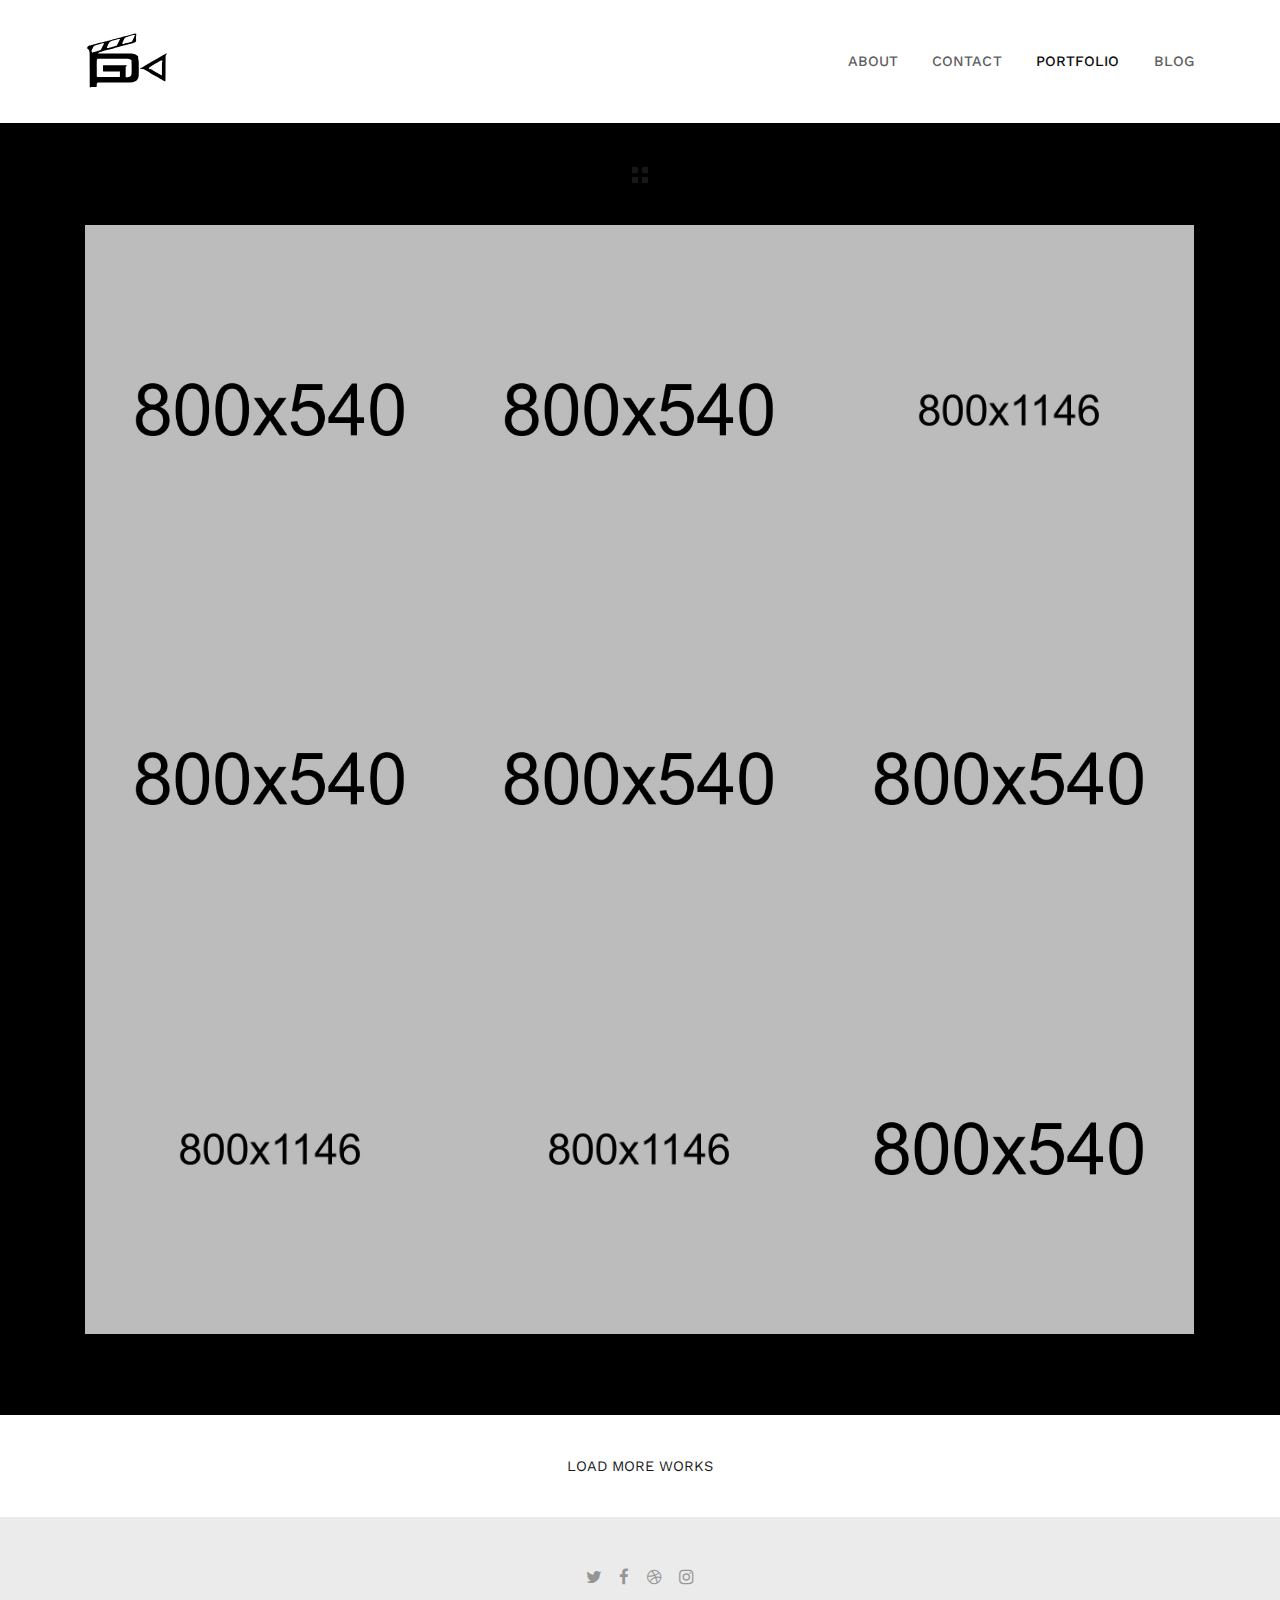
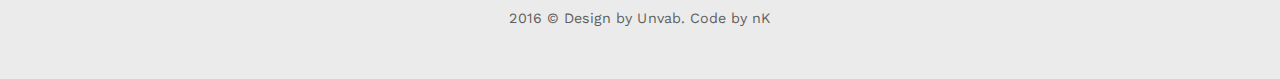
==== portfolio.html @ eafb3f58 "logo changes" ====
<!DOCTYPE html>
<!--
  Name: Snow - Minimal & Clean Portfolio HTML Template
  Version: 1.0.1
  Author: nK, unvab
  Website: https://nkdev.info, http://unvab.com/
  Purchase: https://nkdev.info
  Support: https://nk.ticksy.com
  License: You must have a valid license purchased only from ThemeForest (the above link) in order to legally use the theme for your project.
  Copyright 2017.
-->

<html lang="en">

<head>
    <meta charset="utf-8">
    <meta http-equiv="X-UA-Compatible" content="IE=edge">

    <title>Snow | Portfolio</title>

    <meta name="description" content="Snow - Clean & Minimal Portfolio HTML template.">
    <meta name="keywords" content="portfolio, clean, minimal, blog, template, portfolio website">
    <meta name="author" content="nK">

    <link rel="icon" type="image/png" href="assets/images/favicon.png">

    <meta name="viewport" content="width=device-width, initial-scale=1">

    <!-- START: Styles -->

    <!-- Google Fonts -->
    <link href="https://fonts.googleapis.com/css?family=Playfair+Display:400,400i,700,700i%7cWork+Sans:400,500,700" rel="stylesheet" type="text/css">
    
    <link rel="stylesheet" href="assets/css/combined.css">

    <!-- END: Styles -->



</head>


<body>




    <header class="nk-header nk-header-opaque">
        <!--
        START: Navbar
    -->
        <nav class="nk-navbar nk-navbar-top">
            <div class="container">
                <div class="nk-nav-table">
                    <a href="index.html" class="nk-nav-logo">
                        <img src="assets/images/logo-light.svg" alt="" width="85" class="nk-nav-logo-onscroll">
                        <img src="assets/images/logo.svg" alt="" width="85">
                    </a>

                    <ul class="nk-nav nk-nav-right hidden-md-down" data-nav-mobile="#nk-nav-mobile">
                        <li>
                            <a href="index.html#about">About</a>
                        </li>
                        <li>
                            <a href="index.html#contact">Contact</a>
                        </li>
                        <li class="active">
                            <a href="portfolio.html">Portfolio</a>
                        </li>
                        <li>
                            <a href="blog.html">Blog</a>
                        </li>
                    </ul>

                    <ul class="nk-nav nk-nav-right nk-nav-icons">
                        <li class="single-icon hidden-lg-up">
                            <a href="#" class="nk-navbar-full-toggle">
                                <span class="nk-icon-burger">
                                    <span class="nk-t-1"></span>
                                    <span class="nk-t-2"></span>
                                    <span class="nk-t-3"></span>
                                </span>
                            </a>
                        </li>
                    </ul>
                </div>
            </div>
        </nav>
        <!-- END: Navbar -->

    </header>




    <!--
    START: Navbar Mobile
-->
    <nav class="nk-navbar nk-navbar-full nk-navbar-align-center" id="nk-nav-mobile">
        <div class="nk-navbar-bg">
            <div class="bg-image" style="background-image: url('assets/images/bg-menu.jpg')"></div>
        </div>
        <div class="nk-nav-table">
            <div class="nk-nav-row">
                <div class="container">
                    <div class="nk-nav-header">

                        <div class="nk-nav-logo">
                            <a href="index.html" class="nk-nav-logo">
                                <img src="assets/images/logo-light.svg" alt="" width="85">
                            </a>
                        </div>

                        <div class="nk-nav-close nk-navbar-full-toggle">
                            <span class="nk-icon-close"></span>
                        </div>
                    </div>
                </div>
            </div>
            <div class="nk-nav-row-full nk-nav-row">
                <div class="nano">
                    <div class="nano-content">
                        <div class="nk-nav-table">
                            <div class="nk-nav-row nk-nav-row-full nk-nav-row-center nk-navbar-mobile-content">
                                <ul class="nk-nav">
                                    <!-- Here will be inserted menu from [data-mobile-menu="#nk-nav-mobile"] -->
                                </ul>
                            </div>
                        </div>
                    </div>
                </div>
            </div>
            <div class="nk-nav-row">
                <div class="container">
                    <div class="nk-nav-social">
                        <ul>
                            <li><a href="https://twitter.com/nkdevv"><i class="fa fa-twitter"></i></a></li>
                            <li><a href="https://www.facebook.com/unvabdesign/"><i class="fa fa-facebook"></i></a></li>
                            <li><a href="https://dribbble.com/_nK"><i class="fa fa-dribbble"></i></a></li>
                            <li><a href="https://www.instagram.com/unvab/"><i class="fa fa-instagram"></i></a></li>
                        </ul>
                    </div>
                </div>
            </div>
        </div>
    </nav>
    <!-- END: Navbar Mobile -->


    <div class="nk-main">




        <div class="container">
            <!-- START: Filter -->
            <div class="nk-pagination nk-pagination-nobg nk-pagination-center">
                <a href="#nk-toggle-filter">
                    <span class="nk-icon-squares"></span>
                </a>
            </div>
            <ul class="nk-isotope-filter">
                <li class="active" data-filter="*">All</li>
                <li data-filter="Branding">Branding</li>
                <li data-filter="Print">Print</li>
                <li data-filter="Photography">Photography</li>
                <li data-filter="Design">Design</li>
                <li data-filter="Mockup">Mockup</li>
            </ul>
            <!-- END: Filter -->

            <div class="nk-portfolio-list nk-isotope nk-isotope-3-cols">


                <div class="nk-isotope-item" data-filter="Mockup">
                    <div class="nk-portfolio-item nk-portfolio-item-square nk-portfolio-item-info-style-1">
                        <a href="portfolio-single.html" class="nk-portfolio-item-link"></a>
                        <div class="nk-portfolio-item-image">
                            <div style="background-image: url('assets/images/portfolio-7-sm.jpg');"></div>
                        </div>
                        <div class="nk-portfolio-item-info nk-portfolio-item-info-center text-xs-center">
                            <div>
                                <h2 class="portfolio-item-title h3">Vinyl Record</h2>
                                <div class="portfolio-item-category">Mockup</div>
                            </div>
                        </div>
                    </div>
                </div>


                <div class="nk-isotope-item" data-filter="Print">
                    <div class="nk-portfolio-item nk-portfolio-item-square nk-portfolio-item-info-style-1">
                        <a href="portfolio-single.html" class="nk-portfolio-item-link"></a>
                        <div class="nk-portfolio-item-image">
                            <div style="background-image: url('assets/images/portfolio-4-sm.jpg');"></div>
                        </div>
                        <div class="nk-portfolio-item-info nk-portfolio-item-info-center text-xs-center">
                            <div>
                                <h2 class="portfolio-item-title h3">Modern T-Shirt</h2>
                                <div class="portfolio-item-category">Print</div>
                            </div>
                        </div>
                    </div>
                </div>


                <div class="nk-isotope-item" data-filter="Branding">
                    <div class="nk-portfolio-item nk-portfolio-item-square nk-portfolio-item-info-style-1">
                        <a href="portfolio-single.html" class="nk-portfolio-item-link"></a>
                        <div class="nk-portfolio-item-image">
                            <div style="background-image: url('assets/images/portfolio-5-sm.jpg');"></div>
                        </div>
                        <div class="nk-portfolio-item-info nk-portfolio-item-info-center text-xs-center">
                            <div>
                                <h2 class="portfolio-item-title h3">Minimal Bag</h2>
                                <div class="portfolio-item-category">Branding</div>
                            </div>
                        </div>
                    </div>
                </div>


                <div class="nk-isotope-item" data-filter="Design">
                    <div class="nk-portfolio-item nk-portfolio-item-square nk-portfolio-item-info-style-1">
                        <a href="portfolio-single.html" class="nk-portfolio-item-link"></a>
                        <div class="nk-portfolio-item-image">
                            <div style="background-image: url('assets/images/portfolio-9-sm.jpg');"></div>
                        </div>
                        <div class="nk-portfolio-item-info nk-portfolio-item-info-center text-xs-center">
                            <div>
                                <h2 class="portfolio-item-title h3">Clean &amp; Groovy</h2>
                                <div class="portfolio-item-category">Design</div>
                            </div>
                        </div>
                    </div>
                </div>


                <div class="nk-isotope-item" data-filter="Design">
                    <div class="nk-portfolio-item nk-portfolio-item-square nk-portfolio-item-info-style-1">
                        <a href="portfolio-single.html" class="nk-portfolio-item-link"></a>
                        <div class="nk-portfolio-item-image">
                            <div style="background-image: url('assets/images/portfolio-3-sm.jpg');"></div>
                        </div>
                        <div class="nk-portfolio-item-info nk-portfolio-item-info-center text-xs-center">
                            <div>
                                <h2 class="portfolio-item-title h3">Minimal Mobile App</h2>
                                <div class="portfolio-item-category">Design</div>
                            </div>
                        </div>
                    </div>
                </div>


                <div class="nk-isotope-item" data-filter="Print">
                    <div class="nk-portfolio-item nk-portfolio-item-square nk-portfolio-item-info-style-1">
                        <a href="portfolio-single.html" class="nk-portfolio-item-link"></a>
                        <div class="nk-portfolio-item-image">
                            <div style="background-image: url('assets/images/portfolio-8-sm.jpg');"></div>
                        </div>
                        <div class="nk-portfolio-item-info nk-portfolio-item-info-center text-xs-center">
                            <div>
                                <h2 class="portfolio-item-title h3">White T-Shirt</h2>
                                <div class="portfolio-item-category">Print</div>
                            </div>
                        </div>
                    </div>
                </div>


                <div class="nk-isotope-item" data-filter="Branding">
                    <div class="nk-portfolio-item nk-portfolio-item-square nk-portfolio-item-info-style-1">
                        <a href="portfolio-single.html" class="nk-portfolio-item-link"></a>
                        <div class="nk-portfolio-item-image">
                            <div style="background-image: url('assets/images/portfolio-2-sm.jpg');"></div>
                        </div>
                        <div class="nk-portfolio-item-info nk-portfolio-item-info-center text-xs-center">
                            <div>
                                <h2 class="portfolio-item-title h3">Business Card</h2>
                                <div class="portfolio-item-category">Branding</div>
                            </div>
                        </div>
                    </div>
                </div>


                <div class="nk-isotope-item" data-filter="Photography">
                    <div class="nk-portfolio-item nk-portfolio-item-square nk-portfolio-item-info-style-1">
                        <a href="portfolio-single.html" class="nk-portfolio-item-link"></a>
                        <div class="nk-portfolio-item-image">
                            <div style="background-image: url('assets/images/portfolio-6-sm.jpg');"></div>
                        </div>
                        <div class="nk-portfolio-item-info nk-portfolio-item-info-center text-xs-center">
                            <div>
                                <h2 class="portfolio-item-title h3">Heja Stockholm</h2>
                                <div class="portfolio-item-category">Photography</div>
                            </div>
                        </div>
                    </div>
                </div>


                <div class="nk-isotope-item" data-filter="Photography">
                    <div class="nk-portfolio-item nk-portfolio-item-square nk-portfolio-item-info-style-1">
                        <a href="portfolio-single.html" class="nk-portfolio-item-link"></a>
                        <div class="nk-portfolio-item-image">
                            <div style="background-image: url('assets/images/portfolio-12-sm.jpg');"></div>
                        </div>
                        <div class="nk-portfolio-item-info nk-portfolio-item-info-center text-xs-center">
                            <div>
                                <h2 class="portfolio-item-title h3">Paper Bag</h2>
                                <div class="portfolio-item-category">Photography</div>
                            </div>
                        </div>
                    </div>
                </div>

            </div>

            <div class="nk-gap-4"></div>
        </div>

        <!-- START: Pagination -->
        <div class="nk-pagination nk-pagination-center">
            <a href="#">Load More Works</a>
        </div>
        <!-- END: Pagination -->



        <!--
    START: Footer
-->
        <footer class="nk-footer">


            <div class="nk-footer-cont">
                <div class="container text-xs-center">
                    <div class="nk-footer-social">
                        <ul>
                            <li><a href="https://twitter.com/nkdevv"><i class="fa fa-twitter"></i></a></li>
                            <li><a href="https://www.facebook.com/unvabdesign/"><i class="fa fa-facebook"></i></a></li>
                            <li><a href="https://dribbble.com/_nK"><i class="fa fa-dribbble"></i></a></li>
                            <li><a href="https://www.instagram.com/unvab/"><i class="fa fa-instagram"></i></a></li>
                        </ul>
                    </div>

                    <div class="nk-footer-text">
                        <p>2016 &copy; Design by Unvab. Code by nK</p>
                    </div>
                </div>
            </div>
        </footer>
        <!-- END: Footer -->


    </div>




    <!-- START: Scripts -->

    <script src="assets/js/combined.js"></script>
    
    <!-- END: Scripts -->


</body>

</html>
---- assets/css/combined.css ----
@charset "UTF-8";html{font-family:sans-serif;line-height:1.15;-ms-text-size-adjust:100%;-webkit-text-size-adjust:100%}body{margin:0}details,footer,header,main,menu,nav,section{display:block}progress,video{display:inline-block}progress{vertical-align:baseline}[hidden],template{display:none}a{background-color:transparent;-webkit-text-decoration-skip:objects}a:active,a:hover{outline-width:0}b,strong{font-weight:inherit;font-weight:bolder}h1{font-size:2em;margin:.67em 0}img{border-style:none}svg:not(:root){overflow:hidden}code{font-family:monospace,monospace;font-size:1em}hr{box-sizing:content-box;height:0;overflow:visible}button,input,optgroup,select,textarea{font:inherit;margin:0}optgroup{font-weight:700}button,input{overflow:visible}button,select{text-transform:none}[type=reset],[type=submit],button,html [type=button]{-webkit-appearance:button}[type=button]::-moz-focus-inner,[type=reset]::-moz-focus-inner,[type=submit]::-moz-focus-inner,button::-moz-focus-inner{border-style:none;padding:0}[type=button]:-moz-focusring,[type=reset]:-moz-focusring,[type=submit]:-moz-focusring,button:-moz-focusring{outline:1px dotted ButtonText}textarea{overflow:auto}[type=checkbox],[type=radio]{box-sizing:border-box;padding:0}[type=number]::-webkit-inner-spin-button,[type=number]::-webkit-outer-spin-button{height:auto}[type=search]{-webkit-appearance:textfield;outline-offset:-2px}[type=search]::-webkit-search-cancel-button,[type=search]::-webkit-search-decoration{-webkit-appearance:none}::-webkit-input-placeholder{color:inherit;opacity:.54}::-webkit-file-upload-button{-webkit-appearance:button;font:inherit}@media print{*,:after,:before,:first-letter,blockquote:first-line,div:first-line,li:first-line,p:first-line{text-shadow:none!important;box-shadow:none!important}a,a:visited{text-decoration:underline}blockquote{border:1px solid #999;page-break-inside:avoid}thead{display:table-header-group}img,tr{page-break-inside:avoid}h2,h3,p{orphans:3;widows:3}h2,h3{page-break-after:avoid}.navbar{display:none}.tag{border:1px solid #000}.table{border-collapse:collapse!important}.table td,.table th{background-color:#fff!important}}html{box-sizing:border-box}*,:after,:before{box-sizing:inherit}@-ms-viewport{width:device-width}html{font-size:16px;-ms-overflow-style:scrollbar;-webkit-tap-highlight-color:transparent}body{font-family:-apple-system,BlinkMacSystemFont,Segoe UI,Roboto,Helvetica Neue,Arial,sans-serif;font-size:1rem;font-weight:400;line-height:1.5;color:#373a3c;background-color:#fff}[tabindex="-1"]:focus{outline:0!important}h1,h2,h3,h4,h5,h6{margin-top:0;margin-bottom:.5rem}p{margin-top:0}address,p{margin-bottom:1rem}address{font-style:normal;line-height:inherit}ol,ul{margin-top:0;margin-bottom:1rem}ol ol,ol ul,ul ol,ul ul{margin-bottom:0}dt{font-weight:700}blockquote{margin:0 0 1rem}a{color:#0275d8;text-decoration:none}a:focus,a:hover{color:#014c8c;text-decoration:underline}a:focus{outline:5px auto -webkit-focus-ring-color;outline-offset:-2px}a:not([href]):not([tabindex]),a:not([href]):not([tabindex]):focus,a:not([href]):not([tabindex]):hover{color:inherit;text-decoration:none}a:not([href]):not([tabindex]):focus{outline:0}img{vertical-align:middle}[role=button]{cursor:pointer}[role=button],a,area,button,input,label,select,textarea{-ms-touch-action:manipulation;touch-action:manipulation}table{border-collapse:collapse;background-color:transparent}caption{padding-top:.75rem;padding-bottom:.75rem;color:#818a91;caption-side:bottom}caption,th{text-align:left}label{display:inline-block;margin-bottom:.5rem}button:focus{outline:1px dotted;outline:5px auto -webkit-focus-ring-color}button,input,select,textarea{line-height:inherit}input[type=checkbox]:disabled,input[type=radio]:disabled{cursor:not-allowed}input[type=date],input[type=datetime-local],input[type=month],input[type=time]{-webkit-appearance:listbox}textarea{resize:vertical}input[type=search]{-webkit-appearance:none}[hidden]{display:none!important}.h1,.h2,.h3,.h4,.h5,.h6,h1,h2,h3,h4,h5,h6{margin-bottom:.5rem;font-family:inherit;font-weight:500;line-height:1.1;color:inherit}.h1,h1{font-size:2.5rem}.h2,h2{font-size:2rem}.h3,h3{font-size:1.75rem}.h4,h4{font-size:1.5rem}.h5,h5{font-size:1.25rem}.h6,h6{font-size:1rem}.display-1{font-size:6rem;font-weight:300}.display-2{font-size:5.5rem;font-weight:300}.display-3{font-size:4.5rem;font-weight:300}.display-4{font-size:3.5rem;font-weight:300}hr{margin-top:1rem;margin-bottom:1rem;border:0;border-top:1px solid rgba(0,0,0,.1)}.list-inline{padding-left:0;list-style:none}.list-inline-item{display:inline-block}.list-inline-item:not(:last-child){margin-right:5px}.blockquote{padding:.5rem 1rem;margin-bottom:1rem;font-size:1.25rem;border-left:.25rem solid #eceeef}.blockquote-footer{display:block;font-size:80%;color:#818a91}.blockquote-footer:before{content:"\2014 \00A0"}.blockquote-reverse{padding-right:1rem;padding-left:0;text-align:right;border-right:.25rem solid #eceeef;border-left:0}.blockquote-reverse .blockquote-footer:before{content:""}.blockquote-reverse .blockquote-footer:after{content:"\00A0 \2014"}.carousel-inner>.carousel-item>a>img,.carousel-inner>.carousel-item>img,.img-fluid,.img-thumbnail{max-width:100%;height:auto}.img-thumbnail{padding:.25rem;background-color:#fff;border:1px solid #ddd;border-radius:.25rem;-webkit-transition:all .2s ease-in-out;transition:all .2s ease-in-out}code{font-family:Menlo,Monaco,Consolas,Liberation Mono,Courier New,monospace;padding:.2rem .4rem;font-size:90%;color:#bd4147;background-color:#f7f7f9;border-radius:.25rem}.container{margin-left:auto;margin-right:auto;padding-right:15px;padding-left:15px}.container:after{content:"";display:table;clear:both}@media (min-width:576px){.container{padding-right:15px;padding-left:15px}}@media (min-width:768px){.container{padding-right:15px;padding-left:15px}}@media (min-width:992px){.container{padding-right:15px;padding-left:15px}}@media (min-width:1200px){.container{padding-right:15px;padding-left:15px}}@media (min-width:576px){.container{width:540px;max-width:100%}}@media (min-width:768px){.container{width:720px;max-width:100%}}@media (min-width:992px){.container{width:960px;max-width:100%}}@media (min-width:1200px){.container{width:1140px;max-width:100%}}.container-fluid{margin-left:auto;margin-right:auto;padding-right:15px;padding-left:15px}.container-fluid:after{content:"";display:table;clear:both}@media (min-width:576px){.container-fluid{padding-right:15px;padding-left:15px}}@media (min-width:768px){.container-fluid{padding-right:15px;padding-left:15px}}@media (min-width:992px){.container-fluid{padding-right:15px;padding-left:15px}}@media (min-width:1200px){.container-fluid{padding-right:15px;padding-left:15px}}.row{margin-right:-15px;margin-left:-15px}.row:after{content:"";display:table;clear:both}@media (min-width:576px){.row{margin-right:-15px;margin-left:-15px}}@media (min-width:768px){.row{margin-right:-15px;margin-left:-15px}}@media (min-width:992px){.row{margin-right:-15px;margin-left:-15px}}@media (min-width:1200px){.row{margin-right:-15px;margin-left:-15px}}.col-lg,.col-lg-1,.col-lg-2,.col-lg-3,.col-lg-4,.col-lg-5,.col-lg-6,.col-lg-7,.col-lg-8,.col-lg-9,.col-lg-10,.col-lg-11,.col-lg-12,.col-md,.col-md-1,.col-md-2,.col-md-3,.col-md-4,.col-md-5,.col-md-6,.col-md-7,.col-md-8,.col-md-9,.col-md-10,.col-md-11,.col-md-12,.col-sm,.col-sm-1,.col-sm-2,.col-sm-3,.col-sm-4,.col-sm-5,.col-sm-6,.col-sm-7,.col-sm-8,.col-sm-9,.col-sm-10,.col-sm-11,.col-sm-12,.col-xs,.col-xs-1,.col-xs-2,.col-xs-3,.col-xs-4,.col-xs-5,.col-xs-6,.col-xs-7,.col-xs-8,.col-xs-9,.col-xs-10,.col-xs-11,.col-xs-12{position:relative;min-height:1px;padding-right:15px;padding-left:15px}@media (min-width:576px){.col-lg,.col-lg-1,.col-lg-2,.col-lg-3,.col-lg-4,.col-lg-5,.col-lg-6,.col-lg-7,.col-lg-8,.col-lg-9,.col-lg-10,.col-lg-11,.col-lg-12,.col-md,.col-md-1,.col-md-2,.col-md-3,.col-md-4,.col-md-5,.col-md-6,.col-md-7,.col-md-8,.col-md-9,.col-md-10,.col-md-11,.col-md-12,.col-sm,.col-sm-1,.col-sm-2,.col-sm-3,.col-sm-4,.col-sm-5,.col-sm-6,.col-sm-7,.col-sm-8,.col-sm-9,.col-sm-10,.col-sm-11,.col-sm-12,.col-xs,.col-xs-1,.col-xs-2,.col-xs-3,.col-xs-4,.col-xs-5,.col-xs-6,.col-xs-7,.col-xs-8,.col-xs-9,.col-xs-10,.col-xs-11,.col-xs-12{padding-right:15px;padding-left:15px}}@media (min-width:768px){.col-lg,.col-lg-1,.col-lg-2,.col-lg-3,.col-lg-4,.col-lg-5,.col-lg-6,.col-lg-7,.col-lg-8,.col-lg-9,.col-lg-10,.col-lg-11,.col-lg-12,.col-md,.col-md-1,.col-md-2,.col-md-3,.col-md-4,.col-md-5,.col-md-6,.col-md-7,.col-md-8,.col-md-9,.col-md-10,.col-md-11,.col-md-12,.col-sm,.col-sm-1,.col-sm-2,.col-sm-3,.col-sm-4,.col-sm-5,.col-sm-6,.col-sm-7,.col-sm-8,.col-sm-9,.col-sm-10,.col-sm-11,.col-sm-12,.col-xs,.col-xs-1,.col-xs-2,.col-xs-3,.col-xs-4,.col-xs-5,.col-xs-6,.col-xs-7,.col-xs-8,.col-xs-9,.col-xs-10,.col-xs-11,.col-xs-12{padding-right:15px;padding-left:15px}}@media (min-width:992px){.col-lg,.col-lg-1,.col-lg-2,.col-lg-3,.col-lg-4,.col-lg-5,.col-lg-6,.col-lg-7,.col-lg-8,.col-lg-9,.col-lg-10,.col-lg-11,.col-lg-12,.col-md,.col-md-1,.col-md-2,.col-md-3,.col-md-4,.col-md-5,.col-md-6,.col-md-7,.col-md-8,.col-md-9,.col-md-10,.col-md-11,.col-md-12,.col-sm,.col-sm-1,.col-sm-2,.col-sm-3,.col-sm-4,.col-sm-5,.col-sm-6,.col-sm-7,.col-sm-8,.col-sm-9,.col-sm-10,.col-sm-11,.col-sm-12,.col-xs,.col-xs-1,.col-xs-2,.col-xs-3,.col-xs-4,.col-xs-5,.col-xs-6,.col-xs-7,.col-xs-8,.col-xs-9,.col-xs-10,.col-xs-11,.col-xs-12{padding-right:15px;padding-left:15px}}@media (min-width:1200px){.col-lg,.col-lg-1,.col-lg-2,.col-lg-3,.col-lg-4,.col-lg-5,.col-lg-6,.col-lg-7,.col-lg-8,.col-lg-9,.col-lg-10,.col-lg-11,.col-lg-12,.col-md,.col-md-1,.col-md-2,.col-md-3,.col-md-4,.col-md-5,.col-md-6,.col-md-7,.col-md-8,.col-md-9,.col-md-10,.col-md-11,.col-md-12,.col-sm,.col-sm-1,.col-sm-2,.col-sm-3,.col-sm-4,.col-sm-5,.col-sm-6,.col-sm-7,.col-sm-8,.col-sm-9,.col-sm-10,.col-sm-11,.col-sm-12,.col-xs,.col-xs-1,.col-xs-2,.col-xs-3,.col-xs-4,.col-xs-5,.col-xs-6,.col-xs-7,.col-xs-8,.col-xs-9,.col-xs-10,.col-xs-11,.col-xs-12{padding-right:15px;padding-left:15px}}.col-xs-1{float:left;width:8.333333%}.col-xs-2{float:left;width:16.666667%}.col-xs-3{float:left;width:25%}.col-xs-4{float:left;width:33.333333%}.col-xs-5{float:left;width:41.666667%}.col-xs-6{float:left;width:50%}.col-xs-7{float:left;width:58.333333%}.col-xs-8{float:left;width:66.666667%}.col-xs-9{float:left;width:75%}.col-xs-10{float:left;width:83.333333%}.col-xs-11{float:left;width:91.666667%}.col-xs-12{float:left;width:100%}.push-xs-0{left:auto}.push-xs-1{left:8.333333%}.push-xs-2{left:16.666667%}.push-xs-3{left:25%}.push-xs-4{left:33.333333%}.push-xs-5{left:41.666667%}.push-xs-6{left:50%}.push-xs-7{left:58.333333%}.push-xs-8{left:66.666667%}.push-xs-9{left:75%}.push-xs-10{left:83.333333%}.push-xs-11{left:91.666667%}.push-xs-12{left:100%}.offset-xs-1{margin-left:8.333333%}.offset-xs-2{margin-left:16.666667%}.offset-xs-3{margin-left:25%}.offset-xs-4{margin-left:33.333333%}.offset-xs-5{margin-left:41.666667%}.offset-xs-6{margin-left:50%}.offset-xs-7{margin-left:58.333333%}.offset-xs-8{margin-left:66.666667%}.offset-xs-9{margin-left:75%}.offset-xs-10{margin-left:83.333333%}.offset-xs-11{margin-left:91.666667%}@media (min-width:576px){.col-sm-1{float:left;width:8.333333%}.col-sm-2{float:left;width:16.666667%}.col-sm-3{float:left;width:25%}.col-sm-4{float:left;width:33.333333%}.col-sm-5{float:left;width:41.666667%}.col-sm-6{float:left;width:50%}.col-sm-7{float:left;width:58.333333%}.col-sm-8{float:left;width:66.666667%}.col-sm-9{float:left;width:75%}.col-sm-10{float:left;width:83.333333%}.col-sm-11{float:left;width:91.666667%}.col-sm-12{float:left;width:100%}.push-sm-0{left:auto}.push-sm-1{left:8.333333%}.push-sm-2{left:16.666667%}.push-sm-3{left:25%}.push-sm-4{left:33.333333%}.push-sm-5{left:41.666667%}.push-sm-6{left:50%}.push-sm-7{left:58.333333%}.push-sm-8{left:66.666667%}.push-sm-9{left:75%}.push-sm-10{left:83.333333%}.push-sm-11{left:91.666667%}.push-sm-12{left:100%}.offset-sm-0{margin-left:0}.offset-sm-1{margin-left:8.333333%}.offset-sm-2{margin-left:16.666667%}.offset-sm-3{margin-left:25%}.offset-sm-4{margin-left:33.333333%}.offset-sm-5{margin-left:41.666667%}.offset-sm-6{margin-left:50%}.offset-sm-7{margin-left:58.333333%}.offset-sm-8{margin-left:66.666667%}.offset-sm-9{margin-left:75%}.offset-sm-10{margin-left:83.333333%}.offset-sm-11{margin-left:91.666667%}}@media (min-width:768px){.col-md-1{float:left;width:8.333333%}.col-md-2{float:left;width:16.666667%}.col-md-3{float:left;width:25%}.col-md-4{float:left;width:33.333333%}.col-md-5{float:left;width:41.666667%}.col-md-6{float:left;width:50%}.col-md-7{float:left;width:58.333333%}.col-md-8{float:left;width:66.666667%}.col-md-9{float:left;width:75%}.col-md-10{float:left;width:83.333333%}.col-md-11{float:left;width:91.666667%}.col-md-12{float:left;width:100%}.push-md-0{left:auto}.push-md-1{left:8.333333%}.push-md-2{left:16.666667%}.push-md-3{left:25%}.push-md-4{left:33.333333%}.push-md-5{left:41.666667%}.push-md-6{left:50%}.push-md-7{left:58.333333%}.push-md-8{left:66.666667%}.push-md-9{left:75%}.push-md-10{left:83.333333%}.push-md-11{left:91.666667%}.push-md-12{left:100%}.offset-md-0{margin-left:0}.offset-md-1{margin-left:8.333333%}.offset-md-2{margin-left:16.666667%}.offset-md-3{margin-left:25%}.offset-md-4{margin-left:33.333333%}.offset-md-5{margin-left:41.666667%}.offset-md-6{margin-left:50%}.offset-md-7{margin-left:58.333333%}.offset-md-8{margin-left:66.666667%}.offset-md-9{margin-left:75%}.offset-md-10{margin-left:83.333333%}.offset-md-11{margin-left:91.666667%}}@media (min-width:992px){.col-lg-1{float:left;width:8.333333%}.col-lg-2{float:left;width:16.666667%}.col-lg-3{float:left;width:25%}.col-lg-4{float:left;width:33.333333%}.col-lg-5{float:left;width:41.666667%}.col-lg-6{float:left;width:50%}.col-lg-7{float:left;width:58.333333%}.col-lg-8{float:left;width:66.666667%}.col-lg-9{float:left;width:75%}.col-lg-10{float:left;width:83.333333%}.col-lg-11{float:left;width:91.666667%}.col-lg-12{float:left;width:100%}.push-lg-0{left:auto}.push-lg-1{left:8.333333%}.push-lg-2{left:16.666667%}.push-lg-3{left:25%}.push-lg-4{left:33.333333%}.push-lg-5{left:41.666667%}.push-lg-6{left:50%}.push-lg-7{left:58.333333%}.push-lg-8{left:66.666667%}.push-lg-9{left:75%}.push-lg-10{left:83.333333%}.push-lg-11{left:91.666667%}.push-lg-12{left:100%}.offset-lg-0{margin-left:0}.offset-lg-1{margin-left:8.333333%}.offset-lg-2{margin-left:16.666667%}.offset-lg-3{margin-left:25%}.offset-lg-4{margin-left:33.333333%}.offset-lg-5{margin-left:41.666667%}.offset-lg-6{margin-left:50%}.offset-lg-7{margin-left:58.333333%}.offset-lg-8{margin-left:66.666667%}.offset-lg-9{margin-left:75%}.offset-lg-10{margin-left:83.333333%}.offset-lg-11{margin-left:91.666667%}}.table{width:100%;max-width:100%;margin-bottom:1rem}.table td,.table th{padding:.75rem;vertical-align:top;border-top:1px solid #eceeef}.table thead th{vertical-align:bottom;border-bottom:2px solid #eceeef}.table tbody+tbody{border-top:2px solid #eceeef}.table .table{background-color:#fff}.table-sm td,.table-sm th{padding:.3rem}.table-active,.table-active>td,.table-active>th,.table-hover .table-active:hover,.table-hover .table-active:hover>td,.table-hover .table-active:hover>th,.table-hover tbody tr:hover{background-color:rgba(0,0,0,.075)}.table-success,.table-success>td,.table-success>th{background-color:#dff0d8}.table-hover .table-success:hover,.table-hover .table-success:hover>td,.table-hover .table-success:hover>th{background-color:#d0e9c6}.table-info,.table-info>td,.table-info>th{background-color:#d9edf7}.table-hover .table-info:hover,.table-hover .table-info:hover>td,.table-hover .table-info:hover>th{background-color:#c4e3f3}.thead-default th{color:#55595c;background-color:#eceeef}.table-reflow thead{float:left}.table-reflow tbody{display:block;white-space:nowrap}.table-reflow td,.table-reflow th{border-top:1px solid #eceeef;border-left:1px solid #eceeef}.table-reflow td:last-child,.table-reflow th:last-child{border-right:1px solid #eceeef}.table-reflow tbody:last-child tr:last-child td,.table-reflow tbody:last-child tr:last-child th,.table-reflow tfoot:last-child tr:last-child td,.table-reflow tfoot:last-child tr:last-child th,.table-reflow thead:last-child tr:last-child td,.table-reflow thead:last-child tr:last-child th{border-bottom:1px solid #eceeef}.table-reflow tr{float:left}.table-reflow tr td,.table-reflow tr th{display:block!important;border:1px solid #eceeef}.form-control{display:block;width:100%;padding:.5rem .75rem;font-size:1rem;line-height:1.25;color:#55595c;background-color:#fff;background-image:none;background-clip:padding-box;border:1px solid rgba(0,0,0,.15);border-radius:.25rem}.form-control::-ms-expand{background-color:transparent;border:0}.form-control:focus{color:#55595c;background-color:#fff;border-color:#66afe9;outline:0}.form-control::-webkit-input-placeholder{color:#999;opacity:1}.form-control::-moz-placeholder{color:#999;opacity:1}.form-control:-ms-input-placeholder{color:#999;opacity:1}.form-control::placeholder{color:#999;opacity:1}.form-control:disabled,.form-control[readonly]{background-color:#eceeef;opacity:1}.form-control:disabled{cursor:not-allowed}select.form-control:not([size]):not([multiple]){height:calc(2.5rem - 2px)}select.form-control:focus::-ms-value{color:#55595c;background-color:#fff}.form-control-file,.form-control-range{display:block}.col-form-label{padding-top:.5rem;padding-bottom:.5rem;margin-bottom:0}.col-form-label-lg{padding-top:.75rem;padding-bottom:.75rem;font-size:1.25rem}.col-form-label-sm{padding-top:.25rem;padding-bottom:.25rem;font-size:.875rem}.form-control-static{padding-top:.5rem;padding-bottom:.5rem;line-height:1.25;border:solid transparent;border-width:1px 0}.form-control-static.form-control-lg,.form-control-static.form-control-sm{padding-right:0;padding-left:0}.form-control-sm{padding:.25rem .5rem;font-size:.875rem;border-radius:.2rem}select.form-control-sm:not([size]):not([multiple]){height:1.8125rem}.form-control-lg{padding:.75rem 1.5rem;font-size:1.25rem;border-radius:.3rem}select.form-control-lg:not([size]):not([multiple]){height:3.166667rem}.form-text{display:block;margin-top:.25rem}.form-check{position:relative;display:block;margin-bottom:.75rem}.form-check+.form-check{margin-top:-.25rem}.form-check.disabled .form-check-label{color:#818a91;cursor:not-allowed}.form-check-label{padding-left:1.25rem;margin-bottom:0;cursor:pointer}.form-check-input{position:absolute;margin-top:.25rem;margin-left:-1.25rem}.form-check-input:only-child{position:static}.form-check-inline{position:relative;display:inline-block;padding-left:1.25rem;margin-bottom:0;vertical-align:middle;cursor:pointer}.form-check-inline+.form-check-inline{margin-left:.75rem}.form-check-inline.disabled{color:#818a91;cursor:not-allowed}.form-control-success{padding-right:2.25rem;background-repeat:no-repeat;background-position:center right .625rem;background-size:1.25rem 1.25rem}.has-success .col-form-label,.has-success .form-check-inline,.has-success .form-check-label,.has-success .form-control-label{color:#5cb85c}.has-success .form-control{border-color:#5cb85c}.has-success .form-control-success{background-image:url("data:image/svg+xml;charset=utf8,%3Csvg xmlns='http://www.w3.org/2000/svg' viewBox='0 0 8 8'%3E%3Cpath fill='%235cb85c' d='M2.3 6.73L.6 4.53c-.4-1.04.46-1.4 1.1-.8l1.1 1.4 3.4-3.8c.6-.63 1.6-.27 1.2.7l-4 4.6c-.43.5-.8.4-1.1.1z'/%3E%3C/svg%3E")}@media (min-width:576px){.form-inline .form-control{display:inline-block;width:auto;vertical-align:middle}.form-inline .form-control-static{display:inline-block}.form-inline .form-check,.form-inline .form-control-label{margin-bottom:0;vertical-align:middle}.form-inline .form-check{display:inline-block;margin-top:0}.form-inline .form-check-label{padding-left:0}.form-inline .form-check-input{position:relative;margin-left:0}}.btn{display:inline-block;font-weight:400;line-height:1.25;text-align:center;white-space:nowrap;vertical-align:middle;cursor:pointer;-webkit-user-select:none;-moz-user-select:none;-ms-user-select:none;user-select:none;border:1px solid transparent;padding:.5rem 1rem;font-size:1rem;border-radius:.25rem}.btn.active.focus,.btn.active:focus,.btn.focus,.btn:active.focus,.btn:active:focus,.btn:focus{outline:5px auto -webkit-focus-ring-color;outline-offset:-2px}.btn.focus,.btn:focus,.btn:hover{text-decoration:none}.btn.active,.btn:active{background-image:none;outline:0}.btn.disabled,.btn:disabled{cursor:not-allowed;opacity:.65}a.btn.disabled{pointer-events:none}.btn-info{color:#fff;background-color:#5bc0de;border-color:#5bc0de}.btn-info.focus,.btn-info:focus,.btn-info:hover{color:#fff;background-color:#31b0d5;border-color:#2aabd2}.btn-info.active,.btn-info:active,.open>.btn-info.dropdown-toggle{color:#fff;background-color:#31b0d5;border-color:#2aabd2;background-image:none}.btn-info.active.focus,.btn-info.active:focus,.btn-info.active:hover,.btn-info:active.focus,.btn-info:active:focus,.btn-info:active:hover,.open>.btn-info.dropdown-toggle.focus,.open>.btn-info.dropdown-toggle:focus,.open>.btn-info.dropdown-toggle:hover{color:#fff;background-color:#269abc;border-color:#1f7e9a}.btn-info.disabled.focus,.btn-info.disabled:focus,.btn-info.disabled:hover,.btn-info:disabled.focus,.btn-info:disabled:focus,.btn-info:disabled:hover{background-color:#5bc0de;border-color:#5bc0de}.btn-success{color:#fff;background-color:#5cb85c;border-color:#5cb85c}.btn-success.focus,.btn-success:focus,.btn-success:hover{color:#fff;background-color:#449d44;border-color:#419641}.btn-success.active,.btn-success:active,.open>.btn-success.dropdown-toggle{color:#fff;background-color:#449d44;border-color:#419641;background-image:none}.btn-success.active.focus,.btn-success.active:focus,.btn-success.active:hover,.btn-success:active.focus,.btn-success:active:focus,.btn-success:active:hover,.open>.btn-success.dropdown-toggle.focus,.open>.btn-success.dropdown-toggle:focus,.open>.btn-success.dropdown-toggle:hover{color:#fff;background-color:#398439;border-color:#2d672d}.btn-success.disabled.focus,.btn-success.disabled:focus,.btn-success.disabled:hover,.btn-success:disabled.focus,.btn-success:disabled:focus,.btn-success:disabled:hover{background-color:#5cb85c;border-color:#5cb85c}.btn-link{font-weight:400;color:#0275d8;border-radius:0}.btn-link,.btn-link.active,.btn-link:active,.btn-link:disabled{background-color:transparent}.btn-link,.btn-link:active,.btn-link:focus,.btn-link:hover{border-color:transparent}.btn-link:focus,.btn-link:hover{color:#014c8c;text-decoration:underline;background-color:transparent}.btn-link:disabled:focus,.btn-link:disabled:hover{color:#818a91;text-decoration:none}.btn-lg{padding:.75rem 1.5rem;font-size:1.25rem;border-radius:.3rem}.btn-sm{padding:.25rem .5rem;font-size:.875rem;border-radius:.2rem}.btn-block{display:block;width:100%}.btn-block+.btn-block{margin-top:.5rem}input[type=button].btn-block,input[type=reset].btn-block,input[type=submit].btn-block{width:100%}.fade{opacity:0;-webkit-transition:opacity .15s linear;transition:opacity .15s linear}.fade.active{opacity:1}.collapse{display:none}.collapse.active{display:block}tr.collapse.active{display:table-row}tbody.collapse.active{display:table-row-group}.collapsing{height:0;overflow:hidden;-webkit-transition-timing-function:ease;transition-timing-function:ease;-webkit-transition-duration:.35s;transition-duration:.35s;-webkit-transition-property:height;transition-property:height}.collapsing,.dropdown{position:relative}.dropdown-toggle:after{display:inline-block;width:0;height:0;margin-left:.3em;vertical-align:middle;content:"";border-top:.3em solid;border-right:.3em solid transparent;border-left:.3em solid transparent}.dropdown-toggle:focus{outline:0}.dropdown-menu{position:absolute;top:100%;left:0;z-index:1000;display:none;float:left;min-width:10rem;padding:.5rem 0;margin:.125rem 0 0;font-size:1rem;color:#373a3c;text-align:left;list-style:none;background-color:#fff;background-clip:padding-box;border:1px solid rgba(0,0,0,.15);border-radius:.25rem}.dropdown-item{display:block;width:100%;padding:3px 1.5rem;clear:both;font-weight:400;color:#373a3c;text-align:inherit;white-space:nowrap;background:0 0;border:0}.dropdown-item:focus,.dropdown-item:hover{color:#2b2d2f;text-decoration:none;background-color:#f5f5f5}.dropdown-item.active,.dropdown-item.active:focus,.dropdown-item.active:hover{color:#fff;text-decoration:none;background-color:#0275d8;outline:0}.dropdown-item.disabled,.dropdown-item.disabled:focus,.dropdown-item.disabled:hover{color:#818a91}.dropdown-item.disabled:focus,.dropdown-item.disabled:hover{text-decoration:none;cursor:not-allowed;background-color:transparent;background-image:none;filter:"progid:DXImageTransform.Microsoft.gradient(enabled = false)"}.active>.dropdown-menu{display:block}.active>a{outline:0}.dropdown-menu-right{right:0;left:auto}.dropdown-menu-left{right:auto;left:0}.dropdown-header{display:block;padding:.5rem 1.5rem;margin-bottom:0;font-size:.875rem;color:#818a91;white-space:nowrap}.dropdown-backdrop{position:fixed;top:0;right:0;bottom:0;left:0;z-index:990}.navbar-fixed-bottom .dropdown .dropdown-menu{top:auto;bottom:100%;margin-bottom:.125rem}.btn+.dropdown-toggle-split{padding-right:.75rem;padding-left:.75rem}.btn+.dropdown-toggle-split:after{margin-left:0}.btn-sm+.dropdown-toggle-split{padding-right:.375rem;padding-left:.375rem}.btn-lg+.dropdown-toggle-split{padding-right:1.125rem;padding-left:1.125rem}[data-toggle=buttons]>.btn input[type=checkbox],[data-toggle=buttons]>.btn input[type=radio]{position:absolute;clip:rect(0,0,0,0);pointer-events:none}.nav{padding-left:0;margin-bottom:0;list-style:none}.nav-link{display:inline-block}.nav-link:focus,.nav-link:hover{text-decoration:none}.nav-link.disabled{color:#818a91}.nav-link.disabled,.nav-link.disabled:focus,.nav-link.disabled:hover{color:#818a91;cursor:not-allowed;background-color:transparent}.nav-inline .nav-item{display:inline-block}.nav-inline .nav-item+.nav-item,.nav-inline .nav-link+.nav-link{margin-left:1rem}.tab-content>.tab-pane{display:none}.tab-content>.active{display:block}.navbar{position:relative;padding:.5rem 1rem}.navbar:after{content:"";display:table;clear:both}@media (min-width:576px){.navbar{border-radius:.25rem}}.navbar-full{z-index:1000}@media (min-width:576px){.navbar-full{border-radius:0}}.navbar-fixed-bottom,.navbar-fixed-top{position:fixed;right:0;left:0;z-index:1030}@media (min-width:576px){.navbar-fixed-bottom,.navbar-fixed-top{border-radius:0}}.navbar-fixed-top{top:0}.navbar-fixed-bottom{bottom:0}.navbar-sticky-top{position:-webkit-sticky;position:sticky;top:0;z-index:1030;width:100%}@media (min-width:576px){.navbar-sticky-top{border-radius:0}}.navbar-text{display:inline-block;padding-top:.425rem;padding-bottom:.425rem}.navbar-nav .nav-item{float:left}.navbar-nav .nav-link{display:block;padding-top:.425rem;padding-bottom:.425rem}.navbar-nav .nav-item+.nav-item,.navbar-nav .nav-link+.nav-link{margin-left:1rem}.navbar-light .navbar-nav .nav-link{color:rgba(0,0,0,.5)}.navbar-light .navbar-nav .nav-link:focus,.navbar-light .navbar-nav .nav-link:hover{color:rgba(0,0,0,.7)}.navbar-light .navbar-nav .active>.nav-link,.navbar-light .navbar-nav .active>.nav-link:focus,.navbar-light .navbar-nav .active>.nav-link:hover,.navbar-light .navbar-nav .nav-link.active,.navbar-light .navbar-nav .nav-link.active:focus,.navbar-light .navbar-nav .nav-link.active:hover,.navbar-light .navbar-nav .nav-link.open,.navbar-light .navbar-nav .nav-link.open:focus,.navbar-light .navbar-nav .nav-link.open:hover,.navbar-light .navbar-nav .open>.nav-link,.navbar-light .navbar-nav .open>.nav-link:focus,.navbar-light .navbar-nav .open>.nav-link:hover{color:rgba(0,0,0,.9)}.carousel-control:focus,.carousel-control:hover{color:#fff;text-decoration:none;outline:0;opacity:.9}.carousel-control .icon-next,.carousel-control .icon-prev{position:absolute;top:50%;z-index:5;display:inline-block;width:20px;height:20px;margin-top:-10px;font-family:serif;line-height:1}.carousel-control .icon-prev{left:50%;margin-left:-10px}.carousel-control .icon-next{right:50%;margin-right:-10px}.carousel-control .icon-prev:before{content:"\2039"}.carousel-control .icon-next:before{content:"\203a"}.carousel-indicators{position:absolute;bottom:10px;left:50%;z-index:15;width:60%;padding-left:0;margin-left:-30%;text-align:center;list-style:none}.carousel-indicators li{display:inline-block;width:10px;height:10px;margin:1px;text-indent:-999px;cursor:pointer;background-color:transparent;border:1px solid #fff;border-radius:10px}.carousel-indicators .active{width:12px;height:12px;margin:0;background-color:#fff}.carousel-caption{position:absolute;right:15%;bottom:20px;left:15%;z-index:10;padding-top:20px;padding-bottom:20px;color:#fff;text-align:center;text-shadow:0 1px 2px rgba(0,0,0,.6)}.carousel-caption .btn{text-shadow:none}@media (min-width:576px){.carousel-control .icon-next,.carousel-control .icon-prev{width:30px;height:30px;margin-top:-15px;font-size:30px}.carousel-control .icon-prev{margin-left:-15px}.carousel-control .icon-next{margin-right:-15px}.carousel-caption{right:20%;left:20%;padding-bottom:30px}.carousel-indicators{bottom:20px}}.align-top{vertical-align:top!important}.align-middle{vertical-align:middle!important}.align-bottom{vertical-align:bottom!important}.align-text-bottom{vertical-align:text-bottom!important}.align-text-top{vertical-align:text-top!important}.bg-success{background-color:#5cb85c!important}a.bg-success:focus,a.bg-success:hover{background-color:#449d44!important}.bg-info{background-color:#5bc0de!important}a.bg-info:focus,a.bg-info:hover{background-color:#31b0d5!important}.d-none{display:none!important}.d-inline{display:inline!important}.d-inline-block{display:inline-block!important}.d-block{display:block!important}.d-table{display:table!important}.d-table-cell{display:table-cell!important}@media (min-width:576px) and (min-width:576px){.d-sm-none{display:none!important}.d-sm-inline{display:inline!important}.d-sm-inline-block{display:inline-block!important}.d-sm-block{display:block!important}.d-sm-table{display:table!important}.d-sm-table-cell{display:table-cell!important}}@media (min-width:768px) and (min-width:768px){.d-md-none{display:none!important}.d-md-inline{display:inline!important}.d-md-inline-block{display:inline-block!important}.d-md-block{display:block!important}.d-md-table{display:table!important}.d-md-table-cell{display:table-cell!important}}@media (min-width:992px) and (min-width:992px){.d-lg-none{display:none!important}.d-lg-inline{display:inline!important}.d-lg-inline-block{display:inline-block!important}.d-lg-block{display:block!important}.d-lg-table{display:table!important}.d-lg-table-cell{display:table-cell!important}}.float-left{float:left!important}.float-right{float:right!important}.float-none{float:none!important}@media (min-width:576px) and (min-width:576px){.float-sm-left{float:left!important}.float-sm-right{float:right!important}.float-sm-none{float:none!important}}@media (min-width:768px) and (min-width:768px){.float-md-left{float:left!important}.float-md-right{float:right!important}.float-md-none{float:none!important}}@media (min-width:992px) and (min-width:992px){.float-lg-left{float:left!important}.float-lg-right{float:right!important}.float-lg-none{float:none!important}}.w-100{width:100%!important}.h-100{height:100%!important}.my-0{margin-top:0!important;margin-bottom:0!important}.m-1{margin:.25rem!important}.mt-1{margin-top:.25rem!important}.mb-1,.my-1{margin-bottom:.25rem!important}.my-1{margin-top:.25rem!important}.m-2{margin:.5rem!important}.mt-2{margin-top:.5rem!important}.mb-2,.my-2{margin-bottom:.5rem!important}.my-2{margin-top:.5rem!important}.m-3{margin:1rem!important}.mt-3{margin-top:1rem!important}.mb-3,.my-3{margin-bottom:1rem!important}.my-3{margin-top:1rem!important}.m-4{margin:1.5rem!important}.mt-4{margin-top:1.5rem!important}.mb-4,.my-4{margin-bottom:1.5rem!important}.my-4{margin-top:1.5rem!important}.m-5{margin:3rem!important}.mt-5{margin-top:3rem!important}.mb-5,.my-5{margin-bottom:3rem!important}.my-5{margin-top:3rem!important}.px-0{padding-right:0!important;padding-left:0!important}.py-0{padding-top:0!important;padding-bottom:0!important}.p-1{padding:.25rem!important}.pt-1{padding-top:.25rem!important}.pr-1{padding-right:.25rem!important}.pl-1,.px-1{padding-left:.25rem!important}.px-1{padding-right:.25rem!important}.py-1{padding-top:.25rem!important;padding-bottom:.25rem!important}.p-2{padding:.5rem!important}.pt-2{padding-top:.5rem!important}.pr-2{padding-right:.5rem!important}.pl-2,.px-2{padding-left:.5rem!important}.px-2{padding-right:.5rem!important}.py-2{padding-top:.5rem!important;padding-bottom:.5rem!important}.p-3{padding:1rem!important}.pt-3{padding-top:1rem!important}.pr-3{padding-right:1rem!important}.pl-3,.px-3{padding-left:1rem!important}.px-3{padding-right:1rem!important}.py-3{padding-top:1rem!important;padding-bottom:1rem!important}.p-4{padding:1.5rem!important}.pt-4{padding-top:1.5rem!important}.pr-4{padding-right:1.5rem!important}.pl-4,.px-4{padding-left:1.5rem!important}.px-4{padding-right:1.5rem!important}.py-4{padding-top:1.5rem!important;padding-bottom:1.5rem!important}.p-5{padding:3rem!important}.pt-5{padding-top:3rem!important}.pr-5{padding-right:3rem!important}.pl-5,.px-5{padding-left:3rem!important}.px-5{padding-right:3rem!important}.py-5{padding-top:3rem!important;padding-bottom:3rem!important}@media (min-width:576px) and (min-width:576px){.m-sm-0{margin:0!important}.mt-sm-0{margin-top:0!important}.mb-sm-0,.my-sm-0{margin-bottom:0!important}.my-sm-0{margin-top:0!important}}@media (min-width:576px) and (min-width:576px){.m-sm-1{margin:.25rem!important}.mt-sm-1{margin-top:.25rem!important}.mb-sm-1,.my-sm-1{margin-bottom:.25rem!important}.my-sm-1{margin-top:.25rem!important}}@media (min-width:576px) and (min-width:576px){.m-sm-2{margin:.5rem!important}.mt-sm-2{margin-top:.5rem!important}.mb-sm-2,.my-sm-2{margin-bottom:.5rem!important}.my-sm-2{margin-top:.5rem!important}}@media (min-width:576px) and (min-width:576px){.m-sm-3{margin:1rem!important}.mt-sm-3{margin-top:1rem!important}.mb-sm-3,.my-sm-3{margin-bottom:1rem!important}.my-sm-3{margin-top:1rem!important}}@media (min-width:576px) and (min-width:576px){.m-sm-4{margin:1.5rem!important}.mt-sm-4{margin-top:1.5rem!important}.mb-sm-4,.my-sm-4{margin-bottom:1.5rem!important}.my-sm-4{margin-top:1.5rem!important}}@media (min-width:576px) and (min-width:576px){.m-sm-5{margin:3rem!important}.mt-sm-5{margin-top:3rem!important}.mb-sm-5,.my-sm-5{margin-bottom:3rem!important}.my-sm-5{margin-top:3rem!important}}@media (min-width:576px) and (min-width:576px){.p-sm-0{padding:0!important}.pt-sm-0{padding-top:0!important}.pr-sm-0{padding-right:0!important}.pl-sm-0,.px-sm-0{padding-left:0!important}.px-sm-0{padding-right:0!important}.py-sm-0{padding-top:0!important;padding-bottom:0!important}}@media (min-width:576px) and (min-width:576px){.p-sm-1{padding:.25rem!important}.pt-sm-1{padding-top:.25rem!important}.pr-sm-1{padding-right:.25rem!important}.pl-sm-1,.px-sm-1{padding-left:.25rem!important}.px-sm-1{padding-right:.25rem!important}.py-sm-1{padding-top:.25rem!important;padding-bottom:.25rem!important}}@media (min-width:576px) and (min-width:576px){.p-sm-2{padding:.5rem!important}.pt-sm-2{padding-top:.5rem!important}.pr-sm-2{padding-right:.5rem!important}.pl-sm-2,.px-sm-2{padding-left:.5rem!important}.px-sm-2{padding-right:.5rem!important}.py-sm-2{padding-top:.5rem!important;padding-bottom:.5rem!important}}@media (min-width:576px) and (min-width:576px){.p-sm-3{padding:1rem!important}.pt-sm-3{padding-top:1rem!important}.pr-sm-3{padding-right:1rem!important}.pl-sm-3,.px-sm-3{padding-left:1rem!important}.px-sm-3{padding-right:1rem!important}.py-sm-3{padding-top:1rem!important;padding-bottom:1rem!important}}@media (min-width:576px) and (min-width:576px){.p-sm-4{padding:1.5rem!important}.pt-sm-4{padding-top:1.5rem!important}.pr-sm-4{padding-right:1.5rem!important}.pl-sm-4,.px-sm-4{padding-left:1.5rem!important}.px-sm-4{padding-right:1.5rem!important}.py-sm-4{padding-top:1.5rem!important;padding-bottom:1.5rem!important}}@media (min-width:576px) and (min-width:576px){.p-sm-5{padding:3rem!important}.pt-sm-5{padding-top:3rem!important}.pr-sm-5{padding-right:3rem!important}.pl-sm-5,.px-sm-5{padding-left:3rem!important}.px-sm-5{padding-right:3rem!important}.py-sm-5{padding-top:3rem!important;padding-bottom:3rem!important}}@media (min-width:768px) and (min-width:768px){.m-md-0{margin:0!important}.mt-md-0{margin-top:0!important}.mb-md-0,.my-md-0{margin-bottom:0!important}.my-md-0{margin-top:0!important}}@media (min-width:768px) and (min-width:768px){.m-md-1{margin:.25rem!important}.mt-md-1{margin-top:.25rem!important}.mb-md-1,.my-md-1{margin-bottom:.25rem!important}.my-md-1{margin-top:.25rem!important}}@media (min-width:768px) and (min-width:768px){.m-md-2{margin:.5rem!important}.mt-md-2{margin-top:.5rem!important}.mb-md-2,.my-md-2{margin-bottom:.5rem!important}.my-md-2{margin-top:.5rem!important}}@media (min-width:768px) and (min-width:768px){.m-md-3{margin:1rem!important}.mt-md-3{margin-top:1rem!important}.mb-md-3,.my-md-3{margin-bottom:1rem!important}.my-md-3{margin-top:1rem!important}}@media (min-width:768px) and (min-width:768px){.m-md-4{margin:1.5rem!important}.mt-md-4{margin-top:1.5rem!important}.mb-md-4,.my-md-4{margin-bottom:1.5rem!important}.my-md-4{margin-top:1.5rem!important}}@media (min-width:768px) and (min-width:768px){.m-md-5{margin:3rem!important}.mt-md-5{margin-top:3rem!important}.mb-md-5,.my-md-5{margin-bottom:3rem!important}.my-md-5{margin-top:3rem!important}}@media (min-width:768px) and (min-width:768px){.p-md-0{padding:0!important}.pt-md-0{padding-top:0!important}.pr-md-0{padding-right:0!important}.pl-md-0,.px-md-0{padding-left:0!important}.px-md-0{padding-right:0!important}.py-md-0{padding-top:0!important;padding-bottom:0!important}}@media (min-width:768px) and (min-width:768px){.p-md-1{padding:.25rem!important}.pt-md-1{padding-top:.25rem!important}.pr-md-1{padding-right:.25rem!important}.pl-md-1,.px-md-1{padding-left:.25rem!important}.px-md-1{padding-right:.25rem!important}.py-md-1{padding-top:.25rem!important;padding-bottom:.25rem!important}}@media (min-width:768px) and (min-width:768px){.p-md-2{padding:.5rem!important}.pt-md-2{padding-top:.5rem!important}.pr-md-2{padding-right:.5rem!important}.pl-md-2,.px-md-2{padding-left:.5rem!important}.px-md-2{padding-right:.5rem!important}.py-md-2{padding-top:.5rem!important;padding-bottom:.5rem!important}}@media (min-width:768px) and (min-width:768px){.p-md-3{padding:1rem!important}.pt-md-3{padding-top:1rem!important}.pr-md-3{padding-right:1rem!important}.pl-md-3,.px-md-3{padding-left:1rem!important}.px-md-3{padding-right:1rem!important}.py-md-3{padding-top:1rem!important;padding-bottom:1rem!important}}@media (min-width:768px) and (min-width:768px){.p-md-4{padding:1.5rem!important}.pt-md-4{padding-top:1.5rem!important}.pr-md-4{padding-right:1.5rem!important}.pl-md-4,.px-md-4{padding-left:1.5rem!important}.px-md-4{padding-right:1.5rem!important}.py-md-4{padding-top:1.5rem!important;padding-bottom:1.5rem!important}}@media (min-width:768px) and (min-width:768px){.p-md-5{padding:3rem!important}.pt-md-5{padding-top:3rem!important}.pr-md-5{padding-right:3rem!important}.pl-md-5,.px-md-5{padding-left:3rem!important}.px-md-5{padding-right:3rem!important}.py-md-5{padding-top:3rem!important;padding-bottom:3rem!important}}@media (min-width:992px) and (min-width:992px){.m-lg-0{margin:0!important}.mt-lg-0{margin-top:0!important}.mb-lg-0,.my-lg-0{margin-bottom:0!important}.my-lg-0{margin-top:0!important}}@media (min-width:992px) and (min-width:992px){.m-lg-1{margin:.25rem!important}.mt-lg-1{margin-top:.25rem!important}.mb-lg-1,.my-lg-1{margin-bottom:.25rem!important}.my-lg-1{margin-top:.25rem!important}}@media (min-width:992px) and (min-width:992px){.m-lg-2{margin:.5rem!important}.mt-lg-2{margin-top:.5rem!important}.mb-lg-2,.my-lg-2{margin-bottom:.5rem!important}.my-lg-2{margin-top:.5rem!important}}@media (min-width:992px) and (min-width:992px){.m-lg-3{margin:1rem!important}.mt-lg-3{margin-top:1rem!important}.mb-lg-3,.my-lg-3{margin-bottom:1rem!important}.my-lg-3{margin-top:1rem!important}}@media (min-width:992px) and (min-width:992px){.m-lg-4{margin:1.5rem!important}.mt-lg-4{margin-top:1.5rem!important}.mb-lg-4,.my-lg-4{margin-bottom:1.5rem!important}.my-lg-4{margin-top:1.5rem!important}}@media (min-width:992px) and (min-width:992px){.m-lg-5{margin:3rem!important}.mt-lg-5{margin-top:3rem!important}.mb-lg-5,.my-lg-5{margin-bottom:3rem!important}.my-lg-5{margin-top:3rem!important}}@media (min-width:992px) and (min-width:992px){.p-lg-0{padding:0!important}.pt-lg-0{padding-top:0!important}.pr-lg-0{padding-right:0!important}.pl-lg-0,.px-lg-0{padding-left:0!important}.px-lg-0{padding-right:0!important}.py-lg-0{padding-top:0!important;padding-bottom:0!important}}@media (min-width:992px) and (min-width:992px){.p-lg-1{padding:.25rem!important}.pt-lg-1{padding-top:.25rem!important}.pr-lg-1{padding-right:.25rem!important}.pl-lg-1,.px-lg-1{padding-left:.25rem!important}.px-lg-1{padding-right:.25rem!important}.py-lg-1{padding-top:.25rem!important;padding-bottom:.25rem!important}}@media (min-width:992px) and (min-width:992px){.p-lg-2{padding:.5rem!important}.pt-lg-2{padding-top:.5rem!important}.pr-lg-2{padding-right:.5rem!important}.pl-lg-2,.px-lg-2{padding-left:.5rem!important}.px-lg-2{padding-right:.5rem!important}.py-lg-2{padding-top:.5rem!important;padding-bottom:.5rem!important}}@media (min-width:992px) and (min-width:992px){.p-lg-3{padding:1rem!important}.pt-lg-3{padding-top:1rem!important}.pr-lg-3{padding-right:1rem!important}.pl-lg-3,.px-lg-3{padding-left:1rem!important}.px-lg-3{padding-right:1rem!important}.py-lg-3{padding-top:1rem!important;padding-bottom:1rem!important}}@media (min-width:992px) and (min-width:992px){.p-lg-4{padding:1.5rem!important}.pt-lg-4{padding-top:1.5rem!important}.pr-lg-4{padding-right:1.5rem!important}.pl-lg-4,.px-lg-4{padding-left:1.5rem!important}.px-lg-4{padding-right:1.5rem!important}.py-lg-4{padding-top:1.5rem!important;padding-bottom:1.5rem!important}}@media (min-width:992px) and (min-width:992px){.p-lg-5{padding:3rem!important}.pt-lg-5{padding-top:3rem!important}.pr-lg-5{padding-right:3rem!important}.pl-lg-5,.px-lg-5{padding-left:3rem!important}.px-lg-5{padding-right:3rem!important}.py-lg-5{padding-top:3rem!important;padding-bottom:3rem!important}}.pos-f-t{position:fixed;top:0;right:0;left:0;z-index:1030}.text-xs-left{text-align:left!important}.text-xs-right{text-align:right!important}.text-xs-center{text-align:center!important}@media (min-width:576px){.text-sm-left{text-align:left!important}.text-sm-right{text-align:right!important}.text-sm-center{text-align:center!important}}@media (min-width:768px){.text-md-left{text-align:left!important}.text-md-right{text-align:right!important}.text-md-center{text-align:center!important}}@media (min-width:992px){.text-lg-left{text-align:left!important}.text-lg-right{text-align:right!important}.text-lg-center{text-align:center!important}}.text-success{color:#5cb85c!important}a.text-success:focus,a.text-success:hover{color:#449d44!important}.text-info{color:#5bc0de!important}a.text-info:focus,a.text-info:hover{color:#31b0d5!important}.text-gray-dark{color:#373a3c!important}a.text-gray-dark:focus,a.text-gray-dark:hover{color:#1f2021!important}.text-hide{font:0/0 a;color:transparent;text-shadow:none;background-color:transparent;border:0}.hidden-xs-up{display:none!important}@media (max-width:575px){.hidden-xs-down{display:none!important}}@media (min-width:576px){.hidden-sm-up{display:none!important}}@media (max-width:767px){.hidden-sm-down{display:none!important}}@media (min-width:768px){.hidden-md-up{display:none!important}}@media (max-width:991px){.hidden-md-down{display:none!important}}@media (min-width:992px){.hidden-lg-up{display:none!important}}@media (max-width:1199px){.hidden-lg-down{display:none!important}}.visible-print-block{display:none!important}@media print{.visible-print-block{display:block!important}}.visible-print-inline{display:none!important}@media print{.visible-print-inline{display:inline!important}}.visible-print-inline-block{display:none!important}@media print{.visible-print-inline-block{display:inline-block!important}}@media print{.hidden-print{display:none!important}}@font-face{font-family:FontAwesome;src:url(../fonts/fontawesome-webfont.eot?v=4.7.0);src:url(../fonts/fontawesome-webfont.eot?#iefix&v=4.7.0) format("embedded-opentype"),url(../fonts/fontawesome-webfont.woff2?v=4.7.0) format("woff2"),url(../fonts/fontawesome-webfont.woff?v=4.7.0) format("woff"),url(../fonts/fontawesome-webfont.ttf?v=4.7.0) format("truetype"),url(../fonts/fontawesome-webfont.svg?v=4.7.0#fontawesomeregular) format("svg");font-weight:400;font-style:normal}.fa{display:inline-block;font:normal normal normal 14px/1 FontAwesome;font-size:inherit;text-rendering:auto;-webkit-font-smoothing:antialiased;-moz-osx-font-smoothing:grayscale}.fa-lg{font-size:1.33333333em;line-height:.75em;vertical-align:-15%}.fa-2x{font-size:2em}.fa-3x{font-size:3em}.fa-4x{font-size:4em}.fa-5x{font-size:5em}.fa-fw{width:1.28571429em;text-align:center}.fa-ul{padding-left:0;margin-left:2.14285714em;list-style-type:none}.fa-ul>li{position:relative}.fa-li{position:absolute;left:-2.14285714em;width:2.14285714em;top:.14285714em;text-align:center}.fa-li.fa-lg{left:-1.85714286em}.fa-border{padding:.2em .25em .15em;border:.08em solid #eee;border-radius:.1em}.fa-rotate-90{-ms-filter:"progid:DXImageTransform.Microsoft.BasicImage(rotation=1)";-webkit-transform:rotate(90deg);transform:rotate(90deg)}.fa-rotate-180{-ms-filter:"progid:DXImageTransform.Microsoft.BasicImage(rotation=2)";-webkit-transform:rotate(180deg);transform:rotate(180deg)}.fa-rotate-270{-ms-filter:"progid:DXImageTransform.Microsoft.BasicImage(rotation=3)";-webkit-transform:rotate(270deg);transform:rotate(270deg)}:root .fa-flip-horizontal,:root .fa-flip-vertical,:root .fa-rotate-90,:root .fa-rotate-180,:root .fa-rotate-270{filter:none}.fa-stack{position:relative;display:inline-block;width:2em;height:2em;line-height:2em;vertical-align:middle}.fa-stack-1x,.fa-stack-2x{position:absolute;left:0;width:100%;text-align:center}.fa-stack-1x{line-height:inherit}.fa-stack-2x{font-size:2em}.fa-star:before{content:"\f005"}.fa-star-o:before{content:"\f006"}.fa-th-large:before{content:"\f009"}.fa-th:before{content:"\f00a"}.fa-th-list:before{content:"\f00b"}.fa-check:before{content:"\f00c"}.fa-close:before,.fa-remove:before{content:"\f00d"}.fa-power-off:before{content:"\f011"}.fa-home:before{content:"\f015"}.fa-file-o:before{content:"\f016"}.fa-clock-o:before{content:"\f017"}.fa-repeat:before,.fa-rotate-right:before{content:"\f01e"}.fa-refresh:before{content:"\f021"}.fa-list-alt:before{content:"\f022"}.fa-lock:before{content:"\f023"}.fa-tag:before{content:"\f02b"}.fa-print:before{content:"\f02f"}.fa-text-height:before{content:"\f034"}.fa-text-width:before{content:"\f035"}.fa-align-left:before{content:"\f036"}.fa-align-center:before{content:"\f037"}.fa-align-right:before{content:"\f038"}.fa-list:before{content:"\f03a"}.fa-image:before{content:"\f03e"}.fa-share-square-o:before{content:"\f045"}.fa-check-square-o:before{content:"\f046"}.fa-play:before{content:"\f04b"}.fa-pause:before{content:"\f04c"}.fa-stop:before{content:"\f04d"}.fa-forward:before{content:"\f04e"}.fa-fast-forward:before{content:"\f050"}.fa-step-forward:before{content:"\f051"}.fa-arrow-left:before{content:"\f060"}.fa-arrow-right:before{content:"\f061"}.fa-arrow-up:before{content:"\f062"}.fa-arrow-down:before{content:"\f063"}.fa-share:before{content:"\f064"}.fa-expand:before{content:"\f065"}.fa-fire:before{content:"\f06d"}.fa-random:before{content:"\f074"}.fa-comment:before{content:"\f075"}.fa-twitter-square:before{content:"\f081"}.fa-facebook-square:before{content:"\f082"}.fa-key:before{content:"\f084"}.fa-comments:before{content:"\f086"}.fa-phone:before{content:"\f095"}.fa-square-o:before{content:"\f096"}.fa-phone-square:before{content:"\f098"}.fa-twitter:before{content:"\f099"}.fa-facebook-f:before,.fa-facebook:before{content:"\f09a"}.fa-filter:before{content:"\f0b0"}.fa-link:before{content:"\f0c1"}.fa-copy:before{content:"\f0c5"}.fa-square:before{content:"\f0c8"}.fa-list-ul:before{content:"\f0ca"}.fa-list-ol:before{content:"\f0cb"}.fa-table:before{content:"\f0ce"}.fa-pinterest:before{content:"\f0d2"}.fa-pinterest-square:before{content:"\f0d3"}.fa-sort:before{content:"\f0dc"}.fa-sort-down:before{content:"\f0dd"}.fa-sort-up:before{content:"\f0de"}.fa-rotate-left:before{content:"\f0e2"}.fa-comment-o:before{content:"\f0e5"}.fa-comments-o:before{content:"\f0e6"}.fa-flash:before{content:"\f0e7"}.fa-file-text-o:before{content:"\f0f6"}.fa-h-square:before{content:"\f0fd"}.fa-angle-left:before{content:"\f104"}.fa-angle-right:before{content:"\f105"}.fa-angle-up:before{content:"\f106"}.fa-angle-down:before{content:"\f107"}.fa-desktop:before{content:"\f108"}.fa-tablet:before{content:"\f10a"}.fa-mobile-phone:before,.fa-mobile:before{content:"\f10b"}.fa-reply:before{content:"\f112"}.fa-keyboard-o:before{content:"\f11c"}.fa-code:before{content:"\f121"}.fa-reply-all:before{content:"\f122"}.fa-location-arrow:before{content:"\f124"}.fa-info:before{content:"\f129"}.fa-html5:before{content:"\f13b"}.fa-css3:before{content:"\f13c"}.fa-check-square:before{content:"\f14a"}.fa-share-square:before{content:"\f14d"}.fa-toggle-down:before{content:"\f150"}.fa-toggle-up:before{content:"\f151"}.fa-toggle-right:before{content:"\f152"}.fa-won:before{content:"\f159"}.fa-file:before{content:"\f15b"}.fa-file-text:before{content:"\f15c"}.fa-youtube-square:before{content:"\f166"}.fa-youtube:before{content:"\f167"}.fa-youtube-play:before{content:"\f16a"}.fa-stack-overflow:before{content:"\f16c"}.fa-instagram:before{content:"\f16d"}.fa-windows:before{content:"\f17a"}.fa-android:before{content:"\f17b"}.fa-dribbble:before{content:"\f17d"}.fa-female:before{content:"\f182"}.fa-male:before{content:"\f183"}.fa-toggle-left:before{content:"\f191"}.fa-vimeo-square:before{content:"\f194"}.fa-try:before{content:"\f195"}.fa-google:before{content:"\f1a0"}.fa-fax:before{content:"\f1ac"}.fa-child:before{content:"\f1ae"}.fa-tree:before{content:"\f1bb"}.fa-file-image-o:before{content:"\f1c5"}.fa-file-video-o:before{content:"\f1c8"}.fa-file-code-o:before{content:"\f1c9"}.fa-support:before{content:"\f1cd"}.fa-ge:before{content:"\f1d1"}.fa-send:before{content:"\f1d8"}.fa-send-o:before{content:"\f1d9"}.fa-history:before{content:"\f1da"}.fa-header:before{content:"\f1dc"}.fa-share-alt:before{content:"\f1e0"}.fa-share-alt-square:before{content:"\f1e1"}.fa-copyright:before{content:"\f1f9"}.fa-at:before{content:"\f1fa"}.fa-toggle-off:before{content:"\f204"}.fa-toggle-on:before{content:"\f205"}.fa-cc:before{content:"\f20a"}.fa-pinterest-p:before{content:"\f231"}.fa-mouse-pointer:before{content:"\f245"}.fa-clone:before{content:"\f24d"}.fa-safari:before{content:"\f267"}.fa-chrome:before{content:"\f268"}.fa-firefox:before{content:"\f269"}.fa-opera:before{content:"\f26a"}.fa-internet-explorer:before{content:"\f26b"}.fa-500px:before{content:"\f26e"}.fa-map-pin:before{content:"\f276"}.fa-map-signs:before{content:"\f277"}.fa-map-o:before{content:"\f278"}.fa-map:before{content:"\f279"}.fa-vimeo:before{content:"\f27d"}.fa-edge:before{content:"\f282"}.fa-first-order:before{content:"\f2b0"}.fa-fa:before{content:"\f2b4"}.fa-address-card:before{content:"\f2bb"}.fa-address-card-o:before{content:"\f2bc"}.fa-id-badge:before{content:"\f2c1"}.fa-id-card:before{content:"\f2c2"}.fa-id-card-o:before{content:"\f2c3"}.fa-s15:before{content:"\f2cd"}.fa-window-restore:before{content:"\f2d2"}.fa-window-close:before{content:"\f2d3"}.fa-window-close-o:before{content:"\f2d4"}.pe-fw,.pe-li{text-align:center}@font-face{font-family:Pe-icon-7-stroke;src:url(../fonts/Pe-icon-7-stroke.eot?d7yf1v);src:url(../fonts/Pe-icon-7-stroke.eot?#iefixd7yf1v) format("embedded-opentype"),url(../fonts/Pe-icon-7-stroke.woff?d7yf1v) format("woff"),url(../fonts/Pe-icon-7-stroke.ttf?d7yf1v) format("truetype"),url(../fonts/Pe-icon-7-stroke.svg?d7yf1v#Pe-icon-7-stroke) format("svg");font-weight:400;font-style:normal}[class*=" pe-7s-"],[class^=pe-7s-]{display:inline-block;font-family:Pe-icon-7-stroke;speak:none;font-style:normal;font-weight:400;font-variant:normal;text-transform:none;line-height:1;-webkit-font-smoothing:antialiased;-moz-osx-font-smoothing:grayscale}.pe-lg{font-size:1.33em;line-height:.75em;vertical-align:-15%}.pe-stack{vertical-align:middle}.pe-2x{font-size:2em}.pe-3x{font-size:3em}.pe-4x{font-size:4em}.pe-5x{font-size:5em}.pe-fw{width:1.28571em}.pe-ul{padding-left:0;margin-left:2.14286em;list-style-type:none}.pe-ul>li{position:relative}.pe-li{position:absolute;left:-2.14286em;width:2.14286em;top:.14286em}.pe-li.pe-lg{left:-1.85714em}.pe-border{padding:.2em .25em .15em;border-radius:.1em;border:.08em solid #eaeaea}.pe-rotate-90{filter:progid:DXImageTransform.Microsoft.BasicImage(rotation=1);-webkit-transform:rotate(90deg);transform:rotate(90deg)}.pe-rotate-180{filter:progid:DXImageTransform.Microsoft.BasicImage(rotation=2);-webkit-transform:rotate(180deg);transform:rotate(180deg)}.pe-rotate-270{filter:progid:DXImageTransform.Microsoft.BasicImage(rotation=3);-webkit-transform:rotate(270deg);transform:rotate(270deg)}.pe-stack{position:relative;display:inline-block;width:2em;height:2em;line-height:2em}.pe-stack-1x,.pe-stack-2x{position:absolute;left:0;width:100%;text-align:center}.pe-stack-1x{line-height:inherit}.pe-stack-2x{font-size:2em}.pe-7s-album:before{content:"\e6aa"}.pe-7s-back-2:before{content:"\e6ac"}.pe-7s-female:before{content:"\e6b2"}.pe-7s-hammer:before{content:"\e6b4"}.pe-7s-male:before{content:"\e6ba"}.pe-7s-map-2:before{content:"\e6bb"}.pe-7s-next-2:before{content:"\e6bc"}.pe-7s-plugin:before{content:"\e6c1"}.pe-7s-refresh-2:before{content:"\e6c2"}.pe-7s-close:before{content:"\e680"}.pe-7s-way:before{content:"\e68e"}.pe-7s-id:before{content:"\e68f"}.pe-7s-angle-up:before{content:"\e682"}.pe-7s-angle-right:before{content:"\e684"}.pe-7s-angle-left:before{content:"\e686"}.pe-7s-up-arrow:before{content:"\e695"}.pe-7s-angle-down:before{content:"\e688"}.pe-7s-switch:before{content:"\e696"}.pe-7s-video:before{content:"\e604"}.pe-7s-timer:before{content:"\e60b"}.pe-7s-target:before{content:"\e60d"}.pe-7s-star:before{content:"\e611"}.pe-7s-shuffle:before{content:"\e614"}.pe-7s-share:before{content:"\e616"}.pe-7s-repeat:before{content:"\e61b"}.pe-7s-refresh:before{content:"\e61c"}.pe-7s-radio:before{content:"\e61e"}.pe-7s-print:before{content:"\e61f"}.pe-7s-prev:before{content:"\e620"}.pe-7s-mute:before{content:"\e69f"}.pe-7s-power:before{content:"\e621"}.pe-7s-portfolio:before{content:"\e622"}.pe-7s-like2:before{content:"\e6a1"}.pe-7s-left-arrow:before{content:"\e6a2"}.pe-7s-play:before{content:"\e624"}.pe-7s-key:before{content:"\e6a3"}.pe-7s-pin:before{content:"\e69b"}.pe-7s-phone:before{content:"\e627"}.pe-7s-pen:before{content:"\e628"}.pe-7s-right-arrow:before{content:"\e699"}.pe-7s-bottom-arrow:before{content:"\e6a8"}.pe-7s-next:before{content:"\e62d"}.pe-7s-mouse:before{content:"\e631"}.pe-7s-more:before{content:"\e632"}.pe-7s-menu:before{content:"\e636"}.pe-7s-map:before{content:"\e637"}.pe-7s-loop:before{content:"\e63d"}.pe-7s-lock:before{content:"\e63f"}.pe-7s-link:before{content:"\e641"}.pe-7s-like:before{content:"\e642"}.pe-7s-light:before{content:"\e643"}.pe-7s-less:before{content:"\e644"}.pe-7s-info:before{content:"\e647"}.pe-7s-home:before{content:"\e648"}.pe-7s-global:before{content:"\e64f"}.pe-7s-filter:before{content:"\e655"}.pe-7s-file:before{content:"\e656"}.pe-7s-expand1:before{content:"\e657"}.pe-7s-drop:before{content:"\e65a"}.pe-7s-display2:before{content:"\e65d"}.pe-7s-display1:before{content:"\e65e"}.pe-7s-date:before{content:"\e660"}.pe-7s-copy-file:before{content:"\e665"}.pe-7s-config:before{content:"\e666"}.pe-7s-comment:before{content:"\e668"}.pe-7s-clock:before{content:"\e66b"}.pe-7s-check:before{content:"\e66c"}.pe-7s-call:before{content:"\e670"}.pe-7s-box2:before{content:"\e673"}.pe-7s-box1:before{content:"\e674"}.pe-7s-back:before{content:"\e67a"}.flickity-enabled{position:relative}.flickity-enabled:focus{outline:0}.flickity-viewport{overflow:hidden;position:relative;height:100%}.flickity-slider{position:absolute;width:100%;height:100%}.flickity-enabled.is-draggable{-webkit-tap-highlight-color:transparent;tap-highlight-color:transparent;-webkit-user-select:none;-moz-user-select:none;-ms-user-select:none;user-select:none}.flickity-enabled.is-draggable .flickity-viewport{cursor:move;cursor:-webkit-grab;cursor:grab}.flickity-enabled.is-draggable .flickity-viewport.is-pointer-down{cursor:-webkit-grabbing;cursor:grabbing}.flickity-prev-next-button{position:absolute;top:50%;width:44px;height:44px;border:none;border-radius:50%;background:#fff;background:hsla(0,0%,100%,.75);cursor:pointer;-webkit-transform:translateY(-50%);transform:translateY(-50%)}.flickity-prev-next-button:hover{background:#fff}.flickity-prev-next-button:focus{outline:0;box-shadow:0 0 0 5px #09f}.flickity-prev-next-button:active{opacity:.6}.flickity-prev-next-button.previous{left:10px}.flickity-prev-next-button.next{right:10px}.flickity-rtl .flickity-prev-next-button.previous{left:auto;right:10px}.flickity-rtl .flickity-prev-next-button.next{right:auto;left:10px}.flickity-prev-next-button:disabled{opacity:.3;cursor:auto}.flickity-prev-next-button svg{position:absolute;left:20%;top:20%;width:60%;height:60%}.flickity-prev-next-button .arrow{fill:#333}.flickity-page-dots{position:absolute;width:100%;bottom:-25px;padding:0;margin:0;list-style:none;text-align:center;line-height:1}.flickity-rtl .flickity-page-dots{direction:rtl}.flickity-page-dots .dot{display:inline-block;width:10px;height:10px;margin:0 8px;background:#333;border-radius:50%;opacity:.25;cursor:pointer}.flickity-page-dots .dot.is-selected{opacity:1}html{overflow-y:scroll}body{color:#5f5f5f}.nk-main,body{background-color:#000000}.nk-main{position:relative;overflow:hidden;z-index:1}a{color:#1140c9}a:focus,a:hover{color:#0d319a}::-moz-selection{color:#fff;background-color:#444}::selection{color:#fff;background-color:#444}.nk-block{position:relative;overflow:hidden;display:block;z-index:1}.nk-block:after,.nk-block:before{content:"";display:table;clear:both}.bg-image,.bg-video{z-index:-1}.bg-image,.bg-image>div,.bg-video,.bg-video>div{position:absolute;top:0;left:0;right:0;bottom:0;background-size:cover;background-position:50% 50%}.bg-image-row,.bg-video,.bg-video-row{top:0;left:0;right:0;bottom:0}.bg-image-row,.bg-video-row{position:absolute;z-index:-1}.bg-image-row>div,.bg-video-row>div{height:100%;overflow:hidden}@media (max-width:991px){.bg-image-row,.bg-video-row{position:relative}.bg-image-row>div,.bg-video-row>div{padding-top:56.25%}.bg-image-row>div>div,.bg-video-row>div>div{position:absolute;top:0;left:0;right:0;bottom:0}}.bg-color{position:absolute;top:0;left:0;right:0;bottom:0;background-color:#252525;z-index:-1}.nk-gap,.nk-gap-1,.nk-gap-2,.nk-gap-3,.nk-gap-4,.nk-gap-5,.nk-gap-6{display:block;height:20px}.nk-gap-1:after,.nk-gap-1:before,.nk-gap-2:after,.nk-gap-2:before,.nk-gap-3:after,.nk-gap-3:before,.nk-gap-4:after,.nk-gap-4:before,.nk-gap-5:after,.nk-gap-5:before,.nk-gap-6:after,.nk-gap-6:before,.nk-gap:after,.nk-gap:before{content:"";display:table;clear:both}.nk-gap-1{height:30px}.nk-gap-2{height:40px}.nk-gap-3{height:60px}.nk-gap-4{height:80px}.nk-gap-5{height:100px}.nk-gap-6{height:120px}html{font-size:15px}body{font-family:Work Sans,sans-serif;line-height:1.65;letter-spacing:.004em;-webkit-font-smoothing:antialiased;-moz-osx-font-smoothing:grayscale}p{margin-bottom:1.6rem}b,strong{font-weight:700}.h1,.h2,.h3,.h4,.h5,.h6,h1,h2,h3,h4,h5,h6{margin-bottom:1rem}.display-1,.display-2,.display-3,.display-4,.h1,.h2,.h3,.h4,.h5,.h6,h1,h2,h3,h4,h5,h6{font-family:Playfair Display,serif;color:#171717;font-weight:700}.display-1{font-size:4.1rem}.display-2{font-size:3.6rem}.display-3{font-size:3.4rem}.display-4{font-size:2.6rem}.h2,h2{font-size:2.1rem}.h3,h3{font-size:1.69rem}.h4,h4{font-size:1.4rem}.nk-subtitle{font-size:.93rem;letter-spacing:.2em;margin-bottom:1.1rem}.nk-subtitle,.nk-subtitle-2{text-transform:uppercase;font-family:inherit}.nk-subtitle-2{font-size:.96rem;font-weight:500}.row.vertical-gap>[class*=col-]{padding-top:30px}.row.vertical-gap{margin-top:-30px}.col-lg-1,.col-lg-2,.col-lg-3,.col-lg-4,.col-lg-5,.col-lg-6,.col-lg-7,.col-lg-8,.col-lg-9,.col-lg-10,.col-lg-11,.col-lg-12,.col-md-1,.col-md-2,.col-md-3,.col-md-4,.col-md-5,.col-md-6,.col-md-7,.col-md-8,.col-md-9,.col-md-10,.col-md-11,.col-md-12,.col-sm-1,.col-sm-2,.col-sm-3,.col-sm-4,.col-sm-5,.col-sm-6,.col-sm-7,.col-sm-8,.col-sm-9,.col-sm-10,.col-sm-11,.col-sm-12,.col-xs-1,.col-xs-2,.col-xs-3,.col-xs-4,.col-xs-5,.col-xs-6,.col-xs-7,.col-xs-8,.col-xs-9,.col-xs-10,.col-xs-11,.col-xs-12{padding-right:15px;padding-left:15px}.thead-default th{color:#444;background-color:#f7f7f7}.table td,.table th,.table thead th{border-color:#f2f2f2}.nk-modal .modal-content{border:none;border-radius:0}.nk-modal .modal-footer,.nk-modal .modal-header{padding:25px 30px;border-bottom-color:#f3f3f3;border-top-color:#f3f3f3}.nk-modal .modal-footer .close,.nk-modal .modal-header .close{position:relative;z-index:2;margin-top:0}.nk-modal .modal-body{padding:30px}.nk-modal.fade .modal-dialog{transform:translate(0);transition:none}@media (min-width:544px){.nk-modal .modal-dialog{margin-top:60px;margin-bottom:60px}}.text-main-1{color:#1140c9!important}.text-white{color:#fff!important}.text-black{color:#000!important}.text-dark-1{color:#252525!important}.text-dark-2{color:#2f2f2f!important}.text-dark-3{color:#393939!important}.text-dark-4{color:#444!important}.text-gray-1{color:#fafafa!important}.text-gray-2{color:#f7f7f7!important}.text-gray-3{color:#f5f5f5!important}.text-gray-4{color:#f2f2f2!important}.bg-main-1{background-color:#1140c9!important}.bg-white{background-color:#fff!important}.bg-black{background-color:#000!important}.bg-dark-1{background-color:#252525!important}.bg-dark-2{background-color:#2f2f2f!important}.bg-dark-3{background-color:#393939!important}.bg-dark-4{background-color:#444!important}.bg-gray-1{background-color:#fafafa!important}.bg-gray-2{background-color:#f7f7f7!important}.bg-gray-3{background-color:#f5f5f5!important}.bg-gray-4{background-color:#f2f2f2!important}.nk-img,.nk-img-fit{max-width:100%}@media (max-width:543px){.nk-img-fit-xs-down{max-width:100%}}@media (min-width:544px){.nk-img-fit-sm-up{max-width:100%}}@media (max-width:767px){.nk-img-fit-sm-down{max-width:100%}}@media (min-width:768px){.nk-img-fit-md-up{max-width:100%}}@media (max-width:991px){.nk-img-fit-md-down{max-width:100%}}@media (min-width:992px){.nk-img-fit-lg-up{max-width:100%}}@media (max-width:1199px){.nk-img-fit-lg-down{max-width:100%}}.nk-img-stretch{width:100%}.align-left{text-align:left}.align-center{text-align:center}.align-right{text-align:right}.fw-100{font-weight:100!important}.fw-200{font-weight:200!important}.fw-300{font-weight:300!important}.fw-400{font-weight:400!important}.fw-500{font-weight:500!important}.fw-600{font-weight:600!important}.fw-700{font-weight:700!important}.fw-800{font-weight:800!important}.fw-900{font-weight:900!important}.of-a{overflow:auto!important}.of-h{overflow:hidden!important}.of-v{overflow:visible!important}.of-x-a{overflow-x:auto!important}.of-x-h{overflow-x:hidden!important}.of-x-v{overflow-x:visible!important}.of-y-a{overflow-y:auto!important}.of-y-h{overflow-y:hidden!important}.of-y-v{overflow-y:visible!important}.br-0{border-radius:0!important}.br-1{border-radius:1px!important}.br-2{border-radius:2px!important}.br-3{border-radius:3px!important}.br-4{border-radius:4px!important}.br-5{border-radius:5px!important}.br-6{border-radius:6px!important}.br-7{border-radius:7px!important}.br-8{border-radius:8px!important}.br-9{border-radius:9px!important}.br-10{border-radius:10px!important}.br-12{border-radius:12px!important}.br-14{border-radius:14px!important}.br-16{border-radius:16px!important}.br-18{border-radius:18px!important}.br-20{border-radius:20px!important}.br-25{border-radius:25px!important}.br-30{border-radius:30px!important}.br-35{border-radius:35px!important}.p-0{padding:0!important}.p-1{padding:1px!important}.p-2{padding:2px!important}.p-3{padding:3px!important}.p-4{padding:4px!important}.p-5{padding:5px!important}.p-6{padding:6px!important}.p-7{padding:7px!important}.p-8{padding:8px!important}.p-9{padding:9px!important}.p-10{padding:10px!important}.p-15{padding:15px!important}.p-20{padding:20px!important}.p-25{padding:25px!important}.p-30{padding:30px!important}.p-35{padding:35px!important}.p-40{padding:40px!important}.p-45{padding:45px!important}.p-50{padding:50px!important}.p-60{padding:60px!important}.p-70{padding:70px!important}.p-80{padding:80px!important}.p-90{padding:90px!important}.p-100{padding:100px!important}.pt-0{padding-top:0!important}.pt-1{padding-top:1px!important}.pt-2{padding-top:2px!important}.pt-3{padding-top:3px!important}.pt-4{padding-top:4px!important}.pt-5{padding-top:5px!important}.pt-6{padding-top:6px!important}.pt-7{padding-top:7px!important}.pt-8{padding-top:8px!important}.pt-9{padding-top:9px!important}.pt-10{padding-top:10px!important}.pt-15{padding-top:15px!important}.pt-20{padding-top:20px!important}.pt-25{padding-top:25px!important}.pt-30{padding-top:30px!important}.pt-35{padding-top:35px!important}.pt-40{padding-top:40px!important}.pt-45{padding-top:45px!important}.pt-50{padding-top:50px!important}.pt-60{padding-top:60px!important}.pt-70{padding-top:70px!important}.pt-80{padding-top:80px!important}.pt-90{padding-top:90px!important}.pt-100{padding-top:100px!important}.pl-0{padding-left:0!important}.pl-1{padding-left:1px!important}.pl-2{padding-left:2px!important}.pl-3{padding-left:3px!important}.pl-4{padding-left:4px!important}.pl-5{padding-left:5px!important}.pl-6{padding-left:6px!important}.pl-7{padding-left:7px!important}.pl-8{padding-left:8px!important}.pl-9{padding-left:9px!important}.pl-10{padding-left:10px!important}.pl-15{padding-left:15px!important}.pl-20{padding-left:20px!important}.pl-25{padding-left:25px!important}.pl-30{padding-left:30px!important}.pl-35{padding-left:35px!important}.pl-40{padding-left:40px!important}.pl-45{padding-left:45px!important}.pl-50{padding-left:50px!important}.pl-60{padding-left:60px!important}.pl-70{padding-left:70px!important}.pl-80{padding-left:80px!important}.pl-90{padding-left:90px!important}.pl-100{padding-left:100px!important}.pr-0{padding-right:0!important}.pr-1{padding-right:1px!important}.pr-2{padding-right:2px!important}.pr-3{padding-right:3px!important}.pr-4{padding-right:4px!important}.pr-5{padding-right:5px!important}.pr-6{padding-right:6px!important}.pr-7{padding-right:7px!important}.pr-8{padding-right:8px!important}.pr-9{padding-right:9px!important}.pr-10{padding-right:10px!important}.pr-15{padding-right:15px!important}.pr-20{padding-right:20px!important}.pr-25{padding-right:25px!important}.pr-30{padding-right:30px!important}.pr-35{padding-right:35px!important}.pr-40{padding-right:40px!important}.pr-45{padding-right:45px!important}.pr-50{padding-right:50px!important}.pr-60{padding-right:60px!important}.pr-70{padding-right:70px!important}.pr-80{padding-right:80px!important}.pr-90{padding-right:90px!important}.pr-100{padding-right:100px!important}.m-0{margin:0!important}.m-1{margin:1px!important}.m-2{margin:2px!important}.m-3{margin:3px!important}.m-4{margin:4px!important}.m-5{margin:5px!important}.m-6{margin:6px!important}.m-7{margin:7px!important}.m-8{margin:8px!important}.m-9{margin:9px!important}.m-10{margin:10px!important}.m-11{margin:11px!important}.m-12{margin:12px!important}.m-13{margin:13px!important}.m-14{margin:14px!important}.m-15{margin:15px!important}.m-20{margin:20px!important}.m-25{margin:25px!important}.m-30{margin:30px!important}.m-35{margin:35px!important}.m-40{margin:40px!important}.m-45{margin:45px!important}.m-50{margin:50px!important}.m-60{margin:60px!important}.m-70{margin:70px!important}.m-80{margin:80px!important}.m-90{margin:90px!important}.m-100{margin:100px!important}.mt-0{margin-top:0!important}.mt-1{margin-top:1px!important}.mt-2{margin-top:2px!important}.mt-3{margin-top:3px!important}.mt-4{margin-top:4px!important}.mt-5{margin-top:5px!important}.mt-6{margin-top:6px!important}.mt-7{margin-top:7px!important}.mt-8{margin-top:8px!important}.mt-9{margin-top:9px!important}.mt-10{margin-top:10px!important}.mt-11{margin-top:11px!important}.mt-12{margin-top:12px!important}.mt-13{margin-top:13px!important}.mt-14{margin-top:14px!important}.mt-15{margin-top:15px!important}.mt-20{margin-top:20px!important}.mt-25{margin-top:25px!important}.mt-30{margin-top:30px!important}.mt-35{margin-top:35px!important}.mt-40{margin-top:40px!important}.mt-45{margin-top:45px!important}.mt-50{margin-top:50px!important}.mt-60{margin-top:60px!important}.mt-70{margin-top:70px!important}.mt-80{margin-top:80px!important}.mt-90{margin-top:90px!important}.mt-100{margin-top:100px!important}.mb-0{margin-bottom:0!important}.mb-1{margin-bottom:1px!important}.mb-2{margin-bottom:2px!important}.mb-3{margin-bottom:3px!important}.mb-4{margin-bottom:4px!important}.mb-5{margin-bottom:5px!important}.mb-6{margin-bottom:6px!important}.mb-7{margin-bottom:7px!important}.mb-8{margin-bottom:8px!important}.mb-9{margin-bottom:9px!important}.mb-10{margin-bottom:10px!important}.mb-11{margin-bottom:11px!important}.mb-12{margin-bottom:12px!important}.mb-13{margin-bottom:13px!important}.mb-14{margin-bottom:14px!important}.mb-15{margin-bottom:15px!important}.mb-20{margin-bottom:20px!important}.mb-25{margin-bottom:25px!important}.mb-30{margin-bottom:30px!important}.mb-35{margin-bottom:35px!important}.mb-40{margin-bottom:40px!important}.mb-45{margin-bottom:45px!important}.mb-50{margin-bottom:50px!important}.mb-60{margin-bottom:60px!important}.mb-70{margin-bottom:70px!important}.mb-80{margin-bottom:80px!important}.mb-90{margin-bottom:90px!important}.mb-100{margin-bottom:100px!important}.mnt-0{margin-top:0!important}.mnt-1{margin-top:-1px!important}.mnt-2{margin-top:-2px!important}.mnt-3{margin-top:-3px!important}.mnt-4{margin-top:-4px!important}.mnt-5{margin-top:-5px!important}.mnt-6{margin-top:-6px!important}.mnt-7{margin-top:-7px!important}.mnt-8{margin-top:-8px!important}.mnt-9{margin-top:-9px!important}.mnt-10{margin-top:-10px!important}.mnt-11{margin-top:-11px!important}.mnt-12{margin-top:-12px!important}.mnt-13{margin-top:-13px!important}.mnt-14{margin-top:-14px!important}.mnt-15{margin-top:-15px!important}.mnt-20{margin-top:-20px!important}.mnt-25{margin-top:-25px!important}.mnt-30{margin-top:-30px!important}.mnt-35{margin-top:-35px!important}.mnt-40{margin-top:-40px!important}.mnt-45{margin-top:-45px!important}.mnt-50{margin-top:-50px!important}.mnt-60{margin-top:-60px!important}.mnt-70{margin-top:-70px!important}.mnt-80{margin-top:-80px!important}.mnt-90{margin-top:-90px!important}.mnt-100{margin-top:-100px!important}.nk-keyboard{display:inline-block;height:30px;min-width:30px;line-height:28px;padding:0 7px;text-align:center;margin:5px;font-size:12px;border:1px solid #a5a5a5;border-radius:3px;background-color:#fff;color:#252525}.nk-header{position:absolute;left:0;top:0;right:0;z-index:1000}.nk-header.nk-header-opaque,.nk-navbar{position:relative}.nk-navbar{padding:33px 0;font-size:.96rem;z-index:1000;transition:background-color .3s;will-change:background-color}.nk-navbar .container-fluid .nk-nav-table{padding-left:30px;padding-right:30px}.nk-navbar.nk-navbar-lg{padding:51px 0}.nk-navbar.nk-navbar-fixed{position:fixed;top:0;left:0;right:0;transition:transform .2s,visibility .2s,background-color .3s;will-change:transform,visibility,background-color}.nk-navbar.nk-navbar-fixed.nk-onscroll-hide{transform:translateY(-100%);visibility:hidden}.nk-navbar.nk-navbar-fixed.nk-onscroll-show{transform:translateY(0);visibility:visible}.nk-navbar.nk-navbar-transparent{background-color:transparent}.nk-navbar,.nk-navbar.nk-navbar-solid{background-color:#fff}.nk-navbar.nk-navbar-transparent-always{background-color:transparent}.nk-navbar.nk-navbar-align-center{text-align:center}.nk-navbar.nk-navbar-align-right{text-align:right}.nk-navbar .nk-nav-table{display:table;width:100%;height:100%}.nk-navbar .nk-nav-table>*{display:table-cell;vertical-align:middle}.nk-navbar .nk-nav-table>.nk-nav-row{display:table-row}.nk-navbar .nk-nav-table>.nk-nav-row-full{height:100%}.nk-navbar .nk-nav-table>.nk-nav-row-center>*{display:table-cell;vertical-align:middle}.nk-navbar .nk-nav-table>.nk-nav-icons,.nk-navbar .nk-nav-table>.nk-nav-logo{width:.1%}.nk-navbar .nk-nav-icons{white-space:nowrap}.nk-navbar .nk-nav-icons>*{white-space:normal}.nk-navbar a{color:inherit;transition:color .3s}.nk-navbar ul{list-style-type:none;padding:0;margin:0}.nk-navbar ul>li>a{white-space:nowrap}.nk-navbar ul>li>a:focus,.nk-navbar ul>li>a:hover{text-decoration:none}.nk-navbar .nk-navbar-bg{position:absolute;top:0;left:0;right:0;bottom:0;z-index:-1}.nk-navbar .nk-nav{position:relative;padding-left:20px}.nk-navbar .nk-nav>li.single-icon:last-of-type>a,.nk-navbar .nk-nav>li:last-of-type>a{padding-right:0}.nk-navbar .nk-nav+.nk-nav{padding-left:0}.nk-navbar .nk-nav+.nk-nav>li:first-child{padding-left:20px}.nk-navbar .nk-nav .nk-nav{padding-left:0;padding-right:0}.nk-navbar .nk-nav li.single-icon>a{padding:0 15px}.nk-navbar .nk-nav li.single-icon>a:before{content:none}.nk-navbar .nk-nav li.single-icon>a>i,.nk-navbar .nk-nav li.single-icon>a>span{height:32px;line-height:32px;font-size:1.1rem;vertical-align:middle}.nk-navbar .nk-nav>li{position:relative;display:inline-block;vertical-align:middle}.nk-navbar .nk-nav>li>a{position:relative;padding:6px 14.6px;display:block;text-transform:uppercase;font-weight:500}.nk-navbar .nk-nav>li.active>a,.nk-navbar .nk-nav>li>a:hover{color:#0e0e0e}.nk-navbar .nk-nav .dropdown{position:absolute;display:none;font-size:1rem;background-color:#252525;margin-top:12px;margin-left:-15px;padding:15px 0;opacity:0;z-index:1}.nk-navbar .nk-nav .dropdown:before{content:"";display:block;position:absolute;width:100%;left:0;top:-20px;height:90px;z-index:-1}.nk-navbar .nk-nav .dropdown>li{position:relative}.nk-navbar .nk-nav .dropdown>li>a{display:block;padding:6px 30px;padding-right:75px;color:#c5c5c5;text-decoration:none}.nk-navbar .nk-nav .dropdown>li.active>a,.nk-navbar .nk-nav .dropdown>li>a:hover{color:#fff}.nk-navbar .nk-nav .nk-drop-item .nk-drop-item>a:after{content:"";display:block;position:absolute;top:50%;margin-top:-1px;right:20px;color:inherit;width:0;height:0;border-top:2px solid transparent;border-bottom:2px solid transparent;border-left:2px solid}.nk-navbar .nk-nav .nk-drop-item .nk-drop-item .dropdown{top:0;margin-top:-15px;margin-left:100%}.nk-navbar .nk-nav-logo .nk-nav-logo-onscroll{display:none}.nk-navbar.nk-navbar-white-text-on-top .nk-nav>li>a{color:#bfbfbf}.nk-navbar.nk-navbar-white-text-on-top .nk-nav>li.active>a,.nk-navbar.nk-navbar-white-text-on-top .nk-nav>li>a:hover{color:#fff}.nk-navbar.nk-navbar-white-text-on-top.nk-navbar-solid .nk-nav>li>a{color:inherit}.nk-navbar.nk-navbar-white-text-on-top.nk-navbar-solid .nk-nav>li.active>a,.nk-navbar.nk-navbar-white-text-on-top.nk-navbar-solid .nk-nav>li>a:hover{color:#0e0e0e}.nk-navbar.nk-navbar-white-text-on-top .nk-nav-logo .nk-nav-logo-onscroll{display:block}.nk-navbar.nk-navbar-white-text-on-top .nk-nav-logo .nk-nav-logo-onscroll+img,.nk-navbar.nk-navbar-white-text-on-top.nk-navbar-solid .nk-nav-logo .nk-nav-logo-onscroll{display:none}.nk-navbar.nk-navbar-white-text-on-top.nk-navbar-solid .nk-nav-logo .nk-nav-logo-onscroll+img{display:block}.nk-navbar .nk-nav-right{text-align:right}.nk-navbar .nk-nav-right>*{text-align:left}.nk-navbar .nk-nav-center{text-align:center}.nk-navbar .nk-nav-center>*{text-align:left}.nk-navbar .nk-drop-item.nk-drop-left>a:after{border-top:2px solid transparent;border-bottom:2px solid transparent;border-left:none;border-right:2px solid}.nk-navbar .nk-drop-item.nk-drop-left .dropdown{margin-left:-100%}.nk-navbar-overlay{z-index:1001;background-color:rgba(0,0,0,.6);cursor:pointer}.nk-navbar-full,.nk-navbar-overlay{position:fixed;display:none;top:0;left:0;right:0;bottom:0;opacity:0}.nk-navbar-full{padding:0;overflow:hidden;background:#252525;z-index:1002}.nk-navbar-full .nk-nav-header{padding:33px 0;margin-right:-22px}.nk-navbar-full .nk-nav-header:after{content:"";display:table;clear:both}.nk-navbar-full .nk-nav-header .nk-nav-logo{float:left}.nk-navbar-full .nk-nav-header .nk-nav-close{cursor:pointer;float:right;padding:6px 25px;color:#d8d8d8;z-index:1}.nk-navbar-full .nk-nav-header .nk-nav-close:hover{color:#fff}.nk-navbar-full .container-fluid .nk-nav-header{padding-right:8px;padding-left:30px;margin-right:0}.nk-navbar-full .nano{display:table-cell;height:100%;overflow-y:auto}.nk-navbar-full .nk-nav{position:relative;padding:0;padding-top:25px;overflow:hidden}.nk-navbar-full .nk-nav .dropdown>li,.nk-navbar-full .nk-nav>li{position:static;display:block;max-width:450px;margin:0 auto}.nk-navbar-full .nk-nav .dropdown>li:last-of-type>a,.nk-navbar-full .nk-nav .dropdown>li>a,.nk-navbar-full .nk-nav>li:last-of-type>a,.nk-navbar-full .nk-nav>li>a{font-family:Playfair Display,serif;font-size:1.7rem;text-transform:none;font-weight:700;padding:3px 80px;color:#d8d8d8}.nk-navbar-full .nk-nav .dropdown>li.active>a,.nk-navbar-full .nk-nav .dropdown>li>a:hover,.nk-navbar-full .nk-nav>li.active>a,.nk-navbar-full .nk-nav>li>a:hover{color:#fff}.nk-navbar-full .nk-nav .dropdown>li>a:after,.nk-navbar-full .nk-nav .dropdown>li>a:before,.nk-navbar-full .nk-nav>li>a:after,.nk-navbar-full .nk-nav>li>a:before{content:none}.nk-navbar-full .nk-nav .bropdown-back>a,.nk-navbar-full .nk-nav .nk-drop-item>a,.nk-navbar-full .nk-nav>.nk-drop-item>a{position:relative}.nk-navbar-full .nk-nav .nk-drop-item .nk-drop-item>a:after,.nk-navbar-full .nk-nav .nk-drop-item>a:after,.nk-navbar-full .nk-nav>.nk-drop-item>a:after{content:"";display:block;position:absolute;top:50%;margin-top:-2px;right:30px;left:auto;color:inherit;width:0;height:0;border:none;border-top:3px solid transparent;border-bottom:3px solid transparent;border-left:3px solid;transition:opacity .3s;will-change:opacity;transform:none;opacity:.6!important}.nk-navbar-full .nk-nav .nk-drop-item>a.hover:after,.nk-navbar-full .nk-nav .nk-drop-item>a:hover:after,.nk-navbar-full .nk-nav>.nk-drop-item>a.hover:after,.nk-navbar-full .nk-nav>.nk-drop-item>a:hover:after{opacity:1!important;width:0;height:0}.nk-navbar-full .nk-nav .dropdown{display:block;opacity:1;background-color:transparent;padding:0}.nk-navbar-full .nk-nav .dropdown:before{content:none}.nk-navbar-full .nk-nav .nk-drop-item .dropdown,.nk-navbar-full .nk-nav .nk-drop-item .nk-drop-item .dropdown{top:0;left:0;margin-top:0;margin-left:0;width:100%}.nk-navbar-full .nk-nav .dropdown>li>a{display:none}.nk-navbar-full .dropdown>.bropdown-back>a:after{content:""!important;display:block;position:absolute;top:50%;margin-top:-2px;left:30px;color:inherit;width:0;height:0;border:none;border-top:3px solid transparent;border-bottom:3px solid transparent;border-right:3px solid;transition:opacity .3s;will-change:opacity;transform:none;opacity:.6}.nk-navbar-full .dropdown>.bropdown-back>a.hover:after,.nk-navbar-full .dropdown>.bropdown-back>a:hover:after{opacity:1}.nk-navbar-full .nk-nav-social{padding:51px 20px}.nk-navbar-full .nk-nav-social>ul li{display:inline-block}.nk-navbar-full .nk-nav-social>ul li>a{display:block;font-size:1.13rem;color:#d8d8d8;margin:3px 6px}.nk-navbar-full .nk-nav-social>ul li>a.hover,.nk-navbar-full .nk-nav-social>ul li>a:hover{color:#fff}.nk-header-title{position:relative;display:block;text-align:center;overflow:hidden;padding-top:75px;z-index:0}.nk-header-title .nk-header-table{height:370px}.nk-header-title.nk-header-title-sm .nk-header-table{height:270px}.nk-header-title.nk-header-title-md .nk-header-table{height:470px}.nk-header-title.nk-header-title-lg .nk-header-table{height:570px}.nk-header-title.nk-header-title-full{padding-top:0;min-height:700px;height:100vh}.nk-header-title.nk-header-title-full .nk-header-table{height:100%;min-height:700px}.nk-header-title .nk-header-table{display:table;width:100%}.nk-header-title .nk-header-table-cell{display:table-cell;vertical-align:middle;padding:60px 0}.nk-header-title .nk-header-text-bottom{padding-top:30px;padding-bottom:30px;background-color:rgba(37,37,37,.4)}.nk-header-title.nk-header-title-full .nk-header-text-bottom{position:absolute;bottom:0;left:0;right:0}.nk-header-title .nk-header-title-scroll-down{display:block;position:absolute;color:inherit;text-decoration:none;text-align:center;font-size:2rem;bottom:65px;left:50%;margin-left:-25px;width:50px;height:50px;line-height:54px;border-radius:50%;border:1px solid;opacity:.6;transition:opacity .5s}.nk-header-title .nk-header-title-scroll-down:hover{opacity:1}.nk-header-title h1.nk-title{line-height:1.18}.nk-footer{position:relative;background-color:#ebebeb;overflow:hidden;z-index:1}.nk-footer.nk-footer-transparent{background-color:transparent}.nk-footer .nk-footer-cont{padding-top:44px;padding-bottom:25px}.nk-footer .nk-footer-cont-sm{padding-top:22px;padding-bottom:2px}.nk-footer .nk-footer-social{padding-bottom:12px;color:#171717}.nk-footer .nk-footer-social>ul{padding:0;margin:0}.nk-footer .nk-footer-social>ul li{display:inline-block}.nk-footer .nk-footer-social>ul li>a{display:block;font-size:1.13rem;color:inherit;padding:3px 6px;opacity:.4;transition:opacity .5s}.nk-footer .nk-footer-social>ul li>a.hover,.nk-footer .nk-footer-social>ul li>a:hover{opacity:1}.nk-footer .nk-footer-social.text-white>ul li>a{opacity:.9}.nk-footer .nk-footer-social.text-white>ul li>a.hover,.nk-footer .nk-footer-social.text-white>ul li>a:hover{opacity:.5}.nk-footer .nk-footer-text{font-size:.95rem}.nk-widget{overflow:hidden}.nk-widget~.nk-widget{margin-top:65px}.nk-widget .nk-widget-title{font-size:1.4rem;margin-bottom:2.1rem}.nk-twitter{position:relative;padding-left:39px}.nk-twitter+.nk-twitter{margin-top:20px}.nk-twitter .nk-twitter-date{font-size:.8rem;opacity:.6;line-height:1.4;margin-bottom:10px}.nk-twitter .nk-twitter-icon{position:absolute;top:2px;left:0;font-size:1.3rem}.nk-btn{display:inline-block;border:0;padding:18px 25px;font-size:.96rem;font-weight:500;line-height:1.2;text-align:center;white-space:nowrap;vertical-align:middle;cursor:pointer;-webkit-user-select:none;-moz-user-select:none;-ms-user-select:none;user-select:none;text-transform:uppercase;transition:all .5s;background-color:#252525}.nk-btn,.nk-btn.active,.nk-btn.hover,.nk-btn:active,.nk-btn:focus,.nk-btn:hover{color:#fff;text-decoration:none}.nk-btn.active,.nk-btn.hover,.nk-btn:active,.nk-btn:focus,.nk-btn:hover{background-color:#444}.nk-btn-xs{font-size:.9rem;padding:8px 16px}.nk-btn-sm{padding:10px 20px}.nk-btn-lg{padding:14px 30px}.nk-btn-block{display:block;width:100%}.nk-btn-2{display:inline-block;position:relative;padding:0 3px;font-size:.96rem;font-weight:500;cursor:pointer;-webkit-user-select:none;-moz-user-select:none;-ms-user-select:none;user-select:none;text-transform:uppercase;color:#171717}.nk-btn-2:after{content:"";position:absolute;left:3px;bottom:-2px;border-bottom:1px solid;opacity:.2;width:40px;transition:transform .5s,opacity .5s;transform-origin:0 0}.nk-btn-2.hover:after,.nk-btn-2:hover:after{opacity:.5;transform:scaleX(1.2)}.nk-btn-2:active,.nk-btn-2:focus,.nk-btn-2:hover{color:#171717;text-decoration:none}.nk-progress{display:block;width:100%;margin-bottom:13px}.nk-progress .nk-progress-line{width:100%;background-color:#e6e6e6}.nk-progress .nk-progress-line>div{background-color:#252525;height:100%;text-align:right}.nk-progress .nk-progress-title{font-size:.97rem;text-transform:uppercase;font-weight:500;margin-bottom:13px;color:#171717}.nk-progress .nk-progress-line{height:5px}.nk-progress.nk-progress-xs .nk-progress-line{height:1px}.nk-progress.nk-progress-sm .nk-progress-line{height:3px}.nk-progress.nk-progress-md .nk-progress-line{height:8px}.nk-progress.nk-progress-lg .nk-progress-line{height:12px}.nk-ibox-1{position:relative;min-height:50px}.nk-ibox-1 .nk-ibox-icon{position:absolute;font-size:3.3rem;width:50px;height:50px;line-height:50px;text-align:center;margin-top:3px}.nk-ibox-1 .nk-ibox-cont{margin-left:72px}.nk-ibox-1 .nk-ibox-title{font-weight:500}.nk-ibox-1 .nk-ibox-text{text-transform:uppercase;font-weight:500;font-size:.97rem;margin-top:-1px}.nk-ibox-2{position:relative}.nk-ibox-2 .nk-ibox-cont{padding-top:7px}.nk-ibox-2 .nk-ibox-title{font-weight:500;font-size:.96rem;text-transform:uppercase;color:#171717}.nk-ibox-3{position:relative;text-align:center}.nk-ibox-3 .nk-ibox-icon{font-size:3.3rem;width:50px;height:50px;line-height:50px;text-align:center;margin:0 auto;margin-top:5px;margin-bottom:17px}.nk-ibox-3 .nk-ibox-title{font-weight:500;text-transform:uppercase;font-size:.91rem}.nk-ibox-3 .nk-ibox-text{margin-top:8px;opacity:.75}.nk-ibox-title{font-size:1.25rem}.nk-ibox-title a{color:inherit;text-decoration:none}.nk-box,.nk-box-1,.nk-box-2,.nk-box-3,.nk-box-4{position:relative;display:block;overflow:hidden;z-index:1;height:100%}.nk-box-1{padding:20px;vertical-align:middle}.nk-box-2{padding:40px}.nk-box-3{padding:60px}.nk-box-4{padding:72px}.nk-box-line:before{content:"";display:block;position:absolute;top:2rem;bottom:2rem;right:0;border-left:1px solid;opacity:.07}.nk-box-line.nk-box-line-top:after{content:"";display:block;position:absolute;top:0;left:2rem;right:2rem;border-bottom:1px solid;opacity:.07}.nk-box-line.nk-box-last:before{content:none}.nk-contact-info{margin:0;padding:0;list-style-type:none}.nk-contact-info>li+li{margin-top:12px}.nk-contact-info>li>strong{color:#171717;padding-right:5px}.nk-pagination{width:100%;background-color:#fff;padding:20px 0}.nk-pagination.nk-pagination-nobg{background-color:transparent}.nk-pagination,.nk-pagination .container{display:table;left:-15px;right:-15px}.nk-pagination .container>a,.nk-pagination>a{display:inline-block;vertical-align:middle;color:#171717;text-transform:uppercase;font-size:.97rem;text-decoration:none;padding:19px;transition:opacity .5s}.nk-pagination .container>a:hover,.nk-pagination>a:hover{opacity:.6}.nk-pagination .container>span,.nk-pagination>span{display:inline-block;vertical-align:middle;color:#171717;text-transform:uppercase;font-size:.97rem;padding:19px}.nk-pagination .container .nk-pagination-next,.nk-pagination .container .nk-pagination-prev,.nk-pagination .nk-pagination-next,.nk-pagination .nk-pagination-prev{display:table-cell;min-width:190px}.nk-pagination .container .nk-pagination-next>span,.nk-pagination .container .nk-pagination-prev>span,.nk-pagination .nk-pagination-next>span,.nk-pagination .nk-pagination-prev>span{vertical-align:middle;font-size:1.6rem;line-height:1;margin-top:-1px}.nk-pagination .container .nk-pagination-prev,.nk-pagination .nk-pagination-prev{text-align:left;padding-left:0}.nk-pagination .container .nk-pagination-prev>span,.nk-pagination .nk-pagination-prev>span{margin-left:-8px}.nk-pagination .container .nk-pagination-next,.nk-pagination .nk-pagination-next{text-align:right;padding-right:0}.nk-pagination .container .nk-pagination-next>span,.nk-pagination .nk-pagination-next>span{margin-right:-8px}.nk-pagination .container .nk-pagination-center,.nk-pagination .nk-pagination-center{display:table-cell;width:100%}@media (max-width:991px){.nk-pagination .container .nk-pagination-next,.nk-pagination .container .nk-pagination-prev,.nk-pagination .nk-pagination-next,.nk-pagination .nk-pagination-prev{font-size:0;min-width:60px}.nk-pagination .container .nk-pagination-next>span,.nk-pagination .container .nk-pagination-prev>span,.nk-pagination .nk-pagination-next>span,.nk-pagination .nk-pagination-prev>span{font-size:1.6rem}}.nk-pagination.nk-pagination-center{text-align:center}.nk-pagination.nk-pagination-left{text-align:left}.nk-pagination.nk-pagination-right{text-align:right}blockquote{font-family:Playfair Display,serif;color:#171717;font-size:1.348rem;line-height:1.55;margin-bottom:1.5rem}blockquote.nk-blockquote-style-1{display:block;text-align:center;font-style:italic;max-width:715px;margin:0 auto}blockquote.nk-blockquote-style-1>p{font-size:1.685rem;line-height:1.45;margin-bottom:1.15rem}blockquote.nk-blockquote-style-1>p:after,blockquote.nk-blockquote-style-1>p:before{font-size:2.2rem;line-height:1}blockquote.nk-blockquote-style-1>p:before{content:"“ "}blockquote.nk-blockquote-style-1>p:after{content:" ”"}blockquote.nk-blockquote-style-1 cite{font-family:Work Sans,sans-serif;font-size:.96rem;font-weight:500;font-style:normal;text-transform:uppercase}.nk-carousel,.nk-carousel-2{position:relative}.nk-carousel-2 .flickity-slider>div,.nk-carousel .flickity-slider>div{display:block;width:100%;padding:17px 0}.flickity-page-dots .dot{background:currentColor;margin:0 3px;transform:scale(.6);transition:opacity .4s,transform .4s}.flickity-page-dots .dot.is-selected{transform:scale(1)}.flickity-page-dots .dot:hover{opacity:1}.nk-flickity-arrow{position:absolute;cursor:pointer;text-align:center;background-color:#c9c9c9;color:#fff;top:50%;margin-top:-20px;width:40px;height:40px;font-size:2.3rem;line-height:1.35;z-index:1;transition:background-color .3s}.nk-flickity-arrow:hover{background-color:#ababab}.nk-flickity-arrow.nk-flickity-arrow-prev{left:40px}.nk-flickity-arrow.nk-flickity-arrow-next{right:40px}@media (max-width:767px){.nk-flickity-arrow{display:none}}.flickity-viewport.is-dragging{pointer-events:none}.nk-carousel .flickity-slider>div>div{width:60%;margin-left:auto;margin-right:auto}.nk-carousel .nk-carousel-next,.nk-carousel .nk-carousel-prev{position:absolute;width:25%;top:12%;padding:17px 0;cursor:pointer;z-index:1;-webkit-user-select:none;-moz-user-select:none;-ms-user-select:none;user-select:none;min-height:80px}.nk-carousel .nk-carousel-next .nk-carousel-arrow-name,.nk-carousel .nk-carousel-prev .nk-carousel-arrow-name{font-family:Playfair Display,serif;font-weight:700;font-size:1.2rem;white-space:nowrap;overflow:hidden;text-overflow:ellipsis}.nk-carousel .nk-carousel-next .nk-icon-arrow-left,.nk-carousel .nk-carousel-next .nk-icon-arrow-right,.nk-carousel .nk-carousel-prev .nk-icon-arrow-left,.nk-carousel .nk-carousel-prev .nk-icon-arrow-right{position:absolute;top:28px}.nk-carousel .nk-carousel-next .nk-icon-arrow-left,.nk-carousel .nk-carousel-prev .nk-icon-arrow-left{left:0}.nk-carousel .nk-carousel-next .nk-icon-arrow-right,.nk-carousel .nk-carousel-prev .nk-icon-arrow-right{right:0}.nk-carousel .nk-carousel-prev{left:0;text-align:left;padding-left:45px;padding-right:20px}.nk-carousel .nk-carousel-next{right:0;text-align:right;padding-right:45px;padding-left:20px}@media (max-width:991px){.nk-carousel .flickity-slider>div>div{width:90%}.nk-carousel .nk-carousel-next,.nk-carousel .nk-carousel-prev{position:relative;display:inline-block;width:49%;top:auto}}@media (max-width:543px){.nk-carousel .nk-carousel-next,.nk-carousel .nk-carousel-prev{font-size:.8rem}.nk-carousel .nk-carousel-next .nk-carousel-arrow-name,.nk-carousel .nk-carousel-prev .nk-carousel-arrow-name{font-size:1rem}}.nk-carousel-2 .flickity-slider>div{width:40%;max-width:600px;margin:0 20px;opacity:.4;transition:opacity .3s}.nk-carousel-2 .flickity-slider>div.is-selected{opacity:1}@media (max-width:1199px){.nk-carousel-2 .flickity-slider>div{width:50%;opacity:.6}}@media (max-width:767px){.nk-carousel-2 .flickity-slider>div{width:70%;margin:0 20px;opacity:1}}@media (max-width:543px){.nk-carousel-2 .flickity-slider>div{width:90%;margin:0 20px}}.nk-carousel-2.nk-carousel-no-margin .flickity-slider>div{margin:0!important}.nk-carousel-2.nk-carousel-all-visible .flickity-slider>div{opacity:1!important}.nk-carousel-2.nk-carousel-x2 .flickity-slider>div{width:33.3334%}@media (max-width:1199px){.nk-carousel-2.nk-carousel-x2 .flickity-slider>div{width:33.3334%}}@media (max-width:767px){.nk-carousel-2.nk-carousel-x2 .flickity-slider>div{width:50%}}@media (max-width:543px){.nk-carousel-2.nk-carousel-x2 .flickity-slider>div{width:100%}}.nk-carousel-2.nk-carousel-x3 .flickity-slider>div{width:25%}@media (max-width:1199px){.nk-carousel-2.nk-carousel-x3 .flickity-slider>div{width:33.3334%}}@media (max-width:767px){.nk-carousel-2.nk-carousel-x3 .flickity-slider>div{width:50%}}@media (max-width:543px){.nk-carousel-2.nk-carousel-x3 .flickity-slider>div{width:100%}}.nk-carousel-2.nk-carousel-x4 .flickity-slider>div{width:20%}@media (max-width:1199px){.nk-carousel-2.nk-carousel-x4 .flickity-slider>div{width:25%}}@media (max-width:767px){.nk-carousel-2.nk-carousel-x4 .flickity-slider>div{width:33.3334%}}@media (max-width:543px){.nk-carousel-2.nk-carousel-x4 .flickity-slider>div{width:50%}}.nk-carousel-2.nk-carousel-x5 .flickity-slider>div{width:14.285%}@media (max-width:1199px){.nk-carousel-2.nk-carousel-x5 .flickity-slider>div{width:20%}}@media (max-width:767px){.nk-carousel-2.nk-carousel-x5 .flickity-slider>div{width:25%}}@media (max-width:543px){.nk-carousel-2.nk-carousel-x5 .flickity-slider>div{width:50%}}.nk-carousel-3{position:relative}.nk-carousel-3 .flickity-slider>div{display:block;opacity:.4;transition:opacity .3s}.nk-carousel-3 .flickity-slider>div.is-selected{opacity:1}.nk-carousel-3 .flickity-slider>div>div,.nk-carousel-3 .flickity-slider>div>div img{height:100%;width:auto}.nk-carousel-3.nk-carousel-all-visible .flickity-slider>div{opacity:1!important}.nk-carousel-3 .nk-portfolio-title{display:none}.nk-carousel-3 .nk-carousel-next,.nk-carousel-3 .nk-carousel-prev{position:relative;cursor:pointer;width:25%;top:12%;padding:17px 0;z-index:1;-webkit-user-select:none;-moz-user-select:none;-ms-user-select:none;user-select:none;min-height:80px}.nk-carousel-3 .nk-carousel-next .nk-carousel-arrow-name,.nk-carousel-3 .nk-carousel-prev .nk-carousel-arrow-name{font-family:Playfair Display,serif;font-weight:700;font-size:1.2rem;white-space:nowrap;overflow:hidden;text-overflow:ellipsis}.nk-carousel-3 .nk-carousel-next .nk-icon-arrow-left,.nk-carousel-3 .nk-carousel-next .nk-icon-arrow-right,.nk-carousel-3 .nk-carousel-prev .nk-icon-arrow-left,.nk-carousel-3 .nk-carousel-prev .nk-icon-arrow-right{position:absolute;top:28px}.nk-carousel-3 .nk-carousel-next .nk-icon-arrow-left,.nk-carousel-3 .nk-carousel-prev .nk-icon-arrow-left{left:0}.nk-carousel-3 .nk-carousel-next .nk-icon-arrow-right,.nk-carousel-3 .nk-carousel-prev .nk-icon-arrow-right{right:0}.nk-carousel-3 .nk-carousel-prev{left:0;text-align:left;float:left;padding-left:45px;padding-right:20px}.nk-carousel-3 .nk-carousel-next{right:0;float:right;text-align:right;padding-right:45px;padding-left:20px}@media (max-width:991px){.nk-carousel-3 .nk-carousel-next,.nk-carousel-3 .nk-carousel-prev{position:relative;width:49%;top:auto}}@media (max-width:543px){.nk-carousel-3 .nk-carousel-next,.nk-carousel-3 .nk-carousel-prev{font-size:.8rem}.nk-carousel-3 .nk-carousel-next .nk-carousel-arrow-name,.nk-carousel-3 .nk-carousel-prev .nk-carousel-arrow-name{font-size:1rem}}.nk-video-plain-toggle{display:inline-block;cursor:pointer}.nk-video-plain-toggle .nk-video-icon{text-decoration:none}.nk-plain-video{position:relative;display:block;width:100%;padding-top:56.25%;background-position:50% 50%;background-size:cover;cursor:pointer}.nk-plain-video>iframe{position:absolute;top:0;left:0;width:100%;height:100%;z-index:1}.nk-plain-video>.nk-video-plain-toggle{position:absolute;top:50%;left:50%;transform:translate(-50%,-50%);z-index:0}.form-control::-webkit-input-placeholder,::-webkit-input-placeholder{color:#858585;opacity:1}.form-control::-moz-placeholder,::-moz-placeholder{color:#858585;opacity:1}.form-control:-ms-input-placeholder,:-ms-input-placeholder{color:#858585;opacity:1}.form-control::placeholder,::placeholder{color:#858585;opacity:1}.form-control{padding:16px 22px;font-size:.95rem;font-weight:400;line-height:1.2;background-color:#fff;border:none;border-radius:0}select.form-control{padding:6px 20px}div.nk-error{font-weight:400;background-color:transparent;color:red;padding:0;margin:5px 0;z-index:1}.form-control.nk-error,.nk-form-style-1 .form-control.nk-error{background-color:rgba(255,0,0,.4)}.nk-form-response-success{display:none;color:green;margin-bottom:10px}.nk-form-response-error{display:none;color:red;margin-bottom:10px}.nk-icon-burger{position:relative;display:inline-block;width:20px;height:18px;color:#252525}.nk-icon-burger>span{position:absolute;display:block;width:20px;height:0;border-bottom:2px solid;top:50%;transition:width .3s .2s,opacity .3s,transform .2s;will-change:width,opacity,transform;backface-visibility:hidden;transform-style:preserve-3d}.nk-icon-burger .nk-t-1{margin-top:-8px}.nk-icon-burger .nk-t-2{margin-top:-1px}.nk-icon-burger .nk-t-3{margin-top:6px}.nk-icon-burger:hover .nk-t-1,a:hover>.nk-icon-burger .nk-t-1{animation:a .4s ease-in-out}.nk-icon-burger:hover .nk-t-2,a:hover>.nk-icon-burger .nk-t-2{animation:a .4s .1s ease-in-out}.nk-icon-burger:hover .nk-t-3,a:hover>.nk-icon-burger .nk-t-3{animation:a .4s .2s ease-in-out}@keyframes a{0%,to{transform:translateX(0)}50%{width:14px;transform:translateX(3px)}}.nk-icon-close{position:relative;display:inline-block;width:18px;height:18px}.nk-icon-close:after,.nk-icon-close:before{content:"";position:absolute;display:block;width:21px;height:0;border-bottom:2px solid;top:50%;left:0;transform-origin:50% 50%}.nk-icon-close:before{transform:rotate(45deg)}.nk-icon-close:after{transform:rotate(-45deg)}.nk-icon-squares{position:relative;display:inline-block;vertical-align:middle;width:16px;height:16px}.nk-icon-squares:after,.nk-icon-squares:before{content:"";position:absolute;top:0;left:0;width:6px;height:0;border-bottom:6px solid;box-shadow:0 10px}.nk-icon-squares:before{left:auto;right:0}a:hover>.nk-icon-search:before{transform:rotate(-45deg) scale(1.2)}a:hover>.nk-icon-search:after{transform:rotate(-40deg) translateX(-1px) translateY(1px)}.nk-icon-arrow-left,.nk-icon-arrow-right{position:relative;display:inline-block;width:26px;height:12px;margin-bottom:12px;border-bottom:1px solid}.nk-icon-arrow-left:after,.nk-icon-arrow-left:before,.nk-icon-arrow-right:after,.nk-icon-arrow-right:before{content:"";display:block;position:absolute;left:0;bottom:-1px;width:50%;border-bottom:1px solid;transform-origin:0 50%;transition:transform .2s;will-change:transform}.nk-icon-arrow-left:after,.nk-icon-arrow-right:after{transform:rotate(40deg)}.nk-icon-arrow-left:before,.nk-icon-arrow-right:before{transform:rotate(-40deg)}.hover>.nk-icon-arrow-left:after,.hover>.nk-icon-arrow-right:after,.nk-icon-arrow-left.hover:after,.nk-icon-arrow-left:hover:after,.nk-icon-arrow-right.hover:after,.nk-icon-arrow-right:hover:after,:hover>.nk-icon-arrow-left:after,:hover>.nk-icon-arrow-right:after{transform:rotate(48deg)}.hover>.nk-icon-arrow-left:before,.hover>.nk-icon-arrow-right:before,.nk-icon-arrow-left.hover:before,.nk-icon-arrow-left:hover:before,.nk-icon-arrow-right.hover:before,.nk-icon-arrow-right:hover:before,:hover>.nk-icon-arrow-left:before,:hover>.nk-icon-arrow-right:before{transform:rotate(-48deg)}.nk-icon-arrow-right:after,.nk-icon-arrow-right:before{left:auto;right:0;transform-origin:100% 50%}.nk-play-icon{display:inline-block;width:0;height:0;border-top:8px solid transparent;border-bottom:8px solid transparent;border-left:10px solid}.nk-video-icon,.nk-video-icon-light{position:relative;width:85px;height:85px;display:inline-block;color:#171717}.nk-video-icon-light:before,.nk-video-icon:before{content:"";position:absolute;display:block;top:0;left:0;right:0;bottom:0;border-radius:42.5px;background-color:#fff;transition:transform .3s;transform-style:preserve-3d;box-shadow:0 0 20px 0 rgba(0,0,0,.08)}.nk-video-icon-light>*,.nk-video-icon>*{display:block;position:absolute;color:inherit;text-align:center;font-size:1.5rem;top:50%;left:50%;width:50px;height:50px;line-height:51px;margin-top:-25px;margin-left:-25px;transition:transform .3s;transform-style:preserve-3d}.nk-video-icon-light.hover:before,.nk-video-icon-light:hover:before,.nk-video-icon.hover:before,.nk-video-icon:hover:before{transform:scale(.95)}.nk-video-icon-light.hover>*,.nk-video-icon-light:hover>*,.nk-video-icon.hover>*,.nk-video-icon:hover>*{transform:scale(1.05)}.nk-video-icon-light{color:#252525}.nk-video-icon-light:before{background-color:#fff}.nk-video-icon-2,.nk-video-icon-2-light{position:relative;width:80px;height:80px;display:inline-block;color:#252525}.nk-video-icon-2-light:before,.nk-video-icon-2:before{content:"";position:absolute;display:block;top:0;left:0;right:0;bottom:0;border-radius:40px;border:5px solid #252525;opacity:1;transition:opacity .3s,transform .3s;transform-style:preserve-3d}.nk-video-icon-2-light>*,.nk-video-icon-2>*{display:block;position:absolute;color:inherit;text-align:center;font-size:1.5rem;top:50%;left:50%;width:50px;height:50px;line-height:51px;margin-top:-25px;margin-left:-25px;opacity:1;transition:transform .3s,opacity .3s;transform-style:preserve-3d}.nk-video-icon-2-light.hover:before,.nk-video-icon-2-light:hover:before,.nk-video-icon-2.hover:before,.nk-video-icon-2:hover:before{opacity:.7;transform:scale(1.1)}.nk-video-icon-2-light.hover>*,.nk-video-icon-2-light:hover>*,.nk-video-icon-2.hover>*,.nk-video-icon-2:hover>*{opacity:1;transform:scale(1.3)}.nk-video-icon-2-light{color:#fff}.nk-video-icon-2-light:before{border-color:#fff}.nk-isotope:after{content:"";display:table;clear:both}.nk-isotope.nk-isotope-gap{margin:-15px}.nk-isotope.nk-isotope-gap .nk-isotope-item{padding:15px}.container-fluid .nk-isotope{margin-left:-15px;margin-right:-15px}.container-fluid .nk-isotope.nk-isotope-gap{margin-left:-30px;margin-right:-30px}.nk-isotope .nk-isotope-item{display:block;width:25%;float:left}.nk-isotope .nk-isotope-item.nk-isotope-item-x2{width:50%}.nk-isotope .nk-isotope-item.nk-isotope-item-x3{width:75%}.nk-isotope .nk-isotope-item.nk-isotope-item-x4{width:100%}.nk-isotope.nk-isotope-3-cols .nk-isotope-item{width:33.332%}.nk-isotope.nk-isotope-3-cols .nk-isotope-item.nk-isotope-item-x2{width:66.665%}.nk-isotope.nk-isotope-3-cols .nk-isotope-item.nk-isotope-item-x3{width:100%}.nk-isotope.nk-isotope-2-cols .nk-isotope-item{width:50%}.nk-isotope.nk-isotope-1-cols .nk-isotope-item,.nk-isotope.nk-isotope-1-cols .nk-isotope-item.nk-isotope-item-x2,.nk-isotope.nk-isotope-1-cols .nk-isotope-item.nk-isotope-item-x3,.nk-isotope.nk-isotope-2-cols .nk-isotope-item.nk-isotope-item-x2,.nk-isotope.nk-isotope-2-cols .nk-isotope-item.nk-isotope-item-x3{width:100%}@media (max-width:1199px){.nk-isotope.nk-isotope-3-cols .nk-isotope-item,.nk-isotope .nk-isotope-item{width:33.3334%}.nk-isotope.nk-isotope-3-cols .nk-isotope-item.nk-isotope-item-x2,.nk-isotope.nk-isotope-3-cols .nk-isotope-item.nk-isotope-item-x3,.nk-isotope .nk-isotope-item.nk-isotope-item-x2,.nk-isotope .nk-isotope-item.nk-isotope-item-x3{width:100%}}@media (max-width:991px){.nk-isotope.nk-isotope-2-cols .nk-isotope-item,.nk-isotope.nk-isotope-3-cols .nk-isotope-item,.nk-isotope .nk-isotope-item{width:50%}.nk-isotope.nk-isotope-2-cols .nk-isotope-item.nk-isotope-item-x2,.nk-isotope.nk-isotope-2-cols .nk-isotope-item.nk-isotope-item-x3,.nk-isotope.nk-isotope-3-cols .nk-isotope-item.nk-isotope-item-x2,.nk-isotope.nk-isotope-3-cols .nk-isotope-item.nk-isotope-item-x3,.nk-isotope .nk-isotope-item.nk-isotope-item-x2,.nk-isotope .nk-isotope-item.nk-isotope-item-x3{width:100%}}@media (max-width:767px){.nk-isotope.nk-isotope-2-cols .nk-isotope-item,.nk-isotope.nk-isotope-3-cols .nk-isotope-item,.nk-isotope .nk-isotope-item,.nk-isotope .nk-isotope-item.nk-isotope-item-x2,.nk-isotope .nk-isotope-item.nk-isotope-item-x3{width:100%}}.nk-isotope-filter{display:none;list-style:none;padding:0;margin-bottom:30px;margin-left:-17px;margin-right:-17px;text-align:center}.nk-isotope-filter.nk-isotope-filter-active{display:block}.nk-isotope-filter>li{display:inline-block;cursor:pointer;padding:5px 17px;transition:color .5s;text-transform:uppercase;font-weight:500;font-size:.82rem}.nk-isotope-filter>li.active,.nk-isotope-filter>li:hover{color:#000}.nk-pagination+.nk-isotope-filter,.nk-pagination+div>.nk-isotope-filter{margin-top:-23px}.nk-pagination.nk-isotope-filter-active a{opacity:.3}.nk-portfolio-list .nk-portfolio-item{position:relative;overflow:hidden}.nk-portfolio-list .nk-portfolio-item a.nk-portfolio-item-image,.nk-portfolio-list .nk-portfolio-item div.nk-portfolio-item-image{position:relative;display:block;width:100%;padding-bottom:80.34%;background-position:50% 50%;background-size:cover;overflow:hidden}.nk-portfolio-list .nk-portfolio-item a.nk-portfolio-item-image img,.nk-portfolio-list .nk-portfolio-item div.nk-portfolio-item-image img{display:none}.nk-portfolio-list .nk-portfolio-item img.nk-portfolio-item-image{width:100%}.nk-portfolio-list .nk-portfolio-item div.nk-portfolio-item-image>div{position:absolute;top:0;left:0;right:0;bottom:0;background-position:50% 50%;background-size:cover}.nk-portfolio-list .nk-portfolio-item.nk-portfolio-item-xs a.nk-portfolio-item-image,.nk-portfolio-list .nk-portfolio-item.nk-portfolio-item-xs div.nk-portfolio-item-image{padding-bottom:50%}.nk-portfolio-list .nk-portfolio-item.nk-portfolio-item-sm a.nk-portfolio-item-image,.nk-portfolio-list .nk-portfolio-item.nk-portfolio-item-sm div.nk-portfolio-item-image{padding-bottom:67%}.nk-portfolio-list .nk-portfolio-item.nk-portfolio-item-square a.nk-portfolio-item-image,.nk-portfolio-list .nk-portfolio-item.nk-portfolio-item-square div.nk-portfolio-item-image{padding-bottom:100%}.nk-portfolio-list .nk-portfolio-item.nk-portfolio-item-lg a.nk-portfolio-item-image,.nk-portfolio-list .nk-portfolio-item.nk-portfolio-item-lg div.nk-portfolio-item-image{padding-top:30px;padding-bottom:134%}.nk-portfolio-list .nk-portfolio-item.nk-portfolio-item-lg-0 a.nk-portfolio-item-image,.nk-portfolio-list .nk-portfolio-item.nk-portfolio-item-lg-0 div.nk-portfolio-item-image{padding-bottom:134%}.nk-portfolio-list .nk-portfolio-item .nk-portfolio-item-link{position:absolute;display:block;top:0;left:0;bottom:0;right:0;z-index:1}.nk-portfolio-list .nk-portfolio-item .portfolio-item-title{color:inherit;margin-bottom:1.2rem}.nk-portfolio-list .nk-portfolio-item .portfolio-item-category{font-size:.95rem;line-height:1;text-transform:uppercase;font-weight:500}.nk-portfolio-list .nk-portfolio-item .portfolio-item-icon{font-size:3rem}.nk-portfolio-list .nk-portfolio-item .portfolio-item-icon>span{display:block}.nk-portfolio-list .nk-portfolio-item.nk-portfolio-item-info-style-1 .nk-portfolio-item-info,.nk-portfolio-list .nk-portfolio-item.nk-portfolio-item-info-style-2 .nk-portfolio-item-info{position:absolute;display:-ms-flexbox;display:flex;color:#fff;background-color:rgba(0,0,0,.85);top:0;left:0;right:0;bottom:0;opacity:0;padding:50px;transition:opacity .5s,background-color .5s}.nk-portfolio-list .nk-portfolio-item.nk-portfolio-item-info-style-1 .nk-portfolio-item-info>div,.nk-portfolio-list .nk-portfolio-item.nk-portfolio-item-info-style-2 .nk-portfolio-item-info>div{width:100%}.nk-portfolio-list .nk-portfolio-item.nk-portfolio-item-info-style-1 .nk-portfolio-item-info.nk-portfolio-item-info-center,.nk-portfolio-list .nk-portfolio-item.nk-portfolio-item-info-style-2 .nk-portfolio-item-info.nk-portfolio-item-info-center{-ms-flex-align:center;align-items:center;-ms-flex-pack:center;justify-content:center}.nk-portfolio-list .nk-portfolio-item.nk-portfolio-item-info-style-1 .nk-portfolio-item-info.nk-portfolio-item-info-bottom,.nk-portfolio-list .nk-portfolio-item.nk-portfolio-item-info-style-2 .nk-portfolio-item-info.nk-portfolio-item-info-bottom{-ms-flex-align:end;align-items:flex-end}.nk-portfolio-list .nk-portfolio-item.nk-portfolio-item-info-style-1.hover .nk-portfolio-item-info,.nk-portfolio-list .nk-portfolio-item.nk-portfolio-item-info-style-1:hover .nk-portfolio-item-info,.nk-portfolio-list .nk-portfolio-item.nk-portfolio-item-info-style-2.hover .nk-portfolio-item-info,.nk-portfolio-list .nk-portfolio-item.nk-portfolio-item-info-style-2:hover .nk-portfolio-item-info{opacity:1}.nk-portfolio-list .nk-portfolio-item.nk-portfolio-item-info-style-1.hover .nk-portfolio-item-info,.nk-portfolio-list .nk-portfolio-item.nk-portfolio-item-info-style-2.hover .nk-portfolio-item-info{background-color:rgba(0,0,0,.6)}.nk-portfolio-list .nk-portfolio-item.nk-portfolio-item-info-style-1.hover:hover .nk-portfolio-item-info,.nk-portfolio-list .nk-portfolio-item.nk-portfolio-item-info-style-2.hover:hover .nk-portfolio-item-info{background-color:rgba(0,0,0,.85)}.nk-portfolio-list .nk-portfolio-item.nk-portfolio-item-info-style-1 .portfolio-item-title,.nk-portfolio-list .nk-portfolio-item.nk-portfolio-item-info-style-2 .portfolio-item-title{transform:translateY(10px);opacity:0;transition:transform .4s .2s,opacity .4s .2s}.nk-portfolio-list .nk-portfolio-item.nk-portfolio-item-info-style-1 .portfolio-item-category,.nk-portfolio-list .nk-portfolio-item.nk-portfolio-item-info-style-2 .portfolio-item-category{transform:translateY(10px);opacity:0;transition:transform .4s .3s,opacity .4s .3s}.nk-portfolio-list .nk-portfolio-item.nk-portfolio-item-info-style-1.hover .portfolio-item-category,.nk-portfolio-list .nk-portfolio-item.nk-portfolio-item-info-style-1.hover .portfolio-item-title,.nk-portfolio-list .nk-portfolio-item.nk-portfolio-item-info-style-1:hover .portfolio-item-category,.nk-portfolio-list .nk-portfolio-item.nk-portfolio-item-info-style-1:hover .portfolio-item-title,.nk-portfolio-list .nk-portfolio-item.nk-portfolio-item-info-style-2.hover .portfolio-item-category,.nk-portfolio-list .nk-portfolio-item.nk-portfolio-item-info-style-2.hover .portfolio-item-title,.nk-portfolio-list .nk-portfolio-item.nk-portfolio-item-info-style-2:hover .portfolio-item-category,.nk-portfolio-list .nk-portfolio-item.nk-portfolio-item-info-style-2:hover .portfolio-item-title{transform:translateY(0);opacity:1}.nk-portfolio-list .nk-portfolio-item.nk-portfolio-item-info-style-2 .nk-portfolio-item-info{color:#000;background-color:hsla(0,0%,100%,.85)}.nk-portfolio-list .nk-portfolio-item.nk-portfolio-item-info-style-2.hover .nk-portfolio-item-info{background-color:hsla(0,0%,100%,.6)}.nk-portfolio-list .nk-portfolio-item.nk-portfolio-item-info-style-2.hover:hover .nk-portfolio-item-info{background-color:hsla(0,0%,100%,.85)}.nk-portfolio-list .nk-portfolio-item.nk-portfolio-item-info-style-3 .nk-portfolio-item-info{position:absolute;color:#000;background-color:#fff;left:0;right:0;bottom:0;padding:25px 50px;transform:translateY(100%);transition:transform .4s}.nk-portfolio-list .nk-portfolio-item.nk-portfolio-item-info-style-3 .nk-portfolio-item-info>div{width:100%}.nk-portfolio-list .nk-portfolio-item.nk-portfolio-item-info-style-3.hover .nk-portfolio-item-info,.nk-portfolio-list .nk-portfolio-item.nk-portfolio-item-info-style-3:hover .nk-portfolio-item-info{transform:translateY(0)}.nk-portfolio-list .nk-portfolio-item.nk-portfolio-item-info-style-3 .portfolio-item-title{margin-bottom:.85rem}.nk-portfolio-list .nk-portfolio-item.nk-portfolio-item-info-style-4 .nk-portfolio-item-info{color:#000;padding:21px 0}.nk-portfolio-list .nk-portfolio-item.nk-portfolio-item-info-style-4.hover .nk-portfolio-item-info,.nk-portfolio-list .nk-portfolio-item.nk-portfolio-item-info-style-4:hover .nk-portfolio-item-info{transform:translateY(0)}.nk-portfolio-list .nk-portfolio-item.nk-portfolio-item-info-style-4 .portfolio-item-title{margin-bottom:.85rem}.nk-portfolio-list .nk-portfolio-item.nk-portfolio-item-info-style-4 .nk-portfolio-item-image>div{transition:transform .5s}.nk-portfolio-list .nk-portfolio-item.nk-portfolio-item-info-style-4.hover .nk-portfolio-item-image>div,.nk-portfolio-list .nk-portfolio-item.nk-portfolio-item-info-style-4:hover .nk-portfolio-item-image>div{transform:scale(1.05)}.nk-portfolio-single .nk-portfolio-title{letter-spacing:.012em;margin-bottom:1.9rem}.nk-portfolio-single .nk-portfolio-details{width:100%}.nk-portfolio-single .nk-portfolio-details tr td{width:1%;padding-right:7px}.nk-portfolio-single .nk-portfolio-details tr td+td{width:100%;padding-right:0}.nk-portfolio-single .nk-portfolio-details tr+tr td{padding-top:5px}.nk-portfolio-single .nk-portfolio-details strong{color:#171717;font-weight:500}.nk-portfolio-single .nk-portfolio-details a{color:inherit;text-decoration:none;transition:opacity .5s}.nk-portfolio-single .nk-portfolio-details a:hover{opacity:.6}.nk-portfolio-single .nk-portfolio-text+.nk-portfolio-details{margin-top:46px}.nk-portfolio-single .nk-portfolio-text p:last-of-type{margin-bottom:0}.nk-portfolio-images img{width:100%;height:auto}.nk-portfolio-single-header{display:table;width:100%;min-height:570px;padding-top:60px;padding-bottom:60px;background-color:#e8e8e8}.nk-portfolio-single-header>div{display:table-cell;vertical-align:middle;width:50%}.nk-portfolio-single-header>div>.container>.row{-ms-flex-align:center;align-items:center}.nk-blog-isotope .nk-blog-post{padding:25px 30px;background-color:#fff;box-shadow:0 0 20px 0 rgba(0,0,0,.03)}.nk-blog-isotope .nk-blog-post .nk-post-thumb{position:relative;margin:-25px -30px 21px}.nk-blog-isotope .nk-blog-post .nk-post-thumb>a{transition:opacity .5s}.nk-blog-isotope .nk-blog-post .nk-post-thumb>a:hover{opacity:.6}.nk-blog-isotope .nk-blog-post .nk-post-category a{display:inline-block;background-color:#252525;text-transform:uppercase;text-decoration:none;text-align:center;font-size:.8rem;font-weight:500;left:10px;bottom:9px;padding:5.5px 15px;min-width:90px;margin-left:30px;margin-top:25px;color:#fff;transition:background-color .5s}.nk-blog-isotope .nk-blog-post .nk-post-category a:hover{background-color:#393939}.nk-blog-isotope .nk-blog-post a+.nk-post-category a{position:absolute;display:block;margin-left:0;margin-top:0}.nk-blog-isotope .nk-blog-post .nk-post-date{color:#171717;font-size:.84rem;text-transform:uppercase;font-weight:500}.nk-blog-isotope .nk-blog-post .nk-post-title{margin-bottom:15px}.nk-blog-isotope .nk-blog-post .nk-post-text{margin-top:12px;margin-bottom:0}.nk-blog-isotope-2 .nk-blog-post{position:relative;text-align:center;background-color:#0c0c0c;z-index:1}.nk-blog-isotope-2 .nk-blog-post .nk-post-thumb{position:absolute;top:0;left:0;right:0;bottom:0;z-index:-1;background-position:50% 50%;background-size:cover;opacity:.5;transition:opacity .5s}.nk-blog-isotope-2 .nk-blog-post.hover .nk-post-thumb,.nk-blog-isotope-2 .nk-blog-post:hover .nk-post-thumb{opacity:.2}.nk-blog-isotope-2 .nk-blog-post .nk-post-content{display:table;width:100%;min-height:400px;padding:40px}.nk-blog-isotope-2 .nk-blog-post .nk-post-content>div{display:table-cell;vertical-align:middle}.nk-blog-isotope-2 .nk-blog-post .nk-post-date{color:#fff;font-size:.84rem;text-transform:uppercase;font-weight:500;margin-bottom:17px}.nk-blog-isotope-2 .nk-blog-post .nk-post-title{color:#fff;margin-bottom:19px}.nk-blog-isotope-2 .nk-blog-post .nk-post-more{position:relative;display:inline-block;text-decoration:none;text-transform:uppercase;font-weight:500;font-size:.97rem;color:#fff}.nk-blog-isotope-2 .nk-blog-post .nk-post-more:after{content:"";position:absolute;left:50%;margin-left:-10px;bottom:-1px;display:block;width:20px;border-bottom:1px solid;transition:transform .5s,width .5s}.nk-blog-isotope-2 .nk-blog-post .nk-post-more.hover:after,.nk-blog-isotope-2 .nk-blog-post .nk-post-more:hover:after{transform:translateX(-5px);width:30px}.nk-blog-post-single h1{margin-top:8px}.nk-blog-post-single .nk-post-category,.nk-blog-post-single .nk-post-comments-count,.nk-blog-post-single .nk-post-date{color:#171717;font-size:.84rem;text-transform:uppercase;font-weight:500}.nk-blog-post-single .nk-post-category a,.nk-blog-post-single .nk-post-comments-count a,.nk-blog-post-single .nk-post-date a{color:inherit;text-decoration:none;transition:opacity .5s}.nk-blog-post-single .nk-post-category a:hover,.nk-blog-post-single .nk-post-comments-count a:hover,.nk-blog-post-single .nk-post-date a:hover{opacity:.6}.nk-blog-post-single .nk-post-meta{margin-left:-22px;margin-right:-22px}.nk-blog-post-single .nk-post-meta>div{display:inline-block;margin:0 22px}.nk-blog-post-single .nk-post-text{color:#4b4b4b}.nk-blog-post-single .nk-post-share{color:#171717;margin-bottom:-6px}.nk-blog-post-single .nk-post-share strong{font-weight:500;margin-right:5px}.nk-blog-post-single .nk-post-share a{color:inherit;text-decoration:none;transition:opacity .5s}.nk-blog-post-single .nk-post-share a:hover{opacity:.6}.nk-post-title>a{text-decoration:none;color:inherit;transition:opacity .3s}.nk-post-title>a.hover,.nk-post-title>a:hover{opacity:.6}.nk-post-text{margin:25px 0}.nk-post-text:after,.nk-post-text:before{content:"";display:table;clear:both}.nk-post-text>p:last-child{margin-bottom:0}.nk-comments{background-color:#fff}.nk-comments h3:first-of-type{margin-top:-6px}.nk-comments .nk-comment{margin-top:-5px}.nk-comments .nk-comment:after,.nk-comments .nk-comment:before{content:"";display:table;clear:both}.nk-comments .nk-comment .nk-comment{margin-left:100px}.nk-comments .nk-comment+.nk-comment,.nk-comments .nk-comment .nk-comment{padding-top:19px;clear:both}.nk-comments .nk-comment .nk-comment-avatar{position:relative;float:left;margin-right:30px;margin-top:7px;z-index:1}.nk-comments .nk-comment .nk-comment-avatar img{width:100px;height:auto;border-radius:50px;transition:opacity .5s}.nk-comments .nk-comment .nk-comment-avatar a.hover img,.nk-comments .nk-comment .nk-comment-avatar a:hover img{opacity:.6}.nk-comments .nk-comment .nk-comment-meta{position:relative;padding-bottom:38px;margin-bottom:3px;margin-left:-22px;margin-right:-22px}.nk-comments .nk-comment .nk-comment-meta .nk-comment-date,.nk-comments .nk-comment .nk-comment-meta .nk-comment-name,.nk-comments .nk-comment .nk-comment-meta .nk-comment-reply{color:#171717;font-weight:500;margin-left:22px;margin-right:22px}.nk-comments .nk-comment .nk-comment-meta .nk-comment-date a,.nk-comments .nk-comment .nk-comment-meta .nk-comment-name a,.nk-comments .nk-comment .nk-comment-meta .nk-comment-reply a{color:inherit;text-decoration:none;transition:opacity .5s}.nk-comments .nk-comment .nk-comment-meta .nk-comment-date a:hover,.nk-comments .nk-comment .nk-comment-meta .nk-comment-name a:hover,.nk-comments .nk-comment .nk-comment-meta .nk-comment-reply a:hover{opacity:.6}.nk-comments .nk-comment .nk-comment-meta .nk-comment-name{float:left;margin-left:0}.nk-comments .nk-comment .nk-comment-meta .nk-comment-date,.nk-comments .nk-comment .nk-comment-meta .nk-comment-reply{font-size:.84rem;text-transform:uppercase;float:right}.nk-comments .nk-comment .nk-comment-text{color:#4b4b4b;margin-left:130px}@media (max-width:1199px){.nk-comments .nk-comment .nk-comment{margin-left:50px}.nk-comments .nk-comment .nk-comment-meta{padding-bottom:20px;margin-bottom:15px}.nk-comments .nk-comment .nk-comment-avatar{margin-right:20px}.nk-comments .nk-comment .nk-comment-avatar img{width:50px;border-radius:25px}.nk-comments .nk-comment .nk-comment-text{margin-left:70px}}@media (max-width:767px){.nk-comments .nk-comment .nk-comment{margin-left:20px}.nk-comments .nk-comment .nk-comment-avatar{margin-top:0}.nk-comments .nk-comment .nk-comment-meta{padding-top:13px;padding-bottom:0}.nk-comments .nk-comment .nk-comment-text{clear:both;margin-left:0;padding-top:15px}}.nk-reply h3:first-of-type{margin-top:-6px}.nk-doc-links ul{list-style:none;padding:0;z-index:1}.nk-doc-links ul>li>div{cursor:pointer;padding:6.5px 0;margin:10px 0;border-radius:5px;transition:color .2s}.nk-doc-links ul>li>div:hover{color:#999}.nk-doc-links ul>li>div.active{color:#1140c9}.nk-doc-links ul>li>ul{display:none;overflow:hidden}.nk-doc-links ul>li>ul>li div{padding:5px 0;margin-left:20px}.nk-doc-links ul>li>ul>li div:hover{color:#999}.nk-doc-links ul>li>ul>li div.active{color:#1140c9}.nk-doc-links ul>li>ul>li div:before{content:"";display:inline-block;height:0;width:0;border-bottom:1px solid;vertical-align:middle;margin-right:5px;margin-left:0;margin-top:-1px;transition:width .2s,margin-left .2s}.nk-doc-links ul>li>ul>li div.active:before{width:10px;margin-left:5px}.nano{width:100%;height:100%;position:relative;overflow:hidden}.nano .nano-content{position:absolute;top:0;right:0;bottom:0;left:0;overflow:scroll;overflow-x:hidden;outline:none}.nano .nano-content::-webkit-scrollbar{display:none}.nano>.nano-pane{width:6px;background:rgba(0,0,0,.4);position:absolute;top:0;right:0;bottom:0;transition:opacity .2s;will-change:opacity;visibility:hidden\9;opacity:.01}.nano>.nano-pane>.nano-slider{background:#fff;position:relative;margin:0 1px;opacity:.5}.nano>.nano-pane:hover>.nano-slider{opacity:.6}.has-scrollbar>.nano-content::-webkit-scrollbar{display:block}.nano-pane.active,.nano-pane.flashed,.nano:hover>.nano-pane{visibility:visible\9;opacity:.99}

@font-face {
    font-family: 'farrayregular';
    src: url('farray-webfont.woff2') format('woff2'),
         url('farray-webfont.woff') format('woff');
    font-weight: normal;
    font-style: normal;

}
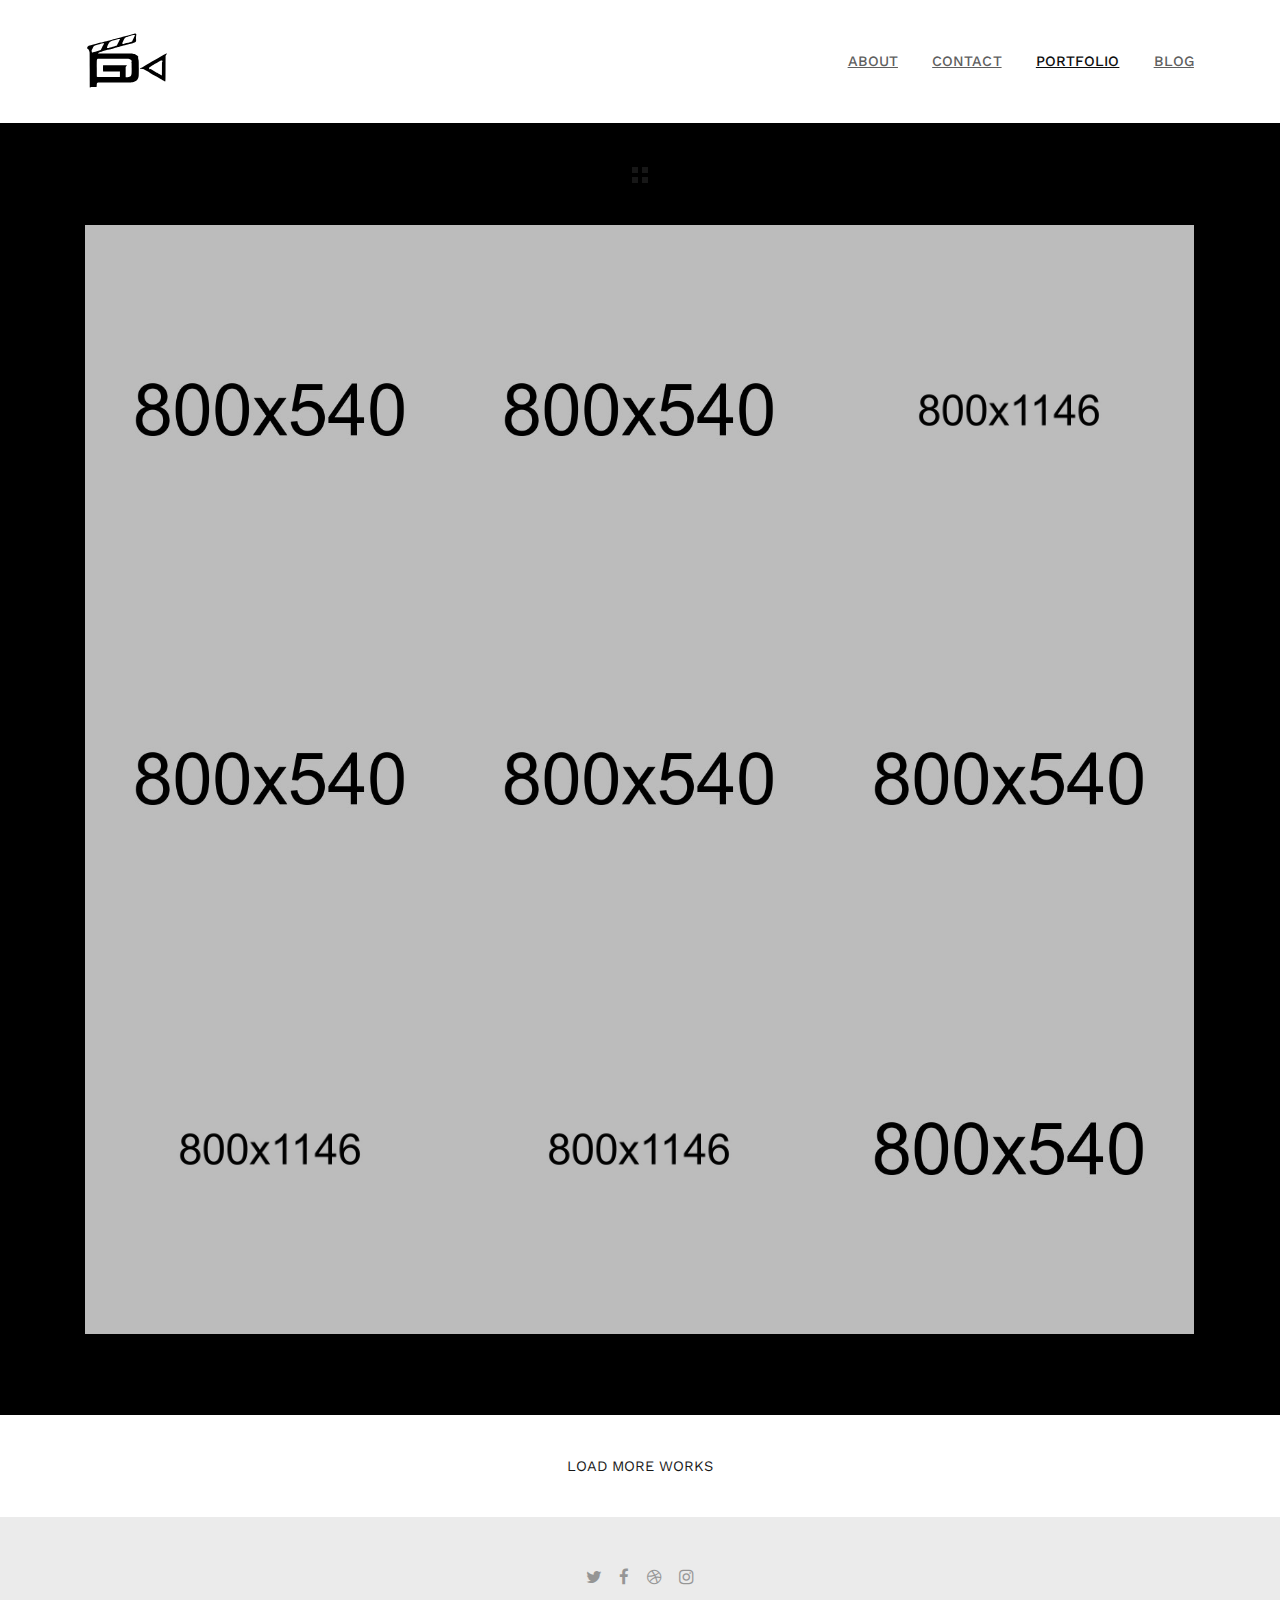
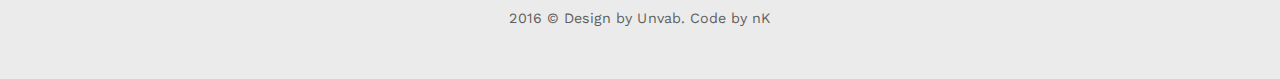
==== commit 67344079: "Update portfolio.html" ====
--- a/portfolio.html
+++ b/portfolio.html
@@ -1,14 +1,4 @@
 <!DOCTYPE html>
-<!--
-  Name: Snow - Minimal & Clean Portfolio HTML Template
-  Version: 1.0.1
-  Author: nK, unvab
-  Website: https://nkdev.info, http://unvab.com/
-  Purchase: https://nkdev.info
-  Support: https://nk.ticksy.com
-  License: You must have a valid license purchased only from ThemeForest (the above link) in order to legally use the theme for your project.
-  Copyright 2017.
--->
 
 <html lang="en">
 
@@ -368,4 +358,4 @@
 
 </body>
 
-</html>+</html>
--- a/assets/css/combined.css
+++ b/assets/css/combined.css
@@ -1,4 +1,4 @@
-@charset "UTF-8";html{font-family:sans-serif;line-height:1.15;-ms-text-size-adjust:100%;-webkit-text-size-adjust:100%}body{margin:0}details,footer,header,main,menu,nav,section{display:block}progress,video{display:inline-block}progress{vertical-align:baseline}[hidden],template{display:none}a{background-color:transparent;-webkit-text-decoration-skip:objects}a:active,a:hover{outline-width:0}b,strong{font-weight:inherit;font-weight:bolder}h1{font-size:2em;margin:.67em 0}img{border-style:none}svg:not(:root){overflow:hidden}code{font-family:monospace,monospace;font-size:1em}hr{box-sizing:content-box;height:0;overflow:visible}button,input,optgroup,select,textarea{font:inherit;margin:0}optgroup{font-weight:700}button,input{overflow:visible}button,select{text-transform:none}[type=reset],[type=submit],button,html [type=button]{-webkit-appearance:button}[type=button]::-moz-focus-inner,[type=reset]::-moz-focus-inner,[type=submit]::-moz-focus-inner,button::-moz-focus-inner{border-style:none;padding:0}[type=button]:-moz-focusring,[type=reset]:-moz-focusring,[type=submit]:-moz-focusring,button:-moz-focusring{outline:1px dotted ButtonText}textarea{overflow:auto}[type=checkbox],[type=radio]{box-sizing:border-box;padding:0}[type=number]::-webkit-inner-spin-button,[type=number]::-webkit-outer-spin-button{height:auto}[type=search]{-webkit-appearance:textfield;outline-offset:-2px}[type=search]::-webkit-search-cancel-button,[type=search]::-webkit-search-decoration{-webkit-appearance:none}::-webkit-input-placeholder{color:inherit;opacity:.54}::-webkit-file-upload-button{-webkit-appearance:button;font:inherit}@media print{*,:after,:before,:first-letter,blockquote:first-line,div:first-line,li:first-line,p:first-line{text-shadow:none!important;box-shadow:none!important}a,a:visited{text-decoration:underline}blockquote{border:1px solid #999;page-break-inside:avoid}thead{display:table-header-group}img,tr{page-break-inside:avoid}h2,h3,p{orphans:3;widows:3}h2,h3{page-break-after:avoid}.navbar{display:none}.tag{border:1px solid #000}.table{border-collapse:collapse!important}.table td,.table th{background-color:#fff!important}}html{box-sizing:border-box}*,:after,:before{box-sizing:inherit}@-ms-viewport{width:device-width}html{font-size:16px;-ms-overflow-style:scrollbar;-webkit-tap-highlight-color:transparent}body{font-family:-apple-system,BlinkMacSystemFont,Segoe UI,Roboto,Helvetica Neue,Arial,sans-serif;font-size:1rem;font-weight:400;line-height:1.5;color:#373a3c;background-color:#fff}[tabindex="-1"]:focus{outline:0!important}h1,h2,h3,h4,h5,h6{margin-top:0;margin-bottom:.5rem}p{margin-top:0}address,p{margin-bottom:1rem}address{font-style:normal;line-height:inherit}ol,ul{margin-top:0;margin-bottom:1rem}ol ol,ol ul,ul ol,ul ul{margin-bottom:0}dt{font-weight:700}blockquote{margin:0 0 1rem}a{color:#0275d8;text-decoration:none}a:focus,a:hover{color:#014c8c;text-decoration:underline}a:focus{outline:5px auto -webkit-focus-ring-color;outline-offset:-2px}a:not([href]):not([tabindex]),a:not([href]):not([tabindex]):focus,a:not([href]):not([tabindex]):hover{color:inherit;text-decoration:none}a:not([href]):not([tabindex]):focus{outline:0}img{vertical-align:middle}[role=button]{cursor:pointer}[role=button],a,area,button,input,label,select,textarea{-ms-touch-action:manipulation;touch-action:manipulation}table{border-collapse:collapse;background-color:transparent}caption{padding-top:.75rem;padding-bottom:.75rem;color:#818a91;caption-side:bottom}caption,th{text-align:left}label{display:inline-block;margin-bottom:.5rem}button:focus{outline:1px dotted;outline:5px auto -webkit-focus-ring-color}button,input,select,textarea{line-height:inherit}input[type=checkbox]:disabled,input[type=radio]:disabled{cursor:not-allowed}input[type=date],input[type=datetime-local],input[type=month],input[type=time]{-webkit-appearance:listbox}textarea{resize:vertical}input[type=search]{-webkit-appearance:none}[hidden]{display:none!important}.h1,.h2,.h3,.h4,.h5,.h6,h1,h2,h3,h4,h5,h6{margin-bottom:.5rem;font-family:inherit;font-weight:500;line-height:1.1;color:inherit}.h1,h1{font-size:2.5rem}.h2,h2{font-size:2rem}.h3,h3{font-size:1.75rem}.h4,h4{font-size:1.5rem}.h5,h5{font-size:1.25rem}.h6,h6{font-size:1rem}.display-1{font-size:6rem;font-weight:300}.display-2{font-size:5.5rem;font-weight:300}.display-3{font-size:4.5rem;font-weight:300}.display-4{font-size:3.5rem;font-weight:300}hr{margin-top:1rem;margin-bottom:1rem;border:0;border-top:1px solid rgba(0,0,0,.1)}.list-inline{padding-left:0;list-style:none}.list-inline-item{display:inline-block}.list-inline-item:not(:last-child){margin-right:5px}.blockquote{padding:.5rem 1rem;margin-bottom:1rem;font-size:1.25rem;border-left:.25rem solid #eceeef}.blockquote-footer{display:block;font-size:80%;color:#818a91}.blockquote-footer:before{content:"\2014 \00A0"}.blockquote-reverse{padding-right:1rem;padding-left:0;text-align:right;border-right:.25rem solid #eceeef;border-left:0}.blockquote-reverse .blockquote-footer:before{content:""}.blockquote-reverse .blockquote-footer:after{content:"\00A0 \2014"}.carousel-inner>.carousel-item>a>img,.carousel-inner>.carousel-item>img,.img-fluid,.img-thumbnail{max-width:100%;height:auto}.img-thumbnail{padding:.25rem;background-color:#fff;border:1px solid #ddd;border-radius:.25rem;-webkit-transition:all .2s ease-in-out;transition:all .2s ease-in-out}code{font-family:Menlo,Monaco,Consolas,Liberation Mono,Courier New,monospace;padding:.2rem .4rem;font-size:90%;color:#bd4147;background-color:#f7f7f9;border-radius:.25rem}.container{margin-left:auto;margin-right:auto;padding-right:15px;padding-left:15px}.container:after{content:"";display:table;clear:both}@media (min-width:576px){.container{padding-right:15px;padding-left:15px}}@media (min-width:768px){.container{padding-right:15px;padding-left:15px}}@media (min-width:992px){.container{padding-right:15px;padding-left:15px}}@media (min-width:1200px){.container{padding-right:15px;padding-left:15px}}@media (min-width:576px){.container{width:540px;max-width:100%}}@media (min-width:768px){.container{width:720px;max-width:100%}}@media (min-width:992px){.container{width:960px;max-width:100%}}@media (min-width:1200px){.container{width:1140px;max-width:100%}}.container-fluid{margin-left:auto;margin-right:auto;padding-right:15px;padding-left:15px}.container-fluid:after{content:"";display:table;clear:both}@media (min-width:576px){.container-fluid{padding-right:15px;padding-left:15px}}@media (min-width:768px){.container-fluid{padding-right:15px;padding-left:15px}}@media (min-width:992px){.container-fluid{padding-right:15px;padding-left:15px}}@media (min-width:1200px){.container-fluid{padding-right:15px;padding-left:15px}}.row{margin-right:-15px;margin-left:-15px}.row:after{content:"";display:table;clear:both}@media (min-width:576px){.row{margin-right:-15px;margin-left:-15px}}@media (min-width:768px){.row{margin-right:-15px;margin-left:-15px}}@media (min-width:992px){.row{margin-right:-15px;margin-left:-15px}}@media (min-width:1200px){.row{margin-right:-15px;margin-left:-15px}}.col-lg,.col-lg-1,.col-lg-2,.col-lg-3,.col-lg-4,.col-lg-5,.col-lg-6,.col-lg-7,.col-lg-8,.col-lg-9,.col-lg-10,.col-lg-11,.col-lg-12,.col-md,.col-md-1,.col-md-2,.col-md-3,.col-md-4,.col-md-5,.col-md-6,.col-md-7,.col-md-8,.col-md-9,.col-md-10,.col-md-11,.col-md-12,.col-sm,.col-sm-1,.col-sm-2,.col-sm-3,.col-sm-4,.col-sm-5,.col-sm-6,.col-sm-7,.col-sm-8,.col-sm-9,.col-sm-10,.col-sm-11,.col-sm-12,.col-xs,.col-xs-1,.col-xs-2,.col-xs-3,.col-xs-4,.col-xs-5,.col-xs-6,.col-xs-7,.col-xs-8,.col-xs-9,.col-xs-10,.col-xs-11,.col-xs-12{position:relative;min-height:1px;padding-right:15px;padding-left:15px}@media (min-width:576px){.col-lg,.col-lg-1,.col-lg-2,.col-lg-3,.col-lg-4,.col-lg-5,.col-lg-6,.col-lg-7,.col-lg-8,.col-lg-9,.col-lg-10,.col-lg-11,.col-lg-12,.col-md,.col-md-1,.col-md-2,.col-md-3,.col-md-4,.col-md-5,.col-md-6,.col-md-7,.col-md-8,.col-md-9,.col-md-10,.col-md-11,.col-md-12,.col-sm,.col-sm-1,.col-sm-2,.col-sm-3,.col-sm-4,.col-sm-5,.col-sm-6,.col-sm-7,.col-sm-8,.col-sm-9,.col-sm-10,.col-sm-11,.col-sm-12,.col-xs,.col-xs-1,.col-xs-2,.col-xs-3,.col-xs-4,.col-xs-5,.col-xs-6,.col-xs-7,.col-xs-8,.col-xs-9,.col-xs-10,.col-xs-11,.col-xs-12{padding-right:15px;padding-left:15px}}@media (min-width:768px){.col-lg,.col-lg-1,.col-lg-2,.col-lg-3,.col-lg-4,.col-lg-5,.col-lg-6,.col-lg-7,.col-lg-8,.col-lg-9,.col-lg-10,.col-lg-11,.col-lg-12,.col-md,.col-md-1,.col-md-2,.col-md-3,.col-md-4,.col-md-5,.col-md-6,.col-md-7,.col-md-8,.col-md-9,.col-md-10,.col-md-11,.col-md-12,.col-sm,.col-sm-1,.col-sm-2,.col-sm-3,.col-sm-4,.col-sm-5,.col-sm-6,.col-sm-7,.col-sm-8,.col-sm-9,.col-sm-10,.col-sm-11,.col-sm-12,.col-xs,.col-xs-1,.col-xs-2,.col-xs-3,.col-xs-4,.col-xs-5,.col-xs-6,.col-xs-7,.col-xs-8,.col-xs-9,.col-xs-10,.col-xs-11,.col-xs-12{padding-right:15px;padding-left:15px}}@media (min-width:992px){.col-lg,.col-lg-1,.col-lg-2,.col-lg-3,.col-lg-4,.col-lg-5,.col-lg-6,.col-lg-7,.col-lg-8,.col-lg-9,.col-lg-10,.col-lg-11,.col-lg-12,.col-md,.col-md-1,.col-md-2,.col-md-3,.col-md-4,.col-md-5,.col-md-6,.col-md-7,.col-md-8,.col-md-9,.col-md-10,.col-md-11,.col-md-12,.col-sm,.col-sm-1,.col-sm-2,.col-sm-3,.col-sm-4,.col-sm-5,.col-sm-6,.col-sm-7,.col-sm-8,.col-sm-9,.col-sm-10,.col-sm-11,.col-sm-12,.col-xs,.col-xs-1,.col-xs-2,.col-xs-3,.col-xs-4,.col-xs-5,.col-xs-6,.col-xs-7,.col-xs-8,.col-xs-9,.col-xs-10,.col-xs-11,.col-xs-12{padding-right:15px;padding-left:15px}}@media (min-width:1200px){.col-lg,.col-lg-1,.col-lg-2,.col-lg-3,.col-lg-4,.col-lg-5,.col-lg-6,.col-lg-7,.col-lg-8,.col-lg-9,.col-lg-10,.col-lg-11,.col-lg-12,.col-md,.col-md-1,.col-md-2,.col-md-3,.col-md-4,.col-md-5,.col-md-6,.col-md-7,.col-md-8,.col-md-9,.col-md-10,.col-md-11,.col-md-12,.col-sm,.col-sm-1,.col-sm-2,.col-sm-3,.col-sm-4,.col-sm-5,.col-sm-6,.col-sm-7,.col-sm-8,.col-sm-9,.col-sm-10,.col-sm-11,.col-sm-12,.col-xs,.col-xs-1,.col-xs-2,.col-xs-3,.col-xs-4,.col-xs-5,.col-xs-6,.col-xs-7,.col-xs-8,.col-xs-9,.col-xs-10,.col-xs-11,.col-xs-12{padding-right:15px;padding-left:15px}}.col-xs-1{float:left;width:8.333333%}.col-xs-2{float:left;width:16.666667%}.col-xs-3{float:left;width:25%}.col-xs-4{float:left;width:33.333333%}.col-xs-5{float:left;width:41.666667%}.col-xs-6{float:left;width:50%}.col-xs-7{float:left;width:58.333333%}.col-xs-8{float:left;width:66.666667%}.col-xs-9{float:left;width:75%}.col-xs-10{float:left;width:83.333333%}.col-xs-11{float:left;width:91.666667%}.col-xs-12{float:left;width:100%}.push-xs-0{left:auto}.push-xs-1{left:8.333333%}.push-xs-2{left:16.666667%}.push-xs-3{left:25%}.push-xs-4{left:33.333333%}.push-xs-5{left:41.666667%}.push-xs-6{left:50%}.push-xs-7{left:58.333333%}.push-xs-8{left:66.666667%}.push-xs-9{left:75%}.push-xs-10{left:83.333333%}.push-xs-11{left:91.666667%}.push-xs-12{left:100%}.offset-xs-1{margin-left:8.333333%}.offset-xs-2{margin-left:16.666667%}.offset-xs-3{margin-left:25%}.offset-xs-4{margin-left:33.333333%}.offset-xs-5{margin-left:41.666667%}.offset-xs-6{margin-left:50%}.offset-xs-7{margin-left:58.333333%}.offset-xs-8{margin-left:66.666667%}.offset-xs-9{margin-left:75%}.offset-xs-10{margin-left:83.333333%}.offset-xs-11{margin-left:91.666667%}@media (min-width:576px){.col-sm-1{float:left;width:8.333333%}.col-sm-2{float:left;width:16.666667%}.col-sm-3{float:left;width:25%}.col-sm-4{float:left;width:33.333333%}.col-sm-5{float:left;width:41.666667%}.col-sm-6{float:left;width:50%}.col-sm-7{float:left;width:58.333333%}.col-sm-8{float:left;width:66.666667%}.col-sm-9{float:left;width:75%}.col-sm-10{float:left;width:83.333333%}.col-sm-11{float:left;width:91.666667%}.col-sm-12{float:left;width:100%}.push-sm-0{left:auto}.push-sm-1{left:8.333333%}.push-sm-2{left:16.666667%}.push-sm-3{left:25%}.push-sm-4{left:33.333333%}.push-sm-5{left:41.666667%}.push-sm-6{left:50%}.push-sm-7{left:58.333333%}.push-sm-8{left:66.666667%}.push-sm-9{left:75%}.push-sm-10{left:83.333333%}.push-sm-11{left:91.666667%}.push-sm-12{left:100%}.offset-sm-0{margin-left:0}.offset-sm-1{margin-left:8.333333%}.offset-sm-2{margin-left:16.666667%}.offset-sm-3{margin-left:25%}.offset-sm-4{margin-left:33.333333%}.offset-sm-5{margin-left:41.666667%}.offset-sm-6{margin-left:50%}.offset-sm-7{margin-left:58.333333%}.offset-sm-8{margin-left:66.666667%}.offset-sm-9{margin-left:75%}.offset-sm-10{margin-left:83.333333%}.offset-sm-11{margin-left:91.666667%}}@media (min-width:768px){.col-md-1{float:left;width:8.333333%}.col-md-2{float:left;width:16.666667%}.col-md-3{float:left;width:25%}.col-md-4{float:left;width:33.333333%}.col-md-5{float:left;width:41.666667%}.col-md-6{float:left;width:50%}.col-md-7{float:left;width:58.333333%}.col-md-8{float:left;width:66.666667%}.col-md-9{float:left;width:75%}.col-md-10{float:left;width:83.333333%}.col-md-11{float:left;width:91.666667%}.col-md-12{float:left;width:100%}.push-md-0{left:auto}.push-md-1{left:8.333333%}.push-md-2{left:16.666667%}.push-md-3{left:25%}.push-md-4{left:33.333333%}.push-md-5{left:41.666667%}.push-md-6{left:50%}.push-md-7{left:58.333333%}.push-md-8{left:66.666667%}.push-md-9{left:75%}.push-md-10{left:83.333333%}.push-md-11{left:91.666667%}.push-md-12{left:100%}.offset-md-0{margin-left:0}.offset-md-1{margin-left:8.333333%}.offset-md-2{margin-left:16.666667%}.offset-md-3{margin-left:25%}.offset-md-4{margin-left:33.333333%}.offset-md-5{margin-left:41.666667%}.offset-md-6{margin-left:50%}.offset-md-7{margin-left:58.333333%}.offset-md-8{margin-left:66.666667%}.offset-md-9{margin-left:75%}.offset-md-10{margin-left:83.333333%}.offset-md-11{margin-left:91.666667%}}@media (min-width:992px){.col-lg-1{float:left;width:8.333333%}.col-lg-2{float:left;width:16.666667%}.col-lg-3{float:left;width:25%}.col-lg-4{float:left;width:33.333333%}.col-lg-5{float:left;width:41.666667%}.col-lg-6{float:left;width:50%}.col-lg-7{float:left;width:58.333333%}.col-lg-8{float:left;width:66.666667%}.col-lg-9{float:left;width:75%}.col-lg-10{float:left;width:83.333333%}.col-lg-11{float:left;width:91.666667%}.col-lg-12{float:left;width:100%}.push-lg-0{left:auto}.push-lg-1{left:8.333333%}.push-lg-2{left:16.666667%}.push-lg-3{left:25%}.push-lg-4{left:33.333333%}.push-lg-5{left:41.666667%}.push-lg-6{left:50%}.push-lg-7{left:58.333333%}.push-lg-8{left:66.666667%}.push-lg-9{left:75%}.push-lg-10{left:83.333333%}.push-lg-11{left:91.666667%}.push-lg-12{left:100%}.offset-lg-0{margin-left:0}.offset-lg-1{margin-left:8.333333%}.offset-lg-2{margin-left:16.666667%}.offset-lg-3{margin-left:25%}.offset-lg-4{margin-left:33.333333%}.offset-lg-5{margin-left:41.666667%}.offset-lg-6{margin-left:50%}.offset-lg-7{margin-left:58.333333%}.offset-lg-8{margin-left:66.666667%}.offset-lg-9{margin-left:75%}.offset-lg-10{margin-left:83.333333%}.offset-lg-11{margin-left:91.666667%}}.table{width:100%;max-width:100%;margin-bottom:1rem}.table td,.table th{padding:.75rem;vertical-align:top;border-top:1px solid #eceeef}.table thead th{vertical-align:bottom;border-bottom:2px solid #eceeef}.table tbody+tbody{border-top:2px solid #eceeef}.table .table{background-color:#fff}.table-sm td,.table-sm th{padding:.3rem}.table-active,.table-active>td,.table-active>th,.table-hover .table-active:hover,.table-hover .table-active:hover>td,.table-hover .table-active:hover>th,.table-hover tbody tr:hover{background-color:rgba(0,0,0,.075)}.table-success,.table-success>td,.table-success>th{background-color:#dff0d8}.table-hover .table-success:hover,.table-hover .table-success:hover>td,.table-hover .table-success:hover>th{background-color:#d0e9c6}.table-info,.table-info>td,.table-info>th{background-color:#d9edf7}.table-hover .table-info:hover,.table-hover .table-info:hover>td,.table-hover .table-info:hover>th{background-color:#c4e3f3}.thead-default th{color:#55595c;background-color:#eceeef}.table-reflow thead{float:left}.table-reflow tbody{display:block;white-space:nowrap}.table-reflow td,.table-reflow th{border-top:1px solid #eceeef;border-left:1px solid #eceeef}.table-reflow td:last-child,.table-reflow th:last-child{border-right:1px solid #eceeef}.table-reflow tbody:last-child tr:last-child td,.table-reflow tbody:last-child tr:last-child th,.table-reflow tfoot:last-child tr:last-child td,.table-reflow tfoot:last-child tr:last-child th,.table-reflow thead:last-child tr:last-child td,.table-reflow thead:last-child tr:last-child th{border-bottom:1px solid #eceeef}.table-reflow tr{float:left}.table-reflow tr td,.table-reflow tr th{display:block!important;border:1px solid #eceeef}.form-control{display:block;width:100%;padding:.5rem .75rem;font-size:1rem;line-height:1.25;color:#55595c;background-color:#fff;background-image:none;background-clip:padding-box;border:1px solid rgba(0,0,0,.15);border-radius:.25rem}.form-control::-ms-expand{background-color:transparent;border:0}.form-control:focus{color:#55595c;background-color:#fff;border-color:#66afe9;outline:0}.form-control::-webkit-input-placeholder{color:#999;opacity:1}.form-control::-moz-placeholder{color:#999;opacity:1}.form-control:-ms-input-placeholder{color:#999;opacity:1}.form-control::placeholder{color:#999;opacity:1}.form-control:disabled,.form-control[readonly]{background-color:#eceeef;opacity:1}.form-control:disabled{cursor:not-allowed}select.form-control:not([size]):not([multiple]){height:calc(2.5rem - 2px)}select.form-control:focus::-ms-value{color:#55595c;background-color:#fff}.form-control-file,.form-control-range{display:block}.col-form-label{padding-top:.5rem;padding-bottom:.5rem;margin-bottom:0}.col-form-label-lg{padding-top:.75rem;padding-bottom:.75rem;font-size:1.25rem}.col-form-label-sm{padding-top:.25rem;padding-bottom:.25rem;font-size:.875rem}.form-control-static{padding-top:.5rem;padding-bottom:.5rem;line-height:1.25;border:solid transparent;border-width:1px 0}.form-control-static.form-control-lg,.form-control-static.form-control-sm{padding-right:0;padding-left:0}.form-control-sm{padding:.25rem .5rem;font-size:.875rem;border-radius:.2rem}select.form-control-sm:not([size]):not([multiple]){height:1.8125rem}.form-control-lg{padding:.75rem 1.5rem;font-size:1.25rem;border-radius:.3rem}select.form-control-lg:not([size]):not([multiple]){height:3.166667rem}.form-text{display:block;margin-top:.25rem}.form-check{position:relative;display:block;margin-bottom:.75rem}.form-check+.form-check{margin-top:-.25rem}.form-check.disabled .form-check-label{color:#818a91;cursor:not-allowed}.form-check-label{padding-left:1.25rem;margin-bottom:0;cursor:pointer}.form-check-input{position:absolute;margin-top:.25rem;margin-left:-1.25rem}.form-check-input:only-child{position:static}.form-check-inline{position:relative;display:inline-block;padding-left:1.25rem;margin-bottom:0;vertical-align:middle;cursor:pointer}.form-check-inline+.form-check-inline{margin-left:.75rem}.form-check-inline.disabled{color:#818a91;cursor:not-allowed}.form-control-success{padding-right:2.25rem;background-repeat:no-repeat;background-position:center right .625rem;background-size:1.25rem 1.25rem}.has-success .col-form-label,.has-success .form-check-inline,.has-success .form-check-label,.has-success .form-control-label{color:#5cb85c}.has-success .form-control{border-color:#5cb85c}.has-success .form-control-success{background-image:url("data:image/svg+xml;charset=utf8,%3Csvg xmlns='http://www.w3.org/2000/svg' viewBox='0 0 8 8'%3E%3Cpath fill='%235cb85c' d='M2.3 6.73L.6 4.53c-.4-1.04.46-1.4 1.1-.8l1.1 1.4 3.4-3.8c.6-.63 1.6-.27 1.2.7l-4 4.6c-.43.5-.8.4-1.1.1z'/%3E%3C/svg%3E")}@media (min-width:576px){.form-inline .form-control{display:inline-block;width:auto;vertical-align:middle}.form-inline .form-control-static{display:inline-block}.form-inline .form-check,.form-inline .form-control-label{margin-bottom:0;vertical-align:middle}.form-inline .form-check{display:inline-block;margin-top:0}.form-inline .form-check-label{padding-left:0}.form-inline .form-check-input{position:relative;margin-left:0}}.btn{display:inline-block;font-weight:400;line-height:1.25;text-align:center;white-space:nowrap;vertical-align:middle;cursor:pointer;-webkit-user-select:none;-moz-user-select:none;-ms-user-select:none;user-select:none;border:1px solid transparent;padding:.5rem 1rem;font-size:1rem;border-radius:.25rem}.btn.active.focus,.btn.active:focus,.btn.focus,.btn:active.focus,.btn:active:focus,.btn:focus{outline:5px auto -webkit-focus-ring-color;outline-offset:-2px}.btn.focus,.btn:focus,.btn:hover{text-decoration:none}.btn.active,.btn:active{background-image:none;outline:0}.btn.disabled,.btn:disabled{cursor:not-allowed;opacity:.65}a.btn.disabled{pointer-events:none}.btn-info{color:#fff;background-color:#5bc0de;border-color:#5bc0de}.btn-info.focus,.btn-info:focus,.btn-info:hover{color:#fff;background-color:#31b0d5;border-color:#2aabd2}.btn-info.active,.btn-info:active,.open>.btn-info.dropdown-toggle{color:#fff;background-color:#31b0d5;border-color:#2aabd2;background-image:none}.btn-info.active.focus,.btn-info.active:focus,.btn-info.active:hover,.btn-info:active.focus,.btn-info:active:focus,.btn-info:active:hover,.open>.btn-info.dropdown-toggle.focus,.open>.btn-info.dropdown-toggle:focus,.open>.btn-info.dropdown-toggle:hover{color:#fff;background-color:#269abc;border-color:#1f7e9a}.btn-info.disabled.focus,.btn-info.disabled:focus,.btn-info.disabled:hover,.btn-info:disabled.focus,.btn-info:disabled:focus,.btn-info:disabled:hover{background-color:#5bc0de;border-color:#5bc0de}.btn-success{color:#fff;background-color:#5cb85c;border-color:#5cb85c}.btn-success.focus,.btn-success:focus,.btn-success:hover{color:#fff;background-color:#449d44;border-color:#419641}.btn-success.active,.btn-success:active,.open>.btn-success.dropdown-toggle{color:#fff;background-color:#449d44;border-color:#419641;background-image:none}.btn-success.active.focus,.btn-success.active:focus,.btn-success.active:hover,.btn-success:active.focus,.btn-success:active:focus,.btn-success:active:hover,.open>.btn-success.dropdown-toggle.focus,.open>.btn-success.dropdown-toggle:focus,.open>.btn-success.dropdown-toggle:hover{color:#fff;background-color:#398439;border-color:#2d672d}.btn-success.disabled.focus,.btn-success.disabled:focus,.btn-success.disabled:hover,.btn-success:disabled.focus,.btn-success:disabled:focus,.btn-success:disabled:hover{background-color:#5cb85c;border-color:#5cb85c}.btn-link{font-weight:400;color:#0275d8;border-radius:0}.btn-link,.btn-link.active,.btn-link:active,.btn-link:disabled{background-color:transparent}.btn-link,.btn-link:active,.btn-link:focus,.btn-link:hover{border-color:transparent}.btn-link:focus,.btn-link:hover{color:#014c8c;text-decoration:underline;background-color:transparent}.btn-link:disabled:focus,.btn-link:disabled:hover{color:#818a91;text-decoration:none}.btn-lg{padding:.75rem 1.5rem;font-size:1.25rem;border-radius:.3rem}.btn-sm{padding:.25rem .5rem;font-size:.875rem;border-radius:.2rem}.btn-block{display:block;width:100%}.btn-block+.btn-block{margin-top:.5rem}input[type=button].btn-block,input[type=reset].btn-block,input[type=submit].btn-block{width:100%}.fade{opacity:0;-webkit-transition:opacity .15s linear;transition:opacity .15s linear}.fade.active{opacity:1}.collapse{display:none}.collapse.active{display:block}tr.collapse.active{display:table-row}tbody.collapse.active{display:table-row-group}.collapsing{height:0;overflow:hidden;-webkit-transition-timing-function:ease;transition-timing-function:ease;-webkit-transition-duration:.35s;transition-duration:.35s;-webkit-transition-property:height;transition-property:height}.collapsing,.dropdown{position:relative}.dropdown-toggle:after{display:inline-block;width:0;height:0;margin-left:.3em;vertical-align:middle;content:"";border-top:.3em solid;border-right:.3em solid transparent;border-left:.3em solid transparent}.dropdown-toggle:focus{outline:0}.dropdown-menu{position:absolute;top:100%;left:0;z-index:1000;display:none;float:left;min-width:10rem;padding:.5rem 0;margin:.125rem 0 0;font-size:1rem;color:#373a3c;text-align:left;list-style:none;background-color:#fff;background-clip:padding-box;border:1px solid rgba(0,0,0,.15);border-radius:.25rem}.dropdown-item{display:block;width:100%;padding:3px 1.5rem;clear:both;font-weight:400;color:#373a3c;text-align:inherit;white-space:nowrap;background:0 0;border:0}.dropdown-item:focus,.dropdown-item:hover{color:#2b2d2f;text-decoration:none;background-color:#f5f5f5}.dropdown-item.active,.dropdown-item.active:focus,.dropdown-item.active:hover{color:#fff;text-decoration:none;background-color:#0275d8;outline:0}.dropdown-item.disabled,.dropdown-item.disabled:focus,.dropdown-item.disabled:hover{color:#818a91}.dropdown-item.disabled:focus,.dropdown-item.disabled:hover{text-decoration:none;cursor:not-allowed;background-color:transparent;background-image:none;filter:"progid:DXImageTransform.Microsoft.gradient(enabled = false)"}.active>.dropdown-menu{display:block}.active>a{outline:0}.dropdown-menu-right{right:0;left:auto}.dropdown-menu-left{right:auto;left:0}.dropdown-header{display:block;padding:.5rem 1.5rem;margin-bottom:0;font-size:.875rem;color:#818a91;white-space:nowrap}.dropdown-backdrop{position:fixed;top:0;right:0;bottom:0;left:0;z-index:990}.navbar-fixed-bottom .dropdown .dropdown-menu{top:auto;bottom:100%;margin-bottom:.125rem}.btn+.dropdown-toggle-split{padding-right:.75rem;padding-left:.75rem}.btn+.dropdown-toggle-split:after{margin-left:0}.btn-sm+.dropdown-toggle-split{padding-right:.375rem;padding-left:.375rem}.btn-lg+.dropdown-toggle-split{padding-right:1.125rem;padding-left:1.125rem}[data-toggle=buttons]>.btn input[type=checkbox],[data-toggle=buttons]>.btn input[type=radio]{position:absolute;clip:rect(0,0,0,0);pointer-events:none}.nav{padding-left:0;margin-bottom:0;list-style:none}.nav-link{display:inline-block}.nav-link:focus,.nav-link:hover{text-decoration:none}.nav-link.disabled{color:#818a91}.nav-link.disabled,.nav-link.disabled:focus,.nav-link.disabled:hover{color:#818a91;cursor:not-allowed;background-color:transparent}.nav-inline .nav-item{display:inline-block}.nav-inline .nav-item+.nav-item,.nav-inline .nav-link+.nav-link{margin-left:1rem}.tab-content>.tab-pane{display:none}.tab-content>.active{display:block}.navbar{position:relative;padding:.5rem 1rem}.navbar:after{content:"";display:table;clear:both}@media (min-width:576px){.navbar{border-radius:.25rem}}.navbar-full{z-index:1000}@media (min-width:576px){.navbar-full{border-radius:0}}.navbar-fixed-bottom,.navbar-fixed-top{position:fixed;right:0;left:0;z-index:1030}@media (min-width:576px){.navbar-fixed-bottom,.navbar-fixed-top{border-radius:0}}.navbar-fixed-top{top:0}.navbar-fixed-bottom{bottom:0}.navbar-sticky-top{position:-webkit-sticky;position:sticky;top:0;z-index:1030;width:100%}@media (min-width:576px){.navbar-sticky-top{border-radius:0}}.navbar-text{display:inline-block;padding-top:.425rem;padding-bottom:.425rem}.navbar-nav .nav-item{float:left}.navbar-nav .nav-link{display:block;padding-top:.425rem;padding-bottom:.425rem}.navbar-nav .nav-item+.nav-item,.navbar-nav .nav-link+.nav-link{margin-left:1rem}.navbar-light .navbar-nav .nav-link{color:rgba(0,0,0,.5)}.navbar-light .navbar-nav .nav-link:focus,.navbar-light .navbar-nav .nav-link:hover{color:rgba(0,0,0,.7)}.navbar-light .navbar-nav .active>.nav-link,.navbar-light .navbar-nav .active>.nav-link:focus,.navbar-light .navbar-nav .active>.nav-link:hover,.navbar-light .navbar-nav .nav-link.active,.navbar-light .navbar-nav .nav-link.active:focus,.navbar-light .navbar-nav .nav-link.active:hover,.navbar-light .navbar-nav .nav-link.open,.navbar-light .navbar-nav .nav-link.open:focus,.navbar-light .navbar-nav .nav-link.open:hover,.navbar-light .navbar-nav .open>.nav-link,.navbar-light .navbar-nav .open>.nav-link:focus,.navbar-light .navbar-nav .open>.nav-link:hover{color:rgba(0,0,0,.9)}.carousel-control:focus,.carousel-control:hover{color:#fff;text-decoration:none;outline:0;opacity:.9}.carousel-control .icon-next,.carousel-control .icon-prev{position:absolute;top:50%;z-index:5;display:inline-block;width:20px;height:20px;margin-top:-10px;font-family:serif;line-height:1}.carousel-control .icon-prev{left:50%;margin-left:-10px}.carousel-control .icon-next{right:50%;margin-right:-10px}.carousel-control .icon-prev:before{content:"\2039"}.carousel-control .icon-next:before{content:"\203a"}.carousel-indicators{position:absolute;bottom:10px;left:50%;z-index:15;width:60%;padding-left:0;margin-left:-30%;text-align:center;list-style:none}.carousel-indicators li{display:inline-block;width:10px;height:10px;margin:1px;text-indent:-999px;cursor:pointer;background-color:transparent;border:1px solid #fff;border-radius:10px}.carousel-indicators .active{width:12px;height:12px;margin:0;background-color:#fff}.carousel-caption{position:absolute;right:15%;bottom:20px;left:15%;z-index:10;padding-top:20px;padding-bottom:20px;color:#fff;text-align:center;text-shadow:0 1px 2px rgba(0,0,0,.6)}.carousel-caption .btn{text-shadow:none}@media (min-width:576px){.carousel-control .icon-next,.carousel-control .icon-prev{width:30px;height:30px;margin-top:-15px;font-size:30px}.carousel-control .icon-prev{margin-left:-15px}.carousel-control .icon-next{margin-right:-15px}.carousel-caption{right:20%;left:20%;padding-bottom:30px}.carousel-indicators{bottom:20px}}.align-top{vertical-align:top!important}.align-middle{vertical-align:middle!important}.align-bottom{vertical-align:bottom!important}.align-text-bottom{vertical-align:text-bottom!important}.align-text-top{vertical-align:text-top!important}.bg-success{background-color:#5cb85c!important}a.bg-success:focus,a.bg-success:hover{background-color:#449d44!important}.bg-info{background-color:#5bc0de!important}a.bg-info:focus,a.bg-info:hover{background-color:#31b0d5!important}.d-none{display:none!important}.d-inline{display:inline!important}.d-inline-block{display:inline-block!important}.d-block{display:block!important}.d-table{display:table!important}.d-table-cell{display:table-cell!important}@media (min-width:576px) and (min-width:576px){.d-sm-none{display:none!important}.d-sm-inline{display:inline!important}.d-sm-inline-block{display:inline-block!important}.d-sm-block{display:block!important}.d-sm-table{display:table!important}.d-sm-table-cell{display:table-cell!important}}@media (min-width:768px) and (min-width:768px){.d-md-none{display:none!important}.d-md-inline{display:inline!important}.d-md-inline-block{display:inline-block!important}.d-md-block{display:block!important}.d-md-table{display:table!important}.d-md-table-cell{display:table-cell!important}}@media (min-width:992px) and (min-width:992px){.d-lg-none{display:none!important}.d-lg-inline{display:inline!important}.d-lg-inline-block{display:inline-block!important}.d-lg-block{display:block!important}.d-lg-table{display:table!important}.d-lg-table-cell{display:table-cell!important}}.float-left{float:left!important}.float-right{float:right!important}.float-none{float:none!important}@media (min-width:576px) and (min-width:576px){.float-sm-left{float:left!important}.float-sm-right{float:right!important}.float-sm-none{float:none!important}}@media (min-width:768px) and (min-width:768px){.float-md-left{float:left!important}.float-md-right{float:right!important}.float-md-none{float:none!important}}@media (min-width:992px) and (min-width:992px){.float-lg-left{float:left!important}.float-lg-right{float:right!important}.float-lg-none{float:none!important}}.w-100{width:100%!important}.h-100{height:100%!important}.my-0{margin-top:0!important;margin-bottom:0!important}.m-1{margin:.25rem!important}.mt-1{margin-top:.25rem!important}.mb-1,.my-1{margin-bottom:.25rem!important}.my-1{margin-top:.25rem!important}.m-2{margin:.5rem!important}.mt-2{margin-top:.5rem!important}.mb-2,.my-2{margin-bottom:.5rem!important}.my-2{margin-top:.5rem!important}.m-3{margin:1rem!important}.mt-3{margin-top:1rem!important}.mb-3,.my-3{margin-bottom:1rem!important}.my-3{margin-top:1rem!important}.m-4{margin:1.5rem!important}.mt-4{margin-top:1.5rem!important}.mb-4,.my-4{margin-bottom:1.5rem!important}.my-4{margin-top:1.5rem!important}.m-5{margin:3rem!important}.mt-5{margin-top:3rem!important}.mb-5,.my-5{margin-bottom:3rem!important}.my-5{margin-top:3rem!important}.px-0{padding-right:0!important;padding-left:0!important}.py-0{padding-top:0!important;padding-bottom:0!important}.p-1{padding:.25rem!important}.pt-1{padding-top:.25rem!important}.pr-1{padding-right:.25rem!important}.pl-1,.px-1{padding-left:.25rem!important}.px-1{padding-right:.25rem!important}.py-1{padding-top:.25rem!important;padding-bottom:.25rem!important}.p-2{padding:.5rem!important}.pt-2{padding-top:.5rem!important}.pr-2{padding-right:.5rem!important}.pl-2,.px-2{padding-left:.5rem!important}.px-2{padding-right:.5rem!important}.py-2{padding-top:.5rem!important;padding-bottom:.5rem!important}.p-3{padding:1rem!important}.pt-3{padding-top:1rem!important}.pr-3{padding-right:1rem!important}.pl-3,.px-3{padding-left:1rem!important}.px-3{padding-right:1rem!important}.py-3{padding-top:1rem!important;padding-bottom:1rem!important}.p-4{padding:1.5rem!important}.pt-4{padding-top:1.5rem!important}.pr-4{padding-right:1.5rem!important}.pl-4,.px-4{padding-left:1.5rem!important}.px-4{padding-right:1.5rem!important}.py-4{padding-top:1.5rem!important;padding-bottom:1.5rem!important}.p-5{padding:3rem!important}.pt-5{padding-top:3rem!important}.pr-5{padding-right:3rem!important}.pl-5,.px-5{padding-left:3rem!important}.px-5{padding-right:3rem!important}.py-5{padding-top:3rem!important;padding-bottom:3rem!important}@media (min-width:576px) and (min-width:576px){.m-sm-0{margin:0!important}.mt-sm-0{margin-top:0!important}.mb-sm-0,.my-sm-0{margin-bottom:0!important}.my-sm-0{margin-top:0!important}}@media (min-width:576px) and (min-width:576px){.m-sm-1{margin:.25rem!important}.mt-sm-1{margin-top:.25rem!important}.mb-sm-1,.my-sm-1{margin-bottom:.25rem!important}.my-sm-1{margin-top:.25rem!important}}@media (min-width:576px) and (min-width:576px){.m-sm-2{margin:.5rem!important}.mt-sm-2{margin-top:.5rem!important}.mb-sm-2,.my-sm-2{margin-bottom:.5rem!important}.my-sm-2{margin-top:.5rem!important}}@media (min-width:576px) and (min-width:576px){.m-sm-3{margin:1rem!important}.mt-sm-3{margin-top:1rem!important}.mb-sm-3,.my-sm-3{margin-bottom:1rem!important}.my-sm-3{margin-top:1rem!important}}@media (min-width:576px) and (min-width:576px){.m-sm-4{margin:1.5rem!important}.mt-sm-4{margin-top:1.5rem!important}.mb-sm-4,.my-sm-4{margin-bottom:1.5rem!important}.my-sm-4{margin-top:1.5rem!important}}@media (min-width:576px) and (min-width:576px){.m-sm-5{margin:3rem!important}.mt-sm-5{margin-top:3rem!important}.mb-sm-5,.my-sm-5{margin-bottom:3rem!important}.my-sm-5{margin-top:3rem!important}}@media (min-width:576px) and (min-width:576px){.p-sm-0{padding:0!important}.pt-sm-0{padding-top:0!important}.pr-sm-0{padding-right:0!important}.pl-sm-0,.px-sm-0{padding-left:0!important}.px-sm-0{padding-right:0!important}.py-sm-0{padding-top:0!important;padding-bottom:0!important}}@media (min-width:576px) and (min-width:576px){.p-sm-1{padding:.25rem!important}.pt-sm-1{padding-top:.25rem!important}.pr-sm-1{padding-right:.25rem!important}.pl-sm-1,.px-sm-1{padding-left:.25rem!important}.px-sm-1{padding-right:.25rem!important}.py-sm-1{padding-top:.25rem!important;padding-bottom:.25rem!important}}@media (min-width:576px) and (min-width:576px){.p-sm-2{padding:.5rem!important}.pt-sm-2{padding-top:.5rem!important}.pr-sm-2{padding-right:.5rem!important}.pl-sm-2,.px-sm-2{padding-left:.5rem!important}.px-sm-2{padding-right:.5rem!important}.py-sm-2{padding-top:.5rem!important;padding-bottom:.5rem!important}}@media (min-width:576px) and (min-width:576px){.p-sm-3{padding:1rem!important}.pt-sm-3{padding-top:1rem!important}.pr-sm-3{padding-right:1rem!important}.pl-sm-3,.px-sm-3{padding-left:1rem!important}.px-sm-3{padding-right:1rem!important}.py-sm-3{padding-top:1rem!important;padding-bottom:1rem!important}}@media (min-width:576px) and (min-width:576px){.p-sm-4{padding:1.5rem!important}.pt-sm-4{padding-top:1.5rem!important}.pr-sm-4{padding-right:1.5rem!important}.pl-sm-4,.px-sm-4{padding-left:1.5rem!important}.px-sm-4{padding-right:1.5rem!important}.py-sm-4{padding-top:1.5rem!important;padding-bottom:1.5rem!important}}@media (min-width:576px) and (min-width:576px){.p-sm-5{padding:3rem!important}.pt-sm-5{padding-top:3rem!important}.pr-sm-5{padding-right:3rem!important}.pl-sm-5,.px-sm-5{padding-left:3rem!important}.px-sm-5{padding-right:3rem!important}.py-sm-5{padding-top:3rem!important;padding-bottom:3rem!important}}@media (min-width:768px) and (min-width:768px){.m-md-0{margin:0!important}.mt-md-0{margin-top:0!important}.mb-md-0,.my-md-0{margin-bottom:0!important}.my-md-0{margin-top:0!important}}@media (min-width:768px) and (min-width:768px){.m-md-1{margin:.25rem!important}.mt-md-1{margin-top:.25rem!important}.mb-md-1,.my-md-1{margin-bottom:.25rem!important}.my-md-1{margin-top:.25rem!important}}@media (min-width:768px) and (min-width:768px){.m-md-2{margin:.5rem!important}.mt-md-2{margin-top:.5rem!important}.mb-md-2,.my-md-2{margin-bottom:.5rem!important}.my-md-2{margin-top:.5rem!important}}@media (min-width:768px) and (min-width:768px){.m-md-3{margin:1rem!important}.mt-md-3{margin-top:1rem!important}.mb-md-3,.my-md-3{margin-bottom:1rem!important}.my-md-3{margin-top:1rem!important}}@media (min-width:768px) and (min-width:768px){.m-md-4{margin:1.5rem!important}.mt-md-4{margin-top:1.5rem!important}.mb-md-4,.my-md-4{margin-bottom:1.5rem!important}.my-md-4{margin-top:1.5rem!important}}@media (min-width:768px) and (min-width:768px){.m-md-5{margin:3rem!important}.mt-md-5{margin-top:3rem!important}.mb-md-5,.my-md-5{margin-bottom:3rem!important}.my-md-5{margin-top:3rem!important}}@media (min-width:768px) and (min-width:768px){.p-md-0{padding:0!important}.pt-md-0{padding-top:0!important}.pr-md-0{padding-right:0!important}.pl-md-0,.px-md-0{padding-left:0!important}.px-md-0{padding-right:0!important}.py-md-0{padding-top:0!important;padding-bottom:0!important}}@media (min-width:768px) and (min-width:768px){.p-md-1{padding:.25rem!important}.pt-md-1{padding-top:.25rem!important}.pr-md-1{padding-right:.25rem!important}.pl-md-1,.px-md-1{padding-left:.25rem!important}.px-md-1{padding-right:.25rem!important}.py-md-1{padding-top:.25rem!important;padding-bottom:.25rem!important}}@media (min-width:768px) and (min-width:768px){.p-md-2{padding:.5rem!important}.pt-md-2{padding-top:.5rem!important}.pr-md-2{padding-right:.5rem!important}.pl-md-2,.px-md-2{padding-left:.5rem!important}.px-md-2{padding-right:.5rem!important}.py-md-2{padding-top:.5rem!important;padding-bottom:.5rem!important}}@media (min-width:768px) and (min-width:768px){.p-md-3{padding:1rem!important}.pt-md-3{padding-top:1rem!important}.pr-md-3{padding-right:1rem!important}.pl-md-3,.px-md-3{padding-left:1rem!important}.px-md-3{padding-right:1rem!important}.py-md-3{padding-top:1rem!important;padding-bottom:1rem!important}}@media (min-width:768px) and (min-width:768px){.p-md-4{padding:1.5rem!important}.pt-md-4{padding-top:1.5rem!important}.pr-md-4{padding-right:1.5rem!important}.pl-md-4,.px-md-4{padding-left:1.5rem!important}.px-md-4{padding-right:1.5rem!important}.py-md-4{padding-top:1.5rem!important;padding-bottom:1.5rem!important}}@media (min-width:768px) and (min-width:768px){.p-md-5{padding:3rem!important}.pt-md-5{padding-top:3rem!important}.pr-md-5{padding-right:3rem!important}.pl-md-5,.px-md-5{padding-left:3rem!important}.px-md-5{padding-right:3rem!important}.py-md-5{padding-top:3rem!important;padding-bottom:3rem!important}}@media (min-width:992px) and (min-width:992px){.m-lg-0{margin:0!important}.mt-lg-0{margin-top:0!important}.mb-lg-0,.my-lg-0{margin-bottom:0!important}.my-lg-0{margin-top:0!important}}@media (min-width:992px) and (min-width:992px){.m-lg-1{margin:.25rem!important}.mt-lg-1{margin-top:.25rem!important}.mb-lg-1,.my-lg-1{margin-bottom:.25rem!important}.my-lg-1{margin-top:.25rem!important}}@media (min-width:992px) and (min-width:992px){.m-lg-2{margin:.5rem!important}.mt-lg-2{margin-top:.5rem!important}.mb-lg-2,.my-lg-2{margin-bottom:.5rem!important}.my-lg-2{margin-top:.5rem!important}}@media (min-width:992px) and (min-width:992px){.m-lg-3{margin:1rem!important}.mt-lg-3{margin-top:1rem!important}.mb-lg-3,.my-lg-3{margin-bottom:1rem!important}.my-lg-3{margin-top:1rem!important}}@media (min-width:992px) and (min-width:992px){.m-lg-4{margin:1.5rem!important}.mt-lg-4{margin-top:1.5rem!important}.mb-lg-4,.my-lg-4{margin-bottom:1.5rem!important}.my-lg-4{margin-top:1.5rem!important}}@media (min-width:992px) and (min-width:992px){.m-lg-5{margin:3rem!important}.mt-lg-5{margin-top:3rem!important}.mb-lg-5,.my-lg-5{margin-bottom:3rem!important}.my-lg-5{margin-top:3rem!important}}@media (min-width:992px) and (min-width:992px){.p-lg-0{padding:0!important}.pt-lg-0{padding-top:0!important}.pr-lg-0{padding-right:0!important}.pl-lg-0,.px-lg-0{padding-left:0!important}.px-lg-0{padding-right:0!important}.py-lg-0{padding-top:0!important;padding-bottom:0!important}}@media (min-width:992px) and (min-width:992px){.p-lg-1{padding:.25rem!important}.pt-lg-1{padding-top:.25rem!important}.pr-lg-1{padding-right:.25rem!important}.pl-lg-1,.px-lg-1{padding-left:.25rem!important}.px-lg-1{padding-right:.25rem!important}.py-lg-1{padding-top:.25rem!important;padding-bottom:.25rem!important}}@media (min-width:992px) and (min-width:992px){.p-lg-2{padding:.5rem!important}.pt-lg-2{padding-top:.5rem!important}.pr-lg-2{padding-right:.5rem!important}.pl-lg-2,.px-lg-2{padding-left:.5rem!important}.px-lg-2{padding-right:.5rem!important}.py-lg-2{padding-top:.5rem!important;padding-bottom:.5rem!important}}@media (min-width:992px) and (min-width:992px){.p-lg-3{padding:1rem!important}.pt-lg-3{padding-top:1rem!important}.pr-lg-3{padding-right:1rem!important}.pl-lg-3,.px-lg-3{padding-left:1rem!important}.px-lg-3{padding-right:1rem!important}.py-lg-3{padding-top:1rem!important;padding-bottom:1rem!important}}@media (min-width:992px) and (min-width:992px){.p-lg-4{padding:1.5rem!important}.pt-lg-4{padding-top:1.5rem!important}.pr-lg-4{padding-right:1.5rem!important}.pl-lg-4,.px-lg-4{padding-left:1.5rem!important}.px-lg-4{padding-right:1.5rem!important}.py-lg-4{padding-top:1.5rem!important;padding-bottom:1.5rem!important}}@media (min-width:992px) and (min-width:992px){.p-lg-5{padding:3rem!important}.pt-lg-5{padding-top:3rem!important}.pr-lg-5{padding-right:3rem!important}.pl-lg-5,.px-lg-5{padding-left:3rem!important}.px-lg-5{padding-right:3rem!important}.py-lg-5{padding-top:3rem!important;padding-bottom:3rem!important}}.pos-f-t{position:fixed;top:0;right:0;left:0;z-index:1030}.text-xs-left{text-align:left!important}.text-xs-right{text-align:right!important}.text-xs-center{text-align:center!important}@media (min-width:576px){.text-sm-left{text-align:left!important}.text-sm-right{text-align:right!important}.text-sm-center{text-align:center!important}}@media (min-width:768px){.text-md-left{text-align:left!important}.text-md-right{text-align:right!important}.text-md-center{text-align:center!important}}@media (min-width:992px){.text-lg-left{text-align:left!important}.text-lg-right{text-align:right!important}.text-lg-center{text-align:center!important}}.text-success{color:#5cb85c!important}a.text-success:focus,a.text-success:hover{color:#449d44!important}.text-info{color:#5bc0de!important}a.text-info:focus,a.text-info:hover{color:#31b0d5!important}.text-gray-dark{color:#373a3c!important}a.text-gray-dark:focus,a.text-gray-dark:hover{color:#1f2021!important}.text-hide{font:0/0 a;color:transparent;text-shadow:none;background-color:transparent;border:0}.hidden-xs-up{display:none!important}@media (max-width:575px){.hidden-xs-down{display:none!important}}@media (min-width:576px){.hidden-sm-up{display:none!important}}@media (max-width:767px){.hidden-sm-down{display:none!important}}@media (min-width:768px){.hidden-md-up{display:none!important}}@media (max-width:991px){.hidden-md-down{display:none!important}}@media (min-width:992px){.hidden-lg-up{display:none!important}}@media (max-width:1199px){.hidden-lg-down{display:none!important}}.visible-print-block{display:none!important}@media print{.visible-print-block{display:block!important}}.visible-print-inline{display:none!important}@media print{.visible-print-inline{display:inline!important}}.visible-print-inline-block{display:none!important}@media print{.visible-print-inline-block{display:inline-block!important}}@media print{.hidden-print{display:none!important}}@font-face{font-family:FontAwesome;src:url(../fonts/fontawesome-webfont.eot?v=4.7.0);src:url(../fonts/fontawesome-webfont.eot?#iefix&v=4.7.0) format("embedded-opentype"),url(../fonts/fontawesome-webfont.woff2?v=4.7.0) format("woff2"),url(../fonts/fontawesome-webfont.woff?v=4.7.0) format("woff"),url(../fonts/fontawesome-webfont.ttf?v=4.7.0) format("truetype"),url(../fonts/fontawesome-webfont.svg?v=4.7.0#fontawesomeregular) format("svg");font-weight:400;font-style:normal}.fa{display:inline-block;font:normal normal normal 14px/1 FontAwesome;font-size:inherit;text-rendering:auto;-webkit-font-smoothing:antialiased;-moz-osx-font-smoothing:grayscale}.fa-lg{font-size:1.33333333em;line-height:.75em;vertical-align:-15%}.fa-2x{font-size:2em}.fa-3x{font-size:3em}.fa-4x{font-size:4em}.fa-5x{font-size:5em}.fa-fw{width:1.28571429em;text-align:center}.fa-ul{padding-left:0;margin-left:2.14285714em;list-style-type:none}.fa-ul>li{position:relative}.fa-li{position:absolute;left:-2.14285714em;width:2.14285714em;top:.14285714em;text-align:center}.fa-li.fa-lg{left:-1.85714286em}.fa-border{padding:.2em .25em .15em;border:.08em solid #eee;border-radius:.1em}.fa-rotate-90{-ms-filter:"progid:DXImageTransform.Microsoft.BasicImage(rotation=1)";-webkit-transform:rotate(90deg);transform:rotate(90deg)}.fa-rotate-180{-ms-filter:"progid:DXImageTransform.Microsoft.BasicImage(rotation=2)";-webkit-transform:rotate(180deg);transform:rotate(180deg)}.fa-rotate-270{-ms-filter:"progid:DXImageTransform.Microsoft.BasicImage(rotation=3)";-webkit-transform:rotate(270deg);transform:rotate(270deg)}:root .fa-flip-horizontal,:root .fa-flip-vertical,:root .fa-rotate-90,:root .fa-rotate-180,:root .fa-rotate-270{filter:none}.fa-stack{position:relative;display:inline-block;width:2em;height:2em;line-height:2em;vertical-align:middle}.fa-stack-1x,.fa-stack-2x{position:absolute;left:0;width:100%;text-align:center}.fa-stack-1x{line-height:inherit}.fa-stack-2x{font-size:2em}.fa-star:before{content:"\f005"}.fa-star-o:before{content:"\f006"}.fa-th-large:before{content:"\f009"}.fa-th:before{content:"\f00a"}.fa-th-list:before{content:"\f00b"}.fa-check:before{content:"\f00c"}.fa-close:before,.fa-remove:before{content:"\f00d"}.fa-power-off:before{content:"\f011"}.fa-home:before{content:"\f015"}.fa-file-o:before{content:"\f016"}.fa-clock-o:before{content:"\f017"}.fa-repeat:before,.fa-rotate-right:before{content:"\f01e"}.fa-refresh:before{content:"\f021"}.fa-list-alt:before{content:"\f022"}.fa-lock:before{content:"\f023"}.fa-tag:before{content:"\f02b"}.fa-print:before{content:"\f02f"}.fa-text-height:before{content:"\f034"}.fa-text-width:before{content:"\f035"}.fa-align-left:before{content:"\f036"}.fa-align-center:before{content:"\f037"}.fa-align-right:before{content:"\f038"}.fa-list:before{content:"\f03a"}.fa-image:before{content:"\f03e"}.fa-share-square-o:before{content:"\f045"}.fa-check-square-o:before{content:"\f046"}.fa-play:before{content:"\f04b"}.fa-pause:before{content:"\f04c"}.fa-stop:before{content:"\f04d"}.fa-forward:before{content:"\f04e"}.fa-fast-forward:before{content:"\f050"}.fa-step-forward:before{content:"\f051"}.fa-arrow-left:before{content:"\f060"}.fa-arrow-right:before{content:"\f061"}.fa-arrow-up:before{content:"\f062"}.fa-arrow-down:before{content:"\f063"}.fa-share:before{content:"\f064"}.fa-expand:before{content:"\f065"}.fa-fire:before{content:"\f06d"}.fa-random:before{content:"\f074"}.fa-comment:before{content:"\f075"}.fa-twitter-square:before{content:"\f081"}.fa-facebook-square:before{content:"\f082"}.fa-key:before{content:"\f084"}.fa-comments:before{content:"\f086"}.fa-phone:before{content:"\f095"}.fa-square-o:before{content:"\f096"}.fa-phone-square:before{content:"\f098"}.fa-twitter:before{content:"\f099"}.fa-facebook-f:before,.fa-facebook:before{content:"\f09a"}.fa-filter:before{content:"\f0b0"}.fa-link:before{content:"\f0c1"}.fa-copy:before{content:"\f0c5"}.fa-square:before{content:"\f0c8"}.fa-list-ul:before{content:"\f0ca"}.fa-list-ol:before{content:"\f0cb"}.fa-table:before{content:"\f0ce"}.fa-pinterest:before{content:"\f0d2"}.fa-pinterest-square:before{content:"\f0d3"}.fa-sort:before{content:"\f0dc"}.fa-sort-down:before{content:"\f0dd"}.fa-sort-up:before{content:"\f0de"}.fa-rotate-left:before{content:"\f0e2"}.fa-comment-o:before{content:"\f0e5"}.fa-comments-o:before{content:"\f0e6"}.fa-flash:before{content:"\f0e7"}.fa-file-text-o:before{content:"\f0f6"}.fa-h-square:before{content:"\f0fd"}.fa-angle-left:before{content:"\f104"}.fa-angle-right:before{content:"\f105"}.fa-angle-up:before{content:"\f106"}.fa-angle-down:before{content:"\f107"}.fa-desktop:before{content:"\f108"}.fa-tablet:before{content:"\f10a"}.fa-mobile-phone:before,.fa-mobile:before{content:"\f10b"}.fa-reply:before{content:"\f112"}.fa-keyboard-o:before{content:"\f11c"}.fa-code:before{content:"\f121"}.fa-reply-all:before{content:"\f122"}.fa-location-arrow:before{content:"\f124"}.fa-info:before{content:"\f129"}.fa-html5:before{content:"\f13b"}.fa-css3:before{content:"\f13c"}.fa-check-square:before{content:"\f14a"}.fa-share-square:before{content:"\f14d"}.fa-toggle-down:before{content:"\f150"}.fa-toggle-up:before{content:"\f151"}.fa-toggle-right:before{content:"\f152"}.fa-won:before{content:"\f159"}.fa-file:before{content:"\f15b"}.fa-file-text:before{content:"\f15c"}.fa-youtube-square:before{content:"\f166"}.fa-youtube:before{content:"\f167"}.fa-youtube-play:before{content:"\f16a"}.fa-stack-overflow:before{content:"\f16c"}.fa-instagram:before{content:"\f16d"}.fa-windows:before{content:"\f17a"}.fa-android:before{content:"\f17b"}.fa-dribbble:before{content:"\f17d"}.fa-female:before{content:"\f182"}.fa-male:before{content:"\f183"}.fa-toggle-left:before{content:"\f191"}.fa-vimeo-square:before{content:"\f194"}.fa-try:before{content:"\f195"}.fa-google:before{content:"\f1a0"}.fa-fax:before{content:"\f1ac"}.fa-child:before{content:"\f1ae"}.fa-tree:before{content:"\f1bb"}.fa-file-image-o:before{content:"\f1c5"}.fa-file-video-o:before{content:"\f1c8"}.fa-file-code-o:before{content:"\f1c9"}.fa-support:before{content:"\f1cd"}.fa-ge:before{content:"\f1d1"}.fa-send:before{content:"\f1d8"}.fa-send-o:before{content:"\f1d9"}.fa-history:before{content:"\f1da"}.fa-header:before{content:"\f1dc"}.fa-share-alt:before{content:"\f1e0"}.fa-share-alt-square:before{content:"\f1e1"}.fa-copyright:before{content:"\f1f9"}.fa-at:before{content:"\f1fa"}.fa-toggle-off:before{content:"\f204"}.fa-toggle-on:before{content:"\f205"}.fa-cc:before{content:"\f20a"}.fa-pinterest-p:before{content:"\f231"}.fa-mouse-pointer:before{content:"\f245"}.fa-clone:before{content:"\f24d"}.fa-safari:before{content:"\f267"}.fa-chrome:before{content:"\f268"}.fa-firefox:before{content:"\f269"}.fa-opera:before{content:"\f26a"}.fa-internet-explorer:before{content:"\f26b"}.fa-500px:before{content:"\f26e"}.fa-map-pin:before{content:"\f276"}.fa-map-signs:before{content:"\f277"}.fa-map-o:before{content:"\f278"}.fa-map:before{content:"\f279"}.fa-vimeo:before{content:"\f27d"}.fa-edge:before{content:"\f282"}.fa-first-order:before{content:"\f2b0"}.fa-fa:before{content:"\f2b4"}.fa-address-card:before{content:"\f2bb"}.fa-address-card-o:before{content:"\f2bc"}.fa-id-badge:before{content:"\f2c1"}.fa-id-card:before{content:"\f2c2"}.fa-id-card-o:before{content:"\f2c3"}.fa-s15:before{content:"\f2cd"}.fa-window-restore:before{content:"\f2d2"}.fa-window-close:before{content:"\f2d3"}.fa-window-close-o:before{content:"\f2d4"}.pe-fw,.pe-li{text-align:center}@font-face{font-family:Pe-icon-7-stroke;src:url(../fonts/Pe-icon-7-stroke.eot?d7yf1v);src:url(../fonts/Pe-icon-7-stroke.eot?#iefixd7yf1v) format("embedded-opentype"),url(../fonts/Pe-icon-7-stroke.woff?d7yf1v) format("woff"),url(../fonts/Pe-icon-7-stroke.ttf?d7yf1v) format("truetype"),url(../fonts/Pe-icon-7-stroke.svg?d7yf1v#Pe-icon-7-stroke) format("svg");font-weight:400;font-style:normal}[class*=" pe-7s-"],[class^=pe-7s-]{display:inline-block;font-family:Pe-icon-7-stroke;speak:none;font-style:normal;font-weight:400;font-variant:normal;text-transform:none;line-height:1;-webkit-font-smoothing:antialiased;-moz-osx-font-smoothing:grayscale}.pe-lg{font-size:1.33em;line-height:.75em;vertical-align:-15%}.pe-stack{vertical-align:middle}.pe-2x{font-size:2em}.pe-3x{font-size:3em}.pe-4x{font-size:4em}.pe-5x{font-size:5em}.pe-fw{width:1.28571em}.pe-ul{padding-left:0;margin-left:2.14286em;list-style-type:none}.pe-ul>li{position:relative}.pe-li{position:absolute;left:-2.14286em;width:2.14286em;top:.14286em}.pe-li.pe-lg{left:-1.85714em}.pe-border{padding:.2em .25em .15em;border-radius:.1em;border:.08em solid #eaeaea}.pe-rotate-90{filter:progid:DXImageTransform.Microsoft.BasicImage(rotation=1);-webkit-transform:rotate(90deg);transform:rotate(90deg)}.pe-rotate-180{filter:progid:DXImageTransform.Microsoft.BasicImage(rotation=2);-webkit-transform:rotate(180deg);transform:rotate(180deg)}.pe-rotate-270{filter:progid:DXImageTransform.Microsoft.BasicImage(rotation=3);-webkit-transform:rotate(270deg);transform:rotate(270deg)}.pe-stack{position:relative;display:inline-block;width:2em;height:2em;line-height:2em}.pe-stack-1x,.pe-stack-2x{position:absolute;left:0;width:100%;text-align:center}.pe-stack-1x{line-height:inherit}.pe-stack-2x{font-size:2em}.pe-7s-album:before{content:"\e6aa"}.pe-7s-back-2:before{content:"\e6ac"}.pe-7s-female:before{content:"\e6b2"}.pe-7s-hammer:before{content:"\e6b4"}.pe-7s-male:before{content:"\e6ba"}.pe-7s-map-2:before{content:"\e6bb"}.pe-7s-next-2:before{content:"\e6bc"}.pe-7s-plugin:before{content:"\e6c1"}.pe-7s-refresh-2:before{content:"\e6c2"}.pe-7s-close:before{content:"\e680"}.pe-7s-way:before{content:"\e68e"}.pe-7s-id:before{content:"\e68f"}.pe-7s-angle-up:before{content:"\e682"}.pe-7s-angle-right:before{content:"\e684"}.pe-7s-angle-left:before{content:"\e686"}.pe-7s-up-arrow:before{content:"\e695"}.pe-7s-angle-down:before{content:"\e688"}.pe-7s-switch:before{content:"\e696"}.pe-7s-video:before{content:"\e604"}.pe-7s-timer:before{content:"\e60b"}.pe-7s-target:before{content:"\e60d"}.pe-7s-star:before{content:"\e611"}.pe-7s-shuffle:before{content:"\e614"}.pe-7s-share:before{content:"\e616"}.pe-7s-repeat:before{content:"\e61b"}.pe-7s-refresh:before{content:"\e61c"}.pe-7s-radio:before{content:"\e61e"}.pe-7s-print:before{content:"\e61f"}.pe-7s-prev:before{content:"\e620"}.pe-7s-mute:before{content:"\e69f"}.pe-7s-power:before{content:"\e621"}.pe-7s-portfolio:before{content:"\e622"}.pe-7s-like2:before{content:"\e6a1"}.pe-7s-left-arrow:before{content:"\e6a2"}.pe-7s-play:before{content:"\e624"}.pe-7s-key:before{content:"\e6a3"}.pe-7s-pin:before{content:"\e69b"}.pe-7s-phone:before{content:"\e627"}.pe-7s-pen:before{content:"\e628"}.pe-7s-right-arrow:before{content:"\e699"}.pe-7s-bottom-arrow:before{content:"\e6a8"}.pe-7s-next:before{content:"\e62d"}.pe-7s-mouse:before{content:"\e631"}.pe-7s-more:before{content:"\e632"}.pe-7s-menu:before{content:"\e636"}.pe-7s-map:before{content:"\e637"}.pe-7s-loop:before{content:"\e63d"}.pe-7s-lock:before{content:"\e63f"}.pe-7s-link:before{content:"\e641"}.pe-7s-like:before{content:"\e642"}.pe-7s-light:before{content:"\e643"}.pe-7s-less:before{content:"\e644"}.pe-7s-info:before{content:"\e647"}.pe-7s-home:before{content:"\e648"}.pe-7s-global:before{content:"\e64f"}.pe-7s-filter:before{content:"\e655"}.pe-7s-file:before{content:"\e656"}.pe-7s-expand1:before{content:"\e657"}.pe-7s-drop:before{content:"\e65a"}.pe-7s-display2:before{content:"\e65d"}.pe-7s-display1:before{content:"\e65e"}.pe-7s-date:before{content:"\e660"}.pe-7s-copy-file:before{content:"\e665"}.pe-7s-config:before{content:"\e666"}.pe-7s-comment:before{content:"\e668"}.pe-7s-clock:before{content:"\e66b"}.pe-7s-check:before{content:"\e66c"}.pe-7s-call:before{content:"\e670"}.pe-7s-box2:before{content:"\e673"}.pe-7s-box1:before{content:"\e674"}.pe-7s-back:before{content:"\e67a"}.flickity-enabled{position:relative}.flickity-enabled:focus{outline:0}.flickity-viewport{overflow:hidden;position:relative;height:100%}.flickity-slider{position:absolute;width:100%;height:100%}.flickity-enabled.is-draggable{-webkit-tap-highlight-color:transparent;tap-highlight-color:transparent;-webkit-user-select:none;-moz-user-select:none;-ms-user-select:none;user-select:none}.flickity-enabled.is-draggable .flickity-viewport{cursor:move;cursor:-webkit-grab;cursor:grab}.flickity-enabled.is-draggable .flickity-viewport.is-pointer-down{cursor:-webkit-grabbing;cursor:grabbing}.flickity-prev-next-button{position:absolute;top:50%;width:44px;height:44px;border:none;border-radius:50%;background:#fff;background:hsla(0,0%,100%,.75);cursor:pointer;-webkit-transform:translateY(-50%);transform:translateY(-50%)}.flickity-prev-next-button:hover{background:#fff}.flickity-prev-next-button:focus{outline:0;box-shadow:0 0 0 5px #09f}.flickity-prev-next-button:active{opacity:.6}.flickity-prev-next-button.previous{left:10px}.flickity-prev-next-button.next{right:10px}.flickity-rtl .flickity-prev-next-button.previous{left:auto;right:10px}.flickity-rtl .flickity-prev-next-button.next{right:auto;left:10px}.flickity-prev-next-button:disabled{opacity:.3;cursor:auto}.flickity-prev-next-button svg{position:absolute;left:20%;top:20%;width:60%;height:60%}.flickity-prev-next-button .arrow{fill:#333}.flickity-page-dots{position:absolute;width:100%;bottom:-25px;padding:0;margin:0;list-style:none;text-align:center;line-height:1}.flickity-rtl .flickity-page-dots{direction:rtl}.flickity-page-dots .dot{display:inline-block;width:10px;height:10px;margin:0 8px;background:#333;border-radius:50%;opacity:.25;cursor:pointer}.flickity-page-dots .dot.is-selected{opacity:1}html{overflow-y:scroll}body{color:#5f5f5f}.nk-main,body{background-color:#000000}.nk-main{position:relative;overflow:hidden;z-index:1}a{color:#1140c9}a:focus,a:hover{color:#0d319a}::-moz-selection{color:#fff;background-color:#444}::selection{color:#fff;background-color:#444}.nk-block{position:relative;overflow:hidden;display:block;z-index:1}.nk-block:after,.nk-block:before{content:"";display:table;clear:both}.bg-image,.bg-video{z-index:-1}.bg-image,.bg-image>div,.bg-video,.bg-video>div{position:absolute;top:0;left:0;right:0;bottom:0;background-size:cover;background-position:50% 50%}.bg-image-row,.bg-video,.bg-video-row{top:0;left:0;right:0;bottom:0}.bg-image-row,.bg-video-row{position:absolute;z-index:-1}.bg-image-row>div,.bg-video-row>div{height:100%;overflow:hidden}@media (max-width:991px){.bg-image-row,.bg-video-row{position:relative}.bg-image-row>div,.bg-video-row>div{padding-top:56.25%}.bg-image-row>div>div,.bg-video-row>div>div{position:absolute;top:0;left:0;right:0;bottom:0}}.bg-color{position:absolute;top:0;left:0;right:0;bottom:0;background-color:#252525;z-index:-1}.nk-gap,.nk-gap-1,.nk-gap-2,.nk-gap-3,.nk-gap-4,.nk-gap-5,.nk-gap-6{display:block;height:20px}.nk-gap-1:after,.nk-gap-1:before,.nk-gap-2:after,.nk-gap-2:before,.nk-gap-3:after,.nk-gap-3:before,.nk-gap-4:after,.nk-gap-4:before,.nk-gap-5:after,.nk-gap-5:before,.nk-gap-6:after,.nk-gap-6:before,.nk-gap:after,.nk-gap:before{content:"";display:table;clear:both}.nk-gap-1{height:30px}.nk-gap-2{height:40px}.nk-gap-3{height:60px}.nk-gap-4{height:80px}.nk-gap-5{height:100px}.nk-gap-6{height:120px}html{font-size:15px}body{font-family:Work Sans,sans-serif;line-height:1.65;letter-spacing:.004em;-webkit-font-smoothing:antialiased;-moz-osx-font-smoothing:grayscale}p{margin-bottom:1.6rem}b,strong{font-weight:700}.h1,.h2,.h3,.h4,.h5,.h6,h1,h2,h3,h4,h5,h6{margin-bottom:1rem}.display-1,.display-2,.display-3,.display-4,.h1,.h2,.h3,.h4,.h5,.h6,h1,h2,h3,h4,h5,h6{font-family:Playfair Display,serif;color:#171717;font-weight:700}.display-1{font-size:4.1rem}.display-2{font-size:3.6rem}.display-3{font-size:3.4rem}.display-4{font-size:2.6rem}.h2,h2{font-size:2.1rem}.h3,h3{font-size:1.69rem}.h4,h4{font-size:1.4rem}.nk-subtitle{font-size:.93rem;letter-spacing:.2em;margin-bottom:1.1rem}.nk-subtitle,.nk-subtitle-2{text-transform:uppercase;font-family:inherit}.nk-subtitle-2{font-size:.96rem;font-weight:500}.row.vertical-gap>[class*=col-]{padding-top:30px}.row.vertical-gap{margin-top:-30px}.col-lg-1,.col-lg-2,.col-lg-3,.col-lg-4,.col-lg-5,.col-lg-6,.col-lg-7,.col-lg-8,.col-lg-9,.col-lg-10,.col-lg-11,.col-lg-12,.col-md-1,.col-md-2,.col-md-3,.col-md-4,.col-md-5,.col-md-6,.col-md-7,.col-md-8,.col-md-9,.col-md-10,.col-md-11,.col-md-12,.col-sm-1,.col-sm-2,.col-sm-3,.col-sm-4,.col-sm-5,.col-sm-6,.col-sm-7,.col-sm-8,.col-sm-9,.col-sm-10,.col-sm-11,.col-sm-12,.col-xs-1,.col-xs-2,.col-xs-3,.col-xs-4,.col-xs-5,.col-xs-6,.col-xs-7,.col-xs-8,.col-xs-9,.col-xs-10,.col-xs-11,.col-xs-12{padding-right:15px;padding-left:15px}.thead-default th{color:#444;background-color:#f7f7f7}.table td,.table th,.table thead th{border-color:#f2f2f2}.nk-modal .modal-content{border:none;border-radius:0}.nk-modal .modal-footer,.nk-modal .modal-header{padding:25px 30px;border-bottom-color:#f3f3f3;border-top-color:#f3f3f3}.nk-modal .modal-footer .close,.nk-modal .modal-header .close{position:relative;z-index:2;margin-top:0}.nk-modal .modal-body{padding:30px}.nk-modal.fade .modal-dialog{transform:translate(0);transition:none}@media (min-width:544px){.nk-modal .modal-dialog{margin-top:60px;margin-bottom:60px}}.text-main-1{color:#1140c9!important}.text-white{color:#fff!important}.text-black{color:#000!important}.text-dark-1{color:#252525!important}.text-dark-2{color:#2f2f2f!important}.text-dark-3{color:#393939!important}.text-dark-4{color:#444!important}.text-gray-1{color:#fafafa!important}.text-gray-2{color:#f7f7f7!important}.text-gray-3{color:#f5f5f5!important}.text-gray-4{color:#f2f2f2!important}.bg-main-1{background-color:#1140c9!important}.bg-white{background-color:#fff!important}.bg-black{background-color:#000!important}.bg-dark-1{background-color:#252525!important}.bg-dark-2{background-color:#2f2f2f!important}.bg-dark-3{background-color:#393939!important}.bg-dark-4{background-color:#444!important}.bg-gray-1{background-color:#fafafa!important}.bg-gray-2{background-color:#f7f7f7!important}.bg-gray-3{background-color:#f5f5f5!important}.bg-gray-4{background-color:#f2f2f2!important}.nk-img,.nk-img-fit{max-width:100%}@media (max-width:543px){.nk-img-fit-xs-down{max-width:100%}}@media (min-width:544px){.nk-img-fit-sm-up{max-width:100%}}@media (max-width:767px){.nk-img-fit-sm-down{max-width:100%}}@media (min-width:768px){.nk-img-fit-md-up{max-width:100%}}@media (max-width:991px){.nk-img-fit-md-down{max-width:100%}}@media (min-width:992px){.nk-img-fit-lg-up{max-width:100%}}@media (max-width:1199px){.nk-img-fit-lg-down{max-width:100%}}.nk-img-stretch{width:100%}.align-left{text-align:left}.align-center{text-align:center}.align-right{text-align:right}.fw-100{font-weight:100!important}.fw-200{font-weight:200!important}.fw-300{font-weight:300!important}.fw-400{font-weight:400!important}.fw-500{font-weight:500!important}.fw-600{font-weight:600!important}.fw-700{font-weight:700!important}.fw-800{font-weight:800!important}.fw-900{font-weight:900!important}.of-a{overflow:auto!important}.of-h{overflow:hidden!important}.of-v{overflow:visible!important}.of-x-a{overflow-x:auto!important}.of-x-h{overflow-x:hidden!important}.of-x-v{overflow-x:visible!important}.of-y-a{overflow-y:auto!important}.of-y-h{overflow-y:hidden!important}.of-y-v{overflow-y:visible!important}.br-0{border-radius:0!important}.br-1{border-radius:1px!important}.br-2{border-radius:2px!important}.br-3{border-radius:3px!important}.br-4{border-radius:4px!important}.br-5{border-radius:5px!important}.br-6{border-radius:6px!important}.br-7{border-radius:7px!important}.br-8{border-radius:8px!important}.br-9{border-radius:9px!important}.br-10{border-radius:10px!important}.br-12{border-radius:12px!important}.br-14{border-radius:14px!important}.br-16{border-radius:16px!important}.br-18{border-radius:18px!important}.br-20{border-radius:20px!important}.br-25{border-radius:25px!important}.br-30{border-radius:30px!important}.br-35{border-radius:35px!important}.p-0{padding:0!important}.p-1{padding:1px!important}.p-2{padding:2px!important}.p-3{padding:3px!important}.p-4{padding:4px!important}.p-5{padding:5px!important}.p-6{padding:6px!important}.p-7{padding:7px!important}.p-8{padding:8px!important}.p-9{padding:9px!important}.p-10{padding:10px!important}.p-15{padding:15px!important}.p-20{padding:20px!important}.p-25{padding:25px!important}.p-30{padding:30px!important}.p-35{padding:35px!important}.p-40{padding:40px!important}.p-45{padding:45px!important}.p-50{padding:50px!important}.p-60{padding:60px!important}.p-70{padding:70px!important}.p-80{padding:80px!important}.p-90{padding:90px!important}.p-100{padding:100px!important}.pt-0{padding-top:0!important}.pt-1{padding-top:1px!important}.pt-2{padding-top:2px!important}.pt-3{padding-top:3px!important}.pt-4{padding-top:4px!important}.pt-5{padding-top:5px!important}.pt-6{padding-top:6px!important}.pt-7{padding-top:7px!important}.pt-8{padding-top:8px!important}.pt-9{padding-top:9px!important}.pt-10{padding-top:10px!important}.pt-15{padding-top:15px!important}.pt-20{padding-top:20px!important}.pt-25{padding-top:25px!important}.pt-30{padding-top:30px!important}.pt-35{padding-top:35px!important}.pt-40{padding-top:40px!important}.pt-45{padding-top:45px!important}.pt-50{padding-top:50px!important}.pt-60{padding-top:60px!important}.pt-70{padding-top:70px!important}.pt-80{padding-top:80px!important}.pt-90{padding-top:90px!important}.pt-100{padding-top:100px!important}.pl-0{padding-left:0!important}.pl-1{padding-left:1px!important}.pl-2{padding-left:2px!important}.pl-3{padding-left:3px!important}.pl-4{padding-left:4px!important}.pl-5{padding-left:5px!important}.pl-6{padding-left:6px!important}.pl-7{padding-left:7px!important}.pl-8{padding-left:8px!important}.pl-9{padding-left:9px!important}.pl-10{padding-left:10px!important}.pl-15{padding-left:15px!important}.pl-20{padding-left:20px!important}.pl-25{padding-left:25px!important}.pl-30{padding-left:30px!important}.pl-35{padding-left:35px!important}.pl-40{padding-left:40px!important}.pl-45{padding-left:45px!important}.pl-50{padding-left:50px!important}.pl-60{padding-left:60px!important}.pl-70{padding-left:70px!important}.pl-80{padding-left:80px!important}.pl-90{padding-left:90px!important}.pl-100{padding-left:100px!important}.pr-0{padding-right:0!important}.pr-1{padding-right:1px!important}.pr-2{padding-right:2px!important}.pr-3{padding-right:3px!important}.pr-4{padding-right:4px!important}.pr-5{padding-right:5px!important}.pr-6{padding-right:6px!important}.pr-7{padding-right:7px!important}.pr-8{padding-right:8px!important}.pr-9{padding-right:9px!important}.pr-10{padding-right:10px!important}.pr-15{padding-right:15px!important}.pr-20{padding-right:20px!important}.pr-25{padding-right:25px!important}.pr-30{padding-right:30px!important}.pr-35{padding-right:35px!important}.pr-40{padding-right:40px!important}.pr-45{padding-right:45px!important}.pr-50{padding-right:50px!important}.pr-60{padding-right:60px!important}.pr-70{padding-right:70px!important}.pr-80{padding-right:80px!important}.pr-90{padding-right:90px!important}.pr-100{padding-right:100px!important}.m-0{margin:0!important}.m-1{margin:1px!important}.m-2{margin:2px!important}.m-3{margin:3px!important}.m-4{margin:4px!important}.m-5{margin:5px!important}.m-6{margin:6px!important}.m-7{margin:7px!important}.m-8{margin:8px!important}.m-9{margin:9px!important}.m-10{margin:10px!important}.m-11{margin:11px!important}.m-12{margin:12px!important}.m-13{margin:13px!important}.m-14{margin:14px!important}.m-15{margin:15px!important}.m-20{margin:20px!important}.m-25{margin:25px!important}.m-30{margin:30px!important}.m-35{margin:35px!important}.m-40{margin:40px!important}.m-45{margin:45px!important}.m-50{margin:50px!important}.m-60{margin:60px!important}.m-70{margin:70px!important}.m-80{margin:80px!important}.m-90{margin:90px!important}.m-100{margin:100px!important}.mt-0{margin-top:0!important}.mt-1{margin-top:1px!important}.mt-2{margin-top:2px!important}.mt-3{margin-top:3px!important}.mt-4{margin-top:4px!important}.mt-5{margin-top:5px!important}.mt-6{margin-top:6px!important}.mt-7{margin-top:7px!important}.mt-8{margin-top:8px!important}.mt-9{margin-top:9px!important}.mt-10{margin-top:10px!important}.mt-11{margin-top:11px!important}.mt-12{margin-top:12px!important}.mt-13{margin-top:13px!important}.mt-14{margin-top:14px!important}.mt-15{margin-top:15px!important}.mt-20{margin-top:20px!important}.mt-25{margin-top:25px!important}.mt-30{margin-top:30px!important}.mt-35{margin-top:35px!important}.mt-40{margin-top:40px!important}.mt-45{margin-top:45px!important}.mt-50{margin-top:50px!important}.mt-60{margin-top:60px!important}.mt-70{margin-top:70px!important}.mt-80{margin-top:80px!important}.mt-90{margin-top:90px!important}.mt-100{margin-top:100px!important}.mb-0{margin-bottom:0!important}.mb-1{margin-bottom:1px!important}.mb-2{margin-bottom:2px!important}.mb-3{margin-bottom:3px!important}.mb-4{margin-bottom:4px!important}.mb-5{margin-bottom:5px!important}.mb-6{margin-bottom:6px!important}.mb-7{margin-bottom:7px!important}.mb-8{margin-bottom:8px!important}.mb-9{margin-bottom:9px!important}.mb-10{margin-bottom:10px!important}.mb-11{margin-bottom:11px!important}.mb-12{margin-bottom:12px!important}.mb-13{margin-bottom:13px!important}.mb-14{margin-bottom:14px!important}.mb-15{margin-bottom:15px!important}.mb-20{margin-bottom:20px!important}.mb-25{margin-bottom:25px!important}.mb-30{margin-bottom:30px!important}.mb-35{margin-bottom:35px!important}.mb-40{margin-bottom:40px!important}.mb-45{margin-bottom:45px!important}.mb-50{margin-bottom:50px!important}.mb-60{margin-bottom:60px!important}.mb-70{margin-bottom:70px!important}.mb-80{margin-bottom:80px!important}.mb-90{margin-bottom:90px!important}.mb-100{margin-bottom:100px!important}.mnt-0{margin-top:0!important}.mnt-1{margin-top:-1px!important}.mnt-2{margin-top:-2px!important}.mnt-3{margin-top:-3px!important}.mnt-4{margin-top:-4px!important}.mnt-5{margin-top:-5px!important}.mnt-6{margin-top:-6px!important}.mnt-7{margin-top:-7px!important}.mnt-8{margin-top:-8px!important}.mnt-9{margin-top:-9px!important}.mnt-10{margin-top:-10px!important}.mnt-11{margin-top:-11px!important}.mnt-12{margin-top:-12px!important}.mnt-13{margin-top:-13px!important}.mnt-14{margin-top:-14px!important}.mnt-15{margin-top:-15px!important}.mnt-20{margin-top:-20px!important}.mnt-25{margin-top:-25px!important}.mnt-30{margin-top:-30px!important}.mnt-35{margin-top:-35px!important}.mnt-40{margin-top:-40px!important}.mnt-45{margin-top:-45px!important}.mnt-50{margin-top:-50px!important}.mnt-60{margin-top:-60px!important}.mnt-70{margin-top:-70px!important}.mnt-80{margin-top:-80px!important}.mnt-90{margin-top:-90px!important}.mnt-100{margin-top:-100px!important}.nk-keyboard{display:inline-block;height:30px;min-width:30px;line-height:28px;padding:0 7px;text-align:center;margin:5px;font-size:12px;border:1px solid #a5a5a5;border-radius:3px;background-color:#fff;color:#252525}.nk-header{position:absolute;left:0;top:0;right:0;z-index:1000}.nk-header.nk-header-opaque,.nk-navbar{position:relative}.nk-navbar{padding:33px 0;font-size:.96rem;z-index:1000;transition:background-color .3s;will-change:background-color}.nk-navbar .container-fluid .nk-nav-table{padding-left:30px;padding-right:30px}.nk-navbar.nk-navbar-lg{padding:51px 0}.nk-navbar.nk-navbar-fixed{position:fixed;top:0;left:0;right:0;transition:transform .2s,visibility .2s,background-color .3s;will-change:transform,visibility,background-color}.nk-navbar.nk-navbar-fixed.nk-onscroll-hide{transform:translateY(-100%);visibility:hidden}.nk-navbar.nk-navbar-fixed.nk-onscroll-show{transform:translateY(0);visibility:visible}.nk-navbar.nk-navbar-transparent{background-color:transparent}.nk-navbar,.nk-navbar.nk-navbar-solid{background-color:#fff}.nk-navbar.nk-navbar-transparent-always{background-color:transparent}.nk-navbar.nk-navbar-align-center{text-align:center}.nk-navbar.nk-navbar-align-right{text-align:right}.nk-navbar .nk-nav-table{display:table;width:100%;height:100%}.nk-navbar .nk-nav-table>*{display:table-cell;vertical-align:middle}.nk-navbar .nk-nav-table>.nk-nav-row{display:table-row}.nk-navbar .nk-nav-table>.nk-nav-row-full{height:100%}.nk-navbar .nk-nav-table>.nk-nav-row-center>*{display:table-cell;vertical-align:middle}.nk-navbar .nk-nav-table>.nk-nav-icons,.nk-navbar .nk-nav-table>.nk-nav-logo{width:.1%}.nk-navbar .nk-nav-icons{white-space:nowrap}.nk-navbar .nk-nav-icons>*{white-space:normal}.nk-navbar a{color:inherit;transition:color .3s}.nk-navbar ul{list-style-type:none;padding:0;margin:0}.nk-navbar ul>li>a{white-space:nowrap}.nk-navbar ul>li>a:focus,.nk-navbar ul>li>a:hover{text-decoration:none}.nk-navbar .nk-navbar-bg{position:absolute;top:0;left:0;right:0;bottom:0;z-index:-1}.nk-navbar .nk-nav{position:relative;padding-left:20px}.nk-navbar .nk-nav>li.single-icon:last-of-type>a,.nk-navbar .nk-nav>li:last-of-type>a{padding-right:0}.nk-navbar .nk-nav+.nk-nav{padding-left:0}.nk-navbar .nk-nav+.nk-nav>li:first-child{padding-left:20px}.nk-navbar .nk-nav .nk-nav{padding-left:0;padding-right:0}.nk-navbar .nk-nav li.single-icon>a{padding:0 15px}.nk-navbar .nk-nav li.single-icon>a:before{content:none}.nk-navbar .nk-nav li.single-icon>a>i,.nk-navbar .nk-nav li.single-icon>a>span{height:32px;line-height:32px;font-size:1.1rem;vertical-align:middle}.nk-navbar .nk-nav>li{position:relative;display:inline-block;vertical-align:middle}.nk-navbar .nk-nav>li>a{position:relative;padding:6px 14.6px;display:block;text-transform:uppercase;font-weight:500}.nk-navbar .nk-nav>li.active>a,.nk-navbar .nk-nav>li>a:hover{color:#0e0e0e}.nk-navbar .nk-nav .dropdown{position:absolute;display:none;font-size:1rem;background-color:#252525;margin-top:12px;margin-left:-15px;padding:15px 0;opacity:0;z-index:1}.nk-navbar .nk-nav .dropdown:before{content:"";display:block;position:absolute;width:100%;left:0;top:-20px;height:90px;z-index:-1}.nk-navbar .nk-nav .dropdown>li{position:relative}.nk-navbar .nk-nav .dropdown>li>a{display:block;padding:6px 30px;padding-right:75px;color:#c5c5c5;text-decoration:none}.nk-navbar .nk-nav .dropdown>li.active>a,.nk-navbar .nk-nav .dropdown>li>a:hover{color:#fff}.nk-navbar .nk-nav .nk-drop-item .nk-drop-item>a:after{content:"";display:block;position:absolute;top:50%;margin-top:-1px;right:20px;color:inherit;width:0;height:0;border-top:2px solid transparent;border-bottom:2px solid transparent;border-left:2px solid}.nk-navbar .nk-nav .nk-drop-item .nk-drop-item .dropdown{top:0;margin-top:-15px;margin-left:100%}.nk-navbar .nk-nav-logo .nk-nav-logo-onscroll{display:none}.nk-navbar.nk-navbar-white-text-on-top .nk-nav>li>a{color:#bfbfbf}.nk-navbar.nk-navbar-white-text-on-top .nk-nav>li.active>a,.nk-navbar.nk-navbar-white-text-on-top .nk-nav>li>a:hover{color:#fff}.nk-navbar.nk-navbar-white-text-on-top.nk-navbar-solid .nk-nav>li>a{color:inherit}.nk-navbar.nk-navbar-white-text-on-top.nk-navbar-solid .nk-nav>li.active>a,.nk-navbar.nk-navbar-white-text-on-top.nk-navbar-solid .nk-nav>li>a:hover{color:#0e0e0e}.nk-navbar.nk-navbar-white-text-on-top .nk-nav-logo .nk-nav-logo-onscroll{display:block}.nk-navbar.nk-navbar-white-text-on-top .nk-nav-logo .nk-nav-logo-onscroll+img,.nk-navbar.nk-navbar-white-text-on-top.nk-navbar-solid .nk-nav-logo .nk-nav-logo-onscroll{display:none}.nk-navbar.nk-navbar-white-text-on-top.nk-navbar-solid .nk-nav-logo .nk-nav-logo-onscroll+img{display:block}.nk-navbar .nk-nav-right{text-align:right}.nk-navbar .nk-nav-right>*{text-align:left}.nk-navbar .nk-nav-center{text-align:center}.nk-navbar .nk-nav-center>*{text-align:left}.nk-navbar .nk-drop-item.nk-drop-left>a:after{border-top:2px solid transparent;border-bottom:2px solid transparent;border-left:none;border-right:2px solid}.nk-navbar .nk-drop-item.nk-drop-left .dropdown{margin-left:-100%}.nk-navbar-overlay{z-index:1001;background-color:rgba(0,0,0,.6);cursor:pointer}.nk-navbar-full,.nk-navbar-overlay{position:fixed;display:none;top:0;left:0;right:0;bottom:0;opacity:0}.nk-navbar-full{padding:0;overflow:hidden;background:#252525;z-index:1002}.nk-navbar-full .nk-nav-header{padding:33px 0;margin-right:-22px}.nk-navbar-full .nk-nav-header:after{content:"";display:table;clear:both}.nk-navbar-full .nk-nav-header .nk-nav-logo{float:left}.nk-navbar-full .nk-nav-header .nk-nav-close{cursor:pointer;float:right;padding:6px 25px;color:#d8d8d8;z-index:1}.nk-navbar-full .nk-nav-header .nk-nav-close:hover{color:#fff}.nk-navbar-full .container-fluid .nk-nav-header{padding-right:8px;padding-left:30px;margin-right:0}.nk-navbar-full .nano{display:table-cell;height:100%;overflow-y:auto}.nk-navbar-full .nk-nav{position:relative;padding:0;padding-top:25px;overflow:hidden}.nk-navbar-full .nk-nav .dropdown>li,.nk-navbar-full .nk-nav>li{position:static;display:block;max-width:450px;margin:0 auto}.nk-navbar-full .nk-nav .dropdown>li:last-of-type>a,.nk-navbar-full .nk-nav .dropdown>li>a,.nk-navbar-full .nk-nav>li:last-of-type>a,.nk-navbar-full .nk-nav>li>a{font-family:Playfair Display,serif;font-size:1.7rem;text-transform:none;font-weight:700;padding:3px 80px;color:#d8d8d8}.nk-navbar-full .nk-nav .dropdown>li.active>a,.nk-navbar-full .nk-nav .dropdown>li>a:hover,.nk-navbar-full .nk-nav>li.active>a,.nk-navbar-full .nk-nav>li>a:hover{color:#fff}.nk-navbar-full .nk-nav .dropdown>li>a:after,.nk-navbar-full .nk-nav .dropdown>li>a:before,.nk-navbar-full .nk-nav>li>a:after,.nk-navbar-full .nk-nav>li>a:before{content:none}.nk-navbar-full .nk-nav .bropdown-back>a,.nk-navbar-full .nk-nav .nk-drop-item>a,.nk-navbar-full .nk-nav>.nk-drop-item>a{position:relative}.nk-navbar-full .nk-nav .nk-drop-item .nk-drop-item>a:after,.nk-navbar-full .nk-nav .nk-drop-item>a:after,.nk-navbar-full .nk-nav>.nk-drop-item>a:after{content:"";display:block;position:absolute;top:50%;margin-top:-2px;right:30px;left:auto;color:inherit;width:0;height:0;border:none;border-top:3px solid transparent;border-bottom:3px solid transparent;border-left:3px solid;transition:opacity .3s;will-change:opacity;transform:none;opacity:.6!important}.nk-navbar-full .nk-nav .nk-drop-item>a.hover:after,.nk-navbar-full .nk-nav .nk-drop-item>a:hover:after,.nk-navbar-full .nk-nav>.nk-drop-item>a.hover:after,.nk-navbar-full .nk-nav>.nk-drop-item>a:hover:after{opacity:1!important;width:0;height:0}.nk-navbar-full .nk-nav .dropdown{display:block;opacity:1;background-color:transparent;padding:0}.nk-navbar-full .nk-nav .dropdown:before{content:none}.nk-navbar-full .nk-nav .nk-drop-item .dropdown,.nk-navbar-full .nk-nav .nk-drop-item .nk-drop-item .dropdown{top:0;left:0;margin-top:0;margin-left:0;width:100%}.nk-navbar-full .nk-nav .dropdown>li>a{display:none}.nk-navbar-full .dropdown>.bropdown-back>a:after{content:""!important;display:block;position:absolute;top:50%;margin-top:-2px;left:30px;color:inherit;width:0;height:0;border:none;border-top:3px solid transparent;border-bottom:3px solid transparent;border-right:3px solid;transition:opacity .3s;will-change:opacity;transform:none;opacity:.6}.nk-navbar-full .dropdown>.bropdown-back>a.hover:after,.nk-navbar-full .dropdown>.bropdown-back>a:hover:after{opacity:1}.nk-navbar-full .nk-nav-social{padding:51px 20px}.nk-navbar-full .nk-nav-social>ul li{display:inline-block}.nk-navbar-full .nk-nav-social>ul li>a{display:block;font-size:1.13rem;color:#d8d8d8;margin:3px 6px}.nk-navbar-full .nk-nav-social>ul li>a.hover,.nk-navbar-full .nk-nav-social>ul li>a:hover{color:#fff}.nk-header-title{position:relative;display:block;text-align:center;overflow:hidden;padding-top:75px;z-index:0}.nk-header-title .nk-header-table{height:370px}.nk-header-title.nk-header-title-sm .nk-header-table{height:270px}.nk-header-title.nk-header-title-md .nk-header-table{height:470px}.nk-header-title.nk-header-title-lg .nk-header-table{height:570px}.nk-header-title.nk-header-title-full{padding-top:0;min-height:700px;height:100vh}.nk-header-title.nk-header-title-full .nk-header-table{height:100%;min-height:700px}.nk-header-title .nk-header-table{display:table;width:100%}.nk-header-title .nk-header-table-cell{display:table-cell;vertical-align:middle;padding:60px 0}.nk-header-title .nk-header-text-bottom{padding-top:30px;padding-bottom:30px;background-color:rgba(37,37,37,.4)}.nk-header-title.nk-header-title-full .nk-header-text-bottom{position:absolute;bottom:0;left:0;right:0}.nk-header-title .nk-header-title-scroll-down{display:block;position:absolute;color:inherit;text-decoration:none;text-align:center;font-size:2rem;bottom:65px;left:50%;margin-left:-25px;width:50px;height:50px;line-height:54px;border-radius:50%;border:1px solid;opacity:.6;transition:opacity .5s}.nk-header-title .nk-header-title-scroll-down:hover{opacity:1}.nk-header-title h1.nk-title{line-height:1.18}.nk-footer{position:relative;background-color:#ebebeb;overflow:hidden;z-index:1}.nk-footer.nk-footer-transparent{background-color:transparent}.nk-footer .nk-footer-cont{padding-top:44px;padding-bottom:25px}.nk-footer .nk-footer-cont-sm{padding-top:22px;padding-bottom:2px}.nk-footer .nk-footer-social{padding-bottom:12px;color:#171717}.nk-footer .nk-footer-social>ul{padding:0;margin:0}.nk-footer .nk-footer-social>ul li{display:inline-block}.nk-footer .nk-footer-social>ul li>a{display:block;font-size:1.13rem;color:inherit;padding:3px 6px;opacity:.4;transition:opacity .5s}.nk-footer .nk-footer-social>ul li>a.hover,.nk-footer .nk-footer-social>ul li>a:hover{opacity:1}.nk-footer .nk-footer-social.text-white>ul li>a{opacity:.9}.nk-footer .nk-footer-social.text-white>ul li>a.hover,.nk-footer .nk-footer-social.text-white>ul li>a:hover{opacity:.5}.nk-footer .nk-footer-text{font-size:.95rem}.nk-widget{overflow:hidden}.nk-widget~.nk-widget{margin-top:65px}.nk-widget .nk-widget-title{font-size:1.4rem;margin-bottom:2.1rem}.nk-twitter{position:relative;padding-left:39px}.nk-twitter+.nk-twitter{margin-top:20px}.nk-twitter .nk-twitter-date{font-size:.8rem;opacity:.6;line-height:1.4;margin-bottom:10px}.nk-twitter .nk-twitter-icon{position:absolute;top:2px;left:0;font-size:1.3rem}.nk-btn{display:inline-block;border:0;padding:18px 25px;font-size:.96rem;font-weight:500;line-height:1.2;text-align:center;white-space:nowrap;vertical-align:middle;cursor:pointer;-webkit-user-select:none;-moz-user-select:none;-ms-user-select:none;user-select:none;text-transform:uppercase;transition:all .5s;background-color:#252525}.nk-btn,.nk-btn.active,.nk-btn.hover,.nk-btn:active,.nk-btn:focus,.nk-btn:hover{color:#fff;text-decoration:none}.nk-btn.active,.nk-btn.hover,.nk-btn:active,.nk-btn:focus,.nk-btn:hover{background-color:#444}.nk-btn-xs{font-size:.9rem;padding:8px 16px}.nk-btn-sm{padding:10px 20px}.nk-btn-lg{padding:14px 30px}.nk-btn-block{display:block;width:100%}.nk-btn-2{display:inline-block;position:relative;padding:0 3px;font-size:.96rem;font-weight:500;cursor:pointer;-webkit-user-select:none;-moz-user-select:none;-ms-user-select:none;user-select:none;text-transform:uppercase;color:#171717}.nk-btn-2:after{content:"";position:absolute;left:3px;bottom:-2px;border-bottom:1px solid;opacity:.2;width:40px;transition:transform .5s,opacity .5s;transform-origin:0 0}.nk-btn-2.hover:after,.nk-btn-2:hover:after{opacity:.5;transform:scaleX(1.2)}.nk-btn-2:active,.nk-btn-2:focus,.nk-btn-2:hover{color:#171717;text-decoration:none}.nk-progress{display:block;width:100%;margin-bottom:13px}.nk-progress .nk-progress-line{width:100%;background-color:#e6e6e6}.nk-progress .nk-progress-line>div{background-color:#252525;height:100%;text-align:right}.nk-progress .nk-progress-title{font-size:.97rem;text-transform:uppercase;font-weight:500;margin-bottom:13px;color:#171717}.nk-progress .nk-progress-line{height:5px}.nk-progress.nk-progress-xs .nk-progress-line{height:1px}.nk-progress.nk-progress-sm .nk-progress-line{height:3px}.nk-progress.nk-progress-md .nk-progress-line{height:8px}.nk-progress.nk-progress-lg .nk-progress-line{height:12px}.nk-ibox-1{position:relative;min-height:50px}.nk-ibox-1 .nk-ibox-icon{position:absolute;font-size:3.3rem;width:50px;height:50px;line-height:50px;text-align:center;margin-top:3px}.nk-ibox-1 .nk-ibox-cont{margin-left:72px}.nk-ibox-1 .nk-ibox-title{font-weight:500}.nk-ibox-1 .nk-ibox-text{text-transform:uppercase;font-weight:500;font-size:.97rem;margin-top:-1px}.nk-ibox-2{position:relative}.nk-ibox-2 .nk-ibox-cont{padding-top:7px}.nk-ibox-2 .nk-ibox-title{font-weight:500;font-size:.96rem;text-transform:uppercase;color:#171717}.nk-ibox-3{position:relative;text-align:center}.nk-ibox-3 .nk-ibox-icon{font-size:3.3rem;width:50px;height:50px;line-height:50px;text-align:center;margin:0 auto;margin-top:5px;margin-bottom:17px}.nk-ibox-3 .nk-ibox-title{font-weight:500;text-transform:uppercase;font-size:.91rem}.nk-ibox-3 .nk-ibox-text{margin-top:8px;opacity:.75}.nk-ibox-title{font-size:1.25rem}.nk-ibox-title a{color:inherit;text-decoration:none}.nk-box,.nk-box-1,.nk-box-2,.nk-box-3,.nk-box-4{position:relative;display:block;overflow:hidden;z-index:1;height:100%}.nk-box-1{padding:20px;vertical-align:middle}.nk-box-2{padding:40px}.nk-box-3{padding:60px}.nk-box-4{padding:72px}.nk-box-line:before{content:"";display:block;position:absolute;top:2rem;bottom:2rem;right:0;border-left:1px solid;opacity:.07}.nk-box-line.nk-box-line-top:after{content:"";display:block;position:absolute;top:0;left:2rem;right:2rem;border-bottom:1px solid;opacity:.07}.nk-box-line.nk-box-last:before{content:none}.nk-contact-info{margin:0;padding:0;list-style-type:none}.nk-contact-info>li+li{margin-top:12px}.nk-contact-info>li>strong{color:#171717;padding-right:5px}.nk-pagination{width:100%;background-color:#fff;padding:20px 0}.nk-pagination.nk-pagination-nobg{background-color:transparent}.nk-pagination,.nk-pagination .container{display:table;left:-15px;right:-15px}.nk-pagination .container>a,.nk-pagination>a{display:inline-block;vertical-align:middle;color:#171717;text-transform:uppercase;font-size:.97rem;text-decoration:none;padding:19px;transition:opacity .5s}.nk-pagination .container>a:hover,.nk-pagination>a:hover{opacity:.6}.nk-pagination .container>span,.nk-pagination>span{display:inline-block;vertical-align:middle;color:#171717;text-transform:uppercase;font-size:.97rem;padding:19px}.nk-pagination .container .nk-pagination-next,.nk-pagination .container .nk-pagination-prev,.nk-pagination .nk-pagination-next,.nk-pagination .nk-pagination-prev{display:table-cell;min-width:190px}.nk-pagination .container .nk-pagination-next>span,.nk-pagination .container .nk-pagination-prev>span,.nk-pagination .nk-pagination-next>span,.nk-pagination .nk-pagination-prev>span{vertical-align:middle;font-size:1.6rem;line-height:1;margin-top:-1px}.nk-pagination .container .nk-pagination-prev,.nk-pagination .nk-pagination-prev{text-align:left;padding-left:0}.nk-pagination .container .nk-pagination-prev>span,.nk-pagination .nk-pagination-prev>span{margin-left:-8px}.nk-pagination .container .nk-pagination-next,.nk-pagination .nk-pagination-next{text-align:right;padding-right:0}.nk-pagination .container .nk-pagination-next>span,.nk-pagination .nk-pagination-next>span{margin-right:-8px}.nk-pagination .container .nk-pagination-center,.nk-pagination .nk-pagination-center{display:table-cell;width:100%}@media (max-width:991px){.nk-pagination .container .nk-pagination-next,.nk-pagination .container .nk-pagination-prev,.nk-pagination .nk-pagination-next,.nk-pagination .nk-pagination-prev{font-size:0;min-width:60px}.nk-pagination .container .nk-pagination-next>span,.nk-pagination .container .nk-pagination-prev>span,.nk-pagination .nk-pagination-next>span,.nk-pagination .nk-pagination-prev>span{font-size:1.6rem}}.nk-pagination.nk-pagination-center{text-align:center}.nk-pagination.nk-pagination-left{text-align:left}.nk-pagination.nk-pagination-right{text-align:right}blockquote{font-family:Playfair Display,serif;color:#171717;font-size:1.348rem;line-height:1.55;margin-bottom:1.5rem}blockquote.nk-blockquote-style-1{display:block;text-align:center;font-style:italic;max-width:715px;margin:0 auto}blockquote.nk-blockquote-style-1>p{font-size:1.685rem;line-height:1.45;margin-bottom:1.15rem}blockquote.nk-blockquote-style-1>p:after,blockquote.nk-blockquote-style-1>p:before{font-size:2.2rem;line-height:1}blockquote.nk-blockquote-style-1>p:before{content:"“ "}blockquote.nk-blockquote-style-1>p:after{content:" ”"}blockquote.nk-blockquote-style-1 cite{font-family:Work Sans,sans-serif;font-size:.96rem;font-weight:500;font-style:normal;text-transform:uppercase}.nk-carousel,.nk-carousel-2{position:relative}.nk-carousel-2 .flickity-slider>div,.nk-carousel .flickity-slider>div{display:block;width:100%;padding:17px 0}.flickity-page-dots .dot{background:currentColor;margin:0 3px;transform:scale(.6);transition:opacity .4s,transform .4s}.flickity-page-dots .dot.is-selected{transform:scale(1)}.flickity-page-dots .dot:hover{opacity:1}.nk-flickity-arrow{position:absolute;cursor:pointer;text-align:center;background-color:#c9c9c9;color:#fff;top:50%;margin-top:-20px;width:40px;height:40px;font-size:2.3rem;line-height:1.35;z-index:1;transition:background-color .3s}.nk-flickity-arrow:hover{background-color:#ababab}.nk-flickity-arrow.nk-flickity-arrow-prev{left:40px}.nk-flickity-arrow.nk-flickity-arrow-next{right:40px}@media (max-width:767px){.nk-flickity-arrow{display:none}}.flickity-viewport.is-dragging{pointer-events:none}.nk-carousel .flickity-slider>div>div{width:60%;margin-left:auto;margin-right:auto}.nk-carousel .nk-carousel-next,.nk-carousel .nk-carousel-prev{position:absolute;width:25%;top:12%;padding:17px 0;cursor:pointer;z-index:1;-webkit-user-select:none;-moz-user-select:none;-ms-user-select:none;user-select:none;min-height:80px}.nk-carousel .nk-carousel-next .nk-carousel-arrow-name,.nk-carousel .nk-carousel-prev .nk-carousel-arrow-name{font-family:Playfair Display,serif;font-weight:700;font-size:1.2rem;white-space:nowrap;overflow:hidden;text-overflow:ellipsis}.nk-carousel .nk-carousel-next .nk-icon-arrow-left,.nk-carousel .nk-carousel-next .nk-icon-arrow-right,.nk-carousel .nk-carousel-prev .nk-icon-arrow-left,.nk-carousel .nk-carousel-prev .nk-icon-arrow-right{position:absolute;top:28px}.nk-carousel .nk-carousel-next .nk-icon-arrow-left,.nk-carousel .nk-carousel-prev .nk-icon-arrow-left{left:0}.nk-carousel .nk-carousel-next .nk-icon-arrow-right,.nk-carousel .nk-carousel-prev .nk-icon-arrow-right{right:0}.nk-carousel .nk-carousel-prev{left:0;text-align:left;padding-left:45px;padding-right:20px}.nk-carousel .nk-carousel-next{right:0;text-align:right;padding-right:45px;padding-left:20px}@media (max-width:991px){.nk-carousel .flickity-slider>div>div{width:90%}.nk-carousel .nk-carousel-next,.nk-carousel .nk-carousel-prev{position:relative;display:inline-block;width:49%;top:auto}}@media (max-width:543px){.nk-carousel .nk-carousel-next,.nk-carousel .nk-carousel-prev{font-size:.8rem}.nk-carousel .nk-carousel-next .nk-carousel-arrow-name,.nk-carousel .nk-carousel-prev .nk-carousel-arrow-name{font-size:1rem}}.nk-carousel-2 .flickity-slider>div{width:40%;max-width:600px;margin:0 20px;opacity:.4;transition:opacity .3s}.nk-carousel-2 .flickity-slider>div.is-selected{opacity:1}@media (max-width:1199px){.nk-carousel-2 .flickity-slider>div{width:50%;opacity:.6}}@media (max-width:767px){.nk-carousel-2 .flickity-slider>div{width:70%;margin:0 20px;opacity:1}}@media (max-width:543px){.nk-carousel-2 .flickity-slider>div{width:90%;margin:0 20px}}.nk-carousel-2.nk-carousel-no-margin .flickity-slider>div{margin:0!important}.nk-carousel-2.nk-carousel-all-visible .flickity-slider>div{opacity:1!important}.nk-carousel-2.nk-carousel-x2 .flickity-slider>div{width:33.3334%}@media (max-width:1199px){.nk-carousel-2.nk-carousel-x2 .flickity-slider>div{width:33.3334%}}@media (max-width:767px){.nk-carousel-2.nk-carousel-x2 .flickity-slider>div{width:50%}}@media (max-width:543px){.nk-carousel-2.nk-carousel-x2 .flickity-slider>div{width:100%}}.nk-carousel-2.nk-carousel-x3 .flickity-slider>div{width:25%}@media (max-width:1199px){.nk-carousel-2.nk-carousel-x3 .flickity-slider>div{width:33.3334%}}@media (max-width:767px){.nk-carousel-2.nk-carousel-x3 .flickity-slider>div{width:50%}}@media (max-width:543px){.nk-carousel-2.nk-carousel-x3 .flickity-slider>div{width:100%}}.nk-carousel-2.nk-carousel-x4 .flickity-slider>div{width:20%}@media (max-width:1199px){.nk-carousel-2.nk-carousel-x4 .flickity-slider>div{width:25%}}@media (max-width:767px){.nk-carousel-2.nk-carousel-x4 .flickity-slider>div{width:33.3334%}}@media (max-width:543px){.nk-carousel-2.nk-carousel-x4 .flickity-slider>div{width:50%}}.nk-carousel-2.nk-carousel-x5 .flickity-slider>div{width:14.285%}@media (max-width:1199px){.nk-carousel-2.nk-carousel-x5 .flickity-slider>div{width:20%}}@media (max-width:767px){.nk-carousel-2.nk-carousel-x5 .flickity-slider>div{width:25%}}@media (max-width:543px){.nk-carousel-2.nk-carousel-x5 .flickity-slider>div{width:50%}}.nk-carousel-3{position:relative}.nk-carousel-3 .flickity-slider>div{display:block;opacity:.4;transition:opacity .3s}.nk-carousel-3 .flickity-slider>div.is-selected{opacity:1}.nk-carousel-3 .flickity-slider>div>div,.nk-carousel-3 .flickity-slider>div>div img{height:100%;width:auto}.nk-carousel-3.nk-carousel-all-visible .flickity-slider>div{opacity:1!important}.nk-carousel-3 .nk-portfolio-title{display:none}.nk-carousel-3 .nk-carousel-next,.nk-carousel-3 .nk-carousel-prev{position:relative;cursor:pointer;width:25%;top:12%;padding:17px 0;z-index:1;-webkit-user-select:none;-moz-user-select:none;-ms-user-select:none;user-select:none;min-height:80px}.nk-carousel-3 .nk-carousel-next .nk-carousel-arrow-name,.nk-carousel-3 .nk-carousel-prev .nk-carousel-arrow-name{font-family:Playfair Display,serif;font-weight:700;font-size:1.2rem;white-space:nowrap;overflow:hidden;text-overflow:ellipsis}.nk-carousel-3 .nk-carousel-next .nk-icon-arrow-left,.nk-carousel-3 .nk-carousel-next .nk-icon-arrow-right,.nk-carousel-3 .nk-carousel-prev .nk-icon-arrow-left,.nk-carousel-3 .nk-carousel-prev .nk-icon-arrow-right{position:absolute;top:28px}.nk-carousel-3 .nk-carousel-next .nk-icon-arrow-left,.nk-carousel-3 .nk-carousel-prev .nk-icon-arrow-left{left:0}.nk-carousel-3 .nk-carousel-next .nk-icon-arrow-right,.nk-carousel-3 .nk-carousel-prev .nk-icon-arrow-right{right:0}.nk-carousel-3 .nk-carousel-prev{left:0;text-align:left;float:left;padding-left:45px;padding-right:20px}.nk-carousel-3 .nk-carousel-next{right:0;float:right;text-align:right;padding-right:45px;padding-left:20px}@media (max-width:991px){.nk-carousel-3 .nk-carousel-next,.nk-carousel-3 .nk-carousel-prev{position:relative;width:49%;top:auto}}@media (max-width:543px){.nk-carousel-3 .nk-carousel-next,.nk-carousel-3 .nk-carousel-prev{font-size:.8rem}.nk-carousel-3 .nk-carousel-next .nk-carousel-arrow-name,.nk-carousel-3 .nk-carousel-prev .nk-carousel-arrow-name{font-size:1rem}}.nk-video-plain-toggle{display:inline-block;cursor:pointer}.nk-video-plain-toggle .nk-video-icon{text-decoration:none}.nk-plain-video{position:relative;display:block;width:100%;padding-top:56.25%;background-position:50% 50%;background-size:cover;cursor:pointer}.nk-plain-video>iframe{position:absolute;top:0;left:0;width:100%;height:100%;z-index:1}.nk-plain-video>.nk-video-plain-toggle{position:absolute;top:50%;left:50%;transform:translate(-50%,-50%);z-index:0}.form-control::-webkit-input-placeholder,::-webkit-input-placeholder{color:#858585;opacity:1}.form-control::-moz-placeholder,::-moz-placeholder{color:#858585;opacity:1}.form-control:-ms-input-placeholder,:-ms-input-placeholder{color:#858585;opacity:1}.form-control::placeholder,::placeholder{color:#858585;opacity:1}.form-control{padding:16px 22px;font-size:.95rem;font-weight:400;line-height:1.2;background-color:#fff;border:none;border-radius:0}select.form-control{padding:6px 20px}div.nk-error{font-weight:400;background-color:transparent;color:red;padding:0;margin:5px 0;z-index:1}.form-control.nk-error,.nk-form-style-1 .form-control.nk-error{background-color:rgba(255,0,0,.4)}.nk-form-response-success{display:none;color:green;margin-bottom:10px}.nk-form-response-error{display:none;color:red;margin-bottom:10px}.nk-icon-burger{position:relative;display:inline-block;width:20px;height:18px;color:#252525}.nk-icon-burger>span{position:absolute;display:block;width:20px;height:0;border-bottom:2px solid;top:50%;transition:width .3s .2s,opacity .3s,transform .2s;will-change:width,opacity,transform;backface-visibility:hidden;transform-style:preserve-3d}.nk-icon-burger .nk-t-1{margin-top:-8px}.nk-icon-burger .nk-t-2{margin-top:-1px}.nk-icon-burger .nk-t-3{margin-top:6px}.nk-icon-burger:hover .nk-t-1,a:hover>.nk-icon-burger .nk-t-1{animation:a .4s ease-in-out}.nk-icon-burger:hover .nk-t-2,a:hover>.nk-icon-burger .nk-t-2{animation:a .4s .1s ease-in-out}.nk-icon-burger:hover .nk-t-3,a:hover>.nk-icon-burger .nk-t-3{animation:a .4s .2s ease-in-out}@keyframes a{0%,to{transform:translateX(0)}50%{width:14px;transform:translateX(3px)}}.nk-icon-close{position:relative;display:inline-block;width:18px;height:18px}.nk-icon-close:after,.nk-icon-close:before{content:"";position:absolute;display:block;width:21px;height:0;border-bottom:2px solid;top:50%;left:0;transform-origin:50% 50%}.nk-icon-close:before{transform:rotate(45deg)}.nk-icon-close:after{transform:rotate(-45deg)}.nk-icon-squares{position:relative;display:inline-block;vertical-align:middle;width:16px;height:16px}.nk-icon-squares:after,.nk-icon-squares:before{content:"";position:absolute;top:0;left:0;width:6px;height:0;border-bottom:6px solid;box-shadow:0 10px}.nk-icon-squares:before{left:auto;right:0}a:hover>.nk-icon-search:before{transform:rotate(-45deg) scale(1.2)}a:hover>.nk-icon-search:after{transform:rotate(-40deg) translateX(-1px) translateY(1px)}.nk-icon-arrow-left,.nk-icon-arrow-right{position:relative;display:inline-block;width:26px;height:12px;margin-bottom:12px;border-bottom:1px solid}.nk-icon-arrow-left:after,.nk-icon-arrow-left:before,.nk-icon-arrow-right:after,.nk-icon-arrow-right:before{content:"";display:block;position:absolute;left:0;bottom:-1px;width:50%;border-bottom:1px solid;transform-origin:0 50%;transition:transform .2s;will-change:transform}.nk-icon-arrow-left:after,.nk-icon-arrow-right:after{transform:rotate(40deg)}.nk-icon-arrow-left:before,.nk-icon-arrow-right:before{transform:rotate(-40deg)}.hover>.nk-icon-arrow-left:after,.hover>.nk-icon-arrow-right:after,.nk-icon-arrow-left.hover:after,.nk-icon-arrow-left:hover:after,.nk-icon-arrow-right.hover:after,.nk-icon-arrow-right:hover:after,:hover>.nk-icon-arrow-left:after,:hover>.nk-icon-arrow-right:after{transform:rotate(48deg)}.hover>.nk-icon-arrow-left:before,.hover>.nk-icon-arrow-right:before,.nk-icon-arrow-left.hover:before,.nk-icon-arrow-left:hover:before,.nk-icon-arrow-right.hover:before,.nk-icon-arrow-right:hover:before,:hover>.nk-icon-arrow-left:before,:hover>.nk-icon-arrow-right:before{transform:rotate(-48deg)}.nk-icon-arrow-right:after,.nk-icon-arrow-right:before{left:auto;right:0;transform-origin:100% 50%}.nk-play-icon{display:inline-block;width:0;height:0;border-top:8px solid transparent;border-bottom:8px solid transparent;border-left:10px solid}.nk-video-icon,.nk-video-icon-light{position:relative;width:85px;height:85px;display:inline-block;color:#171717}.nk-video-icon-light:before,.nk-video-icon:before{content:"";position:absolute;display:block;top:0;left:0;right:0;bottom:0;border-radius:42.5px;background-color:#fff;transition:transform .3s;transform-style:preserve-3d;box-shadow:0 0 20px 0 rgba(0,0,0,.08)}.nk-video-icon-light>*,.nk-video-icon>*{display:block;position:absolute;color:inherit;text-align:center;font-size:1.5rem;top:50%;left:50%;width:50px;height:50px;line-height:51px;margin-top:-25px;margin-left:-25px;transition:transform .3s;transform-style:preserve-3d}.nk-video-icon-light.hover:before,.nk-video-icon-light:hover:before,.nk-video-icon.hover:before,.nk-video-icon:hover:before{transform:scale(.95)}.nk-video-icon-light.hover>*,.nk-video-icon-light:hover>*,.nk-video-icon.hover>*,.nk-video-icon:hover>*{transform:scale(1.05)}.nk-video-icon-light{color:#252525}.nk-video-icon-light:before{background-color:#fff}.nk-video-icon-2,.nk-video-icon-2-light{position:relative;width:80px;height:80px;display:inline-block;color:#252525}.nk-video-icon-2-light:before,.nk-video-icon-2:before{content:"";position:absolute;display:block;top:0;left:0;right:0;bottom:0;border-radius:40px;border:5px solid #252525;opacity:1;transition:opacity .3s,transform .3s;transform-style:preserve-3d}.nk-video-icon-2-light>*,.nk-video-icon-2>*{display:block;position:absolute;color:inherit;text-align:center;font-size:1.5rem;top:50%;left:50%;width:50px;height:50px;line-height:51px;margin-top:-25px;margin-left:-25px;opacity:1;transition:transform .3s,opacity .3s;transform-style:preserve-3d}.nk-video-icon-2-light.hover:before,.nk-video-icon-2-light:hover:before,.nk-video-icon-2.hover:before,.nk-video-icon-2:hover:before{opacity:.7;transform:scale(1.1)}.nk-video-icon-2-light.hover>*,.nk-video-icon-2-light:hover>*,.nk-video-icon-2.hover>*,.nk-video-icon-2:hover>*{opacity:1;transform:scale(1.3)}.nk-video-icon-2-light{color:#fff}.nk-video-icon-2-light:before{border-color:#fff}.nk-isotope:after{content:"";display:table;clear:both}.nk-isotope.nk-isotope-gap{margin:-15px}.nk-isotope.nk-isotope-gap .nk-isotope-item{padding:15px}.container-fluid .nk-isotope{margin-left:-15px;margin-right:-15px}.container-fluid .nk-isotope.nk-isotope-gap{margin-left:-30px;margin-right:-30px}.nk-isotope .nk-isotope-item{display:block;width:25%;float:left}.nk-isotope .nk-isotope-item.nk-isotope-item-x2{width:50%}.nk-isotope .nk-isotope-item.nk-isotope-item-x3{width:75%}.nk-isotope .nk-isotope-item.nk-isotope-item-x4{width:100%}.nk-isotope.nk-isotope-3-cols .nk-isotope-item{width:33.332%}.nk-isotope.nk-isotope-3-cols .nk-isotope-item.nk-isotope-item-x2{width:66.665%}.nk-isotope.nk-isotope-3-cols .nk-isotope-item.nk-isotope-item-x3{width:100%}.nk-isotope.nk-isotope-2-cols .nk-isotope-item{width:50%}.nk-isotope.nk-isotope-1-cols .nk-isotope-item,.nk-isotope.nk-isotope-1-cols .nk-isotope-item.nk-isotope-item-x2,.nk-isotope.nk-isotope-1-cols .nk-isotope-item.nk-isotope-item-x3,.nk-isotope.nk-isotope-2-cols .nk-isotope-item.nk-isotope-item-x2,.nk-isotope.nk-isotope-2-cols .nk-isotope-item.nk-isotope-item-x3{width:100%}@media (max-width:1199px){.nk-isotope.nk-isotope-3-cols .nk-isotope-item,.nk-isotope .nk-isotope-item{width:33.3334%}.nk-isotope.nk-isotope-3-cols .nk-isotope-item.nk-isotope-item-x2,.nk-isotope.nk-isotope-3-cols .nk-isotope-item.nk-isotope-item-x3,.nk-isotope .nk-isotope-item.nk-isotope-item-x2,.nk-isotope .nk-isotope-item.nk-isotope-item-x3{width:100%}}@media (max-width:991px){.nk-isotope.nk-isotope-2-cols .nk-isotope-item,.nk-isotope.nk-isotope-3-cols .nk-isotope-item,.nk-isotope .nk-isotope-item{width:50%}.nk-isotope.nk-isotope-2-cols .nk-isotope-item.nk-isotope-item-x2,.nk-isotope.nk-isotope-2-cols .nk-isotope-item.nk-isotope-item-x3,.nk-isotope.nk-isotope-3-cols .nk-isotope-item.nk-isotope-item-x2,.nk-isotope.nk-isotope-3-cols .nk-isotope-item.nk-isotope-item-x3,.nk-isotope .nk-isotope-item.nk-isotope-item-x2,.nk-isotope .nk-isotope-item.nk-isotope-item-x3{width:100%}}@media (max-width:767px){.nk-isotope.nk-isotope-2-cols .nk-isotope-item,.nk-isotope.nk-isotope-3-cols .nk-isotope-item,.nk-isotope .nk-isotope-item,.nk-isotope .nk-isotope-item.nk-isotope-item-x2,.nk-isotope .nk-isotope-item.nk-isotope-item-x3{width:100%}}.nk-isotope-filter{display:none;list-style:none;padding:0;margin-bottom:30px;margin-left:-17px;margin-right:-17px;text-align:center}.nk-isotope-filter.nk-isotope-filter-active{display:block}.nk-isotope-filter>li{display:inline-block;cursor:pointer;padding:5px 17px;transition:color .5s;text-transform:uppercase;font-weight:500;font-size:.82rem}.nk-isotope-filter>li.active,.nk-isotope-filter>li:hover{color:#000}.nk-pagination+.nk-isotope-filter,.nk-pagination+div>.nk-isotope-filter{margin-top:-23px}.nk-pagination.nk-isotope-filter-active a{opacity:.3}.nk-portfolio-list .nk-portfolio-item{position:relative;overflow:hidden}.nk-portfolio-list .nk-portfolio-item a.nk-portfolio-item-image,.nk-portfolio-list .nk-portfolio-item div.nk-portfolio-item-image{position:relative;display:block;width:100%;padding-bottom:80.34%;background-position:50% 50%;background-size:cover;overflow:hidden}.nk-portfolio-list .nk-portfolio-item a.nk-portfolio-item-image img,.nk-portfolio-list .nk-portfolio-item div.nk-portfolio-item-image img{display:none}.nk-portfolio-list .nk-portfolio-item img.nk-portfolio-item-image{width:100%}.nk-portfolio-list .nk-portfolio-item div.nk-portfolio-item-image>div{position:absolute;top:0;left:0;right:0;bottom:0;background-position:50% 50%;background-size:cover}.nk-portfolio-list .nk-portfolio-item.nk-portfolio-item-xs a.nk-portfolio-item-image,.nk-portfolio-list .nk-portfolio-item.nk-portfolio-item-xs div.nk-portfolio-item-image{padding-bottom:50%}.nk-portfolio-list .nk-portfolio-item.nk-portfolio-item-sm a.nk-portfolio-item-image,.nk-portfolio-list .nk-portfolio-item.nk-portfolio-item-sm div.nk-portfolio-item-image{padding-bottom:67%}.nk-portfolio-list .nk-portfolio-item.nk-portfolio-item-square a.nk-portfolio-item-image,.nk-portfolio-list .nk-portfolio-item.nk-portfolio-item-square div.nk-portfolio-item-image{padding-bottom:100%}.nk-portfolio-list .nk-portfolio-item.nk-portfolio-item-lg a.nk-portfolio-item-image,.nk-portfolio-list .nk-portfolio-item.nk-portfolio-item-lg div.nk-portfolio-item-image{padding-top:30px;padding-bottom:134%}.nk-portfolio-list .nk-portfolio-item.nk-portfolio-item-lg-0 a.nk-portfolio-item-image,.nk-portfolio-list .nk-portfolio-item.nk-portfolio-item-lg-0 div.nk-portfolio-item-image{padding-bottom:134%}.nk-portfolio-list .nk-portfolio-item .nk-portfolio-item-link{position:absolute;display:block;top:0;left:0;bottom:0;right:0;z-index:1}.nk-portfolio-list .nk-portfolio-item .portfolio-item-title{color:inherit;margin-bottom:1.2rem}.nk-portfolio-list .nk-portfolio-item .portfolio-item-category{font-size:.95rem;line-height:1;text-transform:uppercase;font-weight:500}.nk-portfolio-list .nk-portfolio-item .portfolio-item-icon{font-size:3rem}.nk-portfolio-list .nk-portfolio-item .portfolio-item-icon>span{display:block}.nk-portfolio-list .nk-portfolio-item.nk-portfolio-item-info-style-1 .nk-portfolio-item-info,.nk-portfolio-list .nk-portfolio-item.nk-portfolio-item-info-style-2 .nk-portfolio-item-info{position:absolute;display:-ms-flexbox;display:flex;color:#fff;background-color:rgba(0,0,0,.85);top:0;left:0;right:0;bottom:0;opacity:0;padding:50px;transition:opacity .5s,background-color .5s}.nk-portfolio-list .nk-portfolio-item.nk-portfolio-item-info-style-1 .nk-portfolio-item-info>div,.nk-portfolio-list .nk-portfolio-item.nk-portfolio-item-info-style-2 .nk-portfolio-item-info>div{width:100%}.nk-portfolio-list .nk-portfolio-item.nk-portfolio-item-info-style-1 .nk-portfolio-item-info.nk-portfolio-item-info-center,.nk-portfolio-list .nk-portfolio-item.nk-portfolio-item-info-style-2 .nk-portfolio-item-info.nk-portfolio-item-info-center{-ms-flex-align:center;align-items:center;-ms-flex-pack:center;justify-content:center}.nk-portfolio-list .nk-portfolio-item.nk-portfolio-item-info-style-1 .nk-portfolio-item-info.nk-portfolio-item-info-bottom,.nk-portfolio-list .nk-portfolio-item.nk-portfolio-item-info-style-2 .nk-portfolio-item-info.nk-portfolio-item-info-bottom{-ms-flex-align:end;align-items:flex-end}.nk-portfolio-list .nk-portfolio-item.nk-portfolio-item-info-style-1.hover .nk-portfolio-item-info,.nk-portfolio-list .nk-portfolio-item.nk-portfolio-item-info-style-1:hover .nk-portfolio-item-info,.nk-portfolio-list .nk-portfolio-item.nk-portfolio-item-info-style-2.hover .nk-portfolio-item-info,.nk-portfolio-list .nk-portfolio-item.nk-portfolio-item-info-style-2:hover .nk-portfolio-item-info{opacity:1}.nk-portfolio-list .nk-portfolio-item.nk-portfolio-item-info-style-1.hover .nk-portfolio-item-info,.nk-portfolio-list .nk-portfolio-item.nk-portfolio-item-info-style-2.hover .nk-portfolio-item-info{background-color:rgba(0,0,0,.6)}.nk-portfolio-list .nk-portfolio-item.nk-portfolio-item-info-style-1.hover:hover .nk-portfolio-item-info,.nk-portfolio-list .nk-portfolio-item.nk-portfolio-item-info-style-2.hover:hover .nk-portfolio-item-info{background-color:rgba(0,0,0,.85)}.nk-portfolio-list .nk-portfolio-item.nk-portfolio-item-info-style-1 .portfolio-item-title,.nk-portfolio-list .nk-portfolio-item.nk-portfolio-item-info-style-2 .portfolio-item-title{transform:translateY(10px);opacity:0;transition:transform .4s .2s,opacity .4s .2s}.nk-portfolio-list .nk-portfolio-item.nk-portfolio-item-info-style-1 .portfolio-item-category,.nk-portfolio-list .nk-portfolio-item.nk-portfolio-item-info-style-2 .portfolio-item-category{transform:translateY(10px);opacity:0;transition:transform .4s .3s,opacity .4s .3s}.nk-portfolio-list .nk-portfolio-item.nk-portfolio-item-info-style-1.hover .portfolio-item-category,.nk-portfolio-list .nk-portfolio-item.nk-portfolio-item-info-style-1.hover .portfolio-item-title,.nk-portfolio-list .nk-portfolio-item.nk-portfolio-item-info-style-1:hover .portfolio-item-category,.nk-portfolio-list .nk-portfolio-item.nk-portfolio-item-info-style-1:hover .portfolio-item-title,.nk-portfolio-list .nk-portfolio-item.nk-portfolio-item-info-style-2.hover .portfolio-item-category,.nk-portfolio-list .nk-portfolio-item.nk-portfolio-item-info-style-2.hover .portfolio-item-title,.nk-portfolio-list .nk-portfolio-item.nk-portfolio-item-info-style-2:hover .portfolio-item-category,.nk-portfolio-list .nk-portfolio-item.nk-portfolio-item-info-style-2:hover .portfolio-item-title{transform:translateY(0);opacity:1}.nk-portfolio-list .nk-portfolio-item.nk-portfolio-item-info-style-2 .nk-portfolio-item-info{color:#000;background-color:hsla(0,0%,100%,.85)}.nk-portfolio-list .nk-portfolio-item.nk-portfolio-item-info-style-2.hover .nk-portfolio-item-info{background-color:hsla(0,0%,100%,.6)}.nk-portfolio-list .nk-portfolio-item.nk-portfolio-item-info-style-2.hover:hover .nk-portfolio-item-info{background-color:hsla(0,0%,100%,.85)}.nk-portfolio-list .nk-portfolio-item.nk-portfolio-item-info-style-3 .nk-portfolio-item-info{position:absolute;color:#000;background-color:#fff;left:0;right:0;bottom:0;padding:25px 50px;transform:translateY(100%);transition:transform .4s}.nk-portfolio-list .nk-portfolio-item.nk-portfolio-item-info-style-3 .nk-portfolio-item-info>div{width:100%}.nk-portfolio-list .nk-portfolio-item.nk-portfolio-item-info-style-3.hover .nk-portfolio-item-info,.nk-portfolio-list .nk-portfolio-item.nk-portfolio-item-info-style-3:hover .nk-portfolio-item-info{transform:translateY(0)}.nk-portfolio-list .nk-portfolio-item.nk-portfolio-item-info-style-3 .portfolio-item-title{margin-bottom:.85rem}.nk-portfolio-list .nk-portfolio-item.nk-portfolio-item-info-style-4 .nk-portfolio-item-info{color:#000;padding:21px 0}.nk-portfolio-list .nk-portfolio-item.nk-portfolio-item-info-style-4.hover .nk-portfolio-item-info,.nk-portfolio-list .nk-portfolio-item.nk-portfolio-item-info-style-4:hover .nk-portfolio-item-info{transform:translateY(0)}.nk-portfolio-list .nk-portfolio-item.nk-portfolio-item-info-style-4 .portfolio-item-title{margin-bottom:.85rem}.nk-portfolio-list .nk-portfolio-item.nk-portfolio-item-info-style-4 .nk-portfolio-item-image>div{transition:transform .5s}.nk-portfolio-list .nk-portfolio-item.nk-portfolio-item-info-style-4.hover .nk-portfolio-item-image>div,.nk-portfolio-list .nk-portfolio-item.nk-portfolio-item-info-style-4:hover .nk-portfolio-item-image>div{transform:scale(1.05)}.nk-portfolio-single .nk-portfolio-title{letter-spacing:.012em;margin-bottom:1.9rem}.nk-portfolio-single .nk-portfolio-details{width:100%}.nk-portfolio-single .nk-portfolio-details tr td{width:1%;padding-right:7px}.nk-portfolio-single .nk-portfolio-details tr td+td{width:100%;padding-right:0}.nk-portfolio-single .nk-portfolio-details tr+tr td{padding-top:5px}.nk-portfolio-single .nk-portfolio-details strong{color:#171717;font-weight:500}.nk-portfolio-single .nk-portfolio-details a{color:inherit;text-decoration:none;transition:opacity .5s}.nk-portfolio-single .nk-portfolio-details a:hover{opacity:.6}.nk-portfolio-single .nk-portfolio-text+.nk-portfolio-details{margin-top:46px}.nk-portfolio-single .nk-portfolio-text p:last-of-type{margin-bottom:0}.nk-portfolio-images img{width:100%;height:auto}.nk-portfolio-single-header{display:table;width:100%;min-height:570px;padding-top:60px;padding-bottom:60px;background-color:#e8e8e8}.nk-portfolio-single-header>div{display:table-cell;vertical-align:middle;width:50%}.nk-portfolio-single-header>div>.container>.row{-ms-flex-align:center;align-items:center}.nk-blog-isotope .nk-blog-post{padding:25px 30px;background-color:#fff;box-shadow:0 0 20px 0 rgba(0,0,0,.03)}.nk-blog-isotope .nk-blog-post .nk-post-thumb{position:relative;margin:-25px -30px 21px}.nk-blog-isotope .nk-blog-post .nk-post-thumb>a{transition:opacity .5s}.nk-blog-isotope .nk-blog-post .nk-post-thumb>a:hover{opacity:.6}.nk-blog-isotope .nk-blog-post .nk-post-category a{display:inline-block;background-color:#252525;text-transform:uppercase;text-decoration:none;text-align:center;font-size:.8rem;font-weight:500;left:10px;bottom:9px;padding:5.5px 15px;min-width:90px;margin-left:30px;margin-top:25px;color:#fff;transition:background-color .5s}.nk-blog-isotope .nk-blog-post .nk-post-category a:hover{background-color:#393939}.nk-blog-isotope .nk-blog-post a+.nk-post-category a{position:absolute;display:block;margin-left:0;margin-top:0}.nk-blog-isotope .nk-blog-post .nk-post-date{color:#171717;font-size:.84rem;text-transform:uppercase;font-weight:500}.nk-blog-isotope .nk-blog-post .nk-post-title{margin-bottom:15px}.nk-blog-isotope .nk-blog-post .nk-post-text{margin-top:12px;margin-bottom:0}.nk-blog-isotope-2 .nk-blog-post{position:relative;text-align:center;background-color:#0c0c0c;z-index:1}.nk-blog-isotope-2 .nk-blog-post .nk-post-thumb{position:absolute;top:0;left:0;right:0;bottom:0;z-index:-1;background-position:50% 50%;background-size:cover;opacity:.5;transition:opacity .5s}.nk-blog-isotope-2 .nk-blog-post.hover .nk-post-thumb,.nk-blog-isotope-2 .nk-blog-post:hover .nk-post-thumb{opacity:.2}.nk-blog-isotope-2 .nk-blog-post .nk-post-content{display:table;width:100%;min-height:400px;padding:40px}.nk-blog-isotope-2 .nk-blog-post .nk-post-content>div{display:table-cell;vertical-align:middle}.nk-blog-isotope-2 .nk-blog-post .nk-post-date{color:#fff;font-size:.84rem;text-transform:uppercase;font-weight:500;margin-bottom:17px}.nk-blog-isotope-2 .nk-blog-post .nk-post-title{color:#fff;margin-bottom:19px}.nk-blog-isotope-2 .nk-blog-post .nk-post-more{position:relative;display:inline-block;text-decoration:none;text-transform:uppercase;font-weight:500;font-size:.97rem;color:#fff}.nk-blog-isotope-2 .nk-blog-post .nk-post-more:after{content:"";position:absolute;left:50%;margin-left:-10px;bottom:-1px;display:block;width:20px;border-bottom:1px solid;transition:transform .5s,width .5s}.nk-blog-isotope-2 .nk-blog-post .nk-post-more.hover:after,.nk-blog-isotope-2 .nk-blog-post .nk-post-more:hover:after{transform:translateX(-5px);width:30px}.nk-blog-post-single h1{margin-top:8px}.nk-blog-post-single .nk-post-category,.nk-blog-post-single .nk-post-comments-count,.nk-blog-post-single .nk-post-date{color:#171717;font-size:.84rem;text-transform:uppercase;font-weight:500}.nk-blog-post-single .nk-post-category a,.nk-blog-post-single .nk-post-comments-count a,.nk-blog-post-single .nk-post-date a{color:inherit;text-decoration:none;transition:opacity .5s}.nk-blog-post-single .nk-post-category a:hover,.nk-blog-post-single .nk-post-comments-count a:hover,.nk-blog-post-single .nk-post-date a:hover{opacity:.6}.nk-blog-post-single .nk-post-meta{margin-left:-22px;margin-right:-22px}.nk-blog-post-single .nk-post-meta>div{display:inline-block;margin:0 22px}.nk-blog-post-single .nk-post-text{color:#4b4b4b}.nk-blog-post-single .nk-post-share{color:#171717;margin-bottom:-6px}.nk-blog-post-single .nk-post-share strong{font-weight:500;margin-right:5px}.nk-blog-post-single .nk-post-share a{color:inherit;text-decoration:none;transition:opacity .5s}.nk-blog-post-single .nk-post-share a:hover{opacity:.6}.nk-post-title>a{text-decoration:none;color:inherit;transition:opacity .3s}.nk-post-title>a.hover,.nk-post-title>a:hover{opacity:.6}.nk-post-text{margin:25px 0}.nk-post-text:after,.nk-post-text:before{content:"";display:table;clear:both}.nk-post-text>p:last-child{margin-bottom:0}.nk-comments{background-color:#fff}.nk-comments h3:first-of-type{margin-top:-6px}.nk-comments .nk-comment{margin-top:-5px}.nk-comments .nk-comment:after,.nk-comments .nk-comment:before{content:"";display:table;clear:both}.nk-comments .nk-comment .nk-comment{margin-left:100px}.nk-comments .nk-comment+.nk-comment,.nk-comments .nk-comment .nk-comment{padding-top:19px;clear:both}.nk-comments .nk-comment .nk-comment-avatar{position:relative;float:left;margin-right:30px;margin-top:7px;z-index:1}.nk-comments .nk-comment .nk-comment-avatar img{width:100px;height:auto;border-radius:50px;transition:opacity .5s}.nk-comments .nk-comment .nk-comment-avatar a.hover img,.nk-comments .nk-comment .nk-comment-avatar a:hover img{opacity:.6}.nk-comments .nk-comment .nk-comment-meta{position:relative;padding-bottom:38px;margin-bottom:3px;margin-left:-22px;margin-right:-22px}.nk-comments .nk-comment .nk-comment-meta .nk-comment-date,.nk-comments .nk-comment .nk-comment-meta .nk-comment-name,.nk-comments .nk-comment .nk-comment-meta .nk-comment-reply{color:#171717;font-weight:500;margin-left:22px;margin-right:22px}.nk-comments .nk-comment .nk-comment-meta .nk-comment-date a,.nk-comments .nk-comment .nk-comment-meta .nk-comment-name a,.nk-comments .nk-comment .nk-comment-meta .nk-comment-reply a{color:inherit;text-decoration:none;transition:opacity .5s}.nk-comments .nk-comment .nk-comment-meta .nk-comment-date a:hover,.nk-comments .nk-comment .nk-comment-meta .nk-comment-name a:hover,.nk-comments .nk-comment .nk-comment-meta .nk-comment-reply a:hover{opacity:.6}.nk-comments .nk-comment .nk-comment-meta .nk-comment-name{float:left;margin-left:0}.nk-comments .nk-comment .nk-comment-meta .nk-comment-date,.nk-comments .nk-comment .nk-comment-meta .nk-comment-reply{font-size:.84rem;text-transform:uppercase;float:right}.nk-comments .nk-comment .nk-comment-text{color:#4b4b4b;margin-left:130px}@media (max-width:1199px){.nk-comments .nk-comment .nk-comment{margin-left:50px}.nk-comments .nk-comment .nk-comment-meta{padding-bottom:20px;margin-bottom:15px}.nk-comments .nk-comment .nk-comment-avatar{margin-right:20px}.nk-comments .nk-comment .nk-comment-avatar img{width:50px;border-radius:25px}.nk-comments .nk-comment .nk-comment-text{margin-left:70px}}@media (max-width:767px){.nk-comments .nk-comment .nk-comment{margin-left:20px}.nk-comments .nk-comment .nk-comment-avatar{margin-top:0}.nk-comments .nk-comment .nk-comment-meta{padding-top:13px;padding-bottom:0}.nk-comments .nk-comment .nk-comment-text{clear:both;margin-left:0;padding-top:15px}}.nk-reply h3:first-of-type{margin-top:-6px}.nk-doc-links ul{list-style:none;padding:0;z-index:1}.nk-doc-links ul>li>div{cursor:pointer;padding:6.5px 0;margin:10px 0;border-radius:5px;transition:color .2s}.nk-doc-links ul>li>div:hover{color:#999}.nk-doc-links ul>li>div.active{color:#1140c9}.nk-doc-links ul>li>ul{display:none;overflow:hidden}.nk-doc-links ul>li>ul>li div{padding:5px 0;margin-left:20px}.nk-doc-links ul>li>ul>li div:hover{color:#999}.nk-doc-links ul>li>ul>li div.active{color:#1140c9}.nk-doc-links ul>li>ul>li div:before{content:"";display:inline-block;height:0;width:0;border-bottom:1px solid;vertical-align:middle;margin-right:5px;margin-left:0;margin-top:-1px;transition:width .2s,margin-left .2s}.nk-doc-links ul>li>ul>li div.active:before{width:10px;margin-left:5px}.nano{width:100%;height:100%;position:relative;overflow:hidden}.nano .nano-content{position:absolute;top:0;right:0;bottom:0;left:0;overflow:scroll;overflow-x:hidden;outline:none}.nano .nano-content::-webkit-scrollbar{display:none}.nano>.nano-pane{width:6px;background:rgba(0,0,0,.4);position:absolute;top:0;right:0;bottom:0;transition:opacity .2s;will-change:opacity;visibility:hidden\9;opacity:.01}.nano>.nano-pane>.nano-slider{background:#fff;position:relative;margin:0 1px;opacity:.5}.nano>.nano-pane:hover>.nano-slider{opacity:.6}.has-scrollbar>.nano-content::-webkit-scrollbar{display:block}.nano-pane.active,.nano-pane.flashed,.nano:hover>.nano-pane{visibility:visible\9;opacity:.99}
+@charset "UTF-8";html{font-family:sans-serif;line-height:1.15;-ms-text-size-adjust:100%;-webkit-text-size-adjust:100%}body{margin:0}details,footer,header,main,menu,nav,section{display:block}progress,video{display:inline-block}progress{vertical-align:baseline}[hidden],template{display:none}a{background-color:transparent;-webkit-text-decoration-skip:objects}a:active,a:hover{outline-width:0}b,strong{font-weight:inherit;font-weight:bolder}h1{font-size:2em;margin:.67em 0}img{border-style:none}svg:not(:root){overflow:hidden}code{font-family:monospace,monospace;font-size:1em}hr{box-sizing:content-box;height:0;overflow:visible}button,input,optgroup,select,textarea{font:inherit;margin:0}optgroup{font-weight:700}button,input{overflow:visible}button,select{text-transform:none}[type=reset],[type=submit],button,html [type=button]{-webkit-appearance:button}[type=button]::-moz-focus-inner,[type=reset]::-moz-focus-inner,[type=submit]::-moz-focus-inner,button::-moz-focus-inner{border-style:none;padding:0}[type=button]:-moz-focusring,[type=reset]:-moz-focusring,[type=submit]:-moz-focusring,button:-moz-focusring{outline:1px dotted ButtonText}textarea{overflow:auto}[type=checkbox],[type=radio]{box-sizing:border-box;padding:0}[type=number]::-webkit-inner-spin-button,[type=number]::-webkit-outer-spin-button{height:auto}[type=search]{-webkit-appearance:textfield;outline-offset:-2px}[type=search]::-webkit-search-cancel-button,[type=search]::-webkit-search-decoration{-webkit-appearance:none}::-webkit-input-placeholder{color:inherit;opacity:.54}::-webkit-file-upload-button{-webkit-appearance:button;font:inherit}@media print{*,:after,:before,:first-letter,blockquote:first-line,div:first-line,li:first-line,p:first-line{text-shadow:none!important;box-shadow:none!important}a,a:visited{text-decoration:underline}blockquote{border:1px solid #999;page-break-inside:avoid}thead{display:table-header-group}img,tr{page-break-inside:avoid}h2,h3,p{orphans:3;widows:3}h2,h3{page-break-after:avoid}.navbar{display:none}.tag{border:1px solid #000}.table{border-collapse:collapse!important}.table td,.table th{background-color:#fff!important}}html{box-sizing:border-box}*,:after,:before{box-sizing:inherit}@-ms-viewport{width:device-width}html{font-size:16px;-ms-overflow-style:scrollbar;-webkit-tap-highlight-color:transparent}body{font-family:-apple-system,BlinkMacSystemFont,Segoe UI,Roboto,Helvetica Neue,Arial,sans-serif;font-size:1rem;font-weight:400;line-height:1.5;color:#373a3c;background-color:#fff}[tabindex="-1"]:focus{outline:0!important}h1,h2,h3,h4,h5,h6{margin-top:0;margin-bottom:.5rem}p{margin-top:0}address,p{margin-bottom:1rem}address{font-style:normal;line-height:inherit}ol,ul{margin-top:0;margin-bottom:1rem}ol ol,ol ul,ul ol,ul ul{margin-bottom:0}dt{font-weight:700}blockquote{margin:0 0 1rem}a{color:#0275d8;text-decoration:none}a:focus,a:hover{color:#014c8c;text-decoration:underline}a:focus{outline:5px auto -webkit-focus-ring-color;outline-offset:-2px}a:not([href]):not([tabindex]),a:not([href]):not([tabindex]):focus,a:not([href]):not([tabindex]):hover{color:inherit;text-decoration:none}a:not([href]):not([tabindex]):focus{outline:0}img{vertical-align:middle}[role=button]{cursor:pointer}[role=button],a,area,button,input,label,select,textarea{-ms-touch-action:manipulation;touch-action:manipulation}table{border-collapse:collapse;background-color:transparent}caption{padding-top:.75rem;padding-bottom:.75rem;color:#818a91;caption-side:bottom}caption,th{text-align:left}label{display:inline-block;margin-bottom:.5rem}button:focus{outline:1px dotted;outline:5px auto -webkit-focus-ring-color}button,input,select,textarea{line-height:inherit}input[type=checkbox]:disabled,input[type=radio]:disabled{cursor:not-allowed}input[type=date],input[type=datetime-local],input[type=month],input[type=time]{-webkit-appearance:listbox}textarea{resize:vertical}input[type=search]{-webkit-appearance:none}[hidden]{display:none!important}.h1,.h2,.h3,.h4,.h5,.h6,h1,h2,h3,h4,h5,h6{margin-bottom:.5rem;font-family:inherit;font-weight:500;line-height:1.1;color:inherit}.h1,h1{font-size:2.5rem}.h2,h2{font-size:2rem}.h3,h3{font-size:1.75rem}.h4,h4{font-size:1.5rem}.h5,h5{font-size:1.25rem}.h6,h6{font-size:1rem}.display-1{font-size:6rem;font-weight:300}.display-2{font-size:5.5rem;font-weight:300}.display-3{font-size:4.5rem;font-weight:300}.display-4{font-size:3.5rem;font-weight:300}hr{margin-top:1rem;margin-bottom:1rem;border:0;border-top:1px solid rgba(0,0,0,.1)}.list-inline{padding-left:0;list-style:none}.list-inline-item{display:inline-block}.list-inline-item:not(:last-child){margin-right:5px}.blockquote{padding:.5rem 1rem;margin-bottom:1rem;font-size:1.25rem;border-left:.25rem solid #eceeef}.blockquote-footer{display:block;font-size:80%;color:#818a91}.blockquote-footer:before{content:"\2014 \00A0"}.blockquote-reverse{padding-right:1rem;padding-left:0;text-align:right;border-right:.25rem solid #eceeef;border-left:0}.blockquote-reverse .blockquote-footer:before{content:""}.blockquote-reverse .blockquote-footer:after{content:"\00A0 \2014"}.carousel-inner>.carousel-item>a>img,.carousel-inner>.carousel-item>img,.img-fluid,.img-thumbnail{max-width:100%;height:auto}.img-thumbnail{padding:.25rem;background-color:#fff;border:1px solid #ddd;border-radius:.25rem;-webkit-transition:all .2s ease-in-out;transition:all .2s ease-in-out}code{font-family:Menlo,Monaco,Consolas,Liberation Mono,Courier New,monospace;padding:.2rem .4rem;font-size:90%;color:#bd4147;background-color:#f7f7f9;border-radius:.25rem}.container{margin-left:auto;margin-right:auto;padding-right:15px;padding-left:15px}.container:after{content:"";display:table;clear:both}@media (min-width:576px){.container{padding-right:15px;padding-left:15px}}@media (min-width:768px){.container{padding-right:15px;padding-left:15px}}@media (min-width:992px){.container{padding-right:15px;padding-left:15px}}@media (min-width:1200px){.container{padding-right:15px;padding-left:15px}}@media (min-width:576px){.container{width:540px;max-width:100%}}@media (min-width:768px){.container{width:720px;max-width:100%}}@media (min-width:992px){.container{width:960px;max-width:100%}}@media (min-width:1200px){.container{width:1140px;max-width:100%}}.container-fluid{margin-left:auto;margin-right:auto;padding-right:15px;padding-left:15px}.container-fluid:after{content:"";display:table;clear:both}@media (min-width:576px){.container-fluid{padding-right:15px;padding-left:15px}}@media (min-width:768px){.container-fluid{padding-right:15px;padding-left:15px}}@media (min-width:992px){.container-fluid{padding-right:15px;padding-left:15px}}@media (min-width:1200px){.container-fluid{padding-right:15px;padding-left:15px}}.row{margin-right:-15px;margin-left:-15px}.row:after{content:"";display:table;clear:both}@media (min-width:576px){.row{margin-right:-15px;margin-left:-15px}}@media (min-width:768px){.row{margin-right:-15px;margin-left:-15px}}@media (min-width:992px){.row{margin-right:-15px;margin-left:-15px}}@media (min-width:1200px){.row{margin-right:-15px;margin-left:-15px}}.col-lg,.col-lg-1,.col-lg-2,.col-lg-3,.col-lg-4,.col-lg-5,.col-lg-6,.col-lg-7,.col-lg-8,.col-lg-9,.col-lg-10,.col-lg-11,.col-lg-12,.col-md,.col-md-1,.col-md-2,.col-md-3,.col-md-4,.col-md-5,.col-md-6,.col-md-7,.col-md-8,.col-md-9,.col-md-10,.col-md-11,.col-md-12,.col-sm,.col-sm-1,.col-sm-2,.col-sm-3,.col-sm-4,.col-sm-5,.col-sm-6,.col-sm-7,.col-sm-8,.col-sm-9,.col-sm-10,.col-sm-11,.col-sm-12,.col-xs,.col-xs-1,.col-xs-2,.col-xs-3,.col-xs-4,.col-xs-5,.col-xs-6,.col-xs-7,.col-xs-8,.col-xs-9,.col-xs-10,.col-xs-11,.col-xs-12{position:relative;min-height:1px;padding-right:15px;padding-left:15px}@media (min-width:576px){.col-lg,.col-lg-1,.col-lg-2,.col-lg-3,.col-lg-4,.col-lg-5,.col-lg-6,.col-lg-7,.col-lg-8,.col-lg-9,.col-lg-10,.col-lg-11,.col-lg-12,.col-md,.col-md-1,.col-md-2,.col-md-3,.col-md-4,.col-md-5,.col-md-6,.col-md-7,.col-md-8,.col-md-9,.col-md-10,.col-md-11,.col-md-12,.col-sm,.col-sm-1,.col-sm-2,.col-sm-3,.col-sm-4,.col-sm-5,.col-sm-6,.col-sm-7,.col-sm-8,.col-sm-9,.col-sm-10,.col-sm-11,.col-sm-12,.col-xs,.col-xs-1,.col-xs-2,.col-xs-3,.col-xs-4,.col-xs-5,.col-xs-6,.col-xs-7,.col-xs-8,.col-xs-9,.col-xs-10,.col-xs-11,.col-xs-12{padding-right:15px;padding-left:15px}}@media (min-width:768px){.col-lg,.col-lg-1,.col-lg-2,.col-lg-3,.col-lg-4,.col-lg-5,.col-lg-6,.col-lg-7,.col-lg-8,.col-lg-9,.col-lg-10,.col-lg-11,.col-lg-12,.col-md,.col-md-1,.col-md-2,.col-md-3,.col-md-4,.col-md-5,.col-md-6,.col-md-7,.col-md-8,.col-md-9,.col-md-10,.col-md-11,.col-md-12,.col-sm,.col-sm-1,.col-sm-2,.col-sm-3,.col-sm-4,.col-sm-5,.col-sm-6,.col-sm-7,.col-sm-8,.col-sm-9,.col-sm-10,.col-sm-11,.col-sm-12,.col-xs,.col-xs-1,.col-xs-2,.col-xs-3,.col-xs-4,.col-xs-5,.col-xs-6,.col-xs-7,.col-xs-8,.col-xs-9,.col-xs-10,.col-xs-11,.col-xs-12{padding-right:15px;padding-left:15px}}@media (min-width:992px){.col-lg,.col-lg-1,.col-lg-2,.col-lg-3,.col-lg-4,.col-lg-5,.col-lg-6,.col-lg-7,.col-lg-8,.col-lg-9,.col-lg-10,.col-lg-11,.col-lg-12,.col-md,.col-md-1,.col-md-2,.col-md-3,.col-md-4,.col-md-5,.col-md-6,.col-md-7,.col-md-8,.col-md-9,.col-md-10,.col-md-11,.col-md-12,.col-sm,.col-sm-1,.col-sm-2,.col-sm-3,.col-sm-4,.col-sm-5,.col-sm-6,.col-sm-7,.col-sm-8,.col-sm-9,.col-sm-10,.col-sm-11,.col-sm-12,.col-xs,.col-xs-1,.col-xs-2,.col-xs-3,.col-xs-4,.col-xs-5,.col-xs-6,.col-xs-7,.col-xs-8,.col-xs-9,.col-xs-10,.col-xs-11,.col-xs-12{padding-right:15px;padding-left:15px}}@media (min-width:1200px){.col-lg,.col-lg-1,.col-lg-2,.col-lg-3,.col-lg-4,.col-lg-5,.col-lg-6,.col-lg-7,.col-lg-8,.col-lg-9,.col-lg-10,.col-lg-11,.col-lg-12,.col-md,.col-md-1,.col-md-2,.col-md-3,.col-md-4,.col-md-5,.col-md-6,.col-md-7,.col-md-8,.col-md-9,.col-md-10,.col-md-11,.col-md-12,.col-sm,.col-sm-1,.col-sm-2,.col-sm-3,.col-sm-4,.col-sm-5,.col-sm-6,.col-sm-7,.col-sm-8,.col-sm-9,.col-sm-10,.col-sm-11,.col-sm-12,.col-xs,.col-xs-1,.col-xs-2,.col-xs-3,.col-xs-4,.col-xs-5,.col-xs-6,.col-xs-7,.col-xs-8,.col-xs-9,.col-xs-10,.col-xs-11,.col-xs-12{padding-right:15px;padding-left:15px}}.col-xs-1{float:left;width:8.333333%}.col-xs-2{float:left;width:16.666667%}.col-xs-3{float:left;width:25%}.col-xs-4{float:left;width:33.333333%}.col-xs-5{float:left;width:41.666667%}.col-xs-6{float:left;width:50%}.col-xs-7{float:left;width:58.333333%}.col-xs-8{float:left;width:66.666667%}.col-xs-9{float:left;width:75%}.col-xs-10{float:left;width:83.333333%}.col-xs-11{float:left;width:91.666667%}.col-xs-12{float:left;width:100%}.push-xs-0{left:auto}.push-xs-1{left:8.333333%}.push-xs-2{left:16.666667%}.push-xs-3{left:25%}.push-xs-4{left:33.333333%}.push-xs-5{left:41.666667%}.push-xs-6{left:50%}.push-xs-7{left:58.333333%}.push-xs-8{left:66.666667%}.push-xs-9{left:75%}.push-xs-10{left:83.333333%}.push-xs-11{left:91.666667%}.push-xs-12{left:100%}.offset-xs-1{margin-left:8.333333%}.offset-xs-2{margin-left:16.666667%}.offset-xs-3{margin-left:25%}.offset-xs-4{margin-left:33.333333%}.offset-xs-5{margin-left:41.666667%}.offset-xs-6{margin-left:50%}.offset-xs-7{margin-left:58.333333%}.offset-xs-8{margin-left:66.666667%}.offset-xs-9{margin-left:75%}.offset-xs-10{margin-left:83.333333%}.offset-xs-11{margin-left:91.666667%}@media (min-width:576px){.col-sm-1{float:left;width:8.333333%}.col-sm-2{float:left;width:16.666667%}.col-sm-3{float:left;width:25%}.col-sm-4{float:left;width:33.333333%}.col-sm-5{float:left;width:41.666667%}.col-sm-6{float:left;width:50%}.col-sm-7{float:left;width:58.333333%}.col-sm-8{float:left;width:66.666667%}.col-sm-9{float:left;width:75%}.col-sm-10{float:left;width:83.333333%}.col-sm-11{float:left;width:91.666667%}.col-sm-12{float:left;width:100%}.push-sm-0{left:auto}.push-sm-1{left:8.333333%}.push-sm-2{left:16.666667%}.push-sm-3{left:25%}.push-sm-4{left:33.333333%}.push-sm-5{left:41.666667%}.push-sm-6{left:50%}.push-sm-7{left:58.333333%}.push-sm-8{left:66.666667%}.push-sm-9{left:75%}.push-sm-10{left:83.333333%}.push-sm-11{left:91.666667%}.push-sm-12{left:100%}.offset-sm-0{margin-left:0}.offset-sm-1{margin-left:8.333333%}.offset-sm-2{margin-left:16.666667%}.offset-sm-3{margin-left:25%}.offset-sm-4{margin-left:33.333333%}.offset-sm-5{margin-left:41.666667%}.offset-sm-6{margin-left:50%}.offset-sm-7{margin-left:58.333333%}.offset-sm-8{margin-left:66.666667%}.offset-sm-9{margin-left:75%}.offset-sm-10{margin-left:83.333333%}.offset-sm-11{margin-left:91.666667%}}@media (min-width:768px){.col-md-1{float:left;width:8.333333%}.col-md-2{float:left;width:16.666667%}.col-md-3{float:left;width:25%}.col-md-4{float:left;width:33.333333%}.col-md-5{float:left;width:41.666667%}.col-md-6{float:left;width:50%}.col-md-7{float:left;width:58.333333%}.col-md-8{float:left;width:66.666667%}.col-md-9{float:left;width:75%}.col-md-10{float:left;width:83.333333%}.col-md-11{float:left;width:91.666667%}.col-md-12{float:left;width:100%}.push-md-0{left:auto}.push-md-1{left:8.333333%}.push-md-2{left:16.666667%}.push-md-3{left:25%}.push-md-4{left:33.333333%}.push-md-5{left:41.666667%}.push-md-6{left:50%}.push-md-7{left:58.333333%}.push-md-8{left:66.666667%}.push-md-9{left:75%}.push-md-10{left:83.333333%}.push-md-11{left:91.666667%}.push-md-12{left:100%}.offset-md-0{margin-left:0}.offset-md-1{margin-left:8.333333%}.offset-md-2{margin-left:16.666667%}.offset-md-3{margin-left:25%}.offset-md-4{margin-left:33.333333%}.offset-md-5{margin-left:41.666667%}.offset-md-6{margin-left:50%}.offset-md-7{margin-left:58.333333%}.offset-md-8{margin-left:66.666667%}.offset-md-9{margin-left:75%}.offset-md-10{margin-left:83.333333%}.offset-md-11{margin-left:91.666667%}}@media (min-width:992px){.col-lg-1{float:left;width:8.333333%}.col-lg-2{float:left;width:16.666667%}.col-lg-3{float:left;width:25%}.col-lg-4{float:left;width:33.333333%}.col-lg-5{float:left;width:41.666667%}.col-lg-6{float:left;width:50%}.col-lg-7{float:left;width:58.333333%}.col-lg-8{float:left;width:66.666667%}.col-lg-9{float:left;width:75%}.col-lg-10{float:left;width:83.333333%}.col-lg-11{float:left;width:91.666667%}.col-lg-12{float:left;width:100%}.push-lg-0{left:auto}.push-lg-1{left:8.333333%}.push-lg-2{left:16.666667%}.push-lg-3{left:25%}.push-lg-4{left:33.333333%}.push-lg-5{left:41.666667%}.push-lg-6{left:50%}.push-lg-7{left:58.333333%}.push-lg-8{left:66.666667%}.push-lg-9{left:75%}.push-lg-10{left:83.333333%}.push-lg-11{left:91.666667%}.push-lg-12{left:100%}.offset-lg-0{margin-left:0}.offset-lg-1{margin-left:8.333333%}.offset-lg-2{margin-left:16.666667%}.offset-lg-3{margin-left:25%}.offset-lg-4{margin-left:33.333333%}.offset-lg-5{margin-left:41.666667%}.offset-lg-6{margin-left:50%}.offset-lg-7{margin-left:58.333333%}.offset-lg-8{margin-left:66.666667%}.offset-lg-9{margin-left:75%}.offset-lg-10{margin-left:83.333333%}.offset-lg-11{margin-left:91.666667%}}.table{width:100%;max-width:100%;margin-bottom:1rem}.table td,.table th{padding:.75rem;vertical-align:top;border-top:1px solid #eceeef}.table thead th{vertical-align:bottom;border-bottom:2px solid #eceeef}.table tbody+tbody{border-top:2px solid #eceeef}.table .table{background-color:#fff}.table-sm td,.table-sm th{padding:.3rem}.table-active,.table-active>td,.table-active>th,.table-hover .table-active:hover,.table-hover .table-active:hover>td,.table-hover .table-active:hover>th,.table-hover tbody tr:hover{background-color:rgba(0,0,0,.075)}.table-success,.table-success>td,.table-success>th{background-color:#dff0d8}.table-hover .table-success:hover,.table-hover .table-success:hover>td,.table-hover .table-success:hover>th{background-color:#d0e9c6}.table-info,.table-info>td,.table-info>th{background-color:#d9edf7}.table-hover .table-info:hover,.table-hover .table-info:hover>td,.table-hover .table-info:hover>th{background-color:#c4e3f3}.thead-default th{color:#55595c;background-color:#eceeef}.table-reflow thead{float:left}.table-reflow tbody{display:block;white-space:nowrap}.table-reflow td,.table-reflow th{border-top:1px solid #eceeef;border-left:1px solid #eceeef}.table-reflow td:last-child,.table-reflow th:last-child{border-right:1px solid #eceeef}.table-reflow tbody:last-child tr:last-child td,.table-reflow tbody:last-child tr:last-child th,.table-reflow tfoot:last-child tr:last-child td,.table-reflow tfoot:last-child tr:last-child th,.table-reflow thead:last-child tr:last-child td,.table-reflow thead:last-child tr:last-child th{border-bottom:1px solid #eceeef}.table-reflow tr{float:left}.table-reflow tr td,.table-reflow tr th{display:block!important;border:1px solid #eceeef}.form-control{display:block;width:100%;padding:.5rem .75rem;font-size:1rem;line-height:1.25;color:#55595c;background-color:#fff;background-image:none;background-clip:padding-box;border:1px solid rgba(0,0,0,.15);border-radius:.25rem}.form-control::-ms-expand{background-color:transparent;border:0}.form-control:focus{color:#55595c;background-color:#fff;border-color:#66afe9;outline:0}.form-control::-webkit-input-placeholder{color:#999;opacity:1}.form-control::-moz-placeholder{color:#999;opacity:1}.form-control:-ms-input-placeholder{color:#999;opacity:1}.form-control::placeholder{color:#999;opacity:1}.form-control:disabled,.form-control[readonly]{background-color:#eceeef;opacity:1}.form-control:disabled{cursor:not-allowed}select.form-control:not([size]):not([multiple]){height:calc(2.5rem - 2px)}select.form-control:focus::-ms-value{color:#55595c;background-color:#fff}.form-control-file,.form-control-range{display:block}.col-form-label{padding-top:.5rem;padding-bottom:.5rem;margin-bottom:0}.col-form-label-lg{padding-top:.75rem;padding-bottom:.75rem;font-size:1.25rem}.col-form-label-sm{padding-top:.25rem;padding-bottom:.25rem;font-size:.875rem}.form-control-static{padding-top:.5rem;padding-bottom:.5rem;line-height:1.25;border:solid transparent;border-width:1px 0}.form-control-static.form-control-lg,.form-control-static.form-control-sm{padding-right:0;padding-left:0}.form-control-sm{padding:.25rem .5rem;font-size:.875rem;border-radius:.2rem}select.form-control-sm:not([size]):not([multiple]){height:1.8125rem}.form-control-lg{padding:.75rem 1.5rem;font-size:1.25rem;border-radius:.3rem}select.form-control-lg:not([size]):not([multiple]){height:3.166667rem}.form-text{display:block;margin-top:.25rem}.form-check{position:relative;display:block;margin-bottom:.75rem}.form-check+.form-check{margin-top:-.25rem}.form-check.disabled .form-check-label{color:#818a91;cursor:not-allowed}.form-check-label{padding-left:1.25rem;margin-bottom:0;cursor:pointer}.form-check-input{position:absolute;margin-top:.25rem;margin-left:-1.25rem}.form-check-input:only-child{position:static}.form-check-inline{position:relative;display:inline-block;padding-left:1.25rem;margin-bottom:0;vertical-align:middle;cursor:pointer}.form-check-inline+.form-check-inline{margin-left:.75rem}.form-check-inline.disabled{color:#818a91;cursor:not-allowed}.form-control-success{padding-right:2.25rem;background-repeat:no-repeat;background-position:center right .625rem;background-size:1.25rem 1.25rem}.has-success .col-form-label,.has-success .form-check-inline,.has-success .form-check-label,.has-success .form-control-label{color:#5cb85c}.has-success .form-control{border-color:#5cb85c}.has-success .form-control-success{background-image:url("data:image/svg+xml;charset=utf8,%3Csvg xmlns='http://www.w3.org/2000/svg' viewBox='0 0 8 8'%3E%3Cpath fill='%235cb85c' d='M2.3 6.73L.6 4.53c-.4-1.04.46-1.4 1.1-.8l1.1 1.4 3.4-3.8c.6-.63 1.6-.27 1.2.7l-4 4.6c-.43.5-.8.4-1.1.1z'/%3E%3C/svg%3E")}@media (min-width:576px){.form-inline .form-control{display:inline-block;width:auto;vertical-align:middle}.form-inline .form-control-static{display:inline-block}.form-inline .form-check,.form-inline .form-control-label{margin-bottom:0;vertical-align:middle}.form-inline .form-check{display:inline-block;margin-top:0}.form-inline .form-check-label{padding-left:0}.form-inline .form-check-input{position:relative;margin-left:0}}.btn{display:inline-block;font-weight:400;line-height:1.25;text-align:center;white-space:nowrap;vertical-align:middle;cursor:pointer;-webkit-user-select:none;-moz-user-select:none;-ms-user-select:none;user-select:none;border:1px solid transparent;padding:.5rem 1rem;font-size:1rem;border-radius:.25rem}.btn.active.focus,.btn.active:focus,.btn.focus,.btn:active.focus,.btn:active:focus,.btn:focus{outline:5px auto -webkit-focus-ring-color;outline-offset:-2px}.btn.focus,.btn:focus,.btn:hover{text-decoration:none}.btn.active,.btn:active{background-image:none;outline:0}.btn.disabled,.btn:disabled{cursor:not-allowed;opacity:.65}a.btn.disabled{pointer-events:none}.btn-info{color:#fff;background-color:#5bc0de;border-color:#5bc0de}.btn-info.focus,.btn-info:focus,.btn-info:hover{color:#fff;background-color:#31b0d5;border-color:#2aabd2}.btn-info.active,.btn-info:active,.open>.btn-info.dropdown-toggle{color:#fff;background-color:#31b0d5;border-color:#2aabd2;background-image:none}.btn-info.active.focus,.btn-info.active:focus,.btn-info.active:hover,.btn-info:active.focus,.btn-info:active:focus,.btn-info:active:hover,.open>.btn-info.dropdown-toggle.focus,.open>.btn-info.dropdown-toggle:focus,.open>.btn-info.dropdown-toggle:hover{color:#fff;background-color:#269abc;border-color:#1f7e9a}.btn-info.disabled.focus,.btn-info.disabled:focus,.btn-info.disabled:hover,.btn-info:disabled.focus,.btn-info:disabled:focus,.btn-info:disabled:hover{background-color:#5bc0de;border-color:#5bc0de}.btn-success{color:#fff;background-color:#5cb85c;border-color:#5cb85c}.btn-success.focus,.btn-success:focus,.btn-success:hover{color:#fff;background-color:#449d44;border-color:#419641}.btn-success.active,.btn-success:active,.open>.btn-success.dropdown-toggle{color:#fff;background-color:#449d44;border-color:#419641;background-image:none}.btn-success.active.focus,.btn-success.active:focus,.btn-success.active:hover,.btn-success:active.focus,.btn-success:active:focus,.btn-success:active:hover,.open>.btn-success.dropdown-toggle.focus,.open>.btn-success.dropdown-toggle:focus,.open>.btn-success.dropdown-toggle:hover{color:#fff;background-color:#398439;border-color:#2d672d}.btn-success.disabled.focus,.btn-success.disabled:focus,.btn-success.disabled:hover,.btn-success:disabled.focus,.btn-success:disabled:focus,.btn-success:disabled:hover{background-color:#5cb85c;border-color:#5cb85c}.btn-link{font-weight:400;color:#0275d8;border-radius:0}.btn-link,.btn-link.active,.btn-link:active,.btn-link:disabled{background-color:transparent}.btn-link,.btn-link:active,.btn-link:focus,.btn-link:hover{border-color:transparent}.btn-link:focus,.btn-link:hover{color:#014c8c;text-decoration:underline;background-color:transparent}.btn-link:disabled:focus,.btn-link:disabled:hover{color:#818a91;text-decoration:none}.btn-lg{padding:.75rem 1.5rem;font-size:1.25rem;border-radius:.3rem}.btn-sm{padding:.25rem .5rem;font-size:.875rem;border-radius:.2rem}.btn-block{display:block;width:100%}.btn-block+.btn-block{margin-top:.5rem}input[type=button].btn-block,input[type=reset].btn-block,input[type=submit].btn-block{width:100%}.fade{opacity:0;-webkit-transition:opacity .15s linear;transition:opacity .15s linear}.fade.active{opacity:1}.collapse{display:none}.collapse.active{display:block}tr.collapse.active{display:table-row}tbody.collapse.active{display:table-row-group}.collapsing{height:0;overflow:hidden;-webkit-transition-timing-function:ease;transition-timing-function:ease;-webkit-transition-duration:.35s;transition-duration:.35s;-webkit-transition-property:height;transition-property:height}.collapsing,.dropdown{position:relative}.dropdown-toggle:after{display:inline-block;width:0;height:0;margin-left:.3em;vertical-align:middle;content:"";border-top:.3em solid;border-right:.3em solid transparent;border-left:.3em solid transparent}.dropdown-toggle:focus{outline:0}.dropdown-menu{position:absolute;top:100%;left:0;z-index:1000;display:none;float:left;min-width:10rem;padding:.5rem 0;margin:.125rem 0 0;font-size:1rem;color:#373a3c;text-align:left;list-style:none;background-color:#fff;background-clip:padding-box;border:1px solid rgba(0,0,0,.15);border-radius:.25rem}.dropdown-item{display:block;width:100%;padding:3px 1.5rem;clear:both;font-weight:400;color:#373a3c;text-align:inherit;white-space:nowrap;background:0 0;border:0}.dropdown-item:focus,.dropdown-item:hover{color:#2b2d2f;text-decoration:none;background-color:#f5f5f5}.dropdown-item.active,.dropdown-item.active:focus,.dropdown-item.active:hover{color:#fff;text-decoration:none;background-color:#0275d8;outline:0}.dropdown-item.disabled,.dropdown-item.disabled:focus,.dropdown-item.disabled:hover{color:#818a91}.dropdown-item.disabled:focus,.dropdown-item.disabled:hover{text-decoration:none;cursor:not-allowed;background-color:transparent;background-image:none;filter:"progid:DXImageTransform.Microsoft.gradient(enabled = false)"}.active>.dropdown-menu{display:block}.active>a{outline:0}.dropdown-menu-right{right:0;left:auto}.dropdown-menu-left{right:auto;left:0}.dropdown-header{display:block;padding:.5rem 1.5rem;margin-bottom:0;font-size:.875rem;color:#818a91;white-space:nowrap}.dropdown-backdrop{position:fixed;top:0;right:0;bottom:0;left:0;z-index:990}.navbar-fixed-bottom .dropdown .dropdown-menu{top:auto;bottom:100%;margin-bottom:.125rem}.btn+.dropdown-toggle-split{padding-right:.75rem;padding-left:.75rem}.btn+.dropdown-toggle-split:after{margin-left:0}.btn-sm+.dropdown-toggle-split{padding-right:.375rem;padding-left:.375rem}.btn-lg+.dropdown-toggle-split{padding-right:1.125rem;padding-left:1.125rem}[data-toggle=buttons]>.btn input[type=checkbox],[data-toggle=buttons]>.btn input[type=radio]{position:absolute;clip:rect(0,0,0,0);pointer-events:none}.nav{padding-left:0;margin-bottom:0;list-style:none}.nav-link{display:inline-block}.nav-link:focus,.nav-link:hover{text-decoration:none}.nav-link.disabled{color:#818a91}.nav-link.disabled,.nav-link.disabled:focus,.nav-link.disabled:hover{color:#818a91;cursor:not-allowed;background-color:transparent}.nav-inline .nav-item{display:inline-block}.nav-inline .nav-item+.nav-item,.nav-inline .nav-link+.nav-link{margin-left:1rem}.tab-content>.tab-pane{display:none}.tab-content>.active{display:block}.navbar{position:relative;padding:.5rem 1rem}.navbar:after{content:"";display:table;clear:both}@media (min-width:576px){.navbar{border-radius:.25rem}}.navbar-full{z-index:1000}@media (min-width:576px){.navbar-full{border-radius:0}}.navbar-fixed-bottom,.navbar-fixed-top{position:fixed;right:0;left:0;z-index:1030}@media (min-width:576px){.navbar-fixed-bottom,.navbar-fixed-top{border-radius:0}}.navbar-fixed-top{top:0}.navbar-fixed-bottom{bottom:0}.navbar-sticky-top{position:-webkit-sticky;position:sticky;top:0;z-index:1030;width:100%}@media (min-width:576px){.navbar-sticky-top{border-radius:0}}.navbar-text{display:inline-block;padding-top:.425rem;padding-bottom:.425rem}.navbar-nav .nav-item{float:left}.navbar-nav .nav-link{display:block;padding-top:.425rem;padding-bottom:.425rem}.navbar-nav .nav-item+.nav-item,.navbar-nav .nav-link+.nav-link{margin-left:1rem}.navbar-light .navbar-nav .nav-link{color:rgba(0,0,0,.5)}.navbar-light .navbar-nav .nav-link:focus,.navbar-light .navbar-nav .nav-link:hover{color:rgba(0,0,0,.7)}.navbar-light .navbar-nav .active>.nav-link,.navbar-light .navbar-nav .active>.nav-link:focus,.navbar-light .navbar-nav .active>.nav-link:hover,.navbar-light .navbar-nav .nav-link.active,.navbar-light .navbar-nav .nav-link.active:focus,.navbar-light .navbar-nav .nav-link.active:hover,.navbar-light .navbar-nav .nav-link.open,.navbar-light .navbar-nav .nav-link.open:focus,.navbar-light .navbar-nav .nav-link.open:hover,.navbar-light .navbar-nav .open>.nav-link,.navbar-light .navbar-nav .open>.nav-link:focus,.navbar-light .navbar-nav .open>.nav-link:hover{color:rgba(0,0,0,.9)}.carousel-control:focus,.carousel-control:hover{color:#fff;text-decoration:none;outline:0;opacity:.9}.carousel-control .icon-next,.carousel-control .icon-prev{position:absolute;top:50%;z-index:5;display:inline-block;width:20px;height:20px;margin-top:-10px;font-family:serif;line-height:1}.carousel-control .icon-prev{left:50%;margin-left:-10px}.carousel-control .icon-next{right:50%;margin-right:-10px}.carousel-control .icon-prev:before{content:"\2039"}.carousel-control .icon-next:before{content:"\203a"}.carousel-indicators{position:absolute;bottom:10px;left:50%;z-index:15;width:60%;padding-left:0;margin-left:-30%;text-align:center;list-style:none}.carousel-indicators li{display:inline-block;width:10px;height:10px;margin:1px;text-indent:-999px;cursor:pointer;background-color:transparent;border:1px solid #fff;border-radius:10px}.carousel-indicators .active{width:12px;height:12px;margin:0;background-color:#fff}.carousel-caption{position:absolute;right:15%;bottom:20px;left:15%;z-index:10;padding-top:20px;padding-bottom:20px;color:#fff;text-align:center;text-shadow:0 1px 2px rgba(0,0,0,.6)}.carousel-caption .btn{text-shadow:none}@media (min-width:576px){.carousel-control .icon-next,.carousel-control .icon-prev{width:30px;height:30px;margin-top:-15px;font-size:30px}.carousel-control .icon-prev{margin-left:-15px}.carousel-control .icon-next{margin-right:-15px}.carousel-caption{right:20%;left:20%;padding-bottom:30px}.carousel-indicators{bottom:20px}}.align-top{vertical-align:top!important}.align-middle{vertical-align:middle!important}.align-bottom{vertical-align:bottom!important}.align-text-bottom{vertical-align:text-bottom!important}.align-text-top{vertical-align:text-top!important}.bg-success{background-color:#5cb85c!important}a.bg-success:focus,a.bg-success:hover{background-color:#449d44!important}.bg-info{background-color:#5bc0de!important}a.bg-info:focus,a.bg-info:hover{background-color:#31b0d5!important}.d-none{display:none!important}.d-inline{display:inline!important}.d-inline-block{display:inline-block!important}.d-block{display:block!important}.d-table{display:table!important}.d-table-cell{display:table-cell!important}@media (min-width:576px) and (min-width:576px){.d-sm-none{display:none!important}.d-sm-inline{display:inline!important}.d-sm-inline-block{display:inline-block!important}.d-sm-block{display:block!important}.d-sm-table{display:table!important}.d-sm-table-cell{display:table-cell!important}}@media (min-width:768px) and (min-width:768px){.d-md-none{display:none!important}.d-md-inline{display:inline!important}.d-md-inline-block{display:inline-block!important}.d-md-block{display:block!important}.d-md-table{display:table!important}.d-md-table-cell{display:table-cell!important}}@media (min-width:992px) and (min-width:992px){.d-lg-none{display:none!important}.d-lg-inline{display:inline!important}.d-lg-inline-block{display:inline-block!important}.d-lg-block{display:block!important}.d-lg-table{display:table!important}.d-lg-table-cell{display:table-cell!important}}.float-left{float:left!important}.float-right{float:right!important}.float-none{float:none!important}@media (min-width:576px) and (min-width:576px){.float-sm-left{float:left!important}.float-sm-right{float:right!important}.float-sm-none{float:none!important}}@media (min-width:768px) and (min-width:768px){.float-md-left{float:left!important}.float-md-right{float:right!important}.float-md-none{float:none!important}}@media (min-width:992px) and (min-width:992px){.float-lg-left{float:left!important}.float-lg-right{float:right!important}.float-lg-none{float:none!important}}.w-100{width:100%!important}.h-100{height:100%!important}.my-0{margin-top:0!important;margin-bottom:0!important}.m-1{margin:.25rem!important}.mt-1{margin-top:.25rem!important}.mb-1,.my-1{margin-bottom:.25rem!important}.my-1{margin-top:.25rem!important}.m-2{margin:.5rem!important}.mt-2{margin-top:.5rem!important}.mb-2,.my-2{margin-bottom:.5rem!important}.my-2{margin-top:.5rem!important}.m-3{margin:1rem!important}.mt-3{margin-top:1rem!important}.mb-3,.my-3{margin-bottom:1rem!important}.my-3{margin-top:1rem!important}.m-4{margin:1.5rem!important}.mt-4{margin-top:1.5rem!important}.mb-4,.my-4{margin-bottom:1.5rem!important}.my-4{margin-top:1.5rem!important}.m-5{margin:3rem!important}.mt-5{margin-top:3rem!important}.mb-5,.my-5{margin-bottom:3rem!important}.my-5{margin-top:3rem!important}.px-0{padding-right:0!important;padding-left:0!important}.py-0{padding-top:0!important;padding-bottom:0!important}.p-1{padding:.25rem!important}.pt-1{padding-top:.25rem!important}.pr-1{padding-right:.25rem!important}.pl-1,.px-1{padding-left:.25rem!important}.px-1{padding-right:.25rem!important}.py-1{padding-top:.25rem!important;padding-bottom:.25rem!important}.p-2{padding:.5rem!important}.pt-2{padding-top:.5rem!important}.pr-2{padding-right:.5rem!important}.pl-2,.px-2{padding-left:.5rem!important}.px-2{padding-right:.5rem!important}.py-2{padding-top:.5rem!important;padding-bottom:.5rem!important}.p-3{padding:1rem!important}.pt-3{padding-top:1rem!important}.pr-3{padding-right:1rem!important}.pl-3,.px-3{padding-left:1rem!important}.px-3{padding-right:1rem!important}.py-3{padding-top:1rem!important;padding-bottom:1rem!important}.p-4{padding:1.5rem!important}.pt-4{padding-top:1.5rem!important}.pr-4{padding-right:1.5rem!important}.pl-4,.px-4{padding-left:1.5rem!important}.px-4{padding-right:1.5rem!important}.py-4{padding-top:1.5rem!important;padding-bottom:1.5rem!important}.p-5{padding:3rem!important}.pt-5{padding-top:3rem!important}.pr-5{padding-right:3rem!important}.pl-5,.px-5{padding-left:3rem!important}.px-5{padding-right:3rem!important}.py-5{padding-top:3rem!important;padding-bottom:3rem!important}@media (min-width:576px) and (min-width:576px){.m-sm-0{margin:0!important}.mt-sm-0{margin-top:0!important}.mb-sm-0,.my-sm-0{margin-bottom:0!important}.my-sm-0{margin-top:0!important}}@media (min-width:576px) and (min-width:576px){.m-sm-1{margin:.25rem!important}.mt-sm-1{margin-top:.25rem!important}.mb-sm-1,.my-sm-1{margin-bottom:.25rem!important}.my-sm-1{margin-top:.25rem!important}}@media (min-width:576px) and (min-width:576px){.m-sm-2{margin:.5rem!important}.mt-sm-2{margin-top:.5rem!important}.mb-sm-2,.my-sm-2{margin-bottom:.5rem!important}.my-sm-2{margin-top:.5rem!important}}@media (min-width:576px) and (min-width:576px){.m-sm-3{margin:1rem!important}.mt-sm-3{margin-top:1rem!important}.mb-sm-3,.my-sm-3{margin-bottom:1rem!important}.my-sm-3{margin-top:1rem!important}}@media (min-width:576px) and (min-width:576px){.m-sm-4{margin:1.5rem!important}.mt-sm-4{margin-top:1.5rem!important}.mb-sm-4,.my-sm-4{margin-bottom:1.5rem!important}.my-sm-4{margin-top:1.5rem!important}}@media (min-width:576px) and (min-width:576px){.m-sm-5{margin:3rem!important}.mt-sm-5{margin-top:3rem!important}.mb-sm-5,.my-sm-5{margin-bottom:3rem!important}.my-sm-5{margin-top:3rem!important}}@media (min-width:576px) and (min-width:576px){.p-sm-0{padding:0!important}.pt-sm-0{padding-top:0!important}.pr-sm-0{padding-right:0!important}.pl-sm-0,.px-sm-0{padding-left:0!important}.px-sm-0{padding-right:0!important}.py-sm-0{padding-top:0!important;padding-bottom:0!important}}@media (min-width:576px) and (min-width:576px){.p-sm-1{padding:.25rem!important}.pt-sm-1{padding-top:.25rem!important}.pr-sm-1{padding-right:.25rem!important}.pl-sm-1,.px-sm-1{padding-left:.25rem!important}.px-sm-1{padding-right:.25rem!important}.py-sm-1{padding-top:.25rem!important;padding-bottom:.25rem!important}}@media (min-width:576px) and (min-width:576px){.p-sm-2{padding:.5rem!important}.pt-sm-2{padding-top:.5rem!important}.pr-sm-2{padding-right:.5rem!important}.pl-sm-2,.px-sm-2{padding-left:.5rem!important}.px-sm-2{padding-right:.5rem!important}.py-sm-2{padding-top:.5rem!important;padding-bottom:.5rem!important}}@media (min-width:576px) and (min-width:576px){.p-sm-3{padding:1rem!important}.pt-sm-3{padding-top:1rem!important}.pr-sm-3{padding-right:1rem!important}.pl-sm-3,.px-sm-3{padding-left:1rem!important}.px-sm-3{padding-right:1rem!important}.py-sm-3{padding-top:1rem!important;padding-bottom:1rem!important}}@media (min-width:576px) and (min-width:576px){.p-sm-4{padding:1.5rem!important}.pt-sm-4{padding-top:1.5rem!important}.pr-sm-4{padding-right:1.5rem!important}.pl-sm-4,.px-sm-4{padding-left:1.5rem!important}.px-sm-4{padding-right:1.5rem!important}.py-sm-4{padding-top:1.5rem!important;padding-bottom:1.5rem!important}}@media (min-width:576px) and (min-width:576px){.p-sm-5{padding:3rem!important}.pt-sm-5{padding-top:3rem!important}.pr-sm-5{padding-right:3rem!important}.pl-sm-5,.px-sm-5{padding-left:3rem!important}.px-sm-5{padding-right:3rem!important}.py-sm-5{padding-top:3rem!important;padding-bottom:3rem!important}}@media (min-width:768px) and (min-width:768px){.m-md-0{margin:0!important}.mt-md-0{margin-top:0!important}.mb-md-0,.my-md-0{margin-bottom:0!important}.my-md-0{margin-top:0!important}}@media (min-width:768px) and (min-width:768px){.m-md-1{margin:.25rem!important}.mt-md-1{margin-top:.25rem!important}.mb-md-1,.my-md-1{margin-bottom:.25rem!important}.my-md-1{margin-top:.25rem!important}}@media (min-width:768px) and (min-width:768px){.m-md-2{margin:.5rem!important}.mt-md-2{margin-top:.5rem!important}.mb-md-2,.my-md-2{margin-bottom:.5rem!important}.my-md-2{margin-top:.5rem!important}}@media (min-width:768px) and (min-width:768px){.m-md-3{margin:1rem!important}.mt-md-3{margin-top:1rem!important}.mb-md-3,.my-md-3{margin-bottom:1rem!important}.my-md-3{margin-top:1rem!important}}@media (min-width:768px) and (min-width:768px){.m-md-4{margin:1.5rem!important}.mt-md-4{margin-top:1.5rem!important}.mb-md-4,.my-md-4{margin-bottom:1.5rem!important}.my-md-4{margin-top:1.5rem!important}}@media (min-width:768px) and (min-width:768px){.m-md-5{margin:3rem!important}.mt-md-5{margin-top:3rem!important}.mb-md-5,.my-md-5{margin-bottom:3rem!important}.my-md-5{margin-top:3rem!important}}@media (min-width:768px) and (min-width:768px){.p-md-0{padding:0!important}.pt-md-0{padding-top:0!important}.pr-md-0{padding-right:0!important}.pl-md-0,.px-md-0{padding-left:0!important}.px-md-0{padding-right:0!important}.py-md-0{padding-top:0!important;padding-bottom:0!important}}@media (min-width:768px) and (min-width:768px){.p-md-1{padding:.25rem!important}.pt-md-1{padding-top:.25rem!important}.pr-md-1{padding-right:.25rem!important}.pl-md-1,.px-md-1{padding-left:.25rem!important}.px-md-1{padding-right:.25rem!important}.py-md-1{padding-top:.25rem!important;padding-bottom:.25rem!important}}@media (min-width:768px) and (min-width:768px){.p-md-2{padding:.5rem!important}.pt-md-2{padding-top:.5rem!important}.pr-md-2{padding-right:.5rem!important}.pl-md-2,.px-md-2{padding-left:.5rem!important}.px-md-2{padding-right:.5rem!important}.py-md-2{padding-top:.5rem!important;padding-bottom:.5rem!important}}@media (min-width:768px) and (min-width:768px){.p-md-3{padding:1rem!important}.pt-md-3{padding-top:1rem!important}.pr-md-3{padding-right:1rem!important}.pl-md-3,.px-md-3{padding-left:1rem!important}.px-md-3{padding-right:1rem!important}.py-md-3{padding-top:1rem!important;padding-bottom:1rem!important}}@media (min-width:768px) and (min-width:768px){.p-md-4{padding:1.5rem!important}.pt-md-4{padding-top:1.5rem!important}.pr-md-4{padding-right:1.5rem!important}.pl-md-4,.px-md-4{padding-left:1.5rem!important}.px-md-4{padding-right:1.5rem!important}.py-md-4{padding-top:1.5rem!important;padding-bottom:1.5rem!important}}@media (min-width:768px) and (min-width:768px){.p-md-5{padding:3rem!important}.pt-md-5{padding-top:3rem!important}.pr-md-5{padding-right:3rem!important}.pl-md-5,.px-md-5{padding-left:3rem!important}.px-md-5{padding-right:3rem!important}.py-md-5{padding-top:3rem!important;padding-bottom:3rem!important}}@media (min-width:992px) and (min-width:992px){.m-lg-0{margin:0!important}.mt-lg-0{margin-top:0!important}.mb-lg-0,.my-lg-0{margin-bottom:0!important}.my-lg-0{margin-top:0!important}}@media (min-width:992px) and (min-width:992px){.m-lg-1{margin:.25rem!important}.mt-lg-1{margin-top:.25rem!important}.mb-lg-1,.my-lg-1{margin-bottom:.25rem!important}.my-lg-1{margin-top:.25rem!important}}@media (min-width:992px) and (min-width:992px){.m-lg-2{margin:.5rem!important}.mt-lg-2{margin-top:.5rem!important}.mb-lg-2,.my-lg-2{margin-bottom:.5rem!important}.my-lg-2{margin-top:.5rem!important}}@media (min-width:992px) and (min-width:992px){.m-lg-3{margin:1rem!important}.mt-lg-3{margin-top:1rem!important}.mb-lg-3,.my-lg-3{margin-bottom:1rem!important}.my-lg-3{margin-top:1rem!important}}@media (min-width:992px) and (min-width:992px){.m-lg-4{margin:1.5rem!important}.mt-lg-4{margin-top:1.5rem!important}.mb-lg-4,.my-lg-4{margin-bottom:1.5rem!important}.my-lg-4{margin-top:1.5rem!important}}@media (min-width:992px) and (min-width:992px){.m-lg-5{margin:3rem!important}.mt-lg-5{margin-top:3rem!important}.mb-lg-5,.my-lg-5{margin-bottom:3rem!important}.my-lg-5{margin-top:3rem!important}}@media (min-width:992px) and (min-width:992px){.p-lg-0{padding:0!important}.pt-lg-0{padding-top:0!important}.pr-lg-0{padding-right:0!important}.pl-lg-0,.px-lg-0{padding-left:0!important}.px-lg-0{padding-right:0!important}.py-lg-0{padding-top:0!important;padding-bottom:0!important}}@media (min-width:992px) and (min-width:992px){.p-lg-1{padding:.25rem!important}.pt-lg-1{padding-top:.25rem!important}.pr-lg-1{padding-right:.25rem!important}.pl-lg-1,.px-lg-1{padding-left:.25rem!important}.px-lg-1{padding-right:.25rem!important}.py-lg-1{padding-top:.25rem!important;padding-bottom:.25rem!important}}@media (min-width:992px) and (min-width:992px){.p-lg-2{padding:.5rem!important}.pt-lg-2{padding-top:.5rem!important}.pr-lg-2{padding-right:.5rem!important}.pl-lg-2,.px-lg-2{padding-left:.5rem!important}.px-lg-2{padding-right:.5rem!important}.py-lg-2{padding-top:.5rem!important;padding-bottom:.5rem!important}}@media (min-width:992px) and (min-width:992px){.p-lg-3{padding:1rem!important}.pt-lg-3{padding-top:1rem!important}.pr-lg-3{padding-right:1rem!important}.pl-lg-3,.px-lg-3{padding-left:1rem!important}.px-lg-3{padding-right:1rem!important}.py-lg-3{padding-top:1rem!important;padding-bottom:1rem!important}}@media (min-width:992px) and (min-width:992px){.p-lg-4{padding:1.5rem!important}.pt-lg-4{padding-top:1.5rem!important}.pr-lg-4{padding-right:1.5rem!important}.pl-lg-4,.px-lg-4{padding-left:1.5rem!important}.px-lg-4{padding-right:1.5rem!important}.py-lg-4{padding-top:1.5rem!important;padding-bottom:1.5rem!important}}@media (min-width:992px) and (min-width:992px){.p-lg-5{padding:3rem!important}.pt-lg-5{padding-top:3rem!important}.pr-lg-5{padding-right:3rem!important}.pl-lg-5,.px-lg-5{padding-left:3rem!important}.px-lg-5{padding-right:3rem!important}.py-lg-5{padding-top:3rem!important;padding-bottom:3rem!important}}.pos-f-t{position:fixed;top:0;right:0;left:0;z-index:1030}.text-xs-left{text-align:left!important}.text-xs-right{text-align:right!important}.text-xs-center{text-align:center!important}@media (min-width:576px){.text-sm-left{text-align:left!important}.text-sm-right{text-align:right!important}.text-sm-center{text-align:center!important}}@media (min-width:768px){.text-md-left{text-align:left!important}.text-md-right{text-align:right!important}.text-md-center{text-align:center!important}}@media (min-width:992px){.text-lg-left{text-align:left!important}.text-lg-right{text-align:right!important}.text-lg-center{text-align:center!important}}.text-success{color:#5cb85c!important}a.text-success:focus,a.text-success:hover{color:#449d44!important}.text-info{color:#5bc0de!important}a.text-info:focus,a.text-info:hover{color:#31b0d5!important}.text-gray-dark{color:#373a3c!important}a.text-gray-dark:focus,a.text-gray-dark:hover{color:#1f2021!important}.text-hide{font:0/0 a;color:transparent;text-shadow:none;background-color:transparent;border:0}.hidden-xs-up{display:none!important}@media (max-width:575px){.hidden-xs-down{display:none!important}}@media (min-width:576px){.hidden-sm-up{display:none!important}}@media (max-width:767px){.hidden-sm-down{display:none!important}}@media (min-width:768px){.hidden-md-up{display:none!important}}@media (max-width:991px){.hidden-md-down{display:none!important}}@media (min-width:992px){.hidden-lg-up{display:none!important}}@media (max-width:1199px){.hidden-lg-down{display:none!important}}.visible-print-block{display:none!important}@media print{.visible-print-block{display:block!important}}.visible-print-inline{display:none!important}@media print{.visible-print-inline{display:inline!important}}.visible-print-inline-block{display:none!important}@media print{.visible-print-inline-block{display:inline-block!important}}@media print{.hidden-print{display:none!important}}@font-face{font-family:FontAwesome;src:url(../fonts/fontawesome-webfont.eot?v=4.7.0);src:url(../fonts/fontawesome-webfont.eot?#iefix&v=4.7.0) format("embedded-opentype"),url(../fonts/fontawesome-webfont.woff2?v=4.7.0) format("woff2"),url(../fonts/fontawesome-webfont.woff?v=4.7.0) format("woff"),url(../fonts/fontawesome-webfont.ttf?v=4.7.0) format("truetype"),url(../fonts/fontawesome-webfont.svg?v=4.7.0#fontawesomeregular) format("svg");font-weight:400;font-style:normal}.fa{display:inline-block;font:normal normal normal 14px/1 FontAwesome;font-size:inherit;text-rendering:auto;-webkit-font-smoothing:antialiased;-moz-osx-font-smoothing:grayscale}.fa-lg{font-size:1.33333333em;line-height:.75em;vertical-align:-15%}.fa-2x{font-size:2em}.fa-3x{font-size:3em}.fa-4x{font-size:4em}.fa-5x{font-size:5em}.fa-fw{width:1.28571429em;text-align:center}.fa-ul{padding-left:0;margin-left:2.14285714em;list-style-type:none}.fa-ul>li{position:relative}.fa-li{position:absolute;left:-2.14285714em;width:2.14285714em;top:.14285714em;text-align:center}.fa-li.fa-lg{left:-1.85714286em}.fa-border{padding:.2em .25em .15em;border:.08em solid #eee;border-radius:.1em}.fa-rotate-90{-ms-filter:"progid:DXImageTransform.Microsoft.BasicImage(rotation=1)";-webkit-transform:rotate(90deg);transform:rotate(90deg)}.fa-rotate-180{-ms-filter:"progid:DXImageTransform.Microsoft.BasicImage(rotation=2)";-webkit-transform:rotate(180deg);transform:rotate(180deg)}.fa-rotate-270{-ms-filter:"progid:DXImageTransform.Microsoft.BasicImage(rotation=3)";-webkit-transform:rotate(270deg);transform:rotate(270deg)}:root .fa-flip-horizontal,:root .fa-flip-vertical,:root .fa-rotate-90,:root .fa-rotate-180,:root .fa-rotate-270{filter:none}.fa-stack{position:relative;display:inline-block;width:2em;height:2em;line-height:2em;vertical-align:middle}.fa-stack-1x,.fa-stack-2x{position:absolute;left:0;width:100%;text-align:center}.fa-stack-1x{line-height:inherit}.fa-stack-2x{font-size:2em}.fa-star:before{content:"\f005"}.fa-star-o:before{content:"\f006"}.fa-th-large:before{content:"\f009"}.fa-th:before{content:"\f00a"}.fa-th-list:before{content:"\f00b"}.fa-check:before{content:"\f00c"}.fa-close:before,.fa-remove:before{content:"\f00d"}.fa-power-off:before{content:"\f011"}.fa-home:before{content:"\f015"}.fa-file-o:before{content:"\f016"}.fa-clock-o:before{content:"\f017"}.fa-repeat:before,.fa-rotate-right:before{content:"\f01e"}.fa-refresh:before{content:"\f021"}.fa-list-alt:before{content:"\f022"}.fa-lock:before{content:"\f023"}.fa-tag:before{content:"\f02b"}.fa-print:before{content:"\f02f"}.fa-text-height:before{content:"\f034"}.fa-text-width:before{content:"\f035"}.fa-align-left:before{content:"\f036"}.fa-align-center:before{content:"\f037"}.fa-align-right:before{content:"\f038"}.fa-list:before{content:"\f03a"}.fa-image:before{content:"\f03e"}.fa-share-square-o:before{content:"\f045"}.fa-check-square-o:before{content:"\f046"}.fa-play:before{content:"\f04b"}.fa-pause:before{content:"\f04c"}.fa-stop:before{content:"\f04d"}.fa-forward:before{content:"\f04e"}.fa-fast-forward:before{content:"\f050"}.fa-step-forward:before{content:"\f051"}.fa-arrow-left:before{content:"\f060"}.fa-arrow-right:before{content:"\f061"}.fa-arrow-up:before{content:"\f062"}.fa-arrow-down:before{content:"\f063"}.fa-share:before{content:"\f064"}.fa-expand:before{content:"\f065"}.fa-fire:before{content:"\f06d"}.fa-random:before{content:"\f074"}.fa-comment:before{content:"\f075"}.fa-twitter-square:before{content:"\f081"}.fa-facebook-square:before{content:"\f082"}.fa-key:before{content:"\f084"}.fa-comments:before{content:"\f086"}.fa-phone:before{content:"\f095"}.fa-square-o:before{content:"\f096"}.fa-phone-square:before{content:"\f098"}.fa-twitter:before{content:"\f099"}.fa-facebook-f:before,.fa-facebook:before{content:"\f09a"}.fa-filter:before{content:"\f0b0"}.fa-link:before{content:"\f0c1"}.fa-copy:before{content:"\f0c5"}.fa-square:before{content:"\f0c8"}.fa-list-ul:before{content:"\f0ca"}.fa-list-ol:before{content:"\f0cb"}.fa-table:before{content:"\f0ce"}.fa-pinterest:before{content:"\f0d2"}.fa-pinterest-square:before{content:"\f0d3"}.fa-sort:before{content:"\f0dc"}.fa-sort-down:before{content:"\f0dd"}.fa-sort-up:before{content:"\f0de"}.fa-rotate-left:before{content:"\f0e2"}.fa-comment-o:before{content:"\f0e5"}.fa-comments-o:before{content:"\f0e6"}.fa-flash:before{content:"\f0e7"}.fa-file-text-o:before{content:"\f0f6"}.fa-h-square:before{content:"\f0fd"}.fa-angle-left:before{content:"\f104"}.fa-angle-right:before{content:"\f105"}.fa-angle-up:before{content:"\f106"}.fa-angle-down:before{content:"\f107"}.fa-desktop:before{content:"\f108"}.fa-tablet:before{content:"\f10a"}.fa-mobile-phone:before,.fa-mobile:before{content:"\f10b"}.fa-reply:before{content:"\f112"}.fa-keyboard-o:before{content:"\f11c"}.fa-code:before{content:"\f121"}.fa-reply-all:before{content:"\f122"}.fa-location-arrow:before{content:"\f124"}.fa-info:before{content:"\f129"}.fa-html5:before{content:"\f13b"}.fa-css3:before{content:"\f13c"}.fa-check-square:before{content:"\f14a"}.fa-share-square:before{content:"\f14d"}.fa-toggle-down:before{content:"\f150"}.fa-toggle-up:before{content:"\f151"}.fa-toggle-right:before{content:"\f152"}.fa-won:before{content:"\f159"}.fa-file:before{content:"\f15b"}.fa-file-text:before{content:"\f15c"}.fa-youtube-square:before{content:"\f166"}.fa-youtube:before{content:"\f167"}.fa-youtube-play:before{content:"\f16a"}.fa-stack-overflow:before{content:"\f16c"}.fa-instagram:before{content:"\f16d"}.fa-windows:before{content:"\f17a"}.fa-android:before{content:"\f17b"}.fa-dribbble:before{content:"\f17d"}.fa-female:before{content:"\f182"}.fa-male:before{content:"\f183"}.fa-toggle-left:before{content:"\f191"}.fa-vimeo-square:before{content:"\f194"}.fa-try:before{content:"\f195"}.fa-google:before{content:"\f1a0"}.fa-fax:before{content:"\f1ac"}.fa-child:before{content:"\f1ae"}.fa-tree:before{content:"\f1bb"}.fa-file-image-o:before{content:"\f1c5"}.fa-file-video-o:before{content:"\f1c8"}.fa-file-code-o:before{content:"\f1c9"}.fa-support:before{content:"\f1cd"}.fa-ge:before{content:"\f1d1"}.fa-send:before{content:"\f1d8"}.fa-send-o:before{content:"\f1d9"}.fa-history:before{content:"\f1da"}.fa-header:before{content:"\f1dc"}.fa-share-alt:before{content:"\f1e0"}.fa-share-alt-square:before{content:"\f1e1"}.fa-copyright:before{content:"\f1f9"}.fa-at:before{content:"\f1fa"}.fa-toggle-off:before{content:"\f204"}.fa-toggle-on:before{content:"\f205"}.fa-cc:before{content:"\f20a"}.fa-pinterest-p:before{content:"\f231"}.fa-mouse-pointer:before{content:"\f245"}.fa-clone:before{content:"\f24d"}.fa-safari:before{content:"\f267"}.fa-chrome:before{content:"\f268"}.fa-firefox:before{content:"\f269"}.fa-opera:before{content:"\f26a"}.fa-internet-explorer:before{content:"\f26b"}.fa-500px:before{content:"\f26e"}.fa-map-pin:before{content:"\f276"}.fa-map-signs:before{content:"\f277"}.fa-map-o:before{content:"\f278"}.fa-map:before{content:"\f279"}.fa-vimeo:before{content:"\f27d"}.fa-edge:before{content:"\f282"}.fa-first-order:before{content:"\f2b0"}.fa-fa:before{content:"\f2b4"}.fa-address-card:before{content:"\f2bb"}.fa-address-card-o:before{content:"\f2bc"}.fa-id-badge:before{content:"\f2c1"}.fa-id-card:before{content:"\f2c2"}.fa-id-card-o:before{content:"\f2c3"}.fa-s15:before{content:"\f2cd"}.fa-window-restore:before{content:"\f2d2"}.fa-window-close:before{content:"\f2d3"}.fa-window-close-o:before{content:"\f2d4"}.pe-fw,.pe-li{text-align:center}@font-face{font-family:Pe-icon-7-stroke;src:url(../fonts/Pe-icon-7-stroke.eot?d7yf1v);src:url(../fonts/Pe-icon-7-stroke.eot?#iefixd7yf1v) format("embedded-opentype"),url(../fonts/Pe-icon-7-stroke.woff?d7yf1v) format("woff"),url(../fonts/Pe-icon-7-stroke.ttf?d7yf1v) format("truetype"),url(../fonts/Pe-icon-7-stroke.svg?d7yf1v#Pe-icon-7-stroke) format("svg");font-weight:400;font-style:normal}[class*=" pe-7s-"],[class^=pe-7s-]{display:inline-block;font-family:Pe-icon-7-stroke;speak:none;font-style:normal;font-weight:400;font-variant:normal;text-transform:none;line-height:1;-webkit-font-smoothing:antialiased;-moz-osx-font-smoothing:grayscale}.pe-lg{font-size:1.33em;line-height:.75em;vertical-align:-15%}.pe-stack{vertical-align:middle}.pe-2x{font-size:2em}.pe-3x{font-size:3em}.pe-4x{font-size:4em}.pe-5x{font-size:5em}.pe-fw{width:1.28571em}.pe-ul{padding-left:0;margin-left:2.14286em;list-style-type:none}.pe-ul>li{position:relative}.pe-li{position:absolute;left:-2.14286em;width:2.14286em;top:.14286em}.pe-li.pe-lg{left:-1.85714em}.pe-border{padding:.2em .25em .15em;border-radius:.1em;border:.08em solid #eaeaea}.pe-rotate-90{filter:progid:DXImageTransform.Microsoft.BasicImage(rotation=1);-webkit-transform:rotate(90deg);transform:rotate(90deg)}.pe-rotate-180{filter:progid:DXImageTransform.Microsoft.BasicImage(rotation=2);-webkit-transform:rotate(180deg);transform:rotate(180deg)}.pe-rotate-270{filter:progid:DXImageTransform.Microsoft.BasicImage(rotation=3);-webkit-transform:rotate(270deg);transform:rotate(270deg)}.pe-stack{position:relative;display:inline-block;width:2em;height:2em;line-height:2em}.pe-stack-1x,.pe-stack-2x{position:absolute;left:0;width:100%;text-align:center}.pe-stack-1x{line-height:inherit}.pe-stack-2x{font-size:2em}.pe-7s-album:before{content:"\e6aa"}.pe-7s-back-2:before{content:"\e6ac"}.pe-7s-female:before{content:"\e6b2"}.pe-7s-hammer:before{content:"\e6b4"}.pe-7s-male:before{content:"\e6ba"}.pe-7s-map-2:before{content:"\e6bb"}.pe-7s-next-2:before{content:"\e6bc"}.pe-7s-plugin:before{content:"\e6c1"}.pe-7s-refresh-2:before{content:"\e6c2"}.pe-7s-close:before{content:"\e680"}.pe-7s-way:before{content:"\e68e"}.pe-7s-id:before{content:"\e68f"}.pe-7s-angle-up:before{content:"\e682"}.pe-7s-angle-right:before{content:"\e684"}.pe-7s-angle-left:before{content:"\e686"}.pe-7s-up-arrow:before{content:"\e695"}.pe-7s-angle-down:before{content:"\e688"}.pe-7s-switch:before{content:"\e696"}.pe-7s-video:before{content:"\e604"}.pe-7s-timer:before{content:"\e60b"}.pe-7s-target:before{content:"\e60d"}.pe-7s-star:before{content:"\e611"}.pe-7s-shuffle:before{content:"\e614"}.pe-7s-share:before{content:"\e616"}.pe-7s-repeat:before{content:"\e61b"}.pe-7s-refresh:before{content:"\e61c"}.pe-7s-radio:before{content:"\e61e"}.pe-7s-print:before{content:"\e61f"}.pe-7s-prev:before{content:"\e620"}.pe-7s-mute:before{content:"\e69f"}.pe-7s-power:before{content:"\e621"}.pe-7s-portfolio:before{content:"\e622"}.pe-7s-like2:before{content:"\e6a1"}.pe-7s-left-arrow:before{content:"\e6a2"}.pe-7s-play:before{content:"\e624"}.pe-7s-key:before{content:"\e6a3"}.pe-7s-pin:before{content:"\e69b"}.pe-7s-phone:before{content:"\e627"}.pe-7s-pen:before{content:"\e628"}.pe-7s-right-arrow:before{content:"\e699"}.pe-7s-bottom-arrow:before{content:"\e6a8"}.pe-7s-next:before{content:"\e62d"}.pe-7s-mouse:before{content:"\e631"}.pe-7s-more:before{content:"\e632"}.pe-7s-menu:before{content:"\e636"}.pe-7s-map:before{content:"\e637"}.pe-7s-loop:before{content:"\e63d"}.pe-7s-lock:before{content:"\e63f"}.pe-7s-link:before{content:"\e641"}.pe-7s-like:before{content:"\e642"}.pe-7s-light:before{content:"\e643"}.pe-7s-less:before{content:"\e644"}.pe-7s-info:before{content:"\e647"}.pe-7s-home:before{content:"\e648"}.pe-7s-global:before{content:"\e64f"}.pe-7s-filter:before{content:"\e655"}.pe-7s-file:before{content:"\e656"}.pe-7s-expand1:before{content:"\e657"}.pe-7s-drop:before{content:"\e65a"}.pe-7s-display2:before{content:"\e65d"}.pe-7s-display1:before{content:"\e65e"}.pe-7s-date:before{content:"\e660"}.pe-7s-copy-file:before{content:"\e665"}.pe-7s-config:before{content:"\e666"}.pe-7s-comment:before{content:"\e668"}.pe-7s-clock:before{content:"\e66b"}.pe-7s-check:before{content:"\e66c"}.pe-7s-call:before{content:"\e670"}.pe-7s-box2:before{content:"\e673"}.pe-7s-box1:before{content:"\e674"}.pe-7s-back:before{content:"\e67a"}.flickity-enabled{position:relative}.flickity-enabled:focus{outline:0}.flickity-viewport{overflow:hidden;position:relative;height:100%}.flickity-slider{position:absolute;width:100%;height:100%}.flickity-enabled.is-draggable{-webkit-tap-highlight-color:transparent;tap-highlight-color:transparent;-webkit-user-select:none;-moz-user-select:none;-ms-user-select:none;user-select:none}.flickity-enabled.is-draggable .flickity-viewport{cursor:move;cursor:-webkit-grab;cursor:grab}.flickity-enabled.is-draggable .flickity-viewport.is-pointer-down{cursor:-webkit-grabbing;cursor:grabbing}.flickity-prev-next-button{position:absolute;top:50%;width:44px;height:44px;border:none;border-radius:50%;background:#fff;background:hsla(0,0%,100%,.75);cursor:pointer;-webkit-transform:translateY(-50%);transform:translateY(-50%)}.flickity-prev-next-button:hover{background:#fff}.flickity-prev-next-button:focus{outline:0;box-shadow:0 0 0 5px #09f}.flickity-prev-next-button:active{opacity:.6}.flickity-prev-next-button.previous{left:10px}.flickity-prev-next-button.next{right:10px}.flickity-rtl .flickity-prev-next-button.previous{left:auto;right:10px}.flickity-rtl .flickity-prev-next-button.next{right:auto;left:10px}.flickity-prev-next-button:disabled{opacity:.3;cursor:auto}.flickity-prev-next-button svg{position:absolute;left:20%;top:20%;width:60%;height:60%}.flickity-prev-next-button .arrow{fill:#333}.flickity-page-dots{position:absolute;width:100%;bottom:-25px;padding:0;margin:0;list-style:none;text-align:center;line-height:1}.flickity-rtl .flickity-page-dots{direction:rtl}.flickity-page-dots .dot{display:inline-block;width:10px;height:10px;margin:0 8px;background:#333;border-radius:50%;opacity:.25;cursor:pointer}.flickity-page-dots .dot.is-selected{opacity:1}html{overflow-y:scroll}body{color:#5f5f5f}.nk-main,body{background-color:#000000}.nk-main{position:relative;overflow:hidden;z-index:1}a{color:#ffffff;text-decoration: underline;}a:focus,a:hover{color:#ffffff}::-moz-selection{color:#fff;background-color:#444}::selection{color:#fff;background-color:#444}.nk-block{position:relative;overflow:hidden;display:block;z-index:1}.nk-block:after,.nk-block:before{content:"";display:table;clear:both}.bg-image,.bg-video{z-index:-1}.bg-image,.bg-image>div,.bg-video,.bg-video>div{position:absolute;top:0;left:0;right:0;bottom:0;background-size:cover;background-position:50% 50%}.bg-image-row,.bg-video,.bg-video-row{top:0;left:0;right:0;bottom:0}.bg-image-row,.bg-video-row{position:absolute;z-index:-1}.bg-image-row>div,.bg-video-row>div{height:100%;overflow:hidden}@media (max-width:991px){.bg-image-row,.bg-video-row{position:relative}.bg-image-row>div,.bg-video-row>div{padding-top:56.25%}.bg-image-row>div>div,.bg-video-row>div>div{position:absolute;top:0;left:0;right:0;bottom:0}}.bg-color{position:absolute;top:0;left:0;right:0;bottom:0;background-color:#252525;z-index:-1}.nk-gap,.nk-gap-1,.nk-gap-2,.nk-gap-3,.nk-gap-4,.nk-gap-5,.nk-gap-6{display:block;height:20px}.nk-gap-1:after,.nk-gap-1:before,.nk-gap-2:after,.nk-gap-2:before,.nk-gap-3:after,.nk-gap-3:before,.nk-gap-4:after,.nk-gap-4:before,.nk-gap-5:after,.nk-gap-5:before,.nk-gap-6:after,.nk-gap-6:before,.nk-gap:after,.nk-gap:before{content:"";display:table;clear:both}.nk-gap-1{height:30px}.nk-gap-2{height:40px}.nk-gap-3{height:60px}.nk-gap-4{height:80px}.nk-gap-5{height:100px}.nk-gap-6{height:120px}html{font-size:15px}body{font-family:Work Sans,sans-serif;line-height:1.65;letter-spacing:.004em;-webkit-font-smoothing:antialiased;-moz-osx-font-smoothing:grayscale}p{margin-bottom:1.6rem}b,strong{font-weight:700}.h1,.h2,.h3,.h4,.h5,.h6,h1,h2,h3,h4,h5,h6{margin-bottom:1rem}.display-1,.display-2,.display-3,.display-4,.h1,.h2,.h3,.h4,.h5,.h6,h1,h2,h3,h4,h5,h6{font-family:Playfair Display,serif;color:#171717;font-weight:700}.display-1{font-size:4.1rem}.display-2{font-size:3.6rem}.display-3{font-size:3.4rem}.display-4{font-size:2.6rem}.h2,h2{font-size:2.1rem}.h3,h3{font-size:1.69rem}.h4,h4{font-size:1.4rem}.nk-subtitle{font-size:.93rem;letter-spacing:.2em;margin-bottom:1.1rem}.nk-subtitle,.nk-subtitle-2{text-transform:uppercase;font-family:inherit}.nk-subtitle-2{font-size:.96rem;font-weight:500}.row.vertical-gap>[class*=col-]{padding-top:30px}.row.vertical-gap{margin-top:-30px}.col-lg-1,.col-lg-2,.col-lg-3,.col-lg-4,.col-lg-5,.col-lg-6,.col-lg-7,.col-lg-8,.col-lg-9,.col-lg-10,.col-lg-11,.col-lg-12,.col-md-1,.col-md-2,.col-md-3,.col-md-4,.col-md-5,.col-md-6,.col-md-7,.col-md-8,.col-md-9,.col-md-10,.col-md-11,.col-md-12,.col-sm-1,.col-sm-2,.col-sm-3,.col-sm-4,.col-sm-5,.col-sm-6,.col-sm-7,.col-sm-8,.col-sm-9,.col-sm-10,.col-sm-11,.col-sm-12,.col-xs-1,.col-xs-2,.col-xs-3,.col-xs-4,.col-xs-5,.col-xs-6,.col-xs-7,.col-xs-8,.col-xs-9,.col-xs-10,.col-xs-11,.col-xs-12{padding-right:15px;padding-left:15px}.thead-default th{color:#444;background-color:#f7f7f7}.table td,.table th,.table thead th{border-color:#f2f2f2}.nk-modal .modal-content{border:none;border-radius:0}.nk-modal .modal-footer,.nk-modal .modal-header{padding:25px 30px;border-bottom-color:#f3f3f3;border-top-color:#f3f3f3}.nk-modal .modal-footer .close,.nk-modal .modal-header .close{position:relative;z-index:2;margin-top:0}.nk-modal .modal-body{padding:30px}.nk-modal.fade .modal-dialog{transform:translate(0);transition:none}@media (min-width:544px){.nk-modal .modal-dialog{margin-top:60px;margin-bottom:60px}}.text-main-1{color:#1140c9!important}.text-white{color:#fff!important}.text-black{color:#000!important}.text-dark-1{color:#252525!important}.text-dark-2{color:#2f2f2f!important}.text-dark-3{color:#393939!important}.text-dark-4{color:#444!important}.text-gray-1{color:#fafafa!important}.text-gray-2{color:#f7f7f7!important}.text-gray-3{color:#f5f5f5!important}.text-gray-4{color:#f2f2f2!important}.bg-main-1{background-color:#1140c9!important}.bg-white{background-color:#fff!important}.bg-black{background-color:#000!important}.bg-dark-1{background-color:#252525!important}.bg-dark-2{background-color:#2f2f2f!important}.bg-dark-3{background-color:#393939!important}.bg-dark-4{background-color:#444!important}.bg-gray-1{background-color:#fafafa!important}.bg-gray-2{background-color:#f7f7f7!important}.bg-gray-3{background-color:#f5f5f5!important}.bg-gray-4{background-color:#f2f2f2!important}.nk-img,.nk-img-fit{max-width:100%;object-fit: contain;height: 200px;}@media (max-width:543px){.nk-img-fit-xs-down{max-width:100%}}@media (min-width:544px){.nk-img-fit-sm-up{max-width:100%}}@media (max-width:767px){.nk-img-fit-sm-down{max-width:100%}}@media (min-width:768px){.nk-img-fit-md-up{max-width:100%}}@media (max-width:991px){.nk-img-fit-md-down{max-width:100%}}@media (min-width:992px){.nk-img-fit-lg-up{max-width:100%}}@media (max-width:1199px){.nk-img-fit-lg-down{max-width:100%}}.nk-img-stretch{width:100%}.align-left{text-align:left}.align-center{text-align:center}.align-right{text-align:right}.fw-100{font-weight:100!important}.fw-200{font-weight:200!important}.fw-300{font-weight:300!important}.fw-400{font-weight:400!important}.fw-500{font-weight:500!important}.fw-600{font-weight:600!important}.fw-700{font-weight:700!important}.fw-800{font-weight:800!important}.fw-900{font-weight:900!important}.of-a{overflow:auto!important}.of-h{overflow:hidden!important}.of-v{overflow:visible!important}.of-x-a{overflow-x:auto!important}.of-x-h{overflow-x:hidden!important}.of-x-v{overflow-x:visible!important}.of-y-a{overflow-y:auto!important}.of-y-h{overflow-y:hidden!important}.of-y-v{overflow-y:visible!important}.br-0{border-radius:0!important}.br-1{border-radius:1px!important}.br-2{border-radius:2px!important}.br-3{border-radius:3px!important}.br-4{border-radius:4px!important}.br-5{border-radius:5px!important}.br-6{border-radius:6px!important}.br-7{border-radius:7px!important}.br-8{border-radius:8px!important}.br-9{border-radius:9px!important}.br-10{border-radius:10px!important}.br-12{border-radius:12px!important}.br-14{border-radius:14px!important}.br-16{border-radius:16px!important}.br-18{border-radius:18px!important}.br-20{border-radius:20px!important}.br-25{border-radius:25px!important}.br-30{border-radius:30px!important}.br-35{border-radius:35px!important}.p-0{padding:0!important}.p-1{padding:1px!important}.p-2{padding:2px!important}.p-3{padding:3px!important}.p-4{padding:4px!important}.p-5{padding:5px!important}.p-6{padding:6px!important}.p-7{padding:7px!important}.p-8{padding:8px!important}.p-9{padding:9px!important}.p-10{padding:10px!important}.p-15{padding:15px!important}.p-20{padding:20px!important}.p-25{padding:25px!important}.p-30{padding:30px!important}.p-35{padding:35px!important}.p-40{padding:40px!important}.p-45{padding:45px!important}.p-50{padding:50px!important}.p-60{padding:60px!important}.p-70{padding:70px!important}.p-80{padding:80px!important}.p-90{padding:90px!important}.p-100{padding:100px!important}.pt-0{padding-top:0!important}.pt-1{padding-top:1px!important}.pt-2{padding-top:2px!important}.pt-3{padding-top:3px!important}.pt-4{padding-top:4px!important}.pt-5{padding-top:5px!important}.pt-6{padding-top:6px!important}.pt-7{padding-top:7px!important}.pt-8{padding-top:8px!important}.pt-9{padding-top:9px!important}.pt-10{padding-top:10px!important}.pt-15{padding-top:15px!important}.pt-20{padding-top:20px!important}.pt-25{padding-top:25px!important}.pt-30{padding-top:30px!important}.pt-35{padding-top:35px!important}.pt-40{padding-top:40px!important}.pt-45{padding-top:45px!important}.pt-50{padding-top:50px!important}.pt-60{padding-top:60px!important}.pt-70{padding-top:70px!important}.pt-80{padding-top:80px!important}.pt-90{padding-top:90px!important}.pt-100{padding-top:100px!important}.pl-0{padding-left:0!important}.pl-1{padding-left:1px!important}.pl-2{padding-left:2px!important}.pl-3{padding-left:3px!important}.pl-4{padding-left:4px!important}.pl-5{padding-left:5px!important}.pl-6{padding-left:6px!important}.pl-7{padding-left:7px!important}.pl-8{padding-left:8px!important}.pl-9{padding-left:9px!important}.pl-10{padding-left:10px!important}.pl-15{padding-left:15px!important}.pl-20{padding-left:20px!important}.pl-25{padding-left:25px!important}.pl-30{padding-left:30px!important}.pl-35{padding-left:35px!important}.pl-40{padding-left:40px!important}.pl-45{padding-left:45px!important}.pl-50{padding-left:50px!important}.pl-60{padding-left:60px!important}.pl-70{padding-left:70px!important}.pl-80{padding-left:80px!important}.pl-90{padding-left:90px!important}.pl-100{padding-left:100px!important}.pr-0{padding-right:0!important}.pr-1{padding-right:1px!important}.pr-2{padding-right:2px!important}.pr-3{padding-right:3px!important}.pr-4{padding-right:4px!important}.pr-5{padding-right:5px!important}.pr-6{padding-right:6px!important}.pr-7{padding-right:7px!important}.pr-8{padding-right:8px!important}.pr-9{padding-right:9px!important}.pr-10{padding-right:10px!important}.pr-15{padding-right:15px!important}.pr-20{padding-right:20px!important}.pr-25{padding-right:25px!important}.pr-30{padding-right:30px!important}.pr-35{padding-right:35px!important}.pr-40{padding-right:40px!important}.pr-45{padding-right:45px!important}.pr-50{padding-right:50px!important}.pr-60{padding-right:60px!important}.pr-70{padding-right:70px!important}.pr-80{padding-right:80px!important}.pr-90{padding-right:90px!important}.pr-100{padding-right:100px!important}.m-0{margin:0!important}.m-1{margin:1px!important}.m-2{margin:2px!important}.m-3{margin:3px!important}.m-4{margin:4px!important}.m-5{margin:5px!important}.m-6{margin:6px!important}.m-7{margin:7px!important}.m-8{margin:8px!important}.m-9{margin:9px!important}.m-10{margin:10px!important}.m-11{margin:11px!important}.m-12{margin:12px!important}.m-13{margin:13px!important}.m-14{margin:14px!important}.m-15{margin:15px!important}.m-20{margin:20px!important}.m-25{margin:25px!important}.m-30{margin:30px!important}.m-35{margin:35px!important}.m-40{margin:40px!important}.m-45{margin:45px!important}.m-50{margin:50px!important}.m-60{margin:60px!important}.m-70{margin:70px!important}.m-80{margin:80px!important}.m-90{margin:90px!important}.m-100{margin:100px!important}.mt-0{margin-top:0!important}.mt-1{margin-top:1px!important}.mt-2{margin-top:2px!important}.mt-3{margin-top:3px!important}.mt-4{margin-top:4px!important}.mt-5{margin-top:5px!important}.mt-6{margin-top:6px!important}.mt-7{margin-top:7px!important}.mt-8{margin-top:8px!important}.mt-9{margin-top:9px!important}.mt-10{margin-top:10px!important}.mt-11{margin-top:11px!important}.mt-12{margin-top:12px!important}.mt-13{margin-top:13px!important}.mt-14{margin-top:14px!important}.mt-15{margin-top:15px!important}.mt-20{margin-top:20px!important}.mt-25{margin-top:25px!important}.mt-30{margin-top:30px!important}.mt-35{margin-top:35px!important}.mt-40{margin-top:40px!important}.mt-45{margin-top:45px!important}.mt-50{margin-top:50px!important}.mt-60{margin-top:60px!important}.mt-70{margin-top:70px!important}.mt-80{margin-top:80px!important}.mt-90{margin-top:90px!important}.mt-100{margin-top:100px!important}.mb-0{margin-bottom:0!important}.mb-1{margin-bottom:1px!important}.mb-2{margin-bottom:2px!important}.mb-3{margin-bottom:3px!important}.mb-4{margin-bottom:4px!important}.mb-5{margin-bottom:5px!important}.mb-6{margin-bottom:6px!important}.mb-7{margin-bottom:7px!important}.mb-8{margin-bottom:8px!important}.mb-9{margin-bottom:9px!important}.mb-10{margin-bottom:10px!important}.mb-11{margin-bottom:11px!important}.mb-12{margin-bottom:12px!important}.mb-13{margin-bottom:13px!important}.mb-14{margin-bottom:14px!important}.mb-15{margin-bottom:15px!important}.mb-20{margin-bottom:20px!important}.mb-25{margin-bottom:25px!important}.mb-30{margin-bottom:30px!important}.mb-35{margin-bottom:35px!important}.mb-40{margin-bottom:40px!important}.mb-45{margin-bottom:45px!important}.mb-50{margin-bottom:50px!important}.mb-60{margin-bottom:60px!important}.mb-70{margin-bottom:70px!important}.mb-80{margin-bottom:80px!important}.mb-90{margin-bottom:90px!important}.mb-100{margin-bottom:100px!important}.mnt-0{margin-top:0!important}.mnt-1{margin-top:-1px!important}.mnt-2{margin-top:-2px!important}.mnt-3{margin-top:-3px!important}.mnt-4{margin-top:-4px!important}.mnt-5{margin-top:-5px!important}.mnt-6{margin-top:-6px!important}.mnt-7{margin-top:-7px!important}.mnt-8{margin-top:-8px!important}.mnt-9{margin-top:-9px!important}.mnt-10{margin-top:-10px!important}.mnt-11{margin-top:-11px!important}.mnt-12{margin-top:-12px!important}.mnt-13{margin-top:-13px!important}.mnt-14{margin-top:-14px!important}.mnt-15{margin-top:-15px!important}.mnt-20{margin-top:-20px!important}.mnt-25{margin-top:-25px!important}.mnt-30{margin-top:-30px!important}.mnt-35{margin-top:-35px!important}.mnt-40{margin-top:-40px!important}.mnt-45{margin-top:-45px!important}.mnt-50{margin-top:-50px!important}.mnt-60{margin-top:-60px!important}.mnt-70{margin-top:-70px!important}.mnt-80{margin-top:-80px!important}.mnt-90{margin-top:-90px!important}.mnt-100{margin-top:-100px!important}.nk-keyboard{display:inline-block;height:30px;min-width:30px;line-height:28px;padding:0 7px;text-align:center;margin:5px;font-size:12px;border:1px solid #a5a5a5;border-radius:3px;background-color:#fff;color:#252525}.nk-header{position:absolute;left:0;top:0;right:0;z-index:1000}.nk-header.nk-header-opaque,.nk-navbar{position:relative}.nk-navbar{padding:33px 0;font-size:.96rem;z-index:1000;transition:background-color .3s;will-change:background-color}.nk-navbar .container-fluid .nk-nav-table{padding-left:30px;padding-right:30px}.nk-navbar.nk-navbar-lg{padding:51px 0}.nk-navbar.nk-navbar-fixed{position:fixed;top:0;left:0;right:0;transition:transform .2s,visibility .2s,background-color .3s;will-change:transform,visibility,background-color}.nk-navbar.nk-navbar-fixed.nk-onscroll-hide{transform:translateY(-100%);visibility:hidden}.nk-navbar.nk-navbar-fixed.nk-onscroll-show{transform:translateY(0);visibility:visible}.nk-navbar.nk-navbar-transparent{background-color:transparent}.nk-navbar,.nk-navbar.nk-navbar-solid{background-color:#fff}.nk-navbar.nk-navbar-transparent-always{background-color:transparent}.nk-navbar.nk-navbar-align-center{text-align:center}.nk-navbar.nk-navbar-align-right{text-align:right}.nk-navbar .nk-nav-table{display:table;width:100%;height:100%}.nk-navbar .nk-nav-table>*{display:table-cell;vertical-align:middle}.nk-navbar .nk-nav-table>.nk-nav-row{display:table-row}.nk-navbar .nk-nav-table>.nk-nav-row-full{height:100%}.nk-navbar .nk-nav-table>.nk-nav-row-center>*{display:table-cell;vertical-align:middle}.nk-navbar .nk-nav-table>.nk-nav-icons,.nk-navbar .nk-nav-table>.nk-nav-logo{width:.1%}.nk-navbar .nk-nav-icons{white-space:nowrap}.nk-navbar .nk-nav-icons>*{white-space:normal}.nk-navbar a{color:inherit;transition:color .3s}.nk-navbar ul{list-style-type:none;padding:0;margin:0}.nk-navbar ul>li>a{white-space:nowrap}.nk-navbar ul>li>a:focus,.nk-navbar ul>li>a:hover{text-decoration:none}.nk-navbar .nk-navbar-bg{position:absolute;top:0;left:0;right:0;bottom:0;z-index:-1}.nk-navbar .nk-nav{position:relative;padding-left:20px}.nk-navbar .nk-nav>li.single-icon:last-of-type>a,.nk-navbar .nk-nav>li:last-of-type>a{padding-right:0}.nk-navbar .nk-nav+.nk-nav{padding-left:0}.nk-navbar .nk-nav+.nk-nav>li:first-child{padding-left:20px}.nk-navbar .nk-nav .nk-nav{padding-left:0;padding-right:0}.nk-navbar .nk-nav li.single-icon>a{padding:0 15px}.nk-navbar .nk-nav li.single-icon>a:before{content:none}.nk-navbar .nk-nav li.single-icon>a>i,.nk-navbar .nk-nav li.single-icon>a>span{height:32px;line-height:32px;font-size:1.1rem;vertical-align:middle}.nk-navbar .nk-nav>li{position:relative;display:inline-block;vertical-align:middle}.nk-navbar .nk-nav>li>a{position:relative;padding:6px 14.6px;display:block;text-transform:uppercase;font-weight:500}.nk-navbar .nk-nav>li.active>a,.nk-navbar .nk-nav>li>a:hover{color:#0e0e0e}.nk-navbar .nk-nav .dropdown{position:absolute;display:none;font-size:1rem;background-color:#252525;margin-top:12px;margin-left:-15px;padding:15px 0;opacity:0;z-index:1}.nk-navbar .nk-nav .dropdown:before{content:"";display:block;position:absolute;width:100%;left:0;top:-20px;height:90px;z-index:-1}.nk-navbar .nk-nav .dropdown>li{position:relative}.nk-navbar .nk-nav .dropdown>li>a{display:block;padding:6px 30px;padding-right:75px;color:#c5c5c5;text-decoration:none}.nk-navbar .nk-nav .dropdown>li.active>a,.nk-navbar .nk-nav .dropdown>li>a:hover{color:#fff}.nk-navbar .nk-nav .nk-drop-item .nk-drop-item>a:after{content:"";display:block;position:absolute;top:50%;margin-top:-1px;right:20px;color:inherit;width:0;height:0;border-top:2px solid transparent;border-bottom:2px solid transparent;border-left:2px solid}.nk-navbar .nk-nav .nk-drop-item .nk-drop-item .dropdown{top:0;margin-top:-15px;margin-left:100%}.nk-navbar .nk-nav-logo .nk-nav-logo-onscroll{display:none}.nk-navbar.nk-navbar-white-text-on-top .nk-nav>li>a{color:#bfbfbf}.nk-navbar.nk-navbar-white-text-on-top .nk-nav>li.active>a,.nk-navbar.nk-navbar-white-text-on-top .nk-nav>li>a:hover{color:#fff}.nk-navbar.nk-navbar-white-text-on-top.nk-navbar-solid .nk-nav>li>a{color:inherit}.nk-navbar.nk-navbar-white-text-on-top.nk-navbar-solid .nk-nav>li.active>a,.nk-navbar.nk-navbar-white-text-on-top.nk-navbar-solid .nk-nav>li>a:hover{color:#0e0e0e}.nk-navbar.nk-navbar-white-text-on-top .nk-nav-logo .nk-nav-logo-onscroll{display:block}.nk-navbar.nk-navbar-white-text-on-top .nk-nav-logo .nk-nav-logo-onscroll+img,.nk-navbar.nk-navbar-white-text-on-top.nk-navbar-solid .nk-nav-logo .nk-nav-logo-onscroll{display:none}.nk-navbar.nk-navbar-white-text-on-top.nk-navbar-solid .nk-nav-logo .nk-nav-logo-onscroll+img{display:block}.nk-navbar .nk-nav-right{text-align:right}.nk-navbar .nk-nav-right>*{text-align:left}.nk-navbar .nk-nav-center{text-align:center}.nk-navbar .nk-nav-center>*{text-align:left}.nk-navbar .nk-drop-item.nk-drop-left>a:after{border-top:2px solid transparent;border-bottom:2px solid transparent;border-left:none;border-right:2px solid}.nk-navbar .nk-drop-item.nk-drop-left .dropdown{margin-left:-100%}.nk-navbar-overlay{z-index:1001;background-color:rgba(0,0,0,.6);cursor:pointer}.nk-navbar-full,.nk-navbar-overlay{position:fixed;display:none;top:0;left:0;right:0;bottom:0;opacity:0}.nk-navbar-full{padding:0;overflow:hidden;background:#252525;z-index:1002}.nk-navbar-full .nk-nav-header{padding:33px 0;margin-right:-22px}.nk-navbar-full .nk-nav-header:after{content:"";display:table;clear:both}.nk-navbar-full .nk-nav-header .nk-nav-logo{float:left}.nk-navbar-full .nk-nav-header .nk-nav-close{cursor:pointer;float:right;padding:6px 25px;color:#d8d8d8;z-index:1}.nk-navbar-full .nk-nav-header .nk-nav-close:hover{color:#fff}.nk-navbar-full .container-fluid .nk-nav-header{padding-right:8px;padding-left:30px;margin-right:0}.nk-navbar-full .nano{display:table-cell;height:100%;overflow-y:auto}.nk-navbar-full .nk-nav{position:relative;padding:0;padding-top:25px;overflow:hidden}.nk-navbar-full .nk-nav .dropdown>li,.nk-navbar-full .nk-nav>li{position:static;display:block;max-width:450px;margin:0 auto}.nk-navbar-full .nk-nav .dropdown>li:last-of-type>a,.nk-navbar-full .nk-nav .dropdown>li>a,.nk-navbar-full .nk-nav>li:last-of-type>a,.nk-navbar-full .nk-nav>li>a{font-family:Playfair Display,serif;font-size:1.7rem;text-transform:none;font-weight:700;padding:3px 80px;color:#d8d8d8}.nk-navbar-full .nk-nav .dropdown>li.active>a,.nk-navbar-full .nk-nav .dropdown>li>a:hover,.nk-navbar-full .nk-nav>li.active>a,.nk-navbar-full .nk-nav>li>a:hover{color:#fff}.nk-navbar-full .nk-nav .dropdown>li>a:after,.nk-navbar-full .nk-nav .dropdown>li>a:before,.nk-navbar-full .nk-nav>li>a:after,.nk-navbar-full .nk-nav>li>a:before{content:none}.nk-navbar-full .nk-nav .bropdown-back>a,.nk-navbar-full .nk-nav .nk-drop-item>a,.nk-navbar-full .nk-nav>.nk-drop-item>a{position:relative}.nk-navbar-full .nk-nav .nk-drop-item .nk-drop-item>a:after,.nk-navbar-full .nk-nav .nk-drop-item>a:after,.nk-navbar-full .nk-nav>.nk-drop-item>a:after{content:"";display:block;position:absolute;top:50%;margin-top:-2px;right:30px;left:auto;color:inherit;width:0;height:0;border:none;border-top:3px solid transparent;border-bottom:3px solid transparent;border-left:3px solid;transition:opacity .3s;will-change:opacity;transform:none;opacity:.6!important}.nk-navbar-full .nk-nav .nk-drop-item>a.hover:after,.nk-navbar-full .nk-nav .nk-drop-item>a:hover:after,.nk-navbar-full .nk-nav>.nk-drop-item>a.hover:after,.nk-navbar-full .nk-nav>.nk-drop-item>a:hover:after{opacity:1!important;width:0;height:0}.nk-navbar-full .nk-nav .dropdown{display:block;opacity:1;background-color:transparent;padding:0}.nk-navbar-full .nk-nav .dropdown:before{content:none}.nk-navbar-full .nk-nav .nk-drop-item .dropdown,.nk-navbar-full .nk-nav .nk-drop-item .nk-drop-item .dropdown{top:0;left:0;margin-top:0;margin-left:0;width:100%}.nk-navbar-full .nk-nav .dropdown>li>a{display:none}.nk-navbar-full .dropdown>.bropdown-back>a:after{content:""!important;display:block;position:absolute;top:50%;margin-top:-2px;left:30px;color:inherit;width:0;height:0;border:none;border-top:3px solid transparent;border-bottom:3px solid transparent;border-right:3px solid;transition:opacity .3s;will-change:opacity;transform:none;opacity:.6}.nk-navbar-full .dropdown>.bropdown-back>a.hover:after,.nk-navbar-full .dropdown>.bropdown-back>a:hover:after{opacity:1}.nk-navbar-full .nk-nav-social{padding:51px 20px}.nk-navbar-full .nk-nav-social>ul li{display:inline-block}.nk-navbar-full .nk-nav-social>ul li>a{display:block;font-size:1.13rem;color:#d8d8d8;margin:3px 6px}.nk-navbar-full .nk-nav-social>ul li>a.hover,.nk-navbar-full .nk-nav-social>ul li>a:hover{color:#fff}.nk-header-title{position:relative;display:block;text-align:center;overflow:hidden;padding-top:75px;z-index:0}.nk-header-title .nk-header-table{height:370px}.nk-header-title.nk-header-title-sm .nk-header-table{height:270px}.nk-header-title.nk-header-title-md .nk-header-table{height:470px}.nk-header-title.nk-header-title-lg .nk-header-table{height:570px}.nk-header-title.nk-header-title-full{padding-top:0;min-height:700px;height:100vh}.nk-header-title.nk-header-title-full .nk-header-table{height:100%;min-height:700px}.nk-header-title .nk-header-table{display:table;width:100%}.nk-header-title .nk-header-table-cell{display:table-cell;vertical-align:middle;padding:60px 0}.nk-header-title .nk-header-text-bottom{padding-top:30px;padding-bottom:30px;background-color:rgba(37,37,37,.4)}.nk-header-title.nk-header-title-full .nk-header-text-bottom{position:absolute;bottom:0;left:0;right:0}.nk-header-title .nk-header-title-scroll-down{display:block;position:absolute;color:inherit;text-decoration:none;text-align:center;font-size:2rem;bottom:65px;left:50%;margin-left:-25px;width:50px;height:50px;line-height:54px;border-radius:50%;border:1px solid;opacity:.6;transition:opacity .5s}.nk-header-title .nk-header-title-scroll-down:hover{opacity:1}.nk-header-title h1.nk-title{line-height:1.18}.nk-footer{position:relative;background-color:#ebebeb;overflow:hidden;z-index:1}.nk-footer.nk-footer-transparent{background-color:transparent}.nk-footer .nk-footer-cont{padding-top:44px;padding-bottom:25px}.nk-footer .nk-footer-cont-sm{padding-top:22px;padding-bottom:2px}.nk-footer .nk-footer-social{padding-bottom:12px;color:#171717}.nk-footer .nk-footer-social>ul{padding:0;margin:0}.nk-footer .nk-footer-social>ul li{display:inline-block}.nk-footer .nk-footer-social>ul li>a{display:block;font-size:1.13rem;color:inherit;padding:3px 6px;opacity:.4;transition:opacity .5s}.nk-footer .nk-footer-social>ul li>a.hover,.nk-footer .nk-footer-social>ul li>a:hover{opacity:1}.nk-footer .nk-footer-social.text-white>ul li>a{opacity:.9}.nk-footer .nk-footer-social.text-white>ul li>a.hover,.nk-footer .nk-footer-social.text-white>ul li>a:hover{opacity:.5}.nk-footer .nk-footer-text{font-size:.95rem}.nk-widget{overflow:hidden}.nk-widget~.nk-widget{margin-top:65px}.nk-widget .nk-widget-title{font-size:1.4rem;margin-bottom:2.1rem}.nk-twitter{position:relative;padding-left:39px}.nk-twitter+.nk-twitter{margin-top:20px}.nk-twitter .nk-twitter-date{font-size:.8rem;opacity:.6;line-height:1.4;margin-bottom:10px}.nk-twitter .nk-twitter-icon{position:absolute;top:2px;left:0;font-size:1.3rem}.nk-btn{display:inline-block;border:0;padding:18px 25px;font-size:.96rem;font-weight:500;line-height:1.2;text-align:center;white-space:nowrap;vertical-align:middle;cursor:pointer;-webkit-user-select:none;-moz-user-select:none;-ms-user-select:none;user-select:none;text-transform:uppercase;transition:all .5s;background-color:#252525}.nk-btn,.nk-btn.active,.nk-btn.hover,.nk-btn:active,.nk-btn:focus,.nk-btn:hover{color:#fff;text-decoration:none}.nk-btn.active,.nk-btn.hover,.nk-btn:active,.nk-btn:focus,.nk-btn:hover{background-color:#444}.nk-btn-xs{font-size:.9rem;padding:8px 16px}.nk-btn-sm{padding:10px 20px}.nk-btn-lg{padding:14px 30px}.nk-btn-block{display:block;width:100%}.nk-btn-2{display:inline-block;position:relative;padding:0 3px;font-size:.96rem;font-weight:500;cursor:pointer;-webkit-user-select:none;-moz-user-select:none;-ms-user-select:none;user-select:none;text-transform:uppercase;color:#171717}.nk-btn-2:after{content:"";position:absolute;left:3px;bottom:-2px;border-bottom:1px solid;opacity:.2;width:40px;transition:transform .5s,opacity .5s;transform-origin:0 0}.nk-btn-2.hover:after,.nk-btn-2:hover:after{opacity:.5;transform:scaleX(1.2)}.nk-btn-2:active,.nk-btn-2:focus,.nk-btn-2:hover{color:#171717;text-decoration:none}.nk-progress{display:block;width:100%;margin-bottom:13px}.nk-progress .nk-progress-line{width:100%;background-color:#e6e6e6}.nk-progress .nk-progress-line>div{background-color:#252525;height:100%;text-align:right}.nk-progress .nk-progress-title{font-size:.97rem;text-transform:uppercase;font-weight:500;margin-bottom:13px;color:#171717}.nk-progress .nk-progress-line{height:5px}.nk-progress.nk-progress-xs .nk-progress-line{height:1px}.nk-progress.nk-progress-sm .nk-progress-line{height:3px}.nk-progress.nk-progress-md .nk-progress-line{height:8px}.nk-progress.nk-progress-lg .nk-progress-line{height:12px}.nk-ibox-1{position:relative;min-height:50px}.nk-ibox-1 .nk-ibox-icon{position:absolute;font-size:3.3rem;width:50px;height:50px;line-height:50px;text-align:center;margin-top:3px}.nk-ibox-1 .nk-ibox-cont{margin-left:72px}.nk-ibox-1 .nk-ibox-title{font-weight:500}.nk-ibox-1 .nk-ibox-text{text-transform:uppercase;font-weight:500;font-size:.97rem;margin-top:-1px}.nk-ibox-2{position:relative}.nk-ibox-2 .nk-ibox-cont{padding-top:7px}.nk-ibox-2 .nk-ibox-title{font-weight:500;font-size:.96rem;text-transform:uppercase;color:#171717}.nk-ibox-3{position:relative;text-align:center}.nk-ibox-3 .nk-ibox-icon{font-size:3.3rem;width:50px;height:50px;line-height:50px;text-align:center;margin:0 auto;margin-top:5px;margin-bottom:17px}.nk-ibox-3 .nk-ibox-title{font-weight:500;text-transform:uppercase;font-size:.91rem}.nk-ibox-3 .nk-ibox-text{margin-top:8px;opacity:.75}.nk-ibox-title{font-size:1.25rem}.nk-ibox-title a{color:inherit;text-decoration:none}.nk-box,.nk-box-1,.nk-box-2,.nk-box-3,.nk-box-4{position:relative;display:block;overflow:hidden;z-index:1;height:100%}.nk-box-1{padding:20px;vertical-align:middle}.nk-box-2{padding:40px}.nk-box-3{padding:60px}.nk-box-4{padding:72px}.nk-box-line:before{content:"";display:block;position:absolute;top:2rem;bottom:2rem;right:0;border-left:1px solid;opacity:.07}.nk-box-line.nk-box-line-top:after{content:"";display:block;position:absolute;top:0;left:2rem;right:2rem;border-bottom:1px solid;opacity:.07}.nk-box-line.nk-box-last:before{content:none}.nk-contact-info{margin:0;padding:0;list-style-type:none}.nk-contact-info>li+li{margin-top:12px}.nk-contact-info>li>strong{color:#171717;padding-right:5px}.nk-pagination{width:100%;background-color:#fff;padding:20px 0}.nk-pagination.nk-pagination-nobg{background-color:transparent}.nk-pagination,.nk-pagination .container{display:table;left:-15px;right:-15px}.nk-pagination .container>a,.nk-pagination>a{display:inline-block;vertical-align:middle;color:#171717;text-transform:uppercase;font-size:.97rem;text-decoration:none;padding:19px;transition:opacity .5s}.nk-pagination .container>a:hover,.nk-pagination>a:hover{opacity:.6}.nk-pagination .container>span,.nk-pagination>span{display:inline-block;vertical-align:middle;color:#171717;text-transform:uppercase;font-size:.97rem;padding:19px}.nk-pagination .container .nk-pagination-next,.nk-pagination .container .nk-pagination-prev,.nk-pagination .nk-pagination-next,.nk-pagination .nk-pagination-prev{display:table-cell;min-width:190px}.nk-pagination .container .nk-pagination-next>span,.nk-pagination .container .nk-pagination-prev>span,.nk-pagination .nk-pagination-next>span,.nk-pagination .nk-pagination-prev>span{vertical-align:middle;font-size:1.6rem;line-height:1;margin-top:-1px}.nk-pagination .container .nk-pagination-prev,.nk-pagination .nk-pagination-prev{text-align:left;padding-left:0}.nk-pagination .container .nk-pagination-prev>span,.nk-pagination .nk-pagination-prev>span{margin-left:-8px}.nk-pagination .container .nk-pagination-next,.nk-pagination .nk-pagination-next{text-align:right;padding-right:0}.nk-pagination .container .nk-pagination-next>span,.nk-pagination .nk-pagination-next>span{margin-right:-8px}.nk-pagination .container .nk-pagination-center,.nk-pagination .nk-pagination-center{display:table-cell;width:100%}@media (max-width:991px){.nk-pagination .container .nk-pagination-next,.nk-pagination .container .nk-pagination-prev,.nk-pagination .nk-pagination-next,.nk-pagination .nk-pagination-prev{font-size:0;min-width:60px}.nk-pagination .container .nk-pagination-next>span,.nk-pagination .container .nk-pagination-prev>span,.nk-pagination .nk-pagination-next>span,.nk-pagination .nk-pagination-prev>span{font-size:1.6rem}}.nk-pagination.nk-pagination-center{text-align:center}.nk-pagination.nk-pagination-left{text-align:left}.nk-pagination.nk-pagination-right{text-align:right}blockquote{font-family:Playfair Display,serif;color:#171717;font-size:1.348rem;line-height:1.55;margin-bottom:1.5rem}blockquote.nk-blockquote-style-1{display:block;text-align:center;font-style:italic;max-width:715px;margin:0 auto}blockquote.nk-blockquote-style-1>p{font-size:1.685rem;line-height:1.45;margin-bottom:1.15rem}blockquote.nk-blockquote-style-1>p:after,blockquote.nk-blockquote-style-1>p:before{font-size:2.2rem;line-height:1}blockquote.nk-blockquote-style-1>p:before{content:"“ "}blockquote.nk-blockquote-style-1>p:after{content:" ”"}blockquote.nk-blockquote-style-1 cite{font-family:Work Sans,sans-serif;font-size:.96rem;font-weight:500;font-style:normal;text-transform:uppercase}.nk-carousel,.nk-carousel-2{position:relative}.nk-carousel-2 .flickity-slider>div,.nk-carousel .flickity-slider>div{display:block;width:100%;padding:17px 0}.flickity-page-dots .dot{background:currentColor;margin:0 3px;transform:scale(.6);transition:opacity .4s,transform .4s}.flickity-page-dots .dot.is-selected{transform:scale(1)}.flickity-page-dots .dot:hover{opacity:1}.nk-flickity-arrow{position:absolute;cursor:pointer;text-align:center;background-color:#c9c9c9;color:#fff;top:50%;margin-top:-20px;width:40px;height:40px;font-size:2.3rem;line-height:1.35;z-index:1;transition:background-color .3s}.nk-flickity-arrow:hover{background-color:#ababab}.nk-flickity-arrow.nk-flickity-arrow-prev{left:40px}.nk-flickity-arrow.nk-flickity-arrow-next{right:40px}@media (max-width:767px){.nk-flickity-arrow{display:none}}.flickity-viewport.is-dragging{pointer-events:none}.nk-carousel .flickity-slider>div>div{width:60%;margin-left:auto;margin-right:auto}.nk-carousel .nk-carousel-next,.nk-carousel .nk-carousel-prev{position:absolute;width:25%;top:12%;padding:17px 0;cursor:pointer;z-index:1;-webkit-user-select:none;-moz-user-select:none;-ms-user-select:none;user-select:none;min-height:80px}.nk-carousel .nk-carousel-next .nk-carousel-arrow-name,.nk-carousel .nk-carousel-prev .nk-carousel-arrow-name{font-family:Playfair Display,serif;font-weight:700;font-size:1.2rem;white-space:nowrap;overflow:hidden;text-overflow:ellipsis}.nk-carousel .nk-carousel-next .nk-icon-arrow-left,.nk-carousel .nk-carousel-next .nk-icon-arrow-right,.nk-carousel .nk-carousel-prev .nk-icon-arrow-left,.nk-carousel .nk-carousel-prev .nk-icon-arrow-right{position:absolute;top:28px}.nk-carousel .nk-carousel-next .nk-icon-arrow-left,.nk-carousel .nk-carousel-prev .nk-icon-arrow-left{left:0}.nk-carousel .nk-carousel-next .nk-icon-arrow-right,.nk-carousel .nk-carousel-prev .nk-icon-arrow-right{right:0}.nk-carousel .nk-carousel-prev{left:0;text-align:left;padding-left:45px;padding-right:20px}.nk-carousel .nk-carousel-next{right:0;text-align:right;padding-right:45px;padding-left:20px}@media (max-width:991px){.nk-carousel .flickity-slider>div>div{width:90%}.nk-carousel .nk-carousel-next,.nk-carousel .nk-carousel-prev{position:relative;display:inline-block;width:49%;top:auto}}@media (max-width:543px){.nk-carousel .nk-carousel-next,.nk-carousel .nk-carousel-prev{font-size:.8rem}.nk-carousel .nk-carousel-next .nk-carousel-arrow-name,.nk-carousel .nk-carousel-prev .nk-carousel-arrow-name{font-size:1rem}}.nk-carousel-2 .flickity-slider>div{width:40%;max-width:600px;margin:0 20px;opacity:.4;transition:opacity .3s}.nk-carousel-2 .flickity-slider>div.is-selected{opacity:1}@media (max-width:1199px){.nk-carousel-2 .flickity-slider>div{width:50%;opacity:.6}}@media (max-width:767px){.nk-carousel-2 .flickity-slider>div{width:70%;margin:0 20px;opacity:1}}@media (max-width:543px){.nk-carousel-2 .flickity-slider>div{width:90%;margin:0 20px}}.nk-carousel-2.nk-carousel-no-margin .flickity-slider>div{margin:0!important}.nk-carousel-2.nk-carousel-all-visible .flickity-slider>div{opacity:1!important}.nk-carousel-2.nk-carousel-x2 .flickity-slider>div{width:33.3334%}@media (max-width:1199px){.nk-carousel-2.nk-carousel-x2 .flickity-slider>div{width:33.3334%}}@media (max-width:767px){.nk-carousel-2.nk-carousel-x2 .flickity-slider>div{width:50%}}@media (max-width:543px){.nk-carousel-2.nk-carousel-x2 .flickity-slider>div{width:100%}}.nk-carousel-2.nk-carousel-x3 .flickity-slider>div{width:25%}@media (max-width:1199px){.nk-carousel-2.nk-carousel-x3 .flickity-slider>div{width:33.3334%}}@media (max-width:767px){.nk-carousel-2.nk-carousel-x3 .flickity-slider>div{width:50%}}@media (max-width:543px){.nk-carousel-2.nk-carousel-x3 .flickity-slider>div{width:100%}}.nk-carousel-2.nk-carousel-x4 .flickity-slider>div{width:20%}@media (max-width:1199px){.nk-carousel-2.nk-carousel-x4 .flickity-slider>div{width:25%}}@media (max-width:767px){.nk-carousel-2.nk-carousel-x4 .flickity-slider>div{width:33.3334%}}@media (max-width:543px){.nk-carousel-2.nk-carousel-x4 .flickity-slider>div{width:50%}}.nk-carousel-2.nk-carousel-x5 .flickity-slider>div{width:14.285%}@media (max-width:1199px){.nk-carousel-2.nk-carousel-x5 .flickity-slider>div{width:20%}}@media (max-width:767px){.nk-carousel-2.nk-carousel-x5 .flickity-slider>div{width:25%}}@media (max-width:543px){.nk-carousel-2.nk-carousel-x5 .flickity-slider>div{width:50%}}.nk-carousel-3{position:relative}.nk-carousel-3 .flickity-slider>div{display:block;opacity:.4;transition:opacity .3s}.nk-carousel-3 .flickity-slider>div.is-selected{opacity:1}.nk-carousel-3 .flickity-slider>div>div,.nk-carousel-3 .flickity-slider>div>div img{height:100%;width:auto}.nk-carousel-3.nk-carousel-all-visible .flickity-slider>div{opacity:1!important}.nk-carousel-3 .nk-portfolio-title{display:none}.nk-carousel-3 .nk-carousel-next,.nk-carousel-3 .nk-carousel-prev{position:relative;cursor:pointer;width:25%;top:12%;padding:17px 0;z-index:1;-webkit-user-select:none;-moz-user-select:none;-ms-user-select:none;user-select:none;min-height:80px}.nk-carousel-3 .nk-carousel-next .nk-carousel-arrow-name,.nk-carousel-3 .nk-carousel-prev .nk-carousel-arrow-name{font-family:Playfair Display,serif;font-weight:700;font-size:1.2rem;white-space:nowrap;overflow:hidden;text-overflow:ellipsis}.nk-carousel-3 .nk-carousel-next .nk-icon-arrow-left,.nk-carousel-3 .nk-carousel-next .nk-icon-arrow-right,.nk-carousel-3 .nk-carousel-prev .nk-icon-arrow-left,.nk-carousel-3 .nk-carousel-prev .nk-icon-arrow-right{position:absolute;top:28px}.nk-carousel-3 .nk-carousel-next .nk-icon-arrow-left,.nk-carousel-3 .nk-carousel-prev .nk-icon-arrow-left{left:0}.nk-carousel-3 .nk-carousel-next .nk-icon-arrow-right,.nk-carousel-3 .nk-carousel-prev .nk-icon-arrow-right{right:0}.nk-carousel-3 .nk-carousel-prev{left:0;text-align:left;float:left;padding-left:45px;padding-right:20px}.nk-carousel-3 .nk-carousel-next{right:0;float:right;text-align:right;padding-right:45px;padding-left:20px}@media (max-width:991px){.nk-carousel-3 .nk-carousel-next,.nk-carousel-3 .nk-carousel-prev{position:relative;width:49%;top:auto}}@media (max-width:543px){.nk-carousel-3 .nk-carousel-next,.nk-carousel-3 .nk-carousel-prev{font-size:.8rem}.nk-carousel-3 .nk-carousel-next .nk-carousel-arrow-name,.nk-carousel-3 .nk-carousel-prev .nk-carousel-arrow-name{font-size:1rem}}.nk-video-plain-toggle{display:inline-block;cursor:pointer}.nk-video-plain-toggle .nk-video-icon{text-decoration:none}.nk-plain-video{position:relative;display:block;width:100%;padding-top:56.25%;background-position:50% 50%;background-size:cover;cursor:pointer}.nk-plain-video>iframe{position:absolute;top:0;left:0;width:100%;height:100%;z-index:1}.nk-plain-video>.nk-video-plain-toggle{position:absolute;top:50%;left:50%;transform:translate(-50%,-50%);z-index:0}.form-control::-webkit-input-placeholder,::-webkit-input-placeholder{color:#858585;opacity:1}.form-control::-moz-placeholder,::-moz-placeholder{color:#858585;opacity:1}.form-control:-ms-input-placeholder,:-ms-input-placeholder{color:#858585;opacity:1}.form-control::placeholder,::placeholder{color:#858585;opacity:1}.form-control{padding:16px 22px;font-size:.95rem;font-weight:400;line-height:1.2;background-color:#fff;border:none;border-radius:0}select.form-control{padding:6px 20px}div.nk-error{font-weight:400;background-color:transparent;color:red;padding:0;margin:5px 0;z-index:1}.form-control.nk-error,.nk-form-style-1 .form-control.nk-error{background-color:rgba(255,0,0,.4)}.nk-form-response-success{display:none;color:green;margin-bottom:10px}.nk-form-response-error{display:none;color:red;margin-bottom:10px}.nk-icon-burger{position:relative;display:inline-block;width:20px;height:18px;color:#252525}.nk-icon-burger>span{position:absolute;display:block;width:20px;height:0;border-bottom:2px solid;top:50%;transition:width .3s .2s,opacity .3s,transform .2s;will-change:width,opacity,transform;backface-visibility:hidden;transform-style:preserve-3d}.nk-icon-burger .nk-t-1{margin-top:-8px}.nk-icon-burger .nk-t-2{margin-top:-1px}.nk-icon-burger .nk-t-3{margin-top:6px}.nk-icon-burger:hover .nk-t-1,a:hover>.nk-icon-burger .nk-t-1{animation:a .4s ease-in-out}.nk-icon-burger:hover .nk-t-2,a:hover>.nk-icon-burger .nk-t-2{animation:a .4s .1s ease-in-out}.nk-icon-burger:hover .nk-t-3,a:hover>.nk-icon-burger .nk-t-3{animation:a .4s .2s ease-in-out}@keyframes a{0%,to{transform:translateX(0)}50%{width:14px;transform:translateX(3px)}}.nk-icon-close{position:relative;display:inline-block;width:18px;height:18px}.nk-icon-close:after,.nk-icon-close:before{content:"";position:absolute;display:block;width:21px;height:0;border-bottom:2px solid;top:50%;left:0;transform-origin:50% 50%}.nk-icon-close:before{transform:rotate(45deg)}.nk-icon-close:after{transform:rotate(-45deg)}.nk-icon-squares{position:relative;display:inline-block;vertical-align:middle;width:16px;height:16px}.nk-icon-squares:after,.nk-icon-squares:before{content:"";position:absolute;top:0;left:0;width:6px;height:0;border-bottom:6px solid;box-shadow:0 10px}.nk-icon-squares:before{left:auto;right:0}a:hover>.nk-icon-search:before{transform:rotate(-45deg) scale(1.2)}a:hover>.nk-icon-search:after{transform:rotate(-40deg) translateX(-1px) translateY(1px)}.nk-icon-arrow-left,.nk-icon-arrow-right{position:relative;display:inline-block;width:26px;height:12px;margin-bottom:12px;border-bottom:1px solid}.nk-icon-arrow-left:after,.nk-icon-arrow-left:before,.nk-icon-arrow-right:after,.nk-icon-arrow-right:before{content:"";display:block;position:absolute;left:0;bottom:-1px;width:50%;border-bottom:1px solid;transform-origin:0 50%;transition:transform .2s;will-change:transform}.nk-icon-arrow-left:after,.nk-icon-arrow-right:after{transform:rotate(40deg)}.nk-icon-arrow-left:before,.nk-icon-arrow-right:before{transform:rotate(-40deg)}.hover>.nk-icon-arrow-left:after,.hover>.nk-icon-arrow-right:after,.nk-icon-arrow-left.hover:after,.nk-icon-arrow-left:hover:after,.nk-icon-arrow-right.hover:after,.nk-icon-arrow-right:hover:after,:hover>.nk-icon-arrow-left:after,:hover>.nk-icon-arrow-right:after{transform:rotate(48deg)}.hover>.nk-icon-arrow-left:before,.hover>.nk-icon-arrow-right:before,.nk-icon-arrow-left.hover:before,.nk-icon-arrow-left:hover:before,.nk-icon-arrow-right.hover:before,.nk-icon-arrow-right:hover:before,:hover>.nk-icon-arrow-left:before,:hover>.nk-icon-arrow-right:before{transform:rotate(-48deg)}.nk-icon-arrow-right:after,.nk-icon-arrow-right:before{left:auto;right:0;transform-origin:100% 50%}.nk-play-icon{display:inline-block;width:0;height:0;border-top:8px solid transparent;border-bottom:8px solid transparent;border-left:10px solid}.nk-video-icon,.nk-video-icon-light{position:relative;width:85px;height:85px;display:inline-block;color:#171717}.nk-video-icon-light:before,.nk-video-icon:before{content:"";position:absolute;display:block;top:0;left:0;right:0;bottom:0;border-radius:42.5px;background-color:#fff;transition:transform .3s;transform-style:preserve-3d;box-shadow:0 0 20px 0 rgba(0,0,0,.08)}.nk-video-icon-light>*,.nk-video-icon>*{display:block;position:absolute;color:inherit;text-align:center;font-size:1.5rem;top:50%;left:50%;width:50px;height:50px;line-height:51px;margin-top:-25px;margin-left:-25px;transition:transform .3s;transform-style:preserve-3d}.nk-video-icon-light.hover:before,.nk-video-icon-light:hover:before,.nk-video-icon.hover:before,.nk-video-icon:hover:before{transform:scale(.95)}.nk-video-icon-light.hover>*,.nk-video-icon-light:hover>*,.nk-video-icon.hover>*,.nk-video-icon:hover>*{transform:scale(1.05)}.nk-video-icon-light{color:#252525}.nk-video-icon-light:before{background-color:#fff}.nk-video-icon-2,.nk-video-icon-2-light{position:relative;width:80px;height:80px;display:inline-block;color:#252525}.nk-video-icon-2-light:before,.nk-video-icon-2:before{content:"";position:absolute;display:block;top:0;left:0;right:0;bottom:0;border-radius:40px;border:5px solid #252525;opacity:1;transition:opacity .3s,transform .3s;transform-style:preserve-3d}.nk-video-icon-2-light>*,.nk-video-icon-2>*{display:block;position:absolute;color:inherit;text-align:center;font-size:1.5rem;top:50%;left:50%;width:50px;height:50px;line-height:51px;margin-top:-25px;margin-left:-25px;opacity:1;transition:transform .3s,opacity .3s;transform-style:preserve-3d}.nk-video-icon-2-light.hover:before,.nk-video-icon-2-light:hover:before,.nk-video-icon-2.hover:before,.nk-video-icon-2:hover:before{opacity:.7;transform:scale(1.1)}.nk-video-icon-2-light.hover>*,.nk-video-icon-2-light:hover>*,.nk-video-icon-2.hover>*,.nk-video-icon-2:hover>*{opacity:1;transform:scale(1.3)}.nk-video-icon-2-light{color:#fff}.nk-video-icon-2-light:before{border-color:#fff}.nk-isotope:after{content:"";display:table;clear:both}.nk-isotope.nk-isotope-gap{margin:-15px}.nk-isotope.nk-isotope-gap .nk-isotope-item{padding:15px}.container-fluid .nk-isotope{margin-left:-15px;margin-right:-15px}.container-fluid .nk-isotope.nk-isotope-gap{margin-left:-30px;margin-right:-30px}.nk-isotope .nk-isotope-item{display:block;width:25%;float:left}.nk-isotope .nk-isotope-item.nk-isotope-item-x2{width:50%}.nk-isotope .nk-isotope-item.nk-isotope-item-x3{width:75%}.nk-isotope .nk-isotope-item.nk-isotope-item-x4{width:100%}.nk-isotope.nk-isotope-3-cols .nk-isotope-item{width:33.332%}.nk-isotope.nk-isotope-3-cols .nk-isotope-item.nk-isotope-item-x2{width:66.665%}.nk-isotope.nk-isotope-3-cols .nk-isotope-item.nk-isotope-item-x3{width:100%}.nk-isotope.nk-isotope-2-cols .nk-isotope-item{width:50%}.nk-isotope.nk-isotope-1-cols .nk-isotope-item,.nk-isotope.nk-isotope-1-cols .nk-isotope-item.nk-isotope-item-x2,.nk-isotope.nk-isotope-1-cols .nk-isotope-item.nk-isotope-item-x3,.nk-isotope.nk-isotope-2-cols .nk-isotope-item.nk-isotope-item-x2,.nk-isotope.nk-isotope-2-cols .nk-isotope-item.nk-isotope-item-x3{width:100%}@media (max-width:1199px){.nk-isotope.nk-isotope-3-cols .nk-isotope-item,.nk-isotope .nk-isotope-item{width:33.3334%}.nk-isotope.nk-isotope-3-cols .nk-isotope-item.nk-isotope-item-x2,.nk-isotope.nk-isotope-3-cols .nk-isotope-item.nk-isotope-item-x3,.nk-isotope .nk-isotope-item.nk-isotope-item-x2,.nk-isotope .nk-isotope-item.nk-isotope-item-x3{width:100%}}@media (max-width:991px){.nk-isotope.nk-isotope-2-cols .nk-isotope-item,.nk-isotope.nk-isotope-3-cols .nk-isotope-item,.nk-isotope .nk-isotope-item{width:50%}.nk-isotope.nk-isotope-2-cols .nk-isotope-item.nk-isotope-item-x2,.nk-isotope.nk-isotope-2-cols .nk-isotope-item.nk-isotope-item-x3,.nk-isotope.nk-isotope-3-cols .nk-isotope-item.nk-isotope-item-x2,.nk-isotope.nk-isotope-3-cols .nk-isotope-item.nk-isotope-item-x3,.nk-isotope .nk-isotope-item.nk-isotope-item-x2,.nk-isotope .nk-isotope-item.nk-isotope-item-x3{width:100%}}@media (max-width:767px){.nk-isotope.nk-isotope-2-cols .nk-isotope-item,.nk-isotope.nk-isotope-3-cols .nk-isotope-item,.nk-isotope .nk-isotope-item,.nk-isotope .nk-isotope-item.nk-isotope-item-x2,.nk-isotope .nk-isotope-item.nk-isotope-item-x3{width:50%}}.nk-isotope-filter{display:none;list-style:none;padding:0;margin-bottom:30px;margin-left:-17px;margin-right:-17px;text-align:center}.nk-isotope-filter.nk-isotope-filter-active{display:block}.nk-isotope-filter>li{display:inline-block;cursor:pointer;padding:5px 17px;transition:color .5s;text-transform:uppercase;font-weight:500;font-size:.82rem}.nk-isotope-filter>li.active,.nk-isotope-filter>li:hover{color:#000}.nk-pagination+.nk-isotope-filter,.nk-pagination+div>.nk-isotope-filter{margin-top:-23px}.nk-pagination.nk-isotope-filter-active a{opacity:.3}.nk-portfolio-list .nk-portfolio-item{position:relative;overflow:hidden}.nk-portfolio-list .nk-portfolio-item a.nk-portfolio-item-image,.nk-portfolio-list .nk-portfolio-item div.nk-portfolio-item-image{position:relative;display:block;width:100%;padding-bottom:80.34%;background-position:50% 50%;background-size:cover;overflow:hidden}.nk-portfolio-list .nk-portfolio-item a.nk-portfolio-item-image img,.nk-portfolio-list .nk-portfolio-item div.nk-portfolio-item-image img{display:none}.nk-portfolio-list .nk-portfolio-item img.nk-portfolio-item-image{width:100%}.nk-portfolio-list .nk-portfolio-item div.nk-portfolio-item-image>div{position:absolute;top:0;left:0;right:0;bottom:0;background-position:50% 50%;background-size:cover}.nk-portfolio-list .nk-portfolio-item.nk-portfolio-item-xs a.nk-portfolio-item-image,.nk-portfolio-list .nk-portfolio-item.nk-portfolio-item-xs div.nk-portfolio-item-image{padding-bottom:50%}.nk-portfolio-list .nk-portfolio-item.nk-portfolio-item-sm a.nk-portfolio-item-image,.nk-portfolio-list .nk-portfolio-item.nk-portfolio-item-sm div.nk-portfolio-item-image{padding-bottom:67%}.nk-portfolio-list .nk-portfolio-item.nk-portfolio-item-square a.nk-portfolio-item-image,.nk-portfolio-list .nk-portfolio-item.nk-portfolio-item-square div.nk-portfolio-item-image{padding-bottom:100%}.nk-portfolio-list .nk-portfolio-item.nk-portfolio-item-lg a.nk-portfolio-item-image,.nk-portfolio-list .nk-portfolio-item.nk-portfolio-item-lg div.nk-portfolio-item-image{padding-top:30px;padding-bottom:134%}.nk-portfolio-list .nk-portfolio-item.nk-portfolio-item-lg-0 a.nk-portfolio-item-image,.nk-portfolio-list .nk-portfolio-item.nk-portfolio-item-lg-0 div.nk-portfolio-item-image{padding-bottom:134%}.nk-portfolio-list .nk-portfolio-item .nk-portfolio-item-link{position:absolute;display:block;top:0;left:0;bottom:0;right:0;z-index:1}.nk-portfolio-list .nk-portfolio-item .portfolio-item-title{color:inherit;margin-bottom:1.2rem}.nk-portfolio-list .nk-portfolio-item .portfolio-item-category{font-size:.95rem;line-height:1;text-transform:uppercase;font-weight:500}.nk-portfolio-list .nk-portfolio-item .portfolio-item-icon{font-size:3rem}.nk-portfolio-list .nk-portfolio-item .portfolio-item-icon>span{display:block}.nk-portfolio-list .nk-portfolio-item.nk-portfolio-item-info-style-1 .nk-portfolio-item-info,.nk-portfolio-list .nk-portfolio-item.nk-portfolio-item-info-style-2 .nk-portfolio-item-info{position:absolute;display:-ms-flexbox;display:flex;color:#fff;background-color:rgba(0,0,0,.85);top:0;left:0;right:0;bottom:0;opacity:0;padding:50px;transition:opacity .5s,background-color .5s}.nk-portfolio-list .nk-portfolio-item.nk-portfolio-item-info-style-1 .nk-portfolio-item-info>div,.nk-portfolio-list .nk-portfolio-item.nk-portfolio-item-info-style-2 .nk-portfolio-item-info>div{width:100%}.nk-portfolio-list .nk-portfolio-item.nk-portfolio-item-info-style-1 .nk-portfolio-item-info.nk-portfolio-item-info-center,.nk-portfolio-list .nk-portfolio-item.nk-portfolio-item-info-style-2 .nk-portfolio-item-info.nk-portfolio-item-info-center{-ms-flex-align:center;align-items:center;-ms-flex-pack:center;justify-content:center}.nk-portfolio-list .nk-portfolio-item.nk-portfolio-item-info-style-1 .nk-portfolio-item-info.nk-portfolio-item-info-bottom,.nk-portfolio-list .nk-portfolio-item.nk-portfolio-item-info-style-2 .nk-portfolio-item-info.nk-portfolio-item-info-bottom{-ms-flex-align:end;align-items:flex-end}.nk-portfolio-list .nk-portfolio-item.nk-portfolio-item-info-style-1.hover .nk-portfolio-item-info,.nk-portfolio-list .nk-portfolio-item.nk-portfolio-item-info-style-1:hover .nk-portfolio-item-info,.nk-portfolio-list .nk-portfolio-item.nk-portfolio-item-info-style-2.hover .nk-portfolio-item-info,.nk-portfolio-list .nk-portfolio-item.nk-portfolio-item-info-style-2:hover .nk-portfolio-item-info{opacity:1}.nk-portfolio-list .nk-portfolio-item.nk-portfolio-item-info-style-1.hover .nk-portfolio-item-info,.nk-portfolio-list .nk-portfolio-item.nk-portfolio-item-info-style-2.hover .nk-portfolio-item-info{background-color:rgba(0,0,0,.6)}.nk-portfolio-list .nk-portfolio-item.nk-portfolio-item-info-style-1.hover:hover .nk-portfolio-item-info,.nk-portfolio-list .nk-portfolio-item.nk-portfolio-item-info-style-2.hover:hover .nk-portfolio-item-info{background-color:rgba(0,0,0,.85)}.nk-portfolio-list .nk-portfolio-item.nk-portfolio-item-info-style-1 .portfolio-item-title,.nk-portfolio-list .nk-portfolio-item.nk-portfolio-item-info-style-2 .portfolio-item-title{transform:translateY(10px);opacity:0;transition:transform .4s .2s,opacity .4s .2s}.nk-portfolio-list .nk-portfolio-item.nk-portfolio-item-info-style-1 .portfolio-item-category,.nk-portfolio-list .nk-portfolio-item.nk-portfolio-item-info-style-2 .portfolio-item-category{transform:translateY(10px);opacity:0;transition:transform .4s .3s,opacity .4s .3s}.nk-portfolio-list .nk-portfolio-item.nk-portfolio-item-info-style-1.hover .portfolio-item-category,.nk-portfolio-list .nk-portfolio-item.nk-portfolio-item-info-style-1.hover .portfolio-item-title,.nk-portfolio-list .nk-portfolio-item.nk-portfolio-item-info-style-1:hover .portfolio-item-category,.nk-portfolio-list .nk-portfolio-item.nk-portfolio-item-info-style-1:hover .portfolio-item-title,.nk-portfolio-list .nk-portfolio-item.nk-portfolio-item-info-style-2.hover .portfolio-item-category,.nk-portfolio-list .nk-portfolio-item.nk-portfolio-item-info-style-2.hover .portfolio-item-title,.nk-portfolio-list .nk-portfolio-item.nk-portfolio-item-info-style-2:hover .portfolio-item-category,.nk-portfolio-list .nk-portfolio-item.nk-portfolio-item-info-style-2:hover .portfolio-item-title{transform:translateY(0);opacity:1}.nk-portfolio-list .nk-portfolio-item.nk-portfolio-item-info-style-2 .nk-portfolio-item-info{color:#000;background-color:hsla(0,0%,100%,.85)}.nk-portfolio-list .nk-portfolio-item.nk-portfolio-item-info-style-2.hover .nk-portfolio-item-info{background-color:hsla(0,0%,100%,.6)}.nk-portfolio-list .nk-portfolio-item.nk-portfolio-item-info-style-2.hover:hover .nk-portfolio-item-info{background-color:hsla(0,0%,100%,.85)}.nk-portfolio-list .nk-portfolio-item.nk-portfolio-item-info-style-3 .nk-portfolio-item-info{position:absolute;color:#000;background-color:#fff;left:0;right:0;bottom:0;padding:25px 50px;transform:translateY(100%);transition:transform .4s}.nk-portfolio-list .nk-portfolio-item.nk-portfolio-item-info-style-3 .nk-portfolio-item-info>div{width:100%}.nk-portfolio-list .nk-portfolio-item.nk-portfolio-item-info-style-3.hover .nk-portfolio-item-info,.nk-portfolio-list .nk-portfolio-item.nk-portfolio-item-info-style-3:hover .nk-portfolio-item-info{transform:translateY(0)}.nk-portfolio-list .nk-portfolio-item.nk-portfolio-item-info-style-3 .portfolio-item-title{margin-bottom:.85rem}.nk-portfolio-list .nk-portfolio-item.nk-portfolio-item-info-style-4 .nk-portfolio-item-info{color:#000;padding:21px 0}.nk-portfolio-list .nk-portfolio-item.nk-portfolio-item-info-style-4.hover .nk-portfolio-item-info,.nk-portfolio-list .nk-portfolio-item.nk-portfolio-item-info-style-4:hover .nk-portfolio-item-info{transform:translateY(0)}.nk-portfolio-list .nk-portfolio-item.nk-portfolio-item-info-style-4 .portfolio-item-title{margin-bottom:.85rem}.nk-portfolio-list .nk-portfolio-item.nk-portfolio-item-info-style-4 .nk-portfolio-item-image>div{transition:transform .5s}.nk-portfolio-list .nk-portfolio-item.nk-portfolio-item-info-style-4.hover .nk-portfolio-item-image>div,.nk-portfolio-list .nk-portfolio-item.nk-portfolio-item-info-style-4:hover .nk-portfolio-item-image>div{transform:scale(1.05)}.nk-portfolio-single .nk-portfolio-title{letter-spacing:.012em;margin-bottom:1.9rem}.nk-portfolio-single .nk-portfolio-details{width:100%}.nk-portfolio-single .nk-portfolio-details tr td{width:1%;padding-right:7px}.nk-portfolio-single .nk-portfolio-details tr td+td{width:100%;padding-right:0}.nk-portfolio-single .nk-portfolio-details tr+tr td{padding-top:5px}.nk-portfolio-single .nk-portfolio-details strong{color:#171717;font-weight:500}.nk-portfolio-single .nk-portfolio-details a{color:inherit;text-decoration:none;transition:opacity .5s}.nk-portfolio-single .nk-portfolio-details a:hover{opacity:.6}.nk-portfolio-single .nk-portfolio-text+.nk-portfolio-details{margin-top:46px}.nk-portfolio-single .nk-portfolio-text p:last-of-type{margin-bottom:0}.nk-portfolio-images img{width:100%;height:auto}.nk-portfolio-single-header{display:table;width:100%;min-height:570px;padding-top:60px;padding-bottom:60px;background-color:#e8e8e8}.nk-portfolio-single-header>div{display:table-cell;vertical-align:middle;width:50%}.nk-portfolio-single-header>div>.container>.row{-ms-flex-align:center;align-items:center}.nk-blog-isotope .nk-blog-post{background-color:#fff;box-shadow:0 0 20px 0 rgba(0,0,0,.03)}.nk-blog-isotope .nk-blog-post .nk-post-thumb{position:relative;margin:-25px -30px 21px}.nk-blog-isotope .nk-blog-post .nk-post-thumb>a{transition:opacity .5s}.nk-blog-isotope .nk-blog-post .nk-post-thumb>a:hover{opacity:.6}.nk-blog-isotope .nk-blog-post .nk-post-category a{display:inline-block;background-color:#252525;text-transform:uppercase;text-decoration:none;text-align:center;font-size:.8rem;font-weight:500;left:10px;bottom:9px;padding:5.5px 15px;min-width:90px;margin-left:30px;margin-top:25px;color:#fff;transition:background-color .5s}.nk-blog-isotope .nk-blog-post .nk-post-category a:hover{background-color:#393939}.nk-blog-isotope .nk-blog-post a+.nk-post-category a{position:absolute;display:block;margin-left:0;margin-top:0}.nk-blog-isotope .nk-blog-post .nk-post-date{color:#171717;font-size:.84rem;text-transform:uppercase;font-weight:500}.nk-blog-isotope .nk-blog-post .nk-post-title{margin-bottom:15px}.nk-blog-isotope .nk-blog-post .nk-post-text{margin-top:12px;margin-bottom:0}.nk-blog-isotope-2 .nk-blog-post{position:relative;text-align:center;background-color:#0c0c0c;z-index:1}.nk-blog-isotope-2 .nk-blog-post .nk-post-thumb{position:absolute;top:0;left:0;right:0;bottom:0;z-index:-1;background-position:50% 50%;background-size:cover;opacity:.5;transition:opacity .5s}.nk-blog-isotope-2 .nk-blog-post.hover .nk-post-thumb,.nk-blog-isotope-2 .nk-blog-post:hover .nk-post-thumb{opacity:.2}.nk-blog-isotope-2 .nk-blog-post .nk-post-content{display:table;width:100%;min-height:400px;padding:40px}.nk-blog-isotope-2 .nk-blog-post .nk-post-content>div{display:table-cell;vertical-align:middle}.nk-blog-isotope-2 .nk-blog-post .nk-post-date{color:#fff;font-size:.84rem;text-transform:uppercase;font-weight:500;margin-bottom:17px}.nk-blog-isotope-2 .nk-blog-post .nk-post-title{color:#fff;margin-bottom:19px}.nk-blog-isotope-2 .nk-blog-post .nk-post-more{position:relative;display:inline-block;text-decoration:none;text-transform:uppercase;font-weight:500;font-size:.97rem;color:#fff}.nk-blog-isotope-2 .nk-blog-post .nk-post-more:after{content:"";position:absolute;left:50%;margin-left:-10px;bottom:-1px;display:block;width:20px;border-bottom:1px solid;transition:transform .5s,width .5s}.nk-blog-isotope-2 .nk-blog-post .nk-post-more.hover:after,.nk-blog-isotope-2 .nk-blog-post .nk-post-more:hover:after{transform:translateX(-5px);width:30px}.nk-blog-post-single h1{margin-top:8px}.nk-blog-post-single .nk-post-category,.nk-blog-post-single .nk-post-comments-count,.nk-blog-post-single .nk-post-date{color:#171717;font-size:.84rem;text-transform:uppercase;font-weight:500}.nk-blog-post-single .nk-post-category a,.nk-blog-post-single .nk-post-comments-count a,.nk-blog-post-single .nk-post-date a{color:inherit;text-decoration:none;transition:opacity .5s}.nk-blog-post-single .nk-post-category a:hover,.nk-blog-post-single .nk-post-comments-count a:hover,.nk-blog-post-single .nk-post-date a:hover{opacity:.6}.nk-blog-post-single .nk-post-meta{margin-left:-22px;margin-right:-22px}.nk-blog-post-single .nk-post-meta>div{display:inline-block;margin:0 22px}.nk-blog-post-single .nk-post-text{color:#4b4b4b}.nk-blog-post-single .nk-post-share{color:#171717;margin-bottom:-6px}.nk-blog-post-single .nk-post-share strong{font-weight:500;margin-right:5px}.nk-blog-post-single .nk-post-share a{color:inherit;text-decoration:none;transition:opacity .5s}.nk-blog-post-single .nk-post-share a:hover{opacity:.6}.nk-post-title>a{text-decoration:none;color:inherit;transition:opacity .3s}.nk-post-title>a.hover,.nk-post-title>a:hover{opacity:.6}.nk-post-text{margin:25px 0}.nk-post-text:after,.nk-post-text:before{content:"";display:table;clear:both}.nk-post-text>p:last-child{margin-bottom:0}.nk-comments{background-color:#fff}.nk-comments h3:first-of-type{margin-top:-6px}.nk-comments .nk-comment{margin-top:-5px}.nk-comments .nk-comment:after,.nk-comments .nk-comment:before{content:"";display:table;clear:both}.nk-comments .nk-comment .nk-comment{margin-left:100px}.nk-comments .nk-comment+.nk-comment,.nk-comments .nk-comment .nk-comment{padding-top:19px;clear:both}.nk-comments .nk-comment .nk-comment-avatar{position:relative;float:left;margin-right:30px;margin-top:7px;z-index:1}.nk-comments .nk-comment .nk-comment-avatar img{width:100px;height:auto;border-radius:50px;transition:opacity .5s}.nk-comments .nk-comment .nk-comment-avatar a.hover img,.nk-comments .nk-comment .nk-comment-avatar a:hover img{opacity:.6}.nk-comments .nk-comment .nk-comment-meta{position:relative;padding-bottom:38px;margin-bottom:3px;margin-left:-22px;margin-right:-22px}.nk-comments .nk-comment .nk-comment-meta .nk-comment-date,.nk-comments .nk-comment .nk-comment-meta .nk-comment-name,.nk-comments .nk-comment .nk-comment-meta .nk-comment-reply{color:#171717;font-weight:500;margin-left:22px;margin-right:22px}.nk-comments .nk-comment .nk-comment-meta .nk-comment-date a,.nk-comments .nk-comment .nk-comment-meta .nk-comment-name a,.nk-comments .nk-comment .nk-comment-meta .nk-comment-reply a{color:inherit;text-decoration:none;transition:opacity .5s}.nk-comments .nk-comment .nk-comment-meta .nk-comment-date a:hover,.nk-comments .nk-comment .nk-comment-meta .nk-comment-name a:hover,.nk-comments .nk-comment .nk-comment-meta .nk-comment-reply a:hover{opacity:.6}.nk-comments .nk-comment .nk-comment-meta .nk-comment-name{float:left;margin-left:0}.nk-comments .nk-comment .nk-comment-meta .nk-comment-date,.nk-comments .nk-comment .nk-comment-meta .nk-comment-reply{font-size:.84rem;text-transform:uppercase;float:right}.nk-comments .nk-comment .nk-comment-text{color:#4b4b4b;margin-left:130px}@media (max-width:1199px){.nk-comments .nk-comment .nk-comment{margin-left:50px}.nk-comments .nk-comment .nk-comment-meta{padding-bottom:20px;margin-bottom:15px}.nk-comments .nk-comment .nk-comment-avatar{margin-right:20px}.nk-comments .nk-comment .nk-comment-avatar img{width:50px;border-radius:25px}.nk-comments .nk-comment .nk-comment-text{margin-left:70px}}@media (max-width:767px){.nk-comments .nk-comment .nk-comment{margin-left:20px}.nk-comments .nk-comment .nk-comment-avatar{margin-top:0}.nk-comments .nk-comment .nk-comment-meta{padding-top:13px;padding-bottom:0}.nk-comments .nk-comment .nk-comment-text{clear:both;margin-left:0;padding-top:15px}}.nk-reply h3:first-of-type{margin-top:-6px}.nk-doc-links ul{list-style:none;padding:0;z-index:1}.nk-doc-links ul>li>div{cursor:pointer;padding:6.5px 0;margin:10px 0;border-radius:5px;transition:color .2s}.nk-doc-links ul>li>div:hover{color:#999}.nk-doc-links ul>li>div.active{color:#1140c9}.nk-doc-links ul>li>ul{display:none;overflow:hidden}.nk-doc-links ul>li>ul>li div{padding:5px 0;margin-left:20px}.nk-doc-links ul>li>ul>li div:hover{color:#999}.nk-doc-links ul>li>ul>li div.active{color:#1140c9}.nk-doc-links ul>li>ul>li div:before{content:"";display:inline-block;height:0;width:0;border-bottom:1px solid;vertical-align:middle;margin-right:5px;margin-left:0;margin-top:-1px;transition:width .2s,margin-left .2s}.nk-doc-links ul>li>ul>li div.active:before{width:10px;margin-left:5px}.nano{width:100%;height:100%;position:relative;overflow:hidden}.nano .nano-content{position:absolute;top:0;right:0;bottom:0;left:0;overflow:scroll;overflow-x:hidden;outline:none}.nano .nano-content::-webkit-scrollbar{display:none}.nano>.nano-pane{width:6px;background:rgba(0,0,0,.4);position:absolute;top:0;right:0;bottom:0;transition:opacity .2s;will-change:opacity;visibility:hidden\9;opacity:.01}.nano>.nano-pane>.nano-slider{background:#fff;position:relative;margin:0 1px;opacity:.5}.nano>.nano-pane:hover>.nano-slider{opacity:.6}.has-scrollbar>.nano-content::-webkit-scrollbar{display:block}.nano-pane.active,.nano-pane.flashed,.nano:hover>.nano-pane{visibility:visible\9;opacity:.99}
 
 @font-face {
     font-family: 'farrayregular';
